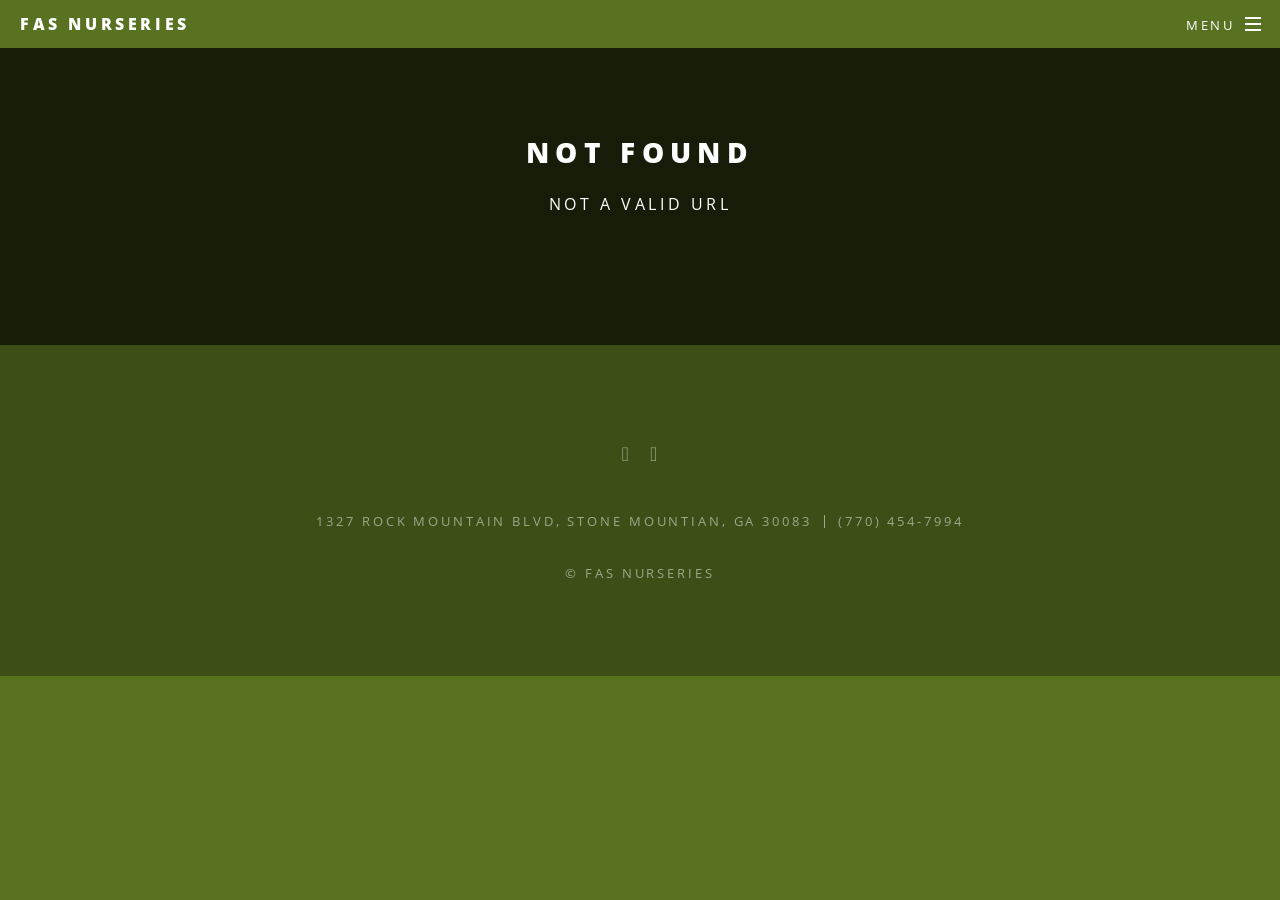
==== docs/404/index.html @ 48971f3d "Publish static site via docs for GitHub Pages" ====
<!DOCTYPE html><html lang="en"><head><meta charSet="utf-8"/><meta http-equiv="x-ua-compatible" content="ie=edge"/><meta name="viewport" content="width=device-width, initial-scale=1, shrink-to-fit=no"/><meta name="theme-color" content="#663399"/><meta data-react-helmet="true" name="keywords" content="site, web"/><meta data-react-helmet="true" name="description" content="FAS"/><meta name="generator" content="Gatsby 4.15.1"/><style data-href="/styles.6d2842a8ac114ab1800e.css" data-identity="gatsby-global-css">@import url(https://fonts.googleapis.com/css?family=Open+Sans:400,400italic,600,600italic,800,800italic);
/*!
 * Font Awesome Free 5.9.0 by @fontawesome - https://fontawesome.com
 * License - https://fontawesome.com/license/free (Icons: CC BY 4.0, Fonts: SIL OFL 1.1, Code: MIT License)
 */.fa,.fab,.fal,.far,.fas{-moz-osx-font-smoothing:grayscale;-webkit-font-smoothing:antialiased;text-rendering:auto;display:inline-block;font-style:normal;font-variant:normal;line-height:1}.fa-lg{font-size:1.33333em;line-height:.75em;vertical-align:-.0667em}.fa-xs{font-size:.75em}.fa-sm{font-size:.875em}.fa-1x{font-size:1em}.fa-2x{font-size:2em}.fa-3x{font-size:3em}.fa-4x{font-size:4em}.fa-5x{font-size:5em}.fa-6x{font-size:6em}.fa-7x{font-size:7em}.fa-8x{font-size:8em}.fa-9x{font-size:9em}.fa-10x{font-size:10em}.fa-fw{text-align:center;width:1.25em}.fa-ul{list-style-type:none;margin-left:2.5em;padding-left:0}.fa-ul>li{position:relative}.fa-li{left:-2em;line-height:inherit;position:absolute;text-align:center;width:2em}.fa-border{border:.08em solid #eee;border-radius:.1em;padding:.2em .25em .15em}.fa-pull-left{float:left}.fa-pull-right{float:right}.fa.fa-pull-left,.fab.fa-pull-left,.fal.fa-pull-left,.far.fa-pull-left,.fas.fa-pull-left{margin-right:.3em}.fa.fa-pull-right,.fab.fa-pull-right,.fal.fa-pull-right,.far.fa-pull-right,.fas.fa-pull-right{margin-left:.3em}.fa-spin{animation:fa-spin 2s linear infinite}.fa-pulse{animation:fa-spin 1s steps(8) infinite}@keyframes fa-spin{0%{transform:rotate(0deg)}to{transform:rotate(1turn)}}.fa-rotate-90{-ms-filter:"progid:DXImageTransform.Microsoft.BasicImage(rotation=1)";transform:rotate(90deg)}.fa-rotate-180{-ms-filter:"progid:DXImageTransform.Microsoft.BasicImage(rotation=2)";transform:rotate(180deg)}.fa-rotate-270{-ms-filter:"progid:DXImageTransform.Microsoft.BasicImage(rotation=3)";transform:rotate(270deg)}.fa-flip-horizontal{-ms-filter:"progid:DXImageTransform.Microsoft.BasicImage(rotation=0, mirror=1)";transform:scaleX(-1)}.fa-flip-vertical{transform:scaleY(-1)}.fa-flip-both,.fa-flip-horizontal.fa-flip-vertical,.fa-flip-vertical{-ms-filter:"progid:DXImageTransform.Microsoft.BasicImage(rotation=2, mirror=1)"}.fa-flip-both,.fa-flip-horizontal.fa-flip-vertical{transform:scale(-1)}:root .fa-flip-both,:root .fa-flip-horizontal,:root .fa-flip-vertical,:root .fa-rotate-180,:root .fa-rotate-270,:root .fa-rotate-90{filter:none}.fa-stack{display:inline-block;height:2em;line-height:2em;position:relative;vertical-align:middle;width:2.5em}.fa-stack-1x,.fa-stack-2x{left:0;position:absolute;text-align:center;width:100%}.fa-stack-1x{line-height:inherit}.fa-stack-2x{font-size:2em}.fa-inverse{color:#fff}.fa-500px:before{content:"\f26e"}.fa-accessible-icon:before{content:"\f368"}.fa-accusoft:before{content:"\f369"}.fa-acquisitions-incorporated:before{content:"\f6af"}.fa-ad:before{content:"\f641"}.fa-address-book:before{content:"\f2b9"}.fa-address-card:before{content:"\f2bb"}.fa-adjust:before{content:"\f042"}.fa-adn:before{content:"\f170"}.fa-adobe:before{content:"\f778"}.fa-adversal:before{content:"\f36a"}.fa-affiliatetheme:before{content:"\f36b"}.fa-air-freshener:before{content:"\f5d0"}.fa-airbnb:before{content:"\f834"}.fa-algolia:before{content:"\f36c"}.fa-align-center:before{content:"\f037"}.fa-align-justify:before{content:"\f039"}.fa-align-left:before{content:"\f036"}.fa-align-right:before{content:"\f038"}.fa-alipay:before{content:"\f642"}.fa-allergies:before{content:"\f461"}.fa-amazon:before{content:"\f270"}.fa-amazon-pay:before{content:"\f42c"}.fa-ambulance:before{content:"\f0f9"}.fa-american-sign-language-interpreting:before{content:"\f2a3"}.fa-amilia:before{content:"\f36d"}.fa-anchor:before{content:"\f13d"}.fa-android:before{content:"\f17b"}.fa-angellist:before{content:"\f209"}.fa-angle-double-down:before{content:"\f103"}.fa-angle-double-left:before{content:"\f100"}.fa-angle-double-right:before{content:"\f101"}.fa-angle-double-up:before{content:"\f102"}.fa-angle-down:before{content:"\f107"}.fa-angle-left:before{content:"\f104"}.fa-angle-right:before{content:"\f105"}.fa-angle-up:before{content:"\f106"}.fa-angry:before{content:"\f556"}.fa-angrycreative:before{content:"\f36e"}.fa-angular:before{content:"\f420"}.fa-ankh:before{content:"\f644"}.fa-app-store:before{content:"\f36f"}.fa-app-store-ios:before{content:"\f370"}.fa-apper:before{content:"\f371"}.fa-apple:before{content:"\f179"}.fa-apple-alt:before{content:"\f5d1"}.fa-apple-pay:before{content:"\f415"}.fa-archive:before{content:"\f187"}.fa-archway:before{content:"\f557"}.fa-arrow-alt-circle-down:before{content:"\f358"}.fa-arrow-alt-circle-left:before{content:"\f359"}.fa-arrow-alt-circle-right:before{content:"\f35a"}.fa-arrow-alt-circle-up:before{content:"\f35b"}.fa-arrow-circle-down:before{content:"\f0ab"}.fa-arrow-circle-left:before{content:"\f0a8"}.fa-arrow-circle-right:before{content:"\f0a9"}.fa-arrow-circle-up:before{content:"\f0aa"}.fa-arrow-down:before{content:"\f063"}.fa-arrow-left:before{content:"\f060"}.fa-arrow-right:before{content:"\f061"}.fa-arrow-up:before{content:"\f062"}.fa-arrows-alt:before{content:"\f0b2"}.fa-arrows-alt-h:before{content:"\f337"}.fa-arrows-alt-v:before{content:"\f338"}.fa-artstation:before{content:"\f77a"}.fa-assistive-listening-systems:before{content:"\f2a2"}.fa-asterisk:before{content:"\f069"}.fa-asymmetrik:before{content:"\f372"}.fa-at:before{content:"\f1fa"}.fa-atlas:before{content:"\f558"}.fa-atlassian:before{content:"\f77b"}.fa-atom:before{content:"\f5d2"}.fa-audible:before{content:"\f373"}.fa-audio-description:before{content:"\f29e"}.fa-autoprefixer:before{content:"\f41c"}.fa-avianex:before{content:"\f374"}.fa-aviato:before{content:"\f421"}.fa-award:before{content:"\f559"}.fa-aws:before{content:"\f375"}.fa-baby:before{content:"\f77c"}.fa-baby-carriage:before{content:"\f77d"}.fa-backspace:before{content:"\f55a"}.fa-backward:before{content:"\f04a"}.fa-bacon:before{content:"\f7e5"}.fa-balance-scale:before{content:"\f24e"}.fa-balance-scale-left:before{content:"\f515"}.fa-balance-scale-right:before{content:"\f516"}.fa-ban:before{content:"\f05e"}.fa-band-aid:before{content:"\f462"}.fa-bandcamp:before{content:"\f2d5"}.fa-barcode:before{content:"\f02a"}.fa-bars:before{content:"\f0c9"}.fa-baseball-ball:before{content:"\f433"}.fa-basketball-ball:before{content:"\f434"}.fa-bath:before{content:"\f2cd"}.fa-battery-empty:before{content:"\f244"}.fa-battery-full:before{content:"\f240"}.fa-battery-half:before{content:"\f242"}.fa-battery-quarter:before{content:"\f243"}.fa-battery-three-quarters:before{content:"\f241"}.fa-battle-net:before{content:"\f835"}.fa-bed:before{content:"\f236"}.fa-beer:before{content:"\f0fc"}.fa-behance:before{content:"\f1b4"}.fa-behance-square:before{content:"\f1b5"}.fa-bell:before{content:"\f0f3"}.fa-bell-slash:before{content:"\f1f6"}.fa-bezier-curve:before{content:"\f55b"}.fa-bible:before{content:"\f647"}.fa-bicycle:before{content:"\f206"}.fa-biking:before{content:"\f84a"}.fa-bimobject:before{content:"\f378"}.fa-binoculars:before{content:"\f1e5"}.fa-biohazard:before{content:"\f780"}.fa-birthday-cake:before{content:"\f1fd"}.fa-bitbucket:before{content:"\f171"}.fa-bitcoin:before{content:"\f379"}.fa-bity:before{content:"\f37a"}.fa-black-tie:before{content:"\f27e"}.fa-blackberry:before{content:"\f37b"}.fa-blender:before{content:"\f517"}.fa-blender-phone:before{content:"\f6b6"}.fa-blind:before{content:"\f29d"}.fa-blog:before{content:"\f781"}.fa-blogger:before{content:"\f37c"}.fa-blogger-b:before{content:"\f37d"}.fa-bluetooth:before{content:"\f293"}.fa-bluetooth-b:before{content:"\f294"}.fa-bold:before{content:"\f032"}.fa-bolt:before{content:"\f0e7"}.fa-bomb:before{content:"\f1e2"}.fa-bone:before{content:"\f5d7"}.fa-bong:before{content:"\f55c"}.fa-book:before{content:"\f02d"}.fa-book-dead:before{content:"\f6b7"}.fa-book-medical:before{content:"\f7e6"}.fa-book-open:before{content:"\f518"}.fa-book-reader:before{content:"\f5da"}.fa-bookmark:before{content:"\f02e"}.fa-bootstrap:before{content:"\f836"}.fa-border-all:before{content:"\f84c"}.fa-border-none:before{content:"\f850"}.fa-border-style:before{content:"\f853"}.fa-bowling-ball:before{content:"\f436"}.fa-box:before{content:"\f466"}.fa-box-open:before{content:"\f49e"}.fa-boxes:before{content:"\f468"}.fa-braille:before{content:"\f2a1"}.fa-brain:before{content:"\f5dc"}.fa-bread-slice:before{content:"\f7ec"}.fa-briefcase:before{content:"\f0b1"}.fa-briefcase-medical:before{content:"\f469"}.fa-broadcast-tower:before{content:"\f519"}.fa-broom:before{content:"\f51a"}.fa-brush:before{content:"\f55d"}.fa-btc:before{content:"\f15a"}.fa-buffer:before{content:"\f837"}.fa-bug:before{content:"\f188"}.fa-building:before{content:"\f1ad"}.fa-bullhorn:before{content:"\f0a1"}.fa-bullseye:before{content:"\f140"}.fa-burn:before{content:"\f46a"}.fa-buromobelexperte:before{content:"\f37f"}.fa-bus:before{content:"\f207"}.fa-bus-alt:before{content:"\f55e"}.fa-business-time:before{content:"\f64a"}.fa-buysellads:before{content:"\f20d"}.fa-calculator:before{content:"\f1ec"}.fa-calendar:before{content:"\f133"}.fa-calendar-alt:before{content:"\f073"}.fa-calendar-check:before{content:"\f274"}.fa-calendar-day:before{content:"\f783"}.fa-calendar-minus:before{content:"\f272"}.fa-calendar-plus:before{content:"\f271"}.fa-calendar-times:before{content:"\f273"}.fa-calendar-week:before{content:"\f784"}.fa-camera:before{content:"\f030"}.fa-camera-retro:before{content:"\f083"}.fa-campground:before{content:"\f6bb"}.fa-canadian-maple-leaf:before{content:"\f785"}.fa-candy-cane:before{content:"\f786"}.fa-cannabis:before{content:"\f55f"}.fa-capsules:before{content:"\f46b"}.fa-car:before{content:"\f1b9"}.fa-car-alt:before{content:"\f5de"}.fa-car-battery:before{content:"\f5df"}.fa-car-crash:before{content:"\f5e1"}.fa-car-side:before{content:"\f5e4"}.fa-caret-down:before{content:"\f0d7"}.fa-caret-left:before{content:"\f0d9"}.fa-caret-right:before{content:"\f0da"}.fa-caret-square-down:before{content:"\f150"}.fa-caret-square-left:before{content:"\f191"}.fa-caret-square-right:before{content:"\f152"}.fa-caret-square-up:before{content:"\f151"}.fa-caret-up:before{content:"\f0d8"}.fa-carrot:before{content:"\f787"}.fa-cart-arrow-down:before{content:"\f218"}.fa-cart-plus:before{content:"\f217"}.fa-cash-register:before{content:"\f788"}.fa-cat:before{content:"\f6be"}.fa-cc-amazon-pay:before{content:"\f42d"}.fa-cc-amex:before{content:"\f1f3"}.fa-cc-apple-pay:before{content:"\f416"}.fa-cc-diners-club:before{content:"\f24c"}.fa-cc-discover:before{content:"\f1f2"}.fa-cc-jcb:before{content:"\f24b"}.fa-cc-mastercard:before{content:"\f1f1"}.fa-cc-paypal:before{content:"\f1f4"}.fa-cc-stripe:before{content:"\f1f5"}.fa-cc-visa:before{content:"\f1f0"}.fa-centercode:before{content:"\f380"}.fa-centos:before{content:"\f789"}.fa-certificate:before{content:"\f0a3"}.fa-chair:before{content:"\f6c0"}.fa-chalkboard:before{content:"\f51b"}.fa-chalkboard-teacher:before{content:"\f51c"}.fa-charging-station:before{content:"\f5e7"}.fa-chart-area:before{content:"\f1fe"}.fa-chart-bar:before{content:"\f080"}.fa-chart-line:before{content:"\f201"}.fa-chart-pie:before{content:"\f200"}.fa-check:before{content:"\f00c"}.fa-check-circle:before{content:"\f058"}.fa-check-double:before{content:"\f560"}.fa-check-square:before{content:"\f14a"}.fa-cheese:before{content:"\f7ef"}.fa-chess:before{content:"\f439"}.fa-chess-bishop:before{content:"\f43a"}.fa-chess-board:before{content:"\f43c"}.fa-chess-king:before{content:"\f43f"}.fa-chess-knight:before{content:"\f441"}.fa-chess-pawn:before{content:"\f443"}.fa-chess-queen:before{content:"\f445"}.fa-chess-rook:before{content:"\f447"}.fa-chevron-circle-down:before{content:"\f13a"}.fa-chevron-circle-left:before{content:"\f137"}.fa-chevron-circle-right:before{content:"\f138"}.fa-chevron-circle-up:before{content:"\f139"}.fa-chevron-down:before{content:"\f078"}.fa-chevron-left:before{content:"\f053"}.fa-chevron-right:before{content:"\f054"}.fa-chevron-up:before{content:"\f077"}.fa-child:before{content:"\f1ae"}.fa-chrome:before{content:"\f268"}.fa-chromecast:before{content:"\f838"}.fa-church:before{content:"\f51d"}.fa-circle:before{content:"\f111"}.fa-circle-notch:before{content:"\f1ce"}.fa-city:before{content:"\f64f"}.fa-clinic-medical:before{content:"\f7f2"}.fa-clipboard:before{content:"\f328"}.fa-clipboard-check:before{content:"\f46c"}.fa-clipboard-list:before{content:"\f46d"}.fa-clock:before{content:"\f017"}.fa-clone:before{content:"\f24d"}.fa-closed-captioning:before{content:"\f20a"}.fa-cloud:before{content:"\f0c2"}.fa-cloud-download-alt:before{content:"\f381"}.fa-cloud-meatball:before{content:"\f73b"}.fa-cloud-moon:before{content:"\f6c3"}.fa-cloud-moon-rain:before{content:"\f73c"}.fa-cloud-rain:before{content:"\f73d"}.fa-cloud-showers-heavy:before{content:"\f740"}.fa-cloud-sun:before{content:"\f6c4"}.fa-cloud-sun-rain:before{content:"\f743"}.fa-cloud-upload-alt:before{content:"\f382"}.fa-cloudscale:before{content:"\f383"}.fa-cloudsmith:before{content:"\f384"}.fa-cloudversify:before{content:"\f385"}.fa-cocktail:before{content:"\f561"}.fa-code:before{content:"\f121"}.fa-code-branch:before{content:"\f126"}.fa-codepen:before{content:"\f1cb"}.fa-codiepie:before{content:"\f284"}.fa-coffee:before{content:"\f0f4"}.fa-cog:before{content:"\f013"}.fa-cogs:before{content:"\f085"}.fa-coins:before{content:"\f51e"}.fa-columns:before{content:"\f0db"}.fa-comment:before{content:"\f075"}.fa-comment-alt:before{content:"\f27a"}.fa-comment-dollar:before{content:"\f651"}.fa-comment-dots:before{content:"\f4ad"}.fa-comment-medical:before{content:"\f7f5"}.fa-comment-slash:before{content:"\f4b3"}.fa-comments:before{content:"\f086"}.fa-comments-dollar:before{content:"\f653"}.fa-compact-disc:before{content:"\f51f"}.fa-compass:before{content:"\f14e"}.fa-compress:before{content:"\f066"}.fa-compress-arrows-alt:before{content:"\f78c"}.fa-concierge-bell:before{content:"\f562"}.fa-confluence:before{content:"\f78d"}.fa-connectdevelop:before{content:"\f20e"}.fa-contao:before{content:"\f26d"}.fa-cookie:before{content:"\f563"}.fa-cookie-bite:before{content:"\f564"}.fa-copy:before{content:"\f0c5"}.fa-copyright:before{content:"\f1f9"}.fa-couch:before{content:"\f4b8"}.fa-cpanel:before{content:"\f388"}.fa-creative-commons:before{content:"\f25e"}.fa-creative-commons-by:before{content:"\f4e7"}.fa-creative-commons-nc:before{content:"\f4e8"}.fa-creative-commons-nc-eu:before{content:"\f4e9"}.fa-creative-commons-nc-jp:before{content:"\f4ea"}.fa-creative-commons-nd:before{content:"\f4eb"}.fa-creative-commons-pd:before{content:"\f4ec"}.fa-creative-commons-pd-alt:before{content:"\f4ed"}.fa-creative-commons-remix:before{content:"\f4ee"}.fa-creative-commons-sa:before{content:"\f4ef"}.fa-creative-commons-sampling:before{content:"\f4f0"}.fa-creative-commons-sampling-plus:before{content:"\f4f1"}.fa-creative-commons-share:before{content:"\f4f2"}.fa-creative-commons-zero:before{content:"\f4f3"}.fa-credit-card:before{content:"\f09d"}.fa-critical-role:before{content:"\f6c9"}.fa-crop:before{content:"\f125"}.fa-crop-alt:before{content:"\f565"}.fa-cross:before{content:"\f654"}.fa-crosshairs:before{content:"\f05b"}.fa-crow:before{content:"\f520"}.fa-crown:before{content:"\f521"}.fa-crutch:before{content:"\f7f7"}.fa-css3:before{content:"\f13c"}.fa-css3-alt:before{content:"\f38b"}.fa-cube:before{content:"\f1b2"}.fa-cubes:before{content:"\f1b3"}.fa-cut:before{content:"\f0c4"}.fa-cuttlefish:before{content:"\f38c"}.fa-d-and-d:before{content:"\f38d"}.fa-d-and-d-beyond:before{content:"\f6ca"}.fa-dashcube:before{content:"\f210"}.fa-database:before{content:"\f1c0"}.fa-deaf:before{content:"\f2a4"}.fa-delicious:before{content:"\f1a5"}.fa-democrat:before{content:"\f747"}.fa-deploydog:before{content:"\f38e"}.fa-deskpro:before{content:"\f38f"}.fa-desktop:before{content:"\f108"}.fa-dev:before{content:"\f6cc"}.fa-deviantart:before{content:"\f1bd"}.fa-dharmachakra:before{content:"\f655"}.fa-dhl:before{content:"\f790"}.fa-diagnoses:before{content:"\f470"}.fa-diaspora:before{content:"\f791"}.fa-dice:before{content:"\f522"}.fa-dice-d20:before{content:"\f6cf"}.fa-dice-d6:before{content:"\f6d1"}.fa-dice-five:before{content:"\f523"}.fa-dice-four:before{content:"\f524"}.fa-dice-one:before{content:"\f525"}.fa-dice-six:before{content:"\f526"}.fa-dice-three:before{content:"\f527"}.fa-dice-two:before{content:"\f528"}.fa-digg:before{content:"\f1a6"}.fa-digital-ocean:before{content:"\f391"}.fa-digital-tachograph:before{content:"\f566"}.fa-directions:before{content:"\f5eb"}.fa-discord:before{content:"\f392"}.fa-discourse:before{content:"\f393"}.fa-divide:before{content:"\f529"}.fa-dizzy:before{content:"\f567"}.fa-dna:before{content:"\f471"}.fa-dochub:before{content:"\f394"}.fa-docker:before{content:"\f395"}.fa-dog:before{content:"\f6d3"}.fa-dollar-sign:before{content:"\f155"}.fa-dolly:before{content:"\f472"}.fa-dolly-flatbed:before{content:"\f474"}.fa-donate:before{content:"\f4b9"}.fa-door-closed:before{content:"\f52a"}.fa-door-open:before{content:"\f52b"}.fa-dot-circle:before{content:"\f192"}.fa-dove:before{content:"\f4ba"}.fa-download:before{content:"\f019"}.fa-draft2digital:before{content:"\f396"}.fa-drafting-compass:before{content:"\f568"}.fa-dragon:before{content:"\f6d5"}.fa-draw-polygon:before{content:"\f5ee"}.fa-dribbble:before{content:"\f17d"}.fa-dribbble-square:before{content:"\f397"}.fa-dropbox:before{content:"\f16b"}.fa-drum:before{content:"\f569"}.fa-drum-steelpan:before{content:"\f56a"}.fa-drumstick-bite:before{content:"\f6d7"}.fa-drupal:before{content:"\f1a9"}.fa-dumbbell:before{content:"\f44b"}.fa-dumpster:before{content:"\f793"}.fa-dumpster-fire:before{content:"\f794"}.fa-dungeon:before{content:"\f6d9"}.fa-dyalog:before{content:"\f399"}.fa-earlybirds:before{content:"\f39a"}.fa-ebay:before{content:"\f4f4"}.fa-edge:before{content:"\f282"}.fa-edit:before{content:"\f044"}.fa-egg:before{content:"\f7fb"}.fa-eject:before{content:"\f052"}.fa-elementor:before{content:"\f430"}.fa-ellipsis-h:before{content:"\f141"}.fa-ellipsis-v:before{content:"\f142"}.fa-ello:before{content:"\f5f1"}.fa-ember:before{content:"\f423"}.fa-empire:before{content:"\f1d1"}.fa-envelope:before{content:"\f0e0"}.fa-envelope-open:before{content:"\f2b6"}.fa-envelope-open-text:before{content:"\f658"}.fa-envelope-square:before{content:"\f199"}.fa-envira:before{content:"\f299"}.fa-equals:before{content:"\f52c"}.fa-eraser:before{content:"\f12d"}.fa-erlang:before{content:"\f39d"}.fa-ethereum:before{content:"\f42e"}.fa-ethernet:before{content:"\f796"}.fa-etsy:before{content:"\f2d7"}.fa-euro-sign:before{content:"\f153"}.fa-evernote:before{content:"\f839"}.fa-exchange-alt:before{content:"\f362"}.fa-exclamation:before{content:"\f12a"}.fa-exclamation-circle:before{content:"\f06a"}.fa-exclamation-triangle:before{content:"\f071"}.fa-expand:before{content:"\f065"}.fa-expand-arrows-alt:before{content:"\f31e"}.fa-expeditedssl:before{content:"\f23e"}.fa-external-link-alt:before{content:"\f35d"}.fa-external-link-square-alt:before{content:"\f360"}.fa-eye:before{content:"\f06e"}.fa-eye-dropper:before{content:"\f1fb"}.fa-eye-slash:before{content:"\f070"}.fa-facebook:before{content:"\f09a"}.fa-facebook-f:before{content:"\f39e"}.fa-facebook-messenger:before{content:"\f39f"}.fa-facebook-square:before{content:"\f082"}.fa-fan:before{content:"\f863"}.fa-fantasy-flight-games:before{content:"\f6dc"}.fa-fast-backward:before{content:"\f049"}.fa-fast-forward:before{content:"\f050"}.fa-fax:before{content:"\f1ac"}.fa-feather:before{content:"\f52d"}.fa-feather-alt:before{content:"\f56b"}.fa-fedex:before{content:"\f797"}.fa-fedora:before{content:"\f798"}.fa-female:before{content:"\f182"}.fa-fighter-jet:before{content:"\f0fb"}.fa-figma:before{content:"\f799"}.fa-file:before{content:"\f15b"}.fa-file-alt:before{content:"\f15c"}.fa-file-archive:before{content:"\f1c6"}.fa-file-audio:before{content:"\f1c7"}.fa-file-code:before{content:"\f1c9"}.fa-file-contract:before{content:"\f56c"}.fa-file-csv:before{content:"\f6dd"}.fa-file-download:before{content:"\f56d"}.fa-file-excel:before{content:"\f1c3"}.fa-file-export:before{content:"\f56e"}.fa-file-image:before{content:"\f1c5"}.fa-file-import:before{content:"\f56f"}.fa-file-invoice:before{content:"\f570"}.fa-file-invoice-dollar:before{content:"\f571"}.fa-file-medical:before{content:"\f477"}.fa-file-medical-alt:before{content:"\f478"}.fa-file-pdf:before{content:"\f1c1"}.fa-file-powerpoint:before{content:"\f1c4"}.fa-file-prescription:before{content:"\f572"}.fa-file-signature:before{content:"\f573"}.fa-file-upload:before{content:"\f574"}.fa-file-video:before{content:"\f1c8"}.fa-file-word:before{content:"\f1c2"}.fa-fill:before{content:"\f575"}.fa-fill-drip:before{content:"\f576"}.fa-film:before{content:"\f008"}.fa-filter:before{content:"\f0b0"}.fa-fingerprint:before{content:"\f577"}.fa-fire:before{content:"\f06d"}.fa-fire-alt:before{content:"\f7e4"}.fa-fire-extinguisher:before{content:"\f134"}.fa-firefox:before{content:"\f269"}.fa-first-aid:before{content:"\f479"}.fa-first-order:before{content:"\f2b0"}.fa-first-order-alt:before{content:"\f50a"}.fa-firstdraft:before{content:"\f3a1"}.fa-fish:before{content:"\f578"}.fa-fist-raised:before{content:"\f6de"}.fa-flag:before{content:"\f024"}.fa-flag-checkered:before{content:"\f11e"}.fa-flag-usa:before{content:"\f74d"}.fa-flask:before{content:"\f0c3"}.fa-flickr:before{content:"\f16e"}.fa-flipboard:before{content:"\f44d"}.fa-flushed:before{content:"\f579"}.fa-fly:before{content:"\f417"}.fa-folder:before{content:"\f07b"}.fa-folder-minus:before{content:"\f65d"}.fa-folder-open:before{content:"\f07c"}.fa-folder-plus:before{content:"\f65e"}.fa-font:before{content:"\f031"}.fa-font-awesome:before{content:"\f2b4"}.fa-font-awesome-alt:before{content:"\f35c"}.fa-font-awesome-flag:before{content:"\f425"}.fa-font-awesome-logo-full:before{content:"\f4e6"}.fa-fonticons:before{content:"\f280"}.fa-fonticons-fi:before{content:"\f3a2"}.fa-football-ball:before{content:"\f44e"}.fa-fort-awesome:before{content:"\f286"}.fa-fort-awesome-alt:before{content:"\f3a3"}.fa-forumbee:before{content:"\f211"}.fa-forward:before{content:"\f04e"}.fa-foursquare:before{content:"\f180"}.fa-free-code-camp:before{content:"\f2c5"}.fa-freebsd:before{content:"\f3a4"}.fa-frog:before{content:"\f52e"}.fa-frown:before{content:"\f119"}.fa-frown-open:before{content:"\f57a"}.fa-fulcrum:before{content:"\f50b"}.fa-funnel-dollar:before{content:"\f662"}.fa-futbol:before{content:"\f1e3"}.fa-galactic-republic:before{content:"\f50c"}.fa-galactic-senate:before{content:"\f50d"}.fa-gamepad:before{content:"\f11b"}.fa-gas-pump:before{content:"\f52f"}.fa-gavel:before{content:"\f0e3"}.fa-gem:before{content:"\f3a5"}.fa-genderless:before{content:"\f22d"}.fa-get-pocket:before{content:"\f265"}.fa-gg:before{content:"\f260"}.fa-gg-circle:before{content:"\f261"}.fa-ghost:before{content:"\f6e2"}.fa-gift:before{content:"\f06b"}.fa-gifts:before{content:"\f79c"}.fa-git:before{content:"\f1d3"}.fa-git-alt:before{content:"\f841"}.fa-git-square:before{content:"\f1d2"}.fa-github:before{content:"\f09b"}.fa-github-alt:before{content:"\f113"}.fa-github-square:before{content:"\f092"}.fa-gitkraken:before{content:"\f3a6"}.fa-gitlab:before{content:"\f296"}.fa-gitter:before{content:"\f426"}.fa-glass-cheers:before{content:"\f79f"}.fa-glass-martini:before{content:"\f000"}.fa-glass-martini-alt:before{content:"\f57b"}.fa-glass-whiskey:before{content:"\f7a0"}.fa-glasses:before{content:"\f530"}.fa-glide:before{content:"\f2a5"}.fa-glide-g:before{content:"\f2a6"}.fa-globe:before{content:"\f0ac"}.fa-globe-africa:before{content:"\f57c"}.fa-globe-americas:before{content:"\f57d"}.fa-globe-asia:before{content:"\f57e"}.fa-globe-europe:before{content:"\f7a2"}.fa-gofore:before{content:"\f3a7"}.fa-golf-ball:before{content:"\f450"}.fa-goodreads:before{content:"\f3a8"}.fa-goodreads-g:before{content:"\f3a9"}.fa-google:before{content:"\f1a0"}.fa-google-drive:before{content:"\f3aa"}.fa-google-play:before{content:"\f3ab"}.fa-google-plus:before{content:"\f2b3"}.fa-google-plus-g:before{content:"\f0d5"}.fa-google-plus-square:before{content:"\f0d4"}.fa-google-wallet:before{content:"\f1ee"}.fa-gopuram:before{content:"\f664"}.fa-graduation-cap:before{content:"\f19d"}.fa-gratipay:before{content:"\f184"}.fa-grav:before{content:"\f2d6"}.fa-greater-than:before{content:"\f531"}.fa-greater-than-equal:before{content:"\f532"}.fa-grimace:before{content:"\f57f"}.fa-grin:before{content:"\f580"}.fa-grin-alt:before{content:"\f581"}.fa-grin-beam:before{content:"\f582"}.fa-grin-beam-sweat:before{content:"\f583"}.fa-grin-hearts:before{content:"\f584"}.fa-grin-squint:before{content:"\f585"}.fa-grin-squint-tears:before{content:"\f586"}.fa-grin-stars:before{content:"\f587"}.fa-grin-tears:before{content:"\f588"}.fa-grin-tongue:before{content:"\f589"}.fa-grin-tongue-squint:before{content:"\f58a"}.fa-grin-tongue-wink:before{content:"\f58b"}.fa-grin-wink:before{content:"\f58c"}.fa-grip-horizontal:before{content:"\f58d"}.fa-grip-lines:before{content:"\f7a4"}.fa-grip-lines-vertical:before{content:"\f7a5"}.fa-grip-vertical:before{content:"\f58e"}.fa-gripfire:before{content:"\f3ac"}.fa-grunt:before{content:"\f3ad"}.fa-guitar:before{content:"\f7a6"}.fa-gulp:before{content:"\f3ae"}.fa-h-square:before{content:"\f0fd"}.fa-hacker-news:before{content:"\f1d4"}.fa-hacker-news-square:before{content:"\f3af"}.fa-hackerrank:before{content:"\f5f7"}.fa-hamburger:before{content:"\f805"}.fa-hammer:before{content:"\f6e3"}.fa-hamsa:before{content:"\f665"}.fa-hand-holding:before{content:"\f4bd"}.fa-hand-holding-heart:before{content:"\f4be"}.fa-hand-holding-usd:before{content:"\f4c0"}.fa-hand-lizard:before{content:"\f258"}.fa-hand-middle-finger:before{content:"\f806"}.fa-hand-paper:before{content:"\f256"}.fa-hand-peace:before{content:"\f25b"}.fa-hand-point-down:before{content:"\f0a7"}.fa-hand-point-left:before{content:"\f0a5"}.fa-hand-point-right:before{content:"\f0a4"}.fa-hand-point-up:before{content:"\f0a6"}.fa-hand-pointer:before{content:"\f25a"}.fa-hand-rock:before{content:"\f255"}.fa-hand-scissors:before{content:"\f257"}.fa-hand-spock:before{content:"\f259"}.fa-hands:before{content:"\f4c2"}.fa-hands-helping:before{content:"\f4c4"}.fa-handshake:before{content:"\f2b5"}.fa-hanukiah:before{content:"\f6e6"}.fa-hard-hat:before{content:"\f807"}.fa-hashtag:before{content:"\f292"}.fa-hat-wizard:before{content:"\f6e8"}.fa-haykal:before{content:"\f666"}.fa-hdd:before{content:"\f0a0"}.fa-heading:before{content:"\f1dc"}.fa-headphones:before{content:"\f025"}.fa-headphones-alt:before{content:"\f58f"}.fa-headset:before{content:"\f590"}.fa-heart:before{content:"\f004"}.fa-heart-broken:before{content:"\f7a9"}.fa-heartbeat:before{content:"\f21e"}.fa-helicopter:before{content:"\f533"}.fa-highlighter:before{content:"\f591"}.fa-hiking:before{content:"\f6ec"}.fa-hippo:before{content:"\f6ed"}.fa-hips:before{content:"\f452"}.fa-hire-a-helper:before{content:"\f3b0"}.fa-history:before{content:"\f1da"}.fa-hockey-puck:before{content:"\f453"}.fa-holly-berry:before{content:"\f7aa"}.fa-home:before{content:"\f015"}.fa-hooli:before{content:"\f427"}.fa-hornbill:before{content:"\f592"}.fa-horse:before{content:"\f6f0"}.fa-horse-head:before{content:"\f7ab"}.fa-hospital:before{content:"\f0f8"}.fa-hospital-alt:before{content:"\f47d"}.fa-hospital-symbol:before{content:"\f47e"}.fa-hot-tub:before{content:"\f593"}.fa-hotdog:before{content:"\f80f"}.fa-hotel:before{content:"\f594"}.fa-hotjar:before{content:"\f3b1"}.fa-hourglass:before{content:"\f254"}.fa-hourglass-end:before{content:"\f253"}.fa-hourglass-half:before{content:"\f252"}.fa-hourglass-start:before{content:"\f251"}.fa-house-damage:before{content:"\f6f1"}.fa-houzz:before{content:"\f27c"}.fa-hryvnia:before{content:"\f6f2"}.fa-html5:before{content:"\f13b"}.fa-hubspot:before{content:"\f3b2"}.fa-i-cursor:before{content:"\f246"}.fa-ice-cream:before{content:"\f810"}.fa-icicles:before{content:"\f7ad"}.fa-icons:before{content:"\f86d"}.fa-id-badge:before{content:"\f2c1"}.fa-id-card:before{content:"\f2c2"}.fa-id-card-alt:before{content:"\f47f"}.fa-igloo:before{content:"\f7ae"}.fa-image:before{content:"\f03e"}.fa-images:before{content:"\f302"}.fa-imdb:before{content:"\f2d8"}.fa-inbox:before{content:"\f01c"}.fa-indent:before{content:"\f03c"}.fa-industry:before{content:"\f275"}.fa-infinity:before{content:"\f534"}.fa-info:before{content:"\f129"}.fa-info-circle:before{content:"\f05a"}.fa-instagram:before{content:"\f16d"}.fa-intercom:before{content:"\f7af"}.fa-internet-explorer:before{content:"\f26b"}.fa-invision:before{content:"\f7b0"}.fa-ioxhost:before{content:"\f208"}.fa-italic:before{content:"\f033"}.fa-itch-io:before{content:"\f83a"}.fa-itunes:before{content:"\f3b4"}.fa-itunes-note:before{content:"\f3b5"}.fa-java:before{content:"\f4e4"}.fa-jedi:before{content:"\f669"}.fa-jedi-order:before{content:"\f50e"}.fa-jenkins:before{content:"\f3b6"}.fa-jira:before{content:"\f7b1"}.fa-joget:before{content:"\f3b7"}.fa-joint:before{content:"\f595"}.fa-joomla:before{content:"\f1aa"}.fa-journal-whills:before{content:"\f66a"}.fa-js:before{content:"\f3b8"}.fa-js-square:before{content:"\f3b9"}.fa-jsfiddle:before{content:"\f1cc"}.fa-kaaba:before{content:"\f66b"}.fa-kaggle:before{content:"\f5fa"}.fa-key:before{content:"\f084"}.fa-keybase:before{content:"\f4f5"}.fa-keyboard:before{content:"\f11c"}.fa-keycdn:before{content:"\f3ba"}.fa-khanda:before{content:"\f66d"}.fa-kickstarter:before{content:"\f3bb"}.fa-kickstarter-k:before{content:"\f3bc"}.fa-kiss:before{content:"\f596"}.fa-kiss-beam:before{content:"\f597"}.fa-kiss-wink-heart:before{content:"\f598"}.fa-kiwi-bird:before{content:"\f535"}.fa-korvue:before{content:"\f42f"}.fa-landmark:before{content:"\f66f"}.fa-language:before{content:"\f1ab"}.fa-laptop:before{content:"\f109"}.fa-laptop-code:before{content:"\f5fc"}.fa-laptop-medical:before{content:"\f812"}.fa-laravel:before{content:"\f3bd"}.fa-lastfm:before{content:"\f202"}.fa-lastfm-square:before{content:"\f203"}.fa-laugh:before{content:"\f599"}.fa-laugh-beam:before{content:"\f59a"}.fa-laugh-squint:before{content:"\f59b"}.fa-laugh-wink:before{content:"\f59c"}.fa-layer-group:before{content:"\f5fd"}.fa-leaf:before{content:"\f06c"}.fa-leanpub:before{content:"\f212"}.fa-lemon:before{content:"\f094"}.fa-less:before{content:"\f41d"}.fa-less-than:before{content:"\f536"}.fa-less-than-equal:before{content:"\f537"}.fa-level-down-alt:before{content:"\f3be"}.fa-level-up-alt:before{content:"\f3bf"}.fa-life-ring:before{content:"\f1cd"}.fa-lightbulb:before{content:"\f0eb"}.fa-line:before{content:"\f3c0"}.fa-link:before{content:"\f0c1"}.fa-linkedin:before{content:"\f08c"}.fa-linkedin-in:before{content:"\f0e1"}.fa-linode:before{content:"\f2b8"}.fa-linux:before{content:"\f17c"}.fa-lira-sign:before{content:"\f195"}.fa-list:before{content:"\f03a"}.fa-list-alt:before{content:"\f022"}.fa-list-ol:before{content:"\f0cb"}.fa-list-ul:before{content:"\f0ca"}.fa-location-arrow:before{content:"\f124"}.fa-lock:before{content:"\f023"}.fa-lock-open:before{content:"\f3c1"}.fa-long-arrow-alt-down:before{content:"\f309"}.fa-long-arrow-alt-left:before{content:"\f30a"}.fa-long-arrow-alt-right:before{content:"\f30b"}.fa-long-arrow-alt-up:before{content:"\f30c"}.fa-low-vision:before{content:"\f2a8"}.fa-luggage-cart:before{content:"\f59d"}.fa-lyft:before{content:"\f3c3"}.fa-magento:before{content:"\f3c4"}.fa-magic:before{content:"\f0d0"}.fa-magnet:before{content:"\f076"}.fa-mail-bulk:before{content:"\f674"}.fa-mailchimp:before{content:"\f59e"}.fa-male:before{content:"\f183"}.fa-mandalorian:before{content:"\f50f"}.fa-map:before{content:"\f279"}.fa-map-marked:before{content:"\f59f"}.fa-map-marked-alt:before{content:"\f5a0"}.fa-map-marker:before{content:"\f041"}.fa-map-marker-alt:before{content:"\f3c5"}.fa-map-pin:before{content:"\f276"}.fa-map-signs:before{content:"\f277"}.fa-markdown:before{content:"\f60f"}.fa-marker:before{content:"\f5a1"}.fa-mars:before{content:"\f222"}.fa-mars-double:before{content:"\f227"}.fa-mars-stroke:before{content:"\f229"}.fa-mars-stroke-h:before{content:"\f22b"}.fa-mars-stroke-v:before{content:"\f22a"}.fa-mask:before{content:"\f6fa"}.fa-mastodon:before{content:"\f4f6"}.fa-maxcdn:before{content:"\f136"}.fa-medal:before{content:"\f5a2"}.fa-medapps:before{content:"\f3c6"}.fa-medium:before{content:"\f23a"}.fa-medium-m:before{content:"\f3c7"}.fa-medkit:before{content:"\f0fa"}.fa-medrt:before{content:"\f3c8"}.fa-meetup:before{content:"\f2e0"}.fa-megaport:before{content:"\f5a3"}.fa-meh:before{content:"\f11a"}.fa-meh-blank:before{content:"\f5a4"}.fa-meh-rolling-eyes:before{content:"\f5a5"}.fa-memory:before{content:"\f538"}.fa-mendeley:before{content:"\f7b3"}.fa-menorah:before{content:"\f676"}.fa-mercury:before{content:"\f223"}.fa-meteor:before{content:"\f753"}.fa-microchip:before{content:"\f2db"}.fa-microphone:before{content:"\f130"}.fa-microphone-alt:before{content:"\f3c9"}.fa-microphone-alt-slash:before{content:"\f539"}.fa-microphone-slash:before{content:"\f131"}.fa-microscope:before{content:"\f610"}.fa-microsoft:before{content:"\f3ca"}.fa-minus:before{content:"\f068"}.fa-minus-circle:before{content:"\f056"}.fa-minus-square:before{content:"\f146"}.fa-mitten:before{content:"\f7b5"}.fa-mix:before{content:"\f3cb"}.fa-mixcloud:before{content:"\f289"}.fa-mizuni:before{content:"\f3cc"}.fa-mobile:before{content:"\f10b"}.fa-mobile-alt:before{content:"\f3cd"}.fa-modx:before{content:"\f285"}.fa-monero:before{content:"\f3d0"}.fa-money-bill:before{content:"\f0d6"}.fa-money-bill-alt:before{content:"\f3d1"}.fa-money-bill-wave:before{content:"\f53a"}.fa-money-bill-wave-alt:before{content:"\f53b"}.fa-money-check:before{content:"\f53c"}.fa-money-check-alt:before{content:"\f53d"}.fa-monument:before{content:"\f5a6"}.fa-moon:before{content:"\f186"}.fa-mortar-pestle:before{content:"\f5a7"}.fa-mosque:before{content:"\f678"}.fa-motorcycle:before{content:"\f21c"}.fa-mountain:before{content:"\f6fc"}.fa-mouse-pointer:before{content:"\f245"}.fa-mug-hot:before{content:"\f7b6"}.fa-music:before{content:"\f001"}.fa-napster:before{content:"\f3d2"}.fa-neos:before{content:"\f612"}.fa-network-wired:before{content:"\f6ff"}.fa-neuter:before{content:"\f22c"}.fa-newspaper:before{content:"\f1ea"}.fa-nimblr:before{content:"\f5a8"}.fa-node:before{content:"\f419"}.fa-node-js:before{content:"\f3d3"}.fa-not-equal:before{content:"\f53e"}.fa-notes-medical:before{content:"\f481"}.fa-npm:before{content:"\f3d4"}.fa-ns8:before{content:"\f3d5"}.fa-nutritionix:before{content:"\f3d6"}.fa-object-group:before{content:"\f247"}.fa-object-ungroup:before{content:"\f248"}.fa-odnoklassniki:before{content:"\f263"}.fa-odnoklassniki-square:before{content:"\f264"}.fa-oil-can:before{content:"\f613"}.fa-old-republic:before{content:"\f510"}.fa-om:before{content:"\f679"}.fa-opencart:before{content:"\f23d"}.fa-openid:before{content:"\f19b"}.fa-opera:before{content:"\f26a"}.fa-optin-monster:before{content:"\f23c"}.fa-osi:before{content:"\f41a"}.fa-otter:before{content:"\f700"}.fa-outdent:before{content:"\f03b"}.fa-page4:before{content:"\f3d7"}.fa-pagelines:before{content:"\f18c"}.fa-pager:before{content:"\f815"}.fa-paint-brush:before{content:"\f1fc"}.fa-paint-roller:before{content:"\f5aa"}.fa-palette:before{content:"\f53f"}.fa-palfed:before{content:"\f3d8"}.fa-pallet:before{content:"\f482"}.fa-paper-plane:before{content:"\f1d8"}.fa-paperclip:before{content:"\f0c6"}.fa-parachute-box:before{content:"\f4cd"}.fa-paragraph:before{content:"\f1dd"}.fa-parking:before{content:"\f540"}.fa-passport:before{content:"\f5ab"}.fa-pastafarianism:before{content:"\f67b"}.fa-paste:before{content:"\f0ea"}.fa-patreon:before{content:"\f3d9"}.fa-pause:before{content:"\f04c"}.fa-pause-circle:before{content:"\f28b"}.fa-paw:before{content:"\f1b0"}.fa-paypal:before{content:"\f1ed"}.fa-peace:before{content:"\f67c"}.fa-pen:before{content:"\f304"}.fa-pen-alt:before{content:"\f305"}.fa-pen-fancy:before{content:"\f5ac"}.fa-pen-nib:before{content:"\f5ad"}.fa-pen-square:before{content:"\f14b"}.fa-pencil-alt:before{content:"\f303"}.fa-pencil-ruler:before{content:"\f5ae"}.fa-penny-arcade:before{content:"\f704"}.fa-people-carry:before{content:"\f4ce"}.fa-pepper-hot:before{content:"\f816"}.fa-percent:before{content:"\f295"}.fa-percentage:before{content:"\f541"}.fa-periscope:before{content:"\f3da"}.fa-person-booth:before{content:"\f756"}.fa-phabricator:before{content:"\f3db"}.fa-phoenix-framework:before{content:"\f3dc"}.fa-phoenix-squadron:before{content:"\f511"}.fa-phone:before{content:"\f095"}.fa-phone-alt:before{content:"\f879"}.fa-phone-slash:before{content:"\f3dd"}.fa-phone-square:before{content:"\f098"}.fa-phone-square-alt:before{content:"\f87b"}.fa-phone-volume:before{content:"\f2a0"}.fa-photo-video:before{content:"\f87c"}.fa-php:before{content:"\f457"}.fa-pied-piper:before{content:"\f2ae"}.fa-pied-piper-alt:before{content:"\f1a8"}.fa-pied-piper-hat:before{content:"\f4e5"}.fa-pied-piper-pp:before{content:"\f1a7"}.fa-piggy-bank:before{content:"\f4d3"}.fa-pills:before{content:"\f484"}.fa-pinterest:before{content:"\f0d2"}.fa-pinterest-p:before{content:"\f231"}.fa-pinterest-square:before{content:"\f0d3"}.fa-pizza-slice:before{content:"\f818"}.fa-place-of-worship:before{content:"\f67f"}.fa-plane:before{content:"\f072"}.fa-plane-arrival:before{content:"\f5af"}.fa-plane-departure:before{content:"\f5b0"}.fa-play:before{content:"\f04b"}.fa-play-circle:before{content:"\f144"}.fa-playstation:before{content:"\f3df"}.fa-plug:before{content:"\f1e6"}.fa-plus:before{content:"\f067"}.fa-plus-circle:before{content:"\f055"}.fa-plus-square:before{content:"\f0fe"}.fa-podcast:before{content:"\f2ce"}.fa-poll:before{content:"\f681"}.fa-poll-h:before{content:"\f682"}.fa-poo:before{content:"\f2fe"}.fa-poo-storm:before{content:"\f75a"}.fa-poop:before{content:"\f619"}.fa-portrait:before{content:"\f3e0"}.fa-pound-sign:before{content:"\f154"}.fa-power-off:before{content:"\f011"}.fa-pray:before{content:"\f683"}.fa-praying-hands:before{content:"\f684"}.fa-prescription:before{content:"\f5b1"}.fa-prescription-bottle:before{content:"\f485"}.fa-prescription-bottle-alt:before{content:"\f486"}.fa-print:before{content:"\f02f"}.fa-procedures:before{content:"\f487"}.fa-product-hunt:before{content:"\f288"}.fa-project-diagram:before{content:"\f542"}.fa-pushed:before{content:"\f3e1"}.fa-puzzle-piece:before{content:"\f12e"}.fa-python:before{content:"\f3e2"}.fa-qq:before{content:"\f1d6"}.fa-qrcode:before{content:"\f029"}.fa-question:before{content:"\f128"}.fa-question-circle:before{content:"\f059"}.fa-quidditch:before{content:"\f458"}.fa-quinscape:before{content:"\f459"}.fa-quora:before{content:"\f2c4"}.fa-quote-left:before{content:"\f10d"}.fa-quote-right:before{content:"\f10e"}.fa-quran:before{content:"\f687"}.fa-r-project:before{content:"\f4f7"}.fa-radiation:before{content:"\f7b9"}.fa-radiation-alt:before{content:"\f7ba"}.fa-rainbow:before{content:"\f75b"}.fa-random:before{content:"\f074"}.fa-raspberry-pi:before{content:"\f7bb"}.fa-ravelry:before{content:"\f2d9"}.fa-react:before{content:"\f41b"}.fa-reacteurope:before{content:"\f75d"}.fa-readme:before{content:"\f4d5"}.fa-rebel:before{content:"\f1d0"}.fa-receipt:before{content:"\f543"}.fa-recycle:before{content:"\f1b8"}.fa-red-river:before{content:"\f3e3"}.fa-reddit:before{content:"\f1a1"}.fa-reddit-alien:before{content:"\f281"}.fa-reddit-square:before{content:"\f1a2"}.fa-redhat:before{content:"\f7bc"}.fa-redo:before{content:"\f01e"}.fa-redo-alt:before{content:"\f2f9"}.fa-registered:before{content:"\f25d"}.fa-remove-format:before{content:"\f87d"}.fa-renren:before{content:"\f18b"}.fa-reply:before{content:"\f3e5"}.fa-reply-all:before{content:"\f122"}.fa-replyd:before{content:"\f3e6"}.fa-republican:before{content:"\f75e"}.fa-researchgate:before{content:"\f4f8"}.fa-resolving:before{content:"\f3e7"}.fa-restroom:before{content:"\f7bd"}.fa-retweet:before{content:"\f079"}.fa-rev:before{content:"\f5b2"}.fa-ribbon:before{content:"\f4d6"}.fa-ring:before{content:"\f70b"}.fa-road:before{content:"\f018"}.fa-robot:before{content:"\f544"}.fa-rocket:before{content:"\f135"}.fa-rocketchat:before{content:"\f3e8"}.fa-rockrms:before{content:"\f3e9"}.fa-route:before{content:"\f4d7"}.fa-rss:before{content:"\f09e"}.fa-rss-square:before{content:"\f143"}.fa-ruble-sign:before{content:"\f158"}.fa-ruler:before{content:"\f545"}.fa-ruler-combined:before{content:"\f546"}.fa-ruler-horizontal:before{content:"\f547"}.fa-ruler-vertical:before{content:"\f548"}.fa-running:before{content:"\f70c"}.fa-rupee-sign:before{content:"\f156"}.fa-sad-cry:before{content:"\f5b3"}.fa-sad-tear:before{content:"\f5b4"}.fa-safari:before{content:"\f267"}.fa-salesforce:before{content:"\f83b"}.fa-sass:before{content:"\f41e"}.fa-satellite:before{content:"\f7bf"}.fa-satellite-dish:before{content:"\f7c0"}.fa-save:before{content:"\f0c7"}.fa-schlix:before{content:"\f3ea"}.fa-school:before{content:"\f549"}.fa-screwdriver:before{content:"\f54a"}.fa-scribd:before{content:"\f28a"}.fa-scroll:before{content:"\f70e"}.fa-sd-card:before{content:"\f7c2"}.fa-search:before{content:"\f002"}.fa-search-dollar:before{content:"\f688"}.fa-search-location:before{content:"\f689"}.fa-search-minus:before{content:"\f010"}.fa-search-plus:before{content:"\f00e"}.fa-searchengin:before{content:"\f3eb"}.fa-seedling:before{content:"\f4d8"}.fa-sellcast:before{content:"\f2da"}.fa-sellsy:before{content:"\f213"}.fa-server:before{content:"\f233"}.fa-servicestack:before{content:"\f3ec"}.fa-shapes:before{content:"\f61f"}.fa-share:before{content:"\f064"}.fa-share-alt:before{content:"\f1e0"}.fa-share-alt-square:before{content:"\f1e1"}.fa-share-square:before{content:"\f14d"}.fa-shekel-sign:before{content:"\f20b"}.fa-shield-alt:before{content:"\f3ed"}.fa-ship:before{content:"\f21a"}.fa-shipping-fast:before{content:"\f48b"}.fa-shirtsinbulk:before{content:"\f214"}.fa-shoe-prints:before{content:"\f54b"}.fa-shopping-bag:before{content:"\f290"}.fa-shopping-basket:before{content:"\f291"}.fa-shopping-cart:before{content:"\f07a"}.fa-shopware:before{content:"\f5b5"}.fa-shower:before{content:"\f2cc"}.fa-shuttle-van:before{content:"\f5b6"}.fa-sign:before{content:"\f4d9"}.fa-sign-in-alt:before{content:"\f2f6"}.fa-sign-language:before{content:"\f2a7"}.fa-sign-out-alt:before{content:"\f2f5"}.fa-signal:before{content:"\f012"}.fa-signature:before{content:"\f5b7"}.fa-sim-card:before{content:"\f7c4"}.fa-simplybuilt:before{content:"\f215"}.fa-sistrix:before{content:"\f3ee"}.fa-sitemap:before{content:"\f0e8"}.fa-sith:before{content:"\f512"}.fa-skating:before{content:"\f7c5"}.fa-sketch:before{content:"\f7c6"}.fa-skiing:before{content:"\f7c9"}.fa-skiing-nordic:before{content:"\f7ca"}.fa-skull:before{content:"\f54c"}.fa-skull-crossbones:before{content:"\f714"}.fa-skyatlas:before{content:"\f216"}.fa-skype:before{content:"\f17e"}.fa-slack:before{content:"\f198"}.fa-slack-hash:before{content:"\f3ef"}.fa-slash:before{content:"\f715"}.fa-sleigh:before{content:"\f7cc"}.fa-sliders-h:before{content:"\f1de"}.fa-slideshare:before{content:"\f1e7"}.fa-smile:before{content:"\f118"}.fa-smile-beam:before{content:"\f5b8"}.fa-smile-wink:before{content:"\f4da"}.fa-smog:before{content:"\f75f"}.fa-smoking:before{content:"\f48d"}.fa-smoking-ban:before{content:"\f54d"}.fa-sms:before{content:"\f7cd"}.fa-snapchat:before{content:"\f2ab"}.fa-snapchat-ghost:before{content:"\f2ac"}.fa-snapchat-square:before{content:"\f2ad"}.fa-snowboarding:before{content:"\f7ce"}.fa-snowflake:before{content:"\f2dc"}.fa-snowman:before{content:"\f7d0"}.fa-snowplow:before{content:"\f7d2"}.fa-socks:before{content:"\f696"}.fa-solar-panel:before{content:"\f5ba"}.fa-sort:before{content:"\f0dc"}.fa-sort-alpha-down:before{content:"\f15d"}.fa-sort-alpha-down-alt:before{content:"\f881"}.fa-sort-alpha-up:before{content:"\f15e"}.fa-sort-alpha-up-alt:before{content:"\f882"}.fa-sort-amount-down:before{content:"\f160"}.fa-sort-amount-down-alt:before{content:"\f884"}.fa-sort-amount-up:before{content:"\f161"}.fa-sort-amount-up-alt:before{content:"\f885"}.fa-sort-down:before{content:"\f0dd"}.fa-sort-numeric-down:before{content:"\f162"}.fa-sort-numeric-down-alt:before{content:"\f886"}.fa-sort-numeric-up:before{content:"\f163"}.fa-sort-numeric-up-alt:before{content:"\f887"}.fa-sort-up:before{content:"\f0de"}.fa-soundcloud:before{content:"\f1be"}.fa-sourcetree:before{content:"\f7d3"}.fa-spa:before{content:"\f5bb"}.fa-space-shuttle:before{content:"\f197"}.fa-speakap:before{content:"\f3f3"}.fa-speaker-deck:before{content:"\f83c"}.fa-spell-check:before{content:"\f891"}.fa-spider:before{content:"\f717"}.fa-spinner:before{content:"\f110"}.fa-splotch:before{content:"\f5bc"}.fa-spotify:before{content:"\f1bc"}.fa-spray-can:before{content:"\f5bd"}.fa-square:before{content:"\f0c8"}.fa-square-full:before{content:"\f45c"}.fa-square-root-alt:before{content:"\f698"}.fa-squarespace:before{content:"\f5be"}.fa-stack-exchange:before{content:"\f18d"}.fa-stack-overflow:before{content:"\f16c"}.fa-stackpath:before{content:"\f842"}.fa-stamp:before{content:"\f5bf"}.fa-star:before{content:"\f005"}.fa-star-and-crescent:before{content:"\f699"}.fa-star-half:before{content:"\f089"}.fa-star-half-alt:before{content:"\f5c0"}.fa-star-of-david:before{content:"\f69a"}.fa-star-of-life:before{content:"\f621"}.fa-staylinked:before{content:"\f3f5"}.fa-steam:before{content:"\f1b6"}.fa-steam-square:before{content:"\f1b7"}.fa-steam-symbol:before{content:"\f3f6"}.fa-step-backward:before{content:"\f048"}.fa-step-forward:before{content:"\f051"}.fa-stethoscope:before{content:"\f0f1"}.fa-sticker-mule:before{content:"\f3f7"}.fa-sticky-note:before{content:"\f249"}.fa-stop:before{content:"\f04d"}.fa-stop-circle:before{content:"\f28d"}.fa-stopwatch:before{content:"\f2f2"}.fa-store:before{content:"\f54e"}.fa-store-alt:before{content:"\f54f"}.fa-strava:before{content:"\f428"}.fa-stream:before{content:"\f550"}.fa-street-view:before{content:"\f21d"}.fa-strikethrough:before{content:"\f0cc"}.fa-stripe:before{content:"\f429"}.fa-stripe-s:before{content:"\f42a"}.fa-stroopwafel:before{content:"\f551"}.fa-studiovinari:before{content:"\f3f8"}.fa-stumbleupon:before{content:"\f1a4"}.fa-stumbleupon-circle:before{content:"\f1a3"}.fa-subscript:before{content:"\f12c"}.fa-subway:before{content:"\f239"}.fa-suitcase:before{content:"\f0f2"}.fa-suitcase-rolling:before{content:"\f5c1"}.fa-sun:before{content:"\f185"}.fa-superpowers:before{content:"\f2dd"}.fa-superscript:before{content:"\f12b"}.fa-supple:before{content:"\f3f9"}.fa-surprise:before{content:"\f5c2"}.fa-suse:before{content:"\f7d6"}.fa-swatchbook:before{content:"\f5c3"}.fa-swimmer:before{content:"\f5c4"}.fa-swimming-pool:before{content:"\f5c5"}.fa-symfony:before{content:"\f83d"}.fa-synagogue:before{content:"\f69b"}.fa-sync:before{content:"\f021"}.fa-sync-alt:before{content:"\f2f1"}.fa-syringe:before{content:"\f48e"}.fa-table:before{content:"\f0ce"}.fa-table-tennis:before{content:"\f45d"}.fa-tablet:before{content:"\f10a"}.fa-tablet-alt:before{content:"\f3fa"}.fa-tablets:before{content:"\f490"}.fa-tachometer-alt:before{content:"\f3fd"}.fa-tag:before{content:"\f02b"}.fa-tags:before{content:"\f02c"}.fa-tape:before{content:"\f4db"}.fa-tasks:before{content:"\f0ae"}.fa-taxi:before{content:"\f1ba"}.fa-teamspeak:before{content:"\f4f9"}.fa-teeth:before{content:"\f62e"}.fa-teeth-open:before{content:"\f62f"}.fa-telegram:before{content:"\f2c6"}.fa-telegram-plane:before{content:"\f3fe"}.fa-temperature-high:before{content:"\f769"}.fa-temperature-low:before{content:"\f76b"}.fa-tencent-weibo:before{content:"\f1d5"}.fa-tenge:before{content:"\f7d7"}.fa-terminal:before{content:"\f120"}.fa-text-height:before{content:"\f034"}.fa-text-width:before{content:"\f035"}.fa-th:before{content:"\f00a"}.fa-th-large:before{content:"\f009"}.fa-th-list:before{content:"\f00b"}.fa-the-red-yeti:before{content:"\f69d"}.fa-theater-masks:before{content:"\f630"}.fa-themeco:before{content:"\f5c6"}.fa-themeisle:before{content:"\f2b2"}.fa-thermometer:before{content:"\f491"}.fa-thermometer-empty:before{content:"\f2cb"}.fa-thermometer-full:before{content:"\f2c7"}.fa-thermometer-half:before{content:"\f2c9"}.fa-thermometer-quarter:before{content:"\f2ca"}.fa-thermometer-three-quarters:before{content:"\f2c8"}.fa-think-peaks:before{content:"\f731"}.fa-thumbs-down:before{content:"\f165"}.fa-thumbs-up:before{content:"\f164"}.fa-thumbtack:before{content:"\f08d"}.fa-ticket-alt:before{content:"\f3ff"}.fa-times:before{content:"\f00d"}.fa-times-circle:before{content:"\f057"}.fa-tint:before{content:"\f043"}.fa-tint-slash:before{content:"\f5c7"}.fa-tired:before{content:"\f5c8"}.fa-toggle-off:before{content:"\f204"}.fa-toggle-on:before{content:"\f205"}.fa-toilet:before{content:"\f7d8"}.fa-toilet-paper:before{content:"\f71e"}.fa-toolbox:before{content:"\f552"}.fa-tools:before{content:"\f7d9"}.fa-tooth:before{content:"\f5c9"}.fa-torah:before{content:"\f6a0"}.fa-torii-gate:before{content:"\f6a1"}.fa-tractor:before{content:"\f722"}.fa-trade-federation:before{content:"\f513"}.fa-trademark:before{content:"\f25c"}.fa-traffic-light:before{content:"\f637"}.fa-train:before{content:"\f238"}.fa-tram:before{content:"\f7da"}.fa-transgender:before{content:"\f224"}.fa-transgender-alt:before{content:"\f225"}.fa-trash:before{content:"\f1f8"}.fa-trash-alt:before{content:"\f2ed"}.fa-trash-restore:before{content:"\f829"}.fa-trash-restore-alt:before{content:"\f82a"}.fa-tree:before{content:"\f1bb"}.fa-trello:before{content:"\f181"}.fa-tripadvisor:before{content:"\f262"}.fa-trophy:before{content:"\f091"}.fa-truck:before{content:"\f0d1"}.fa-truck-loading:before{content:"\f4de"}.fa-truck-monster:before{content:"\f63b"}.fa-truck-moving:before{content:"\f4df"}.fa-truck-pickup:before{content:"\f63c"}.fa-tshirt:before{content:"\f553"}.fa-tty:before{content:"\f1e4"}.fa-tumblr:before{content:"\f173"}.fa-tumblr-square:before{content:"\f174"}.fa-tv:before{content:"\f26c"}.fa-twitch:before{content:"\f1e8"}.fa-twitter:before{content:"\f099"}.fa-twitter-square:before{content:"\f081"}.fa-typo3:before{content:"\f42b"}.fa-uber:before{content:"\f402"}.fa-ubuntu:before{content:"\f7df"}.fa-uikit:before{content:"\f403"}.fa-umbrella:before{content:"\f0e9"}.fa-umbrella-beach:before{content:"\f5ca"}.fa-underline:before{content:"\f0cd"}.fa-undo:before{content:"\f0e2"}.fa-undo-alt:before{content:"\f2ea"}.fa-uniregistry:before{content:"\f404"}.fa-universal-access:before{content:"\f29a"}.fa-university:before{content:"\f19c"}.fa-unlink:before{content:"\f127"}.fa-unlock:before{content:"\f09c"}.fa-unlock-alt:before{content:"\f13e"}.fa-untappd:before{content:"\f405"}.fa-upload:before{content:"\f093"}.fa-ups:before{content:"\f7e0"}.fa-usb:before{content:"\f287"}.fa-user:before{content:"\f007"}.fa-user-alt:before{content:"\f406"}.fa-user-alt-slash:before{content:"\f4fa"}.fa-user-astronaut:before{content:"\f4fb"}.fa-user-check:before{content:"\f4fc"}.fa-user-circle:before{content:"\f2bd"}.fa-user-clock:before{content:"\f4fd"}.fa-user-cog:before{content:"\f4fe"}.fa-user-edit:before{content:"\f4ff"}.fa-user-friends:before{content:"\f500"}.fa-user-graduate:before{content:"\f501"}.fa-user-injured:before{content:"\f728"}.fa-user-lock:before{content:"\f502"}.fa-user-md:before{content:"\f0f0"}.fa-user-minus:before{content:"\f503"}.fa-user-ninja:before{content:"\f504"}.fa-user-nurse:before{content:"\f82f"}.fa-user-plus:before{content:"\f234"}.fa-user-secret:before{content:"\f21b"}.fa-user-shield:before{content:"\f505"}.fa-user-slash:before{content:"\f506"}.fa-user-tag:before{content:"\f507"}.fa-user-tie:before{content:"\f508"}.fa-user-times:before{content:"\f235"}.fa-users:before{content:"\f0c0"}.fa-users-cog:before{content:"\f509"}.fa-usps:before{content:"\f7e1"}.fa-ussunnah:before{content:"\f407"}.fa-utensil-spoon:before{content:"\f2e5"}.fa-utensils:before{content:"\f2e7"}.fa-vaadin:before{content:"\f408"}.fa-vector-square:before{content:"\f5cb"}.fa-venus:before{content:"\f221"}.fa-venus-double:before{content:"\f226"}.fa-venus-mars:before{content:"\f228"}.fa-viacoin:before{content:"\f237"}.fa-viadeo:before{content:"\f2a9"}.fa-viadeo-square:before{content:"\f2aa"}.fa-vial:before{content:"\f492"}.fa-vials:before{content:"\f493"}.fa-viber:before{content:"\f409"}.fa-video:before{content:"\f03d"}.fa-video-slash:before{content:"\f4e2"}.fa-vihara:before{content:"\f6a7"}.fa-vimeo:before{content:"\f40a"}.fa-vimeo-square:before{content:"\f194"}.fa-vimeo-v:before{content:"\f27d"}.fa-vine:before{content:"\f1ca"}.fa-vk:before{content:"\f189"}.fa-vnv:before{content:"\f40b"}.fa-voicemail:before{content:"\f897"}.fa-volleyball-ball:before{content:"\f45f"}.fa-volume-down:before{content:"\f027"}.fa-volume-mute:before{content:"\f6a9"}.fa-volume-off:before{content:"\f026"}.fa-volume-up:before{content:"\f028"}.fa-vote-yea:before{content:"\f772"}.fa-vr-cardboard:before{content:"\f729"}.fa-vuejs:before{content:"\f41f"}.fa-walking:before{content:"\f554"}.fa-wallet:before{content:"\f555"}.fa-warehouse:before{content:"\f494"}.fa-water:before{content:"\f773"}.fa-wave-square:before{content:"\f83e"}.fa-waze:before{content:"\f83f"}.fa-weebly:before{content:"\f5cc"}.fa-weibo:before{content:"\f18a"}.fa-weight:before{content:"\f496"}.fa-weight-hanging:before{content:"\f5cd"}.fa-weixin:before{content:"\f1d7"}.fa-whatsapp:before{content:"\f232"}.fa-whatsapp-square:before{content:"\f40c"}.fa-wheelchair:before{content:"\f193"}.fa-whmcs:before{content:"\f40d"}.fa-wifi:before{content:"\f1eb"}.fa-wikipedia-w:before{content:"\f266"}.fa-wind:before{content:"\f72e"}.fa-window-close:before{content:"\f410"}.fa-window-maximize:before{content:"\f2d0"}.fa-window-minimize:before{content:"\f2d1"}.fa-window-restore:before{content:"\f2d2"}.fa-windows:before{content:"\f17a"}.fa-wine-bottle:before{content:"\f72f"}.fa-wine-glass:before{content:"\f4e3"}.fa-wine-glass-alt:before{content:"\f5ce"}.fa-wix:before{content:"\f5cf"}.fa-wizards-of-the-coast:before{content:"\f730"}.fa-wolf-pack-battalion:before{content:"\f514"}.fa-won-sign:before{content:"\f159"}.fa-wordpress:before{content:"\f19a"}.fa-wordpress-simple:before{content:"\f411"}.fa-wpbeginner:before{content:"\f297"}.fa-wpexplorer:before{content:"\f2de"}.fa-wpforms:before{content:"\f298"}.fa-wpressr:before{content:"\f3e4"}.fa-wrench:before{content:"\f0ad"}.fa-x-ray:before{content:"\f497"}.fa-xbox:before{content:"\f412"}.fa-xing:before{content:"\f168"}.fa-xing-square:before{content:"\f169"}.fa-y-combinator:before{content:"\f23b"}.fa-yahoo:before{content:"\f19e"}.fa-yammer:before{content:"\f840"}.fa-yandex:before{content:"\f413"}.fa-yandex-international:before{content:"\f414"}.fa-yarn:before{content:"\f7e3"}.fa-yelp:before{content:"\f1e9"}.fa-yen-sign:before{content:"\f157"}.fa-yin-yang:before{content:"\f6ad"}.fa-yoast:before{content:"\f2b1"}.fa-youtube:before{content:"\f167"}.fa-youtube-square:before{content:"\f431"}.fa-zhihu:before{content:"\f63f"}.sr-only{clip:rect(0,0,0,0);border:0;height:1px;margin:-1px;overflow:hidden;padding:0;position:absolute;width:1px}.sr-only-focusable:active,.sr-only-focusable:focus{clip:auto;height:auto;margin:0;overflow:visible;position:static;width:auto}@font-face{font-display:auto;font-family:Font Awesome\ 5 Brands;font-style:normal;font-weight:400;src:url(/static/fa-brands-400-85917bf21118aa3f2e149dd4b02924fe.eot);src:url(/static/fa-brands-400-85917bf21118aa3f2e149dd4b02924fe.eot?#iefix) format("embedded-opentype"),url(/static/fa-brands-400-dd7467859e54d3b9dae6f85b0a5e9daf.woff2) format("woff2"),url(/static/fa-brands-400-cac133c03011645ba509b366808cfce1.woff) format("woff"),url(/static/fa-brands-400-70150a2b3a50f84aff707541dc66edf7.ttf) format("truetype"),url(/static/fa-brands-400-83494ca2906755eeae18cc7fd4dba7fb.svg#fontawesome) format("svg")}.fab{font-family:Font Awesome\ 5 Brands}@font-face{font-display:auto;font-family:Font Awesome\ 5 Free;font-style:normal;font-weight:400;src:url(/static/fa-regular-400-6810be1da91e3f34493515246a804d9b.eot);src:url(/static/fa-regular-400-6810be1da91e3f34493515246a804d9b.eot?#iefix) format("embedded-opentype"),url(/static/fa-regular-400-a3f7358b4bd2b708c04d1d503393e3a0.woff2) format("woff2"),url(/static/fa-regular-400-8a7914c9eb0f44af5d33ba0de0138eb4.woff) format("woff"),url(/static/fa-regular-400-a3b4cd30799e10f5fbc2e220fd2f7098.ttf) format("truetype"),url(/static/fa-regular-400-024286359541b224631b59730a819695.svg#fontawesome) format("svg")}.far{font-weight:400}@font-face{font-display:auto;font-family:Font Awesome\ 5 Free;font-style:normal;font-weight:900;src:url(/static/fa-solid-900-2f6dbd9f998fa1413ff7091e0dab10d9.eot);src:url(/static/fa-solid-900-2f6dbd9f998fa1413ff7091e0dab10d9.eot?#iefix) format("embedded-opentype"),url(/static/fa-solid-900-acc6b6bf6c3214aeb3ef33fe323e8b12.woff2) format("woff2"),url(/static/fa-solid-900-e4efd599b7afce2f7b217396f46b2bb3.woff) format("woff"),url(/static/fa-solid-900-9b4d14a5508e9cc4ca886daa383451f8.ttf) format("truetype"),url(/static/fa-solid-900-c8a5f7410ef2a4d6398894d854f0ffa5.svg#fontawesome) format("svg")}.fa,.far,.fas{font-family:Font Awesome\ 5 Free}.fa,.fas{font-weight:900}a,abbr,acronym,address,applet,article,aside,audio,b,big,blockquote,body,canvas,caption,center,cite,code,dd,del,details,dfn,div,dl,dt,em,embed,fieldset,figcaption,figure,footer,form,h1,h2,h3,h4,h5,h6,header,hgroup,html,i,iframe,img,ins,kbd,label,legend,li,mark,menu,nav,object,ol,output,p,pre,q,ruby,s,samp,section,small,span,strike,strong,sub,summary,sup,table,tbody,td,tfoot,th,thead,time,tr,tt,u,ul,var,video{border:0;font-size:100%;font:inherit;margin:0;padding:0;vertical-align:baseline}article,aside,details,figcaption,figure,footer,header,hgroup,menu,nav,section{display:block}body{line-height:1}ol,ul{list-style:none}blockquote,q{quotes:none}blockquote:after,blockquote:before,q:after,q:before{content:"";content:none}table{border-collapse:collapse;border-spacing:0}body{-webkit-text-size-adjust:none}mark{background-color:transparent;color:inherit}input::-moz-focus-inner{border:0;padding:0}input,select,textarea{-webkit-appearance:none;appearance:none}@-ms-viewport{width:device-width}html{box-sizing:border-box}*,:after,:before{box-sizing:inherit}.main-body,body{background:#587221}.main-body.is-preload *,.main-body.is-preload :after,.main-body.is-preload :before,body.is-preload *,body.is-preload :after,body.is-preload :before{-webkit-animation:none!important;animation:none!important;transition:none!important}body,input,select,textarea{color:#fff;font-family:Open Sans,Helvetica,sans-serif;font-size:15pt;font-weight:400;letter-spacing:.075em;line-height:1.65em}@media screen and (max-width:1680px){body,input,select,textarea{font-size:13pt}}@media screen and (max-width:1280px){body,input,select,textarea{font-size:12pt}}@media screen and (max-width:736px){body,input,select,textarea{font-size:11pt;letter-spacing:.0375em}}a{border-bottom:1px dotted;color:inherit;text-decoration:none;transition:color .2s ease,border-bottom-color .2s ease}a:hover{border-bottom-color:transparent}b,strong{color:#fff;font-weight:600}em,i{font-style:italic}p{margin:0 0 2em}h1,h2,h3,h4,h5,h6{color:#fff;font-weight:800;letter-spacing:.225em;line-height:1em;margin:0 0 1em;text-transform:uppercase}h1 a,h2 a,h3 a,h4 a,h5 a,h6 a{color:inherit;text-decoration:none}h2{font-size:1.35em;line-height:1.75em}@media screen and (max-width:736px){h2{font-size:1.1em;line-height:1.65em}}h3{font-size:1.15em;line-height:1.75em}@media screen and (max-width:736px){h3{font-size:1em;line-height:1.65em}}h4{font-size:1em}h4,h5{line-height:1.5em}h5{font-size:.8em}h6{font-size:.7em;line-height:1.5em}sub{top:.5em}sub,sup{font-size:.8em;position:relative}sup{top:-.5em}hr{border:0;border-bottom:2px solid #fff;margin:3em 0}hr.major{margin:4.5em 0}blockquote{border-left:4px solid #fff;font-style:italic;margin:0 0 2em;padding:.5em 0 .5em 2em}code{background:hsla(0,0%,56%,.25);border-radius:3px;letter-spacing:0;margin:0 .25em;padding:.25em .65em}code,pre{font-family:Courier New,monospace;font-size:.9em}pre{-webkit-overflow-scrolling:touch;margin:0 0 2em}pre code{display:block;line-height:1.75em;overflow-x:auto;padding:1em 1.5em}.align-left{text-align:left}.align-center{text-align:center}.align-right{text-align:right}.row{align-items:stretch;display:flex;flex-wrap:wrap}.row,.row>*{box-sizing:border-box}.row.gtr-uniform>*>:last-child{margin-bottom:0}.row.aln-left{justify-content:flex-start}.row.aln-center{justify-content:center}.row.aln-right{justify-content:flex-end}.row.aln-top{align-items:flex-start}.row.aln-middle{align-items:center}.row.aln-bottom{align-items:flex-end}.row>.imp{order:-1}.row>.col-1{width:8.3333333333%}.row>.off-1{margin-left:8.3333333333%}.row>.col-2{width:16.6666666667%}.row>.off-2{margin-left:16.6666666667%}.row>.col-3{width:25%}.row>.off-3{margin-left:25%}.row>.col-4{width:33.3333333333%}.row>.off-4{margin-left:33.3333333333%}.row>.col-5{width:41.6666666667%}.row>.off-5{margin-left:41.6666666667%}.row>.col-6{width:50%}.row>.off-6{margin-left:50%}.row>.col-7{width:58.3333333333%}.row>.off-7{margin-left:58.3333333333%}.row>.col-8{width:66.6666666667%}.row>.off-8{margin-left:66.6666666667%}.row>.col-9{width:75%}.row>.off-9{margin-left:75%}.row>.col-10{width:83.3333333333%}.row>.off-10{margin-left:83.3333333333%}.row>.col-11{width:91.6666666667%}.row>.off-11{margin-left:91.6666666667%}.row>.col-12{width:100%}.row>.off-12{margin-left:100%}.row.gtr-0{margin-left:0;margin-top:0}.row.gtr-0>*{padding:0}.row.gtr-0.gtr-uniform{margin-top:0}.row.gtr-0.gtr-uniform>*{padding-top:0}.row.gtr-25{margin-left:-.375em;margin-top:0}.row.gtr-25>*{padding:0 0 0 .375em}.row.gtr-25.gtr-uniform{margin-top:-.375em}.row.gtr-25.gtr-uniform>*{padding-top:.375em}.row.gtr-50{margin-left:-.75em;margin-top:0}.row.gtr-50>*{padding:0 0 0 .75em}.row.gtr-50.gtr-uniform{margin-top:-.75em}.row.gtr-50.gtr-uniform>*{padding-top:.75em}.row{margin-left:-1.5em;margin-top:0}.row>*{padding:0 0 0 1.5em}.row.gtr-uniform{margin-top:-1.5em}.row.gtr-uniform>*{padding-top:1.5em}.row.gtr-150{margin-left:-2.25em;margin-top:0}.row.gtr-150>*{padding:0 0 0 2.25em}.row.gtr-150.gtr-uniform{margin-top:-2.25em}.row.gtr-150.gtr-uniform>*{padding-top:2.25em}.row.gtr-200{margin-left:-3em;margin-top:0}.row.gtr-200>*{padding:0 0 0 3em}.row.gtr-200.gtr-uniform{margin-top:-3em}.row.gtr-200.gtr-uniform>*{padding-top:3em}@media screen and (max-width:1680px){.row{align-items:stretch;display:flex;flex-wrap:wrap}.row,.row>*{box-sizing:border-box}.row.gtr-uniform>*>:last-child{margin-bottom:0}.row.aln-left{justify-content:flex-start}.row.aln-center{justify-content:center}.row.aln-right{justify-content:flex-end}.row.aln-top{align-items:flex-start}.row.aln-middle{align-items:center}.row.aln-bottom{align-items:flex-end}.row>.imp-xlarge{order:-1}.row>.col-1-xlarge{width:8.3333333333%}.row>.off-1-xlarge{margin-left:8.3333333333%}.row>.col-2-xlarge{width:16.6666666667%}.row>.off-2-xlarge{margin-left:16.6666666667%}.row>.col-3-xlarge{width:25%}.row>.off-3-xlarge{margin-left:25%}.row>.col-4-xlarge{width:33.3333333333%}.row>.off-4-xlarge{margin-left:33.3333333333%}.row>.col-5-xlarge{width:41.6666666667%}.row>.off-5-xlarge{margin-left:41.6666666667%}.row>.col-6-xlarge{width:50%}.row>.off-6-xlarge{margin-left:50%}.row>.col-7-xlarge{width:58.3333333333%}.row>.off-7-xlarge{margin-left:58.3333333333%}.row>.col-8-xlarge{width:66.6666666667%}.row>.off-8-xlarge{margin-left:66.6666666667%}.row>.col-9-xlarge{width:75%}.row>.off-9-xlarge{margin-left:75%}.row>.col-10-xlarge{width:83.3333333333%}.row>.off-10-xlarge{margin-left:83.3333333333%}.row>.col-11-xlarge{width:91.6666666667%}.row>.off-11-xlarge{margin-left:91.6666666667%}.row>.col-12-xlarge{width:100%}.row>.off-12-xlarge{margin-left:100%}.row.gtr-0{margin-left:0;margin-top:0}.row.gtr-0>*{padding:0}.row.gtr-0.gtr-uniform{margin-top:0}.row.gtr-0.gtr-uniform>*{padding-top:0}.row.gtr-25{margin-left:-.375em;margin-top:0}.row.gtr-25>*{padding:0 0 0 .375em}.row.gtr-25.gtr-uniform{margin-top:-.375em}.row.gtr-25.gtr-uniform>*{padding-top:.375em}.row.gtr-50{margin-left:-.75em;margin-top:0}.row.gtr-50>*{padding:0 0 0 .75em}.row.gtr-50.gtr-uniform{margin-top:-.75em}.row.gtr-50.gtr-uniform>*{padding-top:.75em}.row{margin-left:-1.5em;margin-top:0}.row>*{padding:0 0 0 1.5em}.row.gtr-uniform{margin-top:-1.5em}.row.gtr-uniform>*{padding-top:1.5em}.row.gtr-150{margin-left:-2.25em;margin-top:0}.row.gtr-150>*{padding:0 0 0 2.25em}.row.gtr-150.gtr-uniform{margin-top:-2.25em}.row.gtr-150.gtr-uniform>*{padding-top:2.25em}.row.gtr-200{margin-left:-3em;margin-top:0}.row.gtr-200>*{padding:0 0 0 3em}.row.gtr-200.gtr-uniform{margin-top:-3em}.row.gtr-200.gtr-uniform>*{padding-top:3em}}@media screen and (max-width:1280px){.row{align-items:stretch;display:flex;flex-wrap:wrap}.row,.row>*{box-sizing:border-box}.row.gtr-uniform>*>:last-child{margin-bottom:0}.row.aln-left{justify-content:flex-start}.row.aln-center{justify-content:center}.row.aln-right{justify-content:flex-end}.row.aln-top{align-items:flex-start}.row.aln-middle{align-items:center}.row.aln-bottom{align-items:flex-end}.row>.imp-large{order:-1}.row>.col-1-large{width:8.3333333333%}.row>.off-1-large{margin-left:8.3333333333%}.row>.col-2-large{width:16.6666666667%}.row>.off-2-large{margin-left:16.6666666667%}.row>.col-3-large{width:25%}.row>.off-3-large{margin-left:25%}.row>.col-4-large{width:33.3333333333%}.row>.off-4-large{margin-left:33.3333333333%}.row>.col-5-large{width:41.6666666667%}.row>.off-5-large{margin-left:41.6666666667%}.row>.col-6-large{width:50%}.row>.off-6-large{margin-left:50%}.row>.col-7-large{width:58.3333333333%}.row>.off-7-large{margin-left:58.3333333333%}.row>.col-8-large{width:66.6666666667%}.row>.off-8-large{margin-left:66.6666666667%}.row>.col-9-large{width:75%}.row>.off-9-large{margin-left:75%}.row>.col-10-large{width:83.3333333333%}.row>.off-10-large{margin-left:83.3333333333%}.row>.col-11-large{width:91.6666666667%}.row>.off-11-large{margin-left:91.6666666667%}.row>.col-12-large{width:100%}.row>.off-12-large{margin-left:100%}.row.gtr-0{margin-left:0;margin-top:0}.row.gtr-0>*{padding:0}.row.gtr-0.gtr-uniform{margin-top:0}.row.gtr-0.gtr-uniform>*{padding-top:0}.row.gtr-25{margin-left:-.375em;margin-top:0}.row.gtr-25>*{padding:0 0 0 .375em}.row.gtr-25.gtr-uniform{margin-top:-.375em}.row.gtr-25.gtr-uniform>*{padding-top:.375em}.row.gtr-50{margin-left:-.75em;margin-top:0}.row.gtr-50>*{padding:0 0 0 .75em}.row.gtr-50.gtr-uniform{margin-top:-.75em}.row.gtr-50.gtr-uniform>*{padding-top:.75em}.row{margin-left:-1.5em;margin-top:0}.row>*{padding:0 0 0 1.5em}.row.gtr-uniform{margin-top:-1.5em}.row.gtr-uniform>*{padding-top:1.5em}.row.gtr-150{margin-left:-2.25em;margin-top:0}.row.gtr-150>*{padding:0 0 0 2.25em}.row.gtr-150.gtr-uniform{margin-top:-2.25em}.row.gtr-150.gtr-uniform>*{padding-top:2.25em}.row.gtr-200{margin-left:-3em;margin-top:0}.row.gtr-200>*{padding:0 0 0 3em}.row.gtr-200.gtr-uniform{margin-top:-3em}.row.gtr-200.gtr-uniform>*{padding-top:3em}}@media screen and (max-width:980px){.row{align-items:stretch;display:flex;flex-wrap:wrap}.row,.row>*{box-sizing:border-box}.row.gtr-uniform>*>:last-child{margin-bottom:0}.row.aln-left{justify-content:flex-start}.row.aln-center{justify-content:center}.row.aln-right{justify-content:flex-end}.row.aln-top{align-items:flex-start}.row.aln-middle{align-items:center}.row.aln-bottom{align-items:flex-end}.row>.imp-medium{order:-1}.row>.col-1-medium{width:8.3333333333%}.row>.off-1-medium{margin-left:8.3333333333%}.row>.col-2-medium{width:16.6666666667%}.row>.off-2-medium{margin-left:16.6666666667%}.row>.col-3-medium{width:25%}.row>.off-3-medium{margin-left:25%}.row>.col-4-medium{width:33.3333333333%}.row>.off-4-medium{margin-left:33.3333333333%}.row>.col-5-medium{width:41.6666666667%}.row>.off-5-medium{margin-left:41.6666666667%}.row>.col-6-medium{width:50%}.row>.off-6-medium{margin-left:50%}.row>.col-7-medium{width:58.3333333333%}.row>.off-7-medium{margin-left:58.3333333333%}.row>.col-8-medium{width:66.6666666667%}.row>.off-8-medium{margin-left:66.6666666667%}.row>.col-9-medium{width:75%}.row>.off-9-medium{margin-left:75%}.row>.col-10-medium{width:83.3333333333%}.row>.off-10-medium{margin-left:83.3333333333%}.row>.col-11-medium{width:91.6666666667%}.row>.off-11-medium{margin-left:91.6666666667%}.row>.col-12-medium{width:100%}.row>.off-12-medium{margin-left:100%}.row.gtr-0{margin-left:0;margin-top:0}.row.gtr-0>*{padding:0}.row.gtr-0.gtr-uniform{margin-top:0}.row.gtr-0.gtr-uniform>*{padding-top:0}.row.gtr-25{margin-left:-.375em;margin-top:0}.row.gtr-25>*{padding:0 0 0 .375em}.row.gtr-25.gtr-uniform{margin-top:-.375em}.row.gtr-25.gtr-uniform>*{padding-top:.375em}.row.gtr-50{margin-left:-.75em;margin-top:0}.row.gtr-50>*{padding:0 0 0 .75em}.row.gtr-50.gtr-uniform{margin-top:-.75em}.row.gtr-50.gtr-uniform>*{padding-top:.75em}.row{margin-left:-1.5em;margin-top:0}.row>*{padding:0 0 0 1.5em}.row.gtr-uniform{margin-top:-1.5em}.row.gtr-uniform>*{padding-top:1.5em}.row.gtr-150{margin-left:-2.25em;margin-top:0}.row.gtr-150>*{padding:0 0 0 2.25em}.row.gtr-150.gtr-uniform{margin-top:-2.25em}.row.gtr-150.gtr-uniform>*{padding-top:2.25em}.row.gtr-200{margin-left:-3em;margin-top:0}.row.gtr-200>*{padding:0 0 0 3em}.row.gtr-200.gtr-uniform{margin-top:-3em}.row.gtr-200.gtr-uniform>*{padding-top:3em}}@media screen and (max-width:736px){.row{align-items:stretch;display:flex;flex-wrap:wrap}.row,.row>*{box-sizing:border-box}.row.gtr-uniform>*>:last-child{margin-bottom:0}.row.aln-left{justify-content:flex-start}.row.aln-center{justify-content:center}.row.aln-right{justify-content:flex-end}.row.aln-top{align-items:flex-start}.row.aln-middle{align-items:center}.row.aln-bottom{align-items:flex-end}.row>.imp-small{order:-1}.row>.col-1-small{width:8.3333333333%}.row>.off-1-small{margin-left:8.3333333333%}.row>.col-2-small{width:16.6666666667%}.row>.off-2-small{margin-left:16.6666666667%}.row>.col-3-small{width:25%}.row>.off-3-small{margin-left:25%}.row>.col-4-small{width:33.3333333333%}.row>.off-4-small{margin-left:33.3333333333%}.row>.col-5-small{width:41.6666666667%}.row>.off-5-small{margin-left:41.6666666667%}.row>.col-6-small{width:50%}.row>.off-6-small{margin-left:50%}.row>.col-7-small{width:58.3333333333%}.row>.off-7-small{margin-left:58.3333333333%}.row>.col-8-small{width:66.6666666667%}.row>.off-8-small{margin-left:66.6666666667%}.row>.col-9-small{width:75%}.row>.off-9-small{margin-left:75%}.row>.col-10-small{width:83.3333333333%}.row>.off-10-small{margin-left:83.3333333333%}.row>.col-11-small{width:91.6666666667%}.row>.off-11-small{margin-left:91.6666666667%}.row>.col-12-small{width:100%}.row>.off-12-small{margin-left:100%}.row.gtr-0{margin-left:0;margin-top:0}.row.gtr-0>*{padding:0}.row.gtr-0.gtr-uniform{margin-top:0}.row.gtr-0.gtr-uniform>*{padding-top:0}.row.gtr-25{margin-left:-.375em;margin-top:0}.row.gtr-25>*{padding:0 0 0 .375em}.row.gtr-25.gtr-uniform{margin-top:-.375em}.row.gtr-25.gtr-uniform>*{padding-top:.375em}.row.gtr-50{margin-left:-.75em;margin-top:0}.row.gtr-50>*{padding:0 0 0 .75em}.row.gtr-50.gtr-uniform{margin-top:-.75em}.row.gtr-50.gtr-uniform>*{padding-top:.75em}.row{margin-left:-1.5em;margin-top:0}.row>*{padding:0 0 0 1.5em}.row.gtr-uniform{margin-top:-1.5em}.row.gtr-uniform>*{padding-top:1.5em}.row.gtr-150{margin-left:-2.25em;margin-top:0}.row.gtr-150>*{padding:0 0 0 2.25em}.row.gtr-150.gtr-uniform{margin-top:-2.25em}.row.gtr-150.gtr-uniform>*{padding-top:2.25em}.row.gtr-200{margin-left:-3em;margin-top:0}.row.gtr-200>*{padding:0 0 0 3em}.row.gtr-200.gtr-uniform{margin-top:-3em}.row.gtr-200.gtr-uniform>*{padding-top:3em}}@media screen and (max-width:480px){.row{align-items:stretch;display:flex;flex-wrap:wrap}.row,.row>*{box-sizing:border-box}.row.gtr-uniform>*>:last-child{margin-bottom:0}.row.aln-left{justify-content:flex-start}.row.aln-center{justify-content:center}.row.aln-right{justify-content:flex-end}.row.aln-top{align-items:flex-start}.row.aln-middle{align-items:center}.row.aln-bottom{align-items:flex-end}.row>.imp-xsmall{order:-1}.row>.col-1-xsmall{width:8.3333333333%}.row>.off-1-xsmall{margin-left:8.3333333333%}.row>.col-2-xsmall{width:16.6666666667%}.row>.off-2-xsmall{margin-left:16.6666666667%}.row>.col-3-xsmall{width:25%}.row>.off-3-xsmall{margin-left:25%}.row>.col-4-xsmall{width:33.3333333333%}.row>.off-4-xsmall{margin-left:33.3333333333%}.row>.col-5-xsmall{width:41.6666666667%}.row>.off-5-xsmall{margin-left:41.6666666667%}.row>.col-6-xsmall{width:50%}.row>.off-6-xsmall{margin-left:50%}.row>.col-7-xsmall{width:58.3333333333%}.row>.off-7-xsmall{margin-left:58.3333333333%}.row>.col-8-xsmall{width:66.6666666667%}.row>.off-8-xsmall{margin-left:66.6666666667%}.row>.col-9-xsmall{width:75%}.row>.off-9-xsmall{margin-left:75%}.row>.col-10-xsmall{width:83.3333333333%}.row>.off-10-xsmall{margin-left:83.3333333333%}.row>.col-11-xsmall{width:91.6666666667%}.row>.off-11-xsmall{margin-left:91.6666666667%}.row>.col-12-xsmall{width:100%}.row>.off-12-xsmall{margin-left:100%}.row.gtr-0{margin-left:0;margin-top:0}.row.gtr-0>*{padding:0}.row.gtr-0.gtr-uniform{margin-top:0}.row.gtr-0.gtr-uniform>*{padding-top:0}.row.gtr-25{margin-left:-.375em;margin-top:0}.row.gtr-25>*{padding:0 0 0 .375em}.row.gtr-25.gtr-uniform{margin-top:-.375em}.row.gtr-25.gtr-uniform>*{padding-top:.375em}.row.gtr-50{margin-left:-.75em;margin-top:0}.row.gtr-50>*{padding:0 0 0 .75em}.row.gtr-50.gtr-uniform{margin-top:-.75em}.row.gtr-50.gtr-uniform>*{padding-top:.75em}.row{margin-left:-1.5em;margin-top:0}.row>*{padding:0 0 0 1.5em}.row.gtr-uniform{margin-top:-1.5em}.row.gtr-uniform>*{padding-top:1.5em}.row.gtr-150{margin-left:-2.25em;margin-top:0}.row.gtr-150>*{padding:0 0 0 2.25em}.row.gtr-150.gtr-uniform{margin-top:-2.25em}.row.gtr-150.gtr-uniform>*{padding-top:2.25em}.row.gtr-200{margin-left:-3em;margin-top:0}.row.gtr-200>*{padding:0 0 0 3em}.row.gtr-200.gtr-uniform{margin-top:-3em}.row.gtr-200.gtr-uniform>*{padding-top:3em}}article.special,section.special{text-align:left}header p{color:hsla(0,0%,100%,.5);position:relative;top:-.25em}header h3+p{font-size:1.1em}header h4+p,header h5+p,header h6+p{font-size:.9em}header.major{margin:0 0 3.5em}header.major h2,header.major h3,header.major h4,header.major h5,header.major h6{border-bottom:2px solid #fff;display:inline-block;padding-bottom:1em;position:relative}header.major h2:after,header.major h3:after,header.major h4:after,header.major h5:after,header.major h6:after{content:"";display:block;height:1px}header.major p{color:#fff;top:0}@media screen and (max-width:736px){header.major{margin:0 0 2em}}@media screen and (max-width:980px){header br{display:none}}form{margin:0 0 2em}label{color:#fff;display:block;font-size:.9em;font-weight:600;margin:0 0 1em}input[type=email],input[type=password],input[type=text],select,textarea{-webkit-appearance:none;appearance:none;background-color:hsla(0,0%,56%,.25);border:none;border-radius:3px;color:inherit;display:block;outline:0;padding:0 1em;text-decoration:none;width:100%}input[type=email]:invalid,input[type=password]:invalid,input[type=text]:invalid,select:invalid,textarea:invalid{box-shadow:none}input[type=email]:focus,input[type=password]:focus,input[type=text]:focus,select:focus,textarea:focus{box-shadow:0 0 0 2px #587221}select{background-position:calc(100% - 1em);background-repeat:no-repeat;background-size:1.25em;height:2.75em;padding-right:2.75em;text-overflow:ellipsis}select:focus::-ms-value{background-color:transparent}select::-ms-expand{display:none}input[type=email],input[type=password],input[type=text],select{height:2.75em}textarea{padding:.75em 1em}input[type=checkbox],input[type=radio]{-webkit-appearance:none;appearance:none;display:block;float:left;margin-right:-2em;opacity:0;width:1em;z-index:-1}input[type=checkbox]+label,input[type=radio]+label{color:#fff;cursor:pointer;display:inline-block;font-size:1em;font-weight:400;padding-left:2.4em;padding-right:.75em;position:relative;text-decoration:none}input[type=checkbox]+label:before,input[type=radio]+label:before{-moz-osx-font-smoothing:grayscale;-webkit-font-smoothing:antialiased;text-rendering:auto;background:hsla(0,0%,56%,.25);border-radius:3px;content:"";display:inline-block;font-family:Font Awesome\ 5 Free;font-size:.8em;font-style:normal;font-variant:normal;font-weight:900;height:2.0625em;left:0;line-height:1;line-height:2.0625em;position:absolute;text-align:center;text-transform:none!important;top:0;width:2.0625em}input[type=checkbox]:checked+label:before,input[type=radio]:checked+label:before{background:#587221;color:#fff;content:""}input[type=checkbox]:focus+label:before,input[type=radio]:focus+label:before{box-shadow:0 0 0 2px #587221}input[type=checkbox]+label:before{border-radius:3px}input[type=radio]+label:before{border-radius:100%}::-webkit-input-placeholder{color:hsla(0,0%,100%,.5)!important;opacity:1}:-moz-placeholder,::-moz-placeholder{color:hsla(0,0%,100%,.5)!important;opacity:1}:-ms-input-placeholder{color:hsla(0,0%,100%,.5)!important;opacity:1}.box{border:2px solid #fff;border-radius:3px;margin-bottom:2em;padding:1.5em}.box>:last-child,.box>:last-child>:last-child,.box>:last-child>:last-child>:last-child{margin-bottom:0}.box.alt{border:0;border-radius:0;padding:0}.icon{border-bottom:none;position:relative;text-decoration:none}.icon:before{-moz-osx-font-smoothing:grayscale;-webkit-font-smoothing:antialiased;text-rendering:auto;display:inline-block;font-family:Font Awesome\ 5 Free;font-style:normal;font-variant:normal;font-weight:400;line-height:1;text-transform:none!important}.icon>.label{display:none}.icon:before{line-height:inherit}.icon.solid:before{font-weight:900}.icon.brands:before{font-family:Font Awesome\ 5 Brands}.icon.major{border:2px solid #fff;border-radius:3px;display:inline-block;font-size:1.35em;height:calc(3em + 2px);line-height:3em;text-align:center;-webkit-transform:rotate(-45deg);transform:rotate(-45deg);width:calc(3em + 2px)}.icon.major:before{display:inline-block;font-size:1.5em;-webkit-transform:rotate(45deg);transform:rotate(45deg)}@media screen and (max-width:736px){.icon.major{font-size:1em}}.icon.style1{color:#0fc}.icon.style2{color:#00f0ff}.icon.style3{color:#76ddff}.image{border:0;border-radius:3px;display:inline-block;position:relative}.image img{border-radius:3px;display:block}.image.left{float:left;margin:0 2em 2em 0;top:.25em}.image.right{float:right;margin:0 0 2em 2em;top:.25em}.image.left,.image.right{max-width:40%}.image.left img,.image.right img{width:100%}.image.fit{display:block;margin:0 0 2em;width:100%}.image.fit img{width:100%}ol{list-style:decimal;margin:0 0 2em;padding-left:1.25em}ol li{padding-left:.25em}ul{list-style:disc;margin:0 0 2em;padding-left:1em}ul li{padding-left:.5em}ul.alt{list-style:none;padding-left:0}ul.alt li{border-top:1px solid #fff;padding:.5em 0}ul.alt li:first-child{border-top:0;padding-top:0}dl{margin:0 0 2em}ul.actions{cursor:default;display:-moz-flex;display:-ms-flex;display:flex;list-style:none;margin-left:-1em;padding-left:0}ul.actions li{padding:0 0 0 1em;vertical-align:middle}ul.actions.special{-moz-justify-content:center;-ms-justify-content:center;justify-content:center;margin-left:0;width:100%}ul.actions.special li:first-child{padding-left:0}ul.actions.stacked{-moz-flex-direction:column;flex-direction:column;margin-left:0}ul.actions.stacked li{padding:1em 0 0}ul.actions.stacked li:first-child{padding-top:0}ul.actions.fit{width:calc(100% + 1em)}ul.actions.fit li{-moz-flex-grow:1;-ms-flex-grow:1;flex-grow:1;-ms-flex-shrink:1;flex-shrink:1;width:100%}ul.actions.fit li>*,ul.actions.fit.stacked{width:100%}@media screen and (max-width:480px){ul.actions:not(.fixed){-moz-flex-direction:column;flex-direction:column;margin-left:0;width:100%!important}ul.actions:not(.fixed) li{-moz-flex-grow:1;-ms-flex-grow:1;flex-grow:1;-ms-flex-shrink:1;flex-shrink:1;padding:1em 0 0;text-align:center;width:100%}ul.actions:not(.fixed) li>*{width:100%}ul.actions:not(.fixed) li:first-child{padding-top:0}ul.actions:not(.fixed) li .button,ul.actions:not(.fixed) li button,ul.actions:not(.fixed) li input[type=button],ul.actions:not(.fixed) li input[type=reset],ul.actions:not(.fixed) li input[type=submit]{width:100%}ul.actions:not(.fixed) li .button.icon:before,ul.actions:not(.fixed) li button.icon:before,ul.actions:not(.fixed) li input[type=button].icon:before,ul.actions:not(.fixed) li input[type=reset].icon:before,ul.actions:not(.fixed) li input[type=submit].icon:before{margin-left:-.5em}}ul.icons{cursor:default;list-style:none;padding-left:0}ul.icons li{display:inline-block;padding:0 1em 0 0}ul.icons li:last-child{padding-right:0!important}ul.icons.major{padding:1em 0}ul.icons.major li{padding-right:3.5em}@media screen and (max-width:736px){ul.icons.major li{padding:0 1em!important}}.table-wrapper{-webkit-overflow-scrolling:touch;overflow-x:auto}table{margin:0 0 2em;width:100%}table tbody tr{border:1px solid #fff;border-left:0;border-right:0}table tbody tr:nth-child(odd){background-color:hsla(0,0%,56%,.25)}table td{padding:.75em}table th{color:#fff;font-size:.9em;font-weight:600;padding:0 .75em .75em;text-align:left}table thead{border-bottom:2px solid #fff}table tfoot{border-top:2px solid #fff}table.alt{border-collapse:separate}table.alt tbody tr td{border-color:#fff;border-style:solid;border-width:0 1px 1px 0}table.alt tbody tr td:first-child{border-left-width:1px}table.alt tbody tr:first-child td{border-top-width:1px}table.alt thead{border-bottom:0}table.alt tfoot{border-top:0}.button,button,input[type=button],input[type=reset],input[type=submit]{-webkit-appearance:none;appearance:none;background-color:transparent;border:0;border-radius:3px;box-shadow:inset 0 0 0 2px #fff;color:#fff;cursor:pointer;display:inline-block;font-size:.8em;font-weight:600;height:3.125em;letter-spacing:.225em;line-height:3.125em;max-width:30em;overflow:hidden;padding:0 2.75em;text-align:center;text-decoration:none;text-overflow:ellipsis;text-transform:uppercase;transition:background-color .2s ease-in-out,color .2s ease-in-out;white-space:nowrap}.button:hover,button:hover,input[type=button]:hover,input[type=reset]:hover,input[type=submit]:hover{background-color:hsla(0,0%,56%,.25)}.button:active,button:active,input[type=button]:active,input[type=reset]:active,input[type=submit]:active{background-color:hsla(0,0%,56%,.5)}.button.icon:before,button.icon:before,input[type=button].icon:before,input[type=reset].icon:before,input[type=submit].icon:before{margin-right:.5em}.button.fit,button.fit,input[type=button].fit,input[type=reset].fit,input[type=submit].fit{width:100%}.button.small,button.small,input[type=button].small,input[type=reset].small,input[type=submit].small{font-size:.8em}.button.large,button.large,input[type=button].large,input[type=reset].large,input[type=submit].large{font-size:1.35em}.button.primary,button.primary,input[type=button].primary,input[type=reset].primary,input[type=submit].primary{background-color:#ed4933;box-shadow:none!important;color:#fff!important}.button.primary:hover,button.primary:hover,input[type=button].primary:hover,input[type=reset].primary:hover,input[type=submit].primary:hover{background-color:#ef5e4a!important}.button.primary:active,button.primary:active,input[type=button].primary:active,input[type=reset].primary:active,input[type=submit].primary:active{background-color:#eb341c!important}.button.disabled,.button:disabled,button.disabled,button:disabled,input[type=button].disabled,input[type=button]:disabled,input[type=reset].disabled,input[type=reset]:disabled,input[type=submit].disabled,input[type=submit]:disabled{opacity:.25;pointer-events:none}@media screen and (max-width:736px){.button,button,input[type=button],input[type=reset],input[type=submit]{height:3.75em;line-height:3.75em}}.features{display:-moz-flex;display:-ms-flex;display:flex;flex-wrap:wrap;-moz-justify-content:center;-ms-justify-content:center;justify-content:center;list-style:none;padding:0;width:100%}.features li{display:block;padding:4em 4em 2em 6em;position:relative;text-align:left;width:50%}.features li:first-child{background-color:rgba(0,0,0,.035)}.features li:nth-child(2){background-color:rgba(0,0,0,.07)}.features li:nth-child(3){background-color:rgba(0,0,0,.105)}.features li:nth-child(4){background-color:rgba(0,0,0,.14)}.features li:nth-child(5){background-color:rgba(0,0,0,.175)}.features li:nth-child(6){background-color:rgba(0,0,0,.21)}.features li:nth-child(7){background-color:rgba(0,0,0,.245)}.features li:nth-child(8){background-color:rgba(0,0,0,.28)}.features li:nth-child(9){background-color:rgba(0,0,0,.315)}.features li:nth-child(10){background-color:rgba(0,0,0,.35)}.features li:before{color:#0fc;display:block;font-size:1.5em;left:1.75em;position:absolute;top:2.75em}.features li:first-child{border-top-left-radius:3px}.features li:nth-child(2){border-top-right-radius:3px}.features li:last-child{border-bottom-right-radius:3px}.features li:nth-last-child(2){border-bottom-left-radius:3px}@media screen and (max-width:980px){.features li{padding:3em 2em 1em;text-align:center}.features li:before{left:0;margin:0 0 1em;position:relative;top:0}}@media screen and (max-width:736px){.features li{background-color:transparent!important;border-top:2px solid #fff;padding:3em 0 1em;width:100%}.features li:first-child{border-top:0}}.spotlight{-moz-align-items:center;-ms-align-items:center;align-items:center;display:-moz-flex;display:-ms-flex;display:flex}.spotlight .image{border-radius:0;-moz-order:1;-ms-order:1;order:1;width:40%}.spotlight .image img{border-radius:0;width:100%}.spotlight .content{max-width:48em;-moz-order:2;-ms-order:2;order:2;padding:2em 4em .1em;width:60%}.spotlight:nth-child(2n){-moz-flex-direction:row-reverse;flex-direction:row-reverse}.spotlight:first-child{background-color:rgba(0,0,0,.075)}.spotlight:nth-child(2){background-color:rgba(0,0,0,.15)}.spotlight:nth-child(3){background-color:rgba(0,0,0,.225)}.spotlight:nth-child(4){background-color:rgba(0,0,0,.3)}.spotlight:nth-child(5){background-color:rgba(0,0,0,.375)}.spotlight:nth-child(6){background-color:rgba(0,0,0,.45)}.spotlight:nth-child(7){background-color:rgba(0,0,0,.525)}.spotlight:nth-child(8){background-color:rgba(0,0,0,.6)}.spotlight:nth-child(9){background-color:rgba(0,0,0,.675)}.spotlight:nth-child(10){background-color:rgba(0,0,0,.75)}@media screen and (max-width:1280px){.spotlight .image{width:45%}.spotlight .content{width:55%}}@media screen and (max-width:980px){.spotlight{display:block}.spotlight br{display:none}.spotlight .image{width:100%}.spotlight .content{max-width:none;padding:4em 3em 2em;text-align:center;width:100%}}@media screen and (max-width:736px){.spotlight .content{padding:3em 2em 1em}}.wrapper{padding:6em 0 4em}.wrapper>.inner{margin:0 auto;width:60em}@media screen and (max-width:1280px){.wrapper>.inner{width:90%}}@media screen and (max-width:980px){.wrapper>.inner{width:100%}}.wrapper.alt{padding:0}.wrapper.style1{background-color:#587221;color:#c2cecd}.wrapper.style1 b,.wrapper.style1 h2,.wrapper.style1 h3,.wrapper.style1 h4,.wrapper.style1 h5,.wrapper.style1 h6,.wrapper.style1 strong{color:#fff}.wrapper.style1 blockquote,.wrapper.style1 hr{border-color:rgba(0,0,0,.125)}.wrapper.style1 code{background:hsla(0,0%,100%,.075)}.wrapper.style1 header p{color:#9db0af}.wrapper.style1 header.major h2,.wrapper.style1 header.major h3,.wrapper.style1 header.major h4,.wrapper.style1 header.major h5,.wrapper.style1 header.major h6{border-color:rgba(0,0,0,.125)}.wrapper.style1 header.major p{color:#c2cecd}.wrapper.style1 label{color:#fff}.wrapper.style1 input[type=email],.wrapper.style1 input[type=password],.wrapper.style1 input[type=text],.wrapper.style1 select,.wrapper.style1 textarea{background-color:hsla(0,0%,100%,.075)}.wrapper.style1 select{background-image:url("data:image/svg+xml;charset=utf8,%3Csvg xmlns='http://www.w3.org/2000/svg' width='40' height='40' preserveAspectRatio='none' viewBox='0 0 40 40'%3E%3Cpath d='M9.4,12.3l10.4,10.4l10.4-10.4c0.2-0.2,0.5-0.4,0.9-0.4c0.3,0,0.6,0.1,0.9,0.4l3.3,3.3c0.2,0.2,0.4,0.5,0.4,0.9 c0,0.4-0.1,0.6-0.4,0.9L20.7,31.9c-0.2,0.2-0.5,0.4-0.9,0.4c-0.3,0-0.6-0.1-0.9-0.4L4.3,17.3c-0.2-0.2-0.4-0.5-0.4-0.9 c0-0.4,0.1-0.6,0.4-0.9l3.3-3.3c0.2-0.2,0.5-0.4,0.9-0.4S9.1,12.1,9.4,12.3z' fill='rgba(0, 0, 0, 0.125)' /%3E%3C/svg%3E")}.wrapper.style1 select option{background:#587221;color:#fff}.wrapper.style1 input[type=checkbox]+label,.wrapper.style1 input[type=radio]+label{color:#c2cecd}.wrapper.style1 input[type=checkbox]+label:before,.wrapper.style1 input[type=radio]+label:before{background:hsla(0,0%,100%,.075)}.wrapper.style1 input[type=checkbox]:checked+label:before,.wrapper.style1 input[type=radio]:checked+label:before{background:#fff;color:#587221}.wrapper.style1 ::-webkit-input-placeholder{color:#9db0af!important}.wrapper.style1 :-moz-placeholder,.wrapper.style1 ::-moz-placeholder{color:#9db0af!important}.wrapper.style1 :-ms-input-placeholder{color:#9db0af!important}.wrapper.style1 .formerize-placeholder{color:#9db0af!important}.wrapper.style1 .icon.major,.wrapper.style1 table tbody tr,.wrapper.style1 ul.alt li{border-color:rgba(0,0,0,.125)}.wrapper.style1 table tbody tr:nth-child(odd){background-color:hsla(0,0%,100%,.075)}.wrapper.style1 table th{color:#fff}.wrapper.style1 table tfoot,.wrapper.style1 table thead,.wrapper.style1 table.alt tbody tr td{border-color:rgba(0,0,0,.125)}.wrapper.style1 .button,.wrapper.style1 button,.wrapper.style1 input[type=button],.wrapper.style1 input[type=reset],.wrapper.style1 input[type=submit]{box-shadow:inset 0 0 0 2px rgba(0,0,0,.125);color:#fff}.wrapper.style1 .button:hover,.wrapper.style1 button:hover,.wrapper.style1 input[type=button]:hover,.wrapper.style1 input[type=reset]:hover,.wrapper.style1 input[type=submit]:hover{background-color:hsla(0,0%,100%,.075)}.wrapper.style1 .button:active,.wrapper.style1 button:active,.wrapper.style1 input[type=button]:active,.wrapper.style1 input[type=reset]:active,.wrapper.style1 input[type=submit]:active{background-color:hsla(0,0%,100%,.2)}@media screen and (max-width:736px){.wrapper.style1 .features li{border-top-color:rgba(0,0,0,.125)}}.wrapper.style2{background-color:#587221}.wrapper.style3{background-color:#3b4c16;color:#ced2c5}.wrapper.style3 b,.wrapper.style3 h2,.wrapper.style3 h3,.wrapper.style3 h4,.wrapper.style3 h5,.wrapper.style3 h6,.wrapper.style3 strong{color:#fff}.wrapper.style3 blockquote,.wrapper.style3 hr{border-color:rgba(0,0,0,.125)}.wrapper.style3 code{background:hsla(0,0%,100%,.075)}.wrapper.style3 header p{color:#b1b7a2}.wrapper.style3 header.major h2,.wrapper.style3 header.major h3,.wrapper.style3 header.major h4,.wrapper.style3 header.major h5,.wrapper.style3 header.major h6{border-color:rgba(0,0,0,.125)}.wrapper.style3 header.major p{color:#ced2c5}.wrapper.style3 label{color:#fff}.wrapper.style3 input[type=email],.wrapper.style3 input[type=password],.wrapper.style3 input[type=text],.wrapper.style3 select,.wrapper.style3 textarea{background-color:hsla(0,0%,100%,.075)}.wrapper.style3 select{background-image:url("data:image/svg+xml;charset=utf8,%3Csvg xmlns='http://www.w3.org/2000/svg' width='40' height='40' preserveAspectRatio='none' viewBox='0 0 40 40'%3E%3Cpath d='M9.4,12.3l10.4,10.4l10.4-10.4c0.2-0.2,0.5-0.4,0.9-0.4c0.3,0,0.6,0.1,0.9,0.4l3.3,3.3c0.2,0.2,0.4,0.5,0.4,0.9 c0,0.4-0.1,0.6-0.4,0.9L20.7,31.9c-0.2,0.2-0.5,0.4-0.9,0.4c-0.3,0-0.6-0.1-0.9-0.4L4.3,17.3c-0.2-0.2-0.4-0.5-0.4-0.9 c0-0.4,0.1-0.6,0.4-0.9l3.3-3.3c0.2-0.2,0.5-0.4,0.9-0.4S9.1,12.1,9.4,12.3z' fill='rgba(0, 0, 0, 0.125)' /%3E%3C/svg%3E")}.wrapper.style3 select option{background:#3b4c16;color:#fff}.wrapper.style3 input[type=checkbox]+label,.wrapper.style3 input[type=radio]+label{color:#ced2c5}.wrapper.style3 input[type=checkbox]+label:before,.wrapper.style3 input[type=radio]+label:before{background:hsla(0,0%,100%,.075)}.wrapper.style3 input[type=checkbox]:checked+label:before,.wrapper.style3 input[type=radio]:checked+label:before{background:#fff;color:#3b4c16}.wrapper.style3 ::-webkit-input-placeholder{color:#b1b7a2!important}.wrapper.style3 :-moz-placeholder,.wrapper.style3 ::-moz-placeholder{color:#b1b7a2!important}.wrapper.style3 :-ms-input-placeholder{color:#b1b7a2!important}.wrapper.style3 .formerize-placeholder{color:#b1b7a2!important}.wrapper.style3 .icon.major,.wrapper.style3 table tbody tr,.wrapper.style3 ul.alt li{border-color:rgba(0,0,0,.125)}.wrapper.style3 table tbody tr:nth-child(odd){background-color:hsla(0,0%,100%,.075)}.wrapper.style3 table th{color:#fff}.wrapper.style3 table tfoot,.wrapper.style3 table thead,.wrapper.style3 table.alt tbody tr td{border-color:rgba(0,0,0,.125)}.wrapper.style3 .button,.wrapper.style3 button,.wrapper.style3 input[type=button],.wrapper.style3 input[type=reset],.wrapper.style3 input[type=submit]{box-shadow:inset 0 0 0 2px rgba(0,0,0,.125);color:#fff}.wrapper.style3 .button:hover,.wrapper.style3 button:hover,.wrapper.style3 input[type=button]:hover,.wrapper.style3 input[type=reset]:hover,.wrapper.style3 input[type=submit]:hover{background-color:hsla(0,0%,100%,.075)}.wrapper.style3 .button:active,.wrapper.style3 button:active,.wrapper.style3 input[type=button]:active,.wrapper.style3 input[type=reset]:active,.wrapper.style3 input[type=submit]:active{background-color:hsla(0,0%,100%,.2)}@media screen and (max-width:736px){.wrapper.style3 .features li{border-top-color:rgba(0,0,0,.125)}}.wrapper.style4{background-color:transparent}.wrapper.style5{background-color:#fff;color:#4e4852}.wrapper.style5 b,.wrapper.style5 h2,.wrapper.style5 h3,.wrapper.style5 h4,.wrapper.style5 h5,.wrapper.style5 h6,.wrapper.style5 strong{color:#587221}.wrapper.style5 blockquote,.wrapper.style5 hr{border-color:#dfdfdf}.wrapper.style5 code{background:rgba(0,0,0,.038)}.wrapper.style5 header p{color:#8e8892}.wrapper.style5 header.major h2,.wrapper.style5 header.major h3,.wrapper.style5 header.major h4,.wrapper.style5 header.major h5,.wrapper.style5 header.major h6{border-color:#dfdfdf}.wrapper.style5 header.major p{color:#4e4852}.wrapper.style5 label{color:#587221}.wrapper.style5 input[type=email],.wrapper.style5 input[type=password],.wrapper.style5 input[type=text],.wrapper.style5 select,.wrapper.style5 textarea{background-color:rgba(0,0,0,.038)}.wrapper.style5 select{background-image:url("data:image/svg+xml;charset=utf8,%3Csvg xmlns='http://www.w3.org/2000/svg' width='40' height='40' preserveAspectRatio='none' viewBox='0 0 40 40'%3E%3Cpath d='M9.4,12.3l10.4,10.4l10.4-10.4c0.2-0.2,0.5-0.4,0.9-0.4c0.3,0,0.6,0.1,0.9,0.4l3.3,3.3c0.2,0.2,0.4,0.5,0.4,0.9 c0,0.4-0.1,0.6-0.4,0.9L20.7,31.9c-0.2,0.2-0.5,0.4-0.9,0.4c-0.3,0-0.6-0.1-0.9-0.4L4.3,17.3c-0.2-0.2-0.4-0.5-0.4-0.9 c0-0.4,0.1-0.6,0.4-0.9l3.3-3.3c0.2-0.2,0.5-0.4,0.9-0.4S9.1,12.1,9.4,12.3z' fill='%23dfdfdf' /%3E%3C/svg%3E")}.wrapper.style5 select option{background:#fff;color:#587221}.wrapper.style5 input[type=checkbox]+label,.wrapper.style5 input[type=radio]+label{color:#4e4852}.wrapper.style5 input[type=checkbox]+label:before,.wrapper.style5 input[type=radio]+label:before{background:rgba(0,0,0,.038)}.wrapper.style5 input[type=checkbox]:checked+label:before,.wrapper.style5 input[type=radio]:checked+label:before{background:#587221;color:#fff}.wrapper.style5 ::-webkit-input-placeholder{color:#8e8892!important}.wrapper.style5 :-moz-placeholder,.wrapper.style5 ::-moz-placeholder{color:#8e8892!important}.wrapper.style5 :-ms-input-placeholder{color:#8e8892!important}.wrapper.style5 .formerize-placeholder{color:#8e8892!important}.wrapper.style5 .icon.major,.wrapper.style5 table tbody tr,.wrapper.style5 ul.alt li{border-color:#dfdfdf}.wrapper.style5 table tbody tr:nth-child(odd){background-color:rgba(0,0,0,.038)}.wrapper.style5 table th{color:#587221}.wrapper.style5 table tfoot,.wrapper.style5 table thead,.wrapper.style5 table.alt tbody tr td{border-color:#dfdfdf}.wrapper.style5 .button,.wrapper.style5 button,.wrapper.style5 input[type=button],.wrapper.style5 input[type=reset],.wrapper.style5 input[type=submit]{box-shadow:inset 0 0 0 2px #dfdfdf;color:#587221}.wrapper.style5 .button:hover,.wrapper.style5 button:hover,.wrapper.style5 input[type=button]:hover,.wrapper.style5 input[type=reset]:hover,.wrapper.style5 input[type=submit]:hover{background-color:rgba(0,0,0,.038)}.wrapper.style5 .button:active,.wrapper.style5 button:active,.wrapper.style5 input[type=button]:active,.wrapper.style5 input[type=reset]:active,.wrapper.style5 input[type=submit]:active{background-color:rgba(0,0,0,.1)}@media screen and (max-width:736px){.wrapper.style5 .features li{border-top-color:#dfdfdf}}@media screen and (max-width:980px){.wrapper{padding:4em 3em 2em}}@media screen and (max-width:736px){.wrapper{padding:3em 2em 1em}}#page-wrapper{opacity:1;padding-top:3em;transition:opacity .5s ease}#page-wrapper:before{background:transparent;content:"";display:block;display:none;left:0;width:100%;z-index:10001}#menu,#page-wrapper:before{height:100%;position:fixed;top:0}#menu{-webkit-overflow-scrolling:touch;background:#587221;color:#fff;max-width:80%;overflow-y:auto;padding:3em 2em;right:0;-webkit-transform:translateX(20em);transform:translateX(20em);transition:-webkit-transform .5s ease;transition:transform .5s ease;transition:transform .5s ease,-webkit-transform .5s ease;width:20em;z-index:10002}#menu ul{list-style:none;padding:0}#menu ul>li{border-top:1px solid rgba(0,0,0,.125);margin:.5em 0 0;padding:.5em 0 0}#menu ul>li:first-child{border-top:0!important;margin-top:0!important;padding-top:0!important}#menu ul>li>a{border:0;color:inherit;display:block;font-size:.8em;letter-spacing:.225em;outline:0;text-decoration:none;text-transform:uppercase}@media screen and (max-width:736px){#menu ul>li>a{line-height:3em}}#menu .close{background-image:url([data-uri]);background-position:4.85em 1em;background-repeat:no-repeat;border:0;cursor:pointer;display:block;height:3em;position:absolute;right:0;top:0;vertical-align:middle;width:7em}@media screen and (max-width:736px){#menu{padding:3em 1.5em}}.is-menu-visible #page-wrapper{opacity:.35}.is-menu-visible #page-wrapper:before{display:block}.is-menu-visible #menu{-webkit-transform:translateX(0);transform:translateX(0)}#header{background:#587221;height:3em;left:0;line-height:3em;position:fixed;top:0;transition:background-color .2s ease;width:100%;z-index:10000}#header h1{left:1.25em;position:absolute;top:0;transition:opacity .2s ease}#header h1,#header h1 a{height:inherit;line-height:inherit}#header h1 a{border:0;display:block}@media screen and (max-width:736px){#header h1 a{font-size:.8em}}#header nav{height:inherit;line-height:inherit;position:absolute;right:0;top:0}#header nav>ul{list-style:none;margin:0;padding:0;white-space:nowrap}#header nav>ul>li{display:inline-block;padding:0}#header nav>ul>li>a{border:0;color:#fff;display:block;font-size:.8em;letter-spacing:.225em;padding:0 1.5em;text-transform:uppercase}#header nav>ul>li>a.menuToggle{outline:0;position:relative}#header nav>ul>li>a.menuToggle:after{background-image:url([data-uri]);background-position:100%;background-repeat:no-repeat;content:"";display:inline-block;height:3.75em;vertical-align:top;width:2em}@media screen and (max-width:736px){#header nav>ul>li>a.menuToggle{padding:0 1.5em}#header nav>ul>li>a.menuToggle span{display:none}#header nav>ul>li>a{padding:0 0 0 1.5em}}#header nav>ul>li:first-child{margin-left:0}#header.alt{background:transparent}#header.alt h1{opacity:0;pointer-events:none}#banner{cursor:default;display:-moz-flex;display:-ms-flex;display:flex;-moz-flex-direction:column;flex-direction:column;height:100vh;-moz-justify-content:center;-ms-justify-content:center;justify-content:center;min-height:35em;overflow:hidden;position:relative;text-align:center}#banner h2{display:inline-block;font-size:1.75em;opacity:1;padding:.35em 1em;position:relative;-webkit-transform:scale(1);transform:scale(1);transition:opacity .5s ease,-webkit-transform .5s ease;transition:transform .5s ease,opacity .5s ease;transition:transform .5s ease,opacity .5s ease,-webkit-transform .5s ease;z-index:1}#banner h2:after,#banner h2:before{background:#fff;content:"";display:block;height:2px;position:absolute;transition:width .85s ease;transition-delay:.25s;width:100%}#banner h2:before{left:0;top:0}#banner h2:after{bottom:0;right:0}#banner p{letter-spacing:.225em;text-transform:uppercase}#banner p a{color:inherit}#banner .more{border:none;bottom:0;color:inherit;font-size:.8em;height:8.5em;left:50%;letter-spacing:.225em;margin-left:-8.5em;opacity:1;outline:0;padding-left:.225em;position:absolute;text-align:center;text-transform:uppercase;-webkit-transform:translateY(0);transform:translateY(0);transition:opacity .75s ease,-webkit-transform .75s ease;transition:transform .75s ease,opacity .75s ease;transition:transform .75s ease,opacity .75s ease,-webkit-transform .75s ease;transition-delay:3.5s;width:16em;z-index:1}#banner .more:after{background-image:url([data-uri]);background-position:50%;background-repeat:no-repeat;background-size:contain;bottom:4em;height:1.5em;left:50%;margin:0 0 0 -.75em;width:1.5em}#banner .more:after,#banner:after{content:"";display:block;position:absolute}#banner:after{background:#587221;height:100%;left:0;opacity:0;pointer-events:none;top:0;transition:opacity 3s ease-in-out;transition-delay:1.25s;width:100%}@media screen and (max-width:736px){#banner{height:auto;min-height:0;padding:7em 3em 5em}#banner h2{font-size:1.25em}#banner .more,#banner br{display:none}}.main-body.is-preload #banner h2,body.is-preload #banner h2{opacity:0;-webkit-transform:scale(.95);transform:scale(.95)}.main-body.is-preload #banner h2:after,.main-body.is-preload #banner h2:before,body.is-preload #banner h2:after,body.is-preload #banner h2:before{width:0}.main-body.is-preload #banner .more,body.is-preload #banner .more{opacity:0;-webkit-transform:translateY(8.5em);transform:translateY(8.5em)}.main-body.is-preload #banner:after,body.is-preload #banner:after{opacity:1}#cta .inner{display:-moz-flex;display:-ms-flex;display:flex;max-width:45em}#cta .inner header{-moz-order:1;-ms-order:1;order:1;padding-right:3em;width:70%}#cta .inner header p{color:inherit}#cta .inner .actions{-moz-order:2;-ms-order:2;order:2;width:30%}@media screen and (max-width:980px){#cta .inner{display:block;text-align:center}#cta .inner header{padding-right:0;width:100%}#cta .inner .actions{margin-left:auto;margin-right:auto;max-width:20em;width:100%}}@media screen and (max-width:736px){#cta .inner .actions{max-width:none}}#main>header{background-attachment:fixed;background-image:linear-gradient(0deg,rgba(0,0,0,.5),rgba(0,0,0,.5)),url(/static/banner-bb904a5dbb14a81014f22e438d21f417.jpg);background-position:50%;background-repeat:no-repeat;background-size:cover;padding:12em 0 10em;text-align:center}#main>header h2{font-size:1.75em;margin:0 0 .5em}#main>header p{color:inherit;letter-spacing:.225em;text-transform:uppercase;top:0}#main>header p a{color:inherit}@media screen and (max-width:1680px){#main>header{padding:10em 0 8em}}@media screen and (max-width:1280px){#main>header{padding:8em 3em 6em}}@media screen and (max-width:980px){#main>header{padding:10em 3em 8em}}@media screen and (max-width:736px){#main>header{padding:5em 3em 3em}#main>header h2{font-size:1.25em;margin:0 0 1em}}body.is-mobile #main>header{background-attachment:scroll}#footer{background-color:#405218;padding:6em 0 4em;text-align:center}#footer .icons{font-size:1.25em}#footer .icons a{color:hsla(0,0%,100%,.5)}#footer .icons a:hover{color:#fff}#footer .copyright{color:hsla(0,0%,100%,.5);font-size:.8em;letter-spacing:.225em;list-style:none;padding:0;text-transform:uppercase}#footer .copyright li{border-left:1px solid hsla(0,0%,100%,.5);display:inline-block;line-height:1em;margin-left:1em;padding-left:1em}#footer .copyright li:first-child{border-left:0;margin-left:0;padding-left:0}#footer .copyright li a{color:inherit}#footer .copyright li a:hover{color:#fff}@media screen and (max-width:480px){#footer .copyright li{border:0;display:block;line-height:1.65em;margin:0;padding:.5em 0}}@media screen and (max-width:980px){#footer{padding:4em 3em 2em}}@media screen and (max-width:736px){#footer{padding:3em 2em 1em}}.main-body.landing #page-wrapper,body.landing #page-wrapper{background-attachment:fixed;background-image:linear-gradient(0deg,rgba(0,0,0,.5),rgba(0,0,0,.5)),url(/static/banner-bb904a5dbb14a81014f22e438d21f417.jpg);background-position:50%;background-repeat:no-repeat;background-size:cover;padding-top:0}.main-body.landing #footer,body.landing #footer{background-color:rgba(64,82,24,.9)}body.is-mobile.landing #page-wrapper{background:none}body.is-mobile.landing #banner,body.is-mobile.landing .wrapper.style4{background-image:linear-gradient(0deg,rgba(0,0,0,.5),rgba(0,0,0,.5)),url(/static/banner-bb904a5dbb14a81014f22e438d21f417.jpg);background-position:50%;background-repeat:no-repeat;background-size:cover}body.is-mobile.landing #footer{background-color:#405218}</style><title data-react-helmet="true">Frank A. Smith Nurseries</title><link rel="icon" href="/favicon-32x32.png?v=0e2cd606a67398b635c252e6bd12498b" type="image/png"/><link rel="manifest" href="/manifest.webmanifest" crossorigin="anonymous"/><link rel="apple-touch-icon" sizes="48x48" href="/icons/icon-48x48.png?v=0e2cd606a67398b635c252e6bd12498b"/><link rel="apple-touch-icon" sizes="72x72" href="/icons/icon-72x72.png?v=0e2cd606a67398b635c252e6bd12498b"/><link rel="apple-touch-icon" sizes="96x96" href="/icons/icon-96x96.png?v=0e2cd606a67398b635c252e6bd12498b"/><link rel="apple-touch-icon" sizes="144x144" href="/icons/icon-144x144.png?v=0e2cd606a67398b635c252e6bd12498b"/><link rel="apple-touch-icon" sizes="192x192" href="/icons/icon-192x192.png?v=0e2cd606a67398b635c252e6bd12498b"/><link rel="apple-touch-icon" sizes="256x256" href="/icons/icon-256x256.png?v=0e2cd606a67398b635c252e6bd12498b"/><link rel="apple-touch-icon" sizes="384x384" href="/icons/icon-384x384.png?v=0e2cd606a67398b635c252e6bd12498b"/><link rel="apple-touch-icon" sizes="512x512" href="/icons/icon-512x512.png?v=0e2cd606a67398b635c252e6bd12498b"/></head><body><div id="___gatsby"><div style="outline:none" tabindex="-1" id="gatsby-focus-wrapper"><div class="landing main-body is-preload"><div id="page-wrapper"><header id="header" class=""><h1><a href="/">FAS Nurseries</a></h1><div class=" "><nav id="nav"><ul><li class="special"><a href="#menu" class="menuToggle"><span>Menu</span></a><div id="menu"><ul><li><a href="/">Home</a></li><li><a href="/growing">What we&#x27;re growing</a></li></ul><a class="close" href="#menu"></a></div></li></ul></nav></div></header><article id="main"><header><h2>Not Found</h2><p>Not a Valid URL</p></header></article><footer id="footer"><ul class="icons"><li><a href="https://www.facebook.com/Frank-A-Smith-Nurseries-Inc-237835649948718" class="icon brands fa-facebook-f"><span class="label">Facebook</span></a></li><li><a href="mailto:darren@fasnurseries.com" class="icon solid fa-envelope"><span class="label">Email</span></a></li></ul><ul class="copyright"><li>1327 Rock Mountain Blvd, Stone Mountian, GA  30083</li><li>(770) 454-7994</li></ul><ul class="copyright"><li>© FAS Nurseries</li></ul></footer></div></div></div><div id="gatsby-announcer" style="position:absolute;top:0;width:1px;height:1px;padding:0;overflow:hidden;clip:rect(0, 0, 0, 0);white-space:nowrap;border:0" aria-live="assertive" aria-atomic="true"></div></div><script id="gatsby-script-loader">/*<![CDATA[*/window.pagePath="/404/";window.___webpackCompilationHash="3b2cdf6941f15280e6c6";/*]]>*/</script><script id="gatsby-chunk-mapping">/*<![CDATA[*/window.___chunkMapping={"polyfill":["/polyfill-3d039168e74cac84fd91.js"],"app":["/app-82c1d95715caa00cd79b.js"],"component---cache-caches-gatsby-plugin-offline-app-shell-js":["/component---cache-caches-gatsby-plugin-offline-app-shell-js-92e35c0bbb46fd3f6855.js"],"component---src-pages-404-js":["/component---src-pages-404-js-251b29f9c0ad7fb5896e.js"],"component---src-pages-growing-js":["/component---src-pages-growing-js-918982e24dd9fb4e2fed.js"],"component---src-pages-index-js":["/component---src-pages-index-js-d0275c6d5af5896d938f.js"],"component---src-pages-register-js":["/component---src-pages-register-js-8a14ee1576db16112f25.js"],"component---src-pages-sent-js":["/component---src-pages-sent-js-5337ed7d6584ccf3e6ec.js"]};/*]]>*/</script><script src="/polyfill-3d039168e74cac84fd91.js" nomodule=""></script><script src="/app-82c1d95715caa00cd79b.js" async=""></script><script src="/framework-72118aa2512f6ecb55f2.js" async=""></script><script src="/webpack-runtime-aadf3935296f5986ac17.js" async=""></script></body></html>
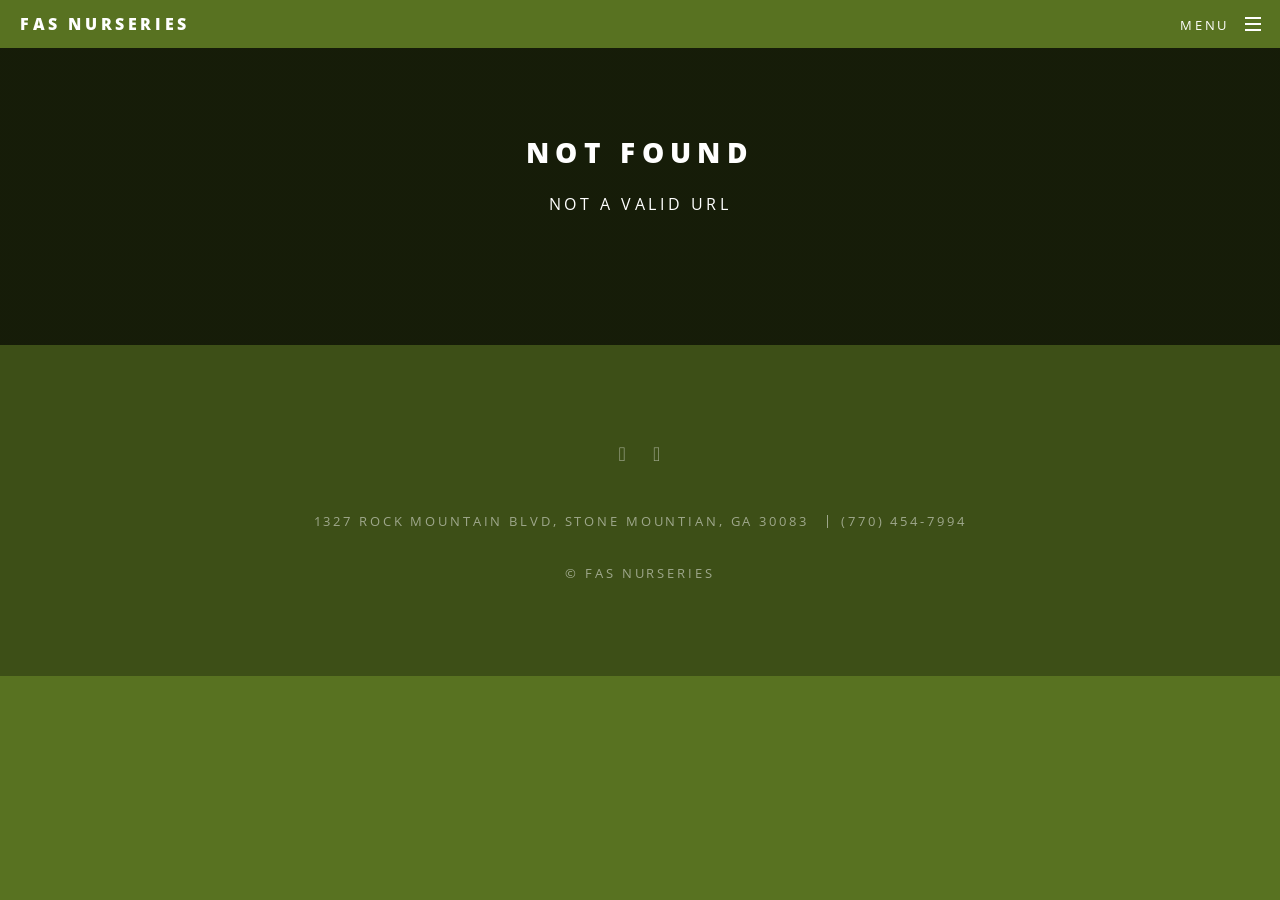
==== commit 712ab20a: "Clarify docs workflow and reformat editable HTML pages" ====
--- a/docs/404/index.html
+++ b/docs/404/index.html
@@ -1,5 +1,105 @@
-<!DOCTYPE html><html lang="en"><head><meta charSet="utf-8"/><meta http-equiv="x-ua-compatible" content="ie=edge"/><meta name="viewport" content="width=device-width, initial-scale=1, shrink-to-fit=no"/><meta name="theme-color" content="#663399"/><meta data-react-helmet="true" name="keywords" content="site, web"/><meta data-react-helmet="true" name="description" content="FAS"/><meta name="generator" content="Gatsby 4.15.1"/><style data-href="/styles.6d2842a8ac114ab1800e.css" data-identity="gatsby-global-css">@import url(https://fonts.googleapis.com/css?family=Open+Sans:400,400italic,600,600italic,800,800italic);
+<!DOCTYPE html>
+<html lang="en">
+<head>
+<meta charSet="utf-8"/>
+<meta http-equiv="x-ua-compatible" content="ie=edge"/>
+<meta name="viewport" content="width=device-width, initial-scale=1, shrink-to-fit=no"/>
+<meta name="theme-color" content="#663399"/>
+<meta data-react-helmet="true" name="keywords" content="site, web"/>
+<meta data-react-helmet="true" name="description" content="FAS"/>
+<meta name="generator" content="Gatsby 4.15.1"/>
+<style data-href="/styles.6d2842a8ac114ab1800e.css" data-identity="gatsby-global-css">@import url(https://fonts.googleapis.com/css?family=Open+Sans:400,400italic,600,600italic,800,800italic);
 /*!
  * Font Awesome Free 5.9.0 by @fontawesome - https://fontawesome.com
  * License - https://fontawesome.com/license/free (Icons: CC BY 4.0, Fonts: SIL OFL 1.1, Code: MIT License)
- */.fa,.fab,.fal,.far,.fas{-moz-osx-font-smoothing:grayscale;-webkit-font-smoothing:antialiased;text-rendering:auto;display:inline-block;font-style:normal;font-variant:normal;line-height:1}.fa-lg{font-size:1.33333em;line-height:.75em;vertical-align:-.0667em}.fa-xs{font-size:.75em}.fa-sm{font-size:.875em}.fa-1x{font-size:1em}.fa-2x{font-size:2em}.fa-3x{font-size:3em}.fa-4x{font-size:4em}.fa-5x{font-size:5em}.fa-6x{font-size:6em}.fa-7x{font-size:7em}.fa-8x{font-size:8em}.fa-9x{font-size:9em}.fa-10x{font-size:10em}.fa-fw{text-align:center;width:1.25em}.fa-ul{list-style-type:none;margin-left:2.5em;padding-left:0}.fa-ul>li{position:relative}.fa-li{left:-2em;line-height:inherit;position:absolute;text-align:center;width:2em}.fa-border{border:.08em solid #eee;border-radius:.1em;padding:.2em .25em .15em}.fa-pull-left{float:left}.fa-pull-right{float:right}.fa.fa-pull-left,.fab.fa-pull-left,.fal.fa-pull-left,.far.fa-pull-left,.fas.fa-pull-left{margin-right:.3em}.fa.fa-pull-right,.fab.fa-pull-right,.fal.fa-pull-right,.far.fa-pull-right,.fas.fa-pull-right{margin-left:.3em}.fa-spin{animation:fa-spin 2s linear infinite}.fa-pulse{animation:fa-spin 1s steps(8) infinite}@keyframes fa-spin{0%{transform:rotate(0deg)}to{transform:rotate(1turn)}}.fa-rotate-90{-ms-filter:"progid:DXImageTransform.Microsoft.BasicImage(rotation=1)";transform:rotate(90deg)}.fa-rotate-180{-ms-filter:"progid:DXImageTransform.Microsoft.BasicImage(rotation=2)";transform:rotate(180deg)}.fa-rotate-270{-ms-filter:"progid:DXImageTransform.Microsoft.BasicImage(rotation=3)";transform:rotate(270deg)}.fa-flip-horizontal{-ms-filter:"progid:DXImageTransform.Microsoft.BasicImage(rotation=0, mirror=1)";transform:scaleX(-1)}.fa-flip-vertical{transform:scaleY(-1)}.fa-flip-both,.fa-flip-horizontal.fa-flip-vertical,.fa-flip-vertical{-ms-filter:"progid:DXImageTransform.Microsoft.BasicImage(rotation=2, mirror=1)"}.fa-flip-both,.fa-flip-horizontal.fa-flip-vertical{transform:scale(-1)}:root .fa-flip-both,:root .fa-flip-horizontal,:root .fa-flip-vertical,:root .fa-rotate-180,:root .fa-rotate-270,:root .fa-rotate-90{filter:none}.fa-stack{display:inline-block;height:2em;line-height:2em;position:relative;vertical-align:middle;width:2.5em}.fa-stack-1x,.fa-stack-2x{left:0;position:absolute;text-align:center;width:100%}.fa-stack-1x{line-height:inherit}.fa-stack-2x{font-size:2em}.fa-inverse{color:#fff}.fa-500px:before{content:"\f26e"}.fa-accessible-icon:before{content:"\f368"}.fa-accusoft:before{content:"\f369"}.fa-acquisitions-incorporated:before{content:"\f6af"}.fa-ad:before{content:"\f641"}.fa-address-book:before{content:"\f2b9"}.fa-address-card:before{content:"\f2bb"}.fa-adjust:before{content:"\f042"}.fa-adn:before{content:"\f170"}.fa-adobe:before{content:"\f778"}.fa-adversal:before{content:"\f36a"}.fa-affiliatetheme:before{content:"\f36b"}.fa-air-freshener:before{content:"\f5d0"}.fa-airbnb:before{content:"\f834"}.fa-algolia:before{content:"\f36c"}.fa-align-center:before{content:"\f037"}.fa-align-justify:before{content:"\f039"}.fa-align-left:before{content:"\f036"}.fa-align-right:before{content:"\f038"}.fa-alipay:before{content:"\f642"}.fa-allergies:before{content:"\f461"}.fa-amazon:before{content:"\f270"}.fa-amazon-pay:before{content:"\f42c"}.fa-ambulance:before{content:"\f0f9"}.fa-american-sign-language-interpreting:before{content:"\f2a3"}.fa-amilia:before{content:"\f36d"}.fa-anchor:before{content:"\f13d"}.fa-android:before{content:"\f17b"}.fa-angellist:before{content:"\f209"}.fa-angle-double-down:before{content:"\f103"}.fa-angle-double-left:before{content:"\f100"}.fa-angle-double-right:before{content:"\f101"}.fa-angle-double-up:before{content:"\f102"}.fa-angle-down:before{content:"\f107"}.fa-angle-left:before{content:"\f104"}.fa-angle-right:before{content:"\f105"}.fa-angle-up:before{content:"\f106"}.fa-angry:before{content:"\f556"}.fa-angrycreative:before{content:"\f36e"}.fa-angular:before{content:"\f420"}.fa-ankh:before{content:"\f644"}.fa-app-store:before{content:"\f36f"}.fa-app-store-ios:before{content:"\f370"}.fa-apper:before{content:"\f371"}.fa-apple:before{content:"\f179"}.fa-apple-alt:before{content:"\f5d1"}.fa-apple-pay:before{content:"\f415"}.fa-archive:before{content:"\f187"}.fa-archway:before{content:"\f557"}.fa-arrow-alt-circle-down:before{content:"\f358"}.fa-arrow-alt-circle-left:before{content:"\f359"}.fa-arrow-alt-circle-right:before{content:"\f35a"}.fa-arrow-alt-circle-up:before{content:"\f35b"}.fa-arrow-circle-down:before{content:"\f0ab"}.fa-arrow-circle-left:before{content:"\f0a8"}.fa-arrow-circle-right:before{content:"\f0a9"}.fa-arrow-circle-up:before{content:"\f0aa"}.fa-arrow-down:before{content:"\f063"}.fa-arrow-left:before{content:"\f060"}.fa-arrow-right:before{content:"\f061"}.fa-arrow-up:before{content:"\f062"}.fa-arrows-alt:before{content:"\f0b2"}.fa-arrows-alt-h:before{content:"\f337"}.fa-arrows-alt-v:before{content:"\f338"}.fa-artstation:before{content:"\f77a"}.fa-assistive-listening-systems:before{content:"\f2a2"}.fa-asterisk:before{content:"\f069"}.fa-asymmetrik:before{content:"\f372"}.fa-at:before{content:"\f1fa"}.fa-atlas:before{content:"\f558"}.fa-atlassian:before{content:"\f77b"}.fa-atom:before{content:"\f5d2"}.fa-audible:before{content:"\f373"}.fa-audio-description:before{content:"\f29e"}.fa-autoprefixer:before{content:"\f41c"}.fa-avianex:before{content:"\f374"}.fa-aviato:before{content:"\f421"}.fa-award:before{content:"\f559"}.fa-aws:before{content:"\f375"}.fa-baby:before{content:"\f77c"}.fa-baby-carriage:before{content:"\f77d"}.fa-backspace:before{content:"\f55a"}.fa-backward:before{content:"\f04a"}.fa-bacon:before{content:"\f7e5"}.fa-balance-scale:before{content:"\f24e"}.fa-balance-scale-left:before{content:"\f515"}.fa-balance-scale-right:before{content:"\f516"}.fa-ban:before{content:"\f05e"}.fa-band-aid:before{content:"\f462"}.fa-bandcamp:before{content:"\f2d5"}.fa-barcode:before{content:"\f02a"}.fa-bars:before{content:"\f0c9"}.fa-baseball-ball:before{content:"\f433"}.fa-basketball-ball:before{content:"\f434"}.fa-bath:before{content:"\f2cd"}.fa-battery-empty:before{content:"\f244"}.fa-battery-full:before{content:"\f240"}.fa-battery-half:before{content:"\f242"}.fa-battery-quarter:before{content:"\f243"}.fa-battery-three-quarters:before{content:"\f241"}.fa-battle-net:before{content:"\f835"}.fa-bed:before{content:"\f236"}.fa-beer:before{content:"\f0fc"}.fa-behance:before{content:"\f1b4"}.fa-behance-square:before{content:"\f1b5"}.fa-bell:before{content:"\f0f3"}.fa-bell-slash:before{content:"\f1f6"}.fa-bezier-curve:before{content:"\f55b"}.fa-bible:before{content:"\f647"}.fa-bicycle:before{content:"\f206"}.fa-biking:before{content:"\f84a"}.fa-bimobject:before{content:"\f378"}.fa-binoculars:before{content:"\f1e5"}.fa-biohazard:before{content:"\f780"}.fa-birthday-cake:before{content:"\f1fd"}.fa-bitbucket:before{content:"\f171"}.fa-bitcoin:before{content:"\f379"}.fa-bity:before{content:"\f37a"}.fa-black-tie:before{content:"\f27e"}.fa-blackberry:before{content:"\f37b"}.fa-blender:before{content:"\f517"}.fa-blender-phone:before{content:"\f6b6"}.fa-blind:before{content:"\f29d"}.fa-blog:before{content:"\f781"}.fa-blogger:before{content:"\f37c"}.fa-blogger-b:before{content:"\f37d"}.fa-bluetooth:before{content:"\f293"}.fa-bluetooth-b:before{content:"\f294"}.fa-bold:before{content:"\f032"}.fa-bolt:before{content:"\f0e7"}.fa-bomb:before{content:"\f1e2"}.fa-bone:before{content:"\f5d7"}.fa-bong:before{content:"\f55c"}.fa-book:before{content:"\f02d"}.fa-book-dead:before{content:"\f6b7"}.fa-book-medical:before{content:"\f7e6"}.fa-book-open:before{content:"\f518"}.fa-book-reader:before{content:"\f5da"}.fa-bookmark:before{content:"\f02e"}.fa-bootstrap:before{content:"\f836"}.fa-border-all:before{content:"\f84c"}.fa-border-none:before{content:"\f850"}.fa-border-style:before{content:"\f853"}.fa-bowling-ball:before{content:"\f436"}.fa-box:before{content:"\f466"}.fa-box-open:before{content:"\f49e"}.fa-boxes:before{content:"\f468"}.fa-braille:before{content:"\f2a1"}.fa-brain:before{content:"\f5dc"}.fa-bread-slice:before{content:"\f7ec"}.fa-briefcase:before{content:"\f0b1"}.fa-briefcase-medical:before{content:"\f469"}.fa-broadcast-tower:before{content:"\f519"}.fa-broom:before{content:"\f51a"}.fa-brush:before{content:"\f55d"}.fa-btc:before{content:"\f15a"}.fa-buffer:before{content:"\f837"}.fa-bug:before{content:"\f188"}.fa-building:before{content:"\f1ad"}.fa-bullhorn:before{content:"\f0a1"}.fa-bullseye:before{content:"\f140"}.fa-burn:before{content:"\f46a"}.fa-buromobelexperte:before{content:"\f37f"}.fa-bus:before{content:"\f207"}.fa-bus-alt:before{content:"\f55e"}.fa-business-time:before{content:"\f64a"}.fa-buysellads:before{content:"\f20d"}.fa-calculator:before{content:"\f1ec"}.fa-calendar:before{content:"\f133"}.fa-calendar-alt:before{content:"\f073"}.fa-calendar-check:before{content:"\f274"}.fa-calendar-day:before{content:"\f783"}.fa-calendar-minus:before{content:"\f272"}.fa-calendar-plus:before{content:"\f271"}.fa-calendar-times:before{content:"\f273"}.fa-calendar-week:before{content:"\f784"}.fa-camera:before{content:"\f030"}.fa-camera-retro:before{content:"\f083"}.fa-campground:before{content:"\f6bb"}.fa-canadian-maple-leaf:before{content:"\f785"}.fa-candy-cane:before{content:"\f786"}.fa-cannabis:before{content:"\f55f"}.fa-capsules:before{content:"\f46b"}.fa-car:before{content:"\f1b9"}.fa-car-alt:before{content:"\f5de"}.fa-car-battery:before{content:"\f5df"}.fa-car-crash:before{content:"\f5e1"}.fa-car-side:before{content:"\f5e4"}.fa-caret-down:before{content:"\f0d7"}.fa-caret-left:before{content:"\f0d9"}.fa-caret-right:before{content:"\f0da"}.fa-caret-square-down:before{content:"\f150"}.fa-caret-square-left:before{content:"\f191"}.fa-caret-square-right:before{content:"\f152"}.fa-caret-square-up:before{content:"\f151"}.fa-caret-up:before{content:"\f0d8"}.fa-carrot:before{content:"\f787"}.fa-cart-arrow-down:before{content:"\f218"}.fa-cart-plus:before{content:"\f217"}.fa-cash-register:before{content:"\f788"}.fa-cat:before{content:"\f6be"}.fa-cc-amazon-pay:before{content:"\f42d"}.fa-cc-amex:before{content:"\f1f3"}.fa-cc-apple-pay:before{content:"\f416"}.fa-cc-diners-club:before{content:"\f24c"}.fa-cc-discover:before{content:"\f1f2"}.fa-cc-jcb:before{content:"\f24b"}.fa-cc-mastercard:before{content:"\f1f1"}.fa-cc-paypal:before{content:"\f1f4"}.fa-cc-stripe:before{content:"\f1f5"}.fa-cc-visa:before{content:"\f1f0"}.fa-centercode:before{content:"\f380"}.fa-centos:before{content:"\f789"}.fa-certificate:before{content:"\f0a3"}.fa-chair:before{content:"\f6c0"}.fa-chalkboard:before{content:"\f51b"}.fa-chalkboard-teacher:before{content:"\f51c"}.fa-charging-station:before{content:"\f5e7"}.fa-chart-area:before{content:"\f1fe"}.fa-chart-bar:before{content:"\f080"}.fa-chart-line:before{content:"\f201"}.fa-chart-pie:before{content:"\f200"}.fa-check:before{content:"\f00c"}.fa-check-circle:before{content:"\f058"}.fa-check-double:before{content:"\f560"}.fa-check-square:before{content:"\f14a"}.fa-cheese:before{content:"\f7ef"}.fa-chess:before{content:"\f439"}.fa-chess-bishop:before{content:"\f43a"}.fa-chess-board:before{content:"\f43c"}.fa-chess-king:before{content:"\f43f"}.fa-chess-knight:before{content:"\f441"}.fa-chess-pawn:before{content:"\f443"}.fa-chess-queen:before{content:"\f445"}.fa-chess-rook:before{content:"\f447"}.fa-chevron-circle-down:before{content:"\f13a"}.fa-chevron-circle-left:before{content:"\f137"}.fa-chevron-circle-right:before{content:"\f138"}.fa-chevron-circle-up:before{content:"\f139"}.fa-chevron-down:before{content:"\f078"}.fa-chevron-left:before{content:"\f053"}.fa-chevron-right:before{content:"\f054"}.fa-chevron-up:before{content:"\f077"}.fa-child:before{content:"\f1ae"}.fa-chrome:before{content:"\f268"}.fa-chromecast:before{content:"\f838"}.fa-church:before{content:"\f51d"}.fa-circle:before{content:"\f111"}.fa-circle-notch:before{content:"\f1ce"}.fa-city:before{content:"\f64f"}.fa-clinic-medical:before{content:"\f7f2"}.fa-clipboard:before{content:"\f328"}.fa-clipboard-check:before{content:"\f46c"}.fa-clipboard-list:before{content:"\f46d"}.fa-clock:before{content:"\f017"}.fa-clone:before{content:"\f24d"}.fa-closed-captioning:before{content:"\f20a"}.fa-cloud:before{content:"\f0c2"}.fa-cloud-download-alt:before{content:"\f381"}.fa-cloud-meatball:before{content:"\f73b"}.fa-cloud-moon:before{content:"\f6c3"}.fa-cloud-moon-rain:before{content:"\f73c"}.fa-cloud-rain:before{content:"\f73d"}.fa-cloud-showers-heavy:before{content:"\f740"}.fa-cloud-sun:before{content:"\f6c4"}.fa-cloud-sun-rain:before{content:"\f743"}.fa-cloud-upload-alt:before{content:"\f382"}.fa-cloudscale:before{content:"\f383"}.fa-cloudsmith:before{content:"\f384"}.fa-cloudversify:before{content:"\f385"}.fa-cocktail:before{content:"\f561"}.fa-code:before{content:"\f121"}.fa-code-branch:before{content:"\f126"}.fa-codepen:before{content:"\f1cb"}.fa-codiepie:before{content:"\f284"}.fa-coffee:before{content:"\f0f4"}.fa-cog:before{content:"\f013"}.fa-cogs:before{content:"\f085"}.fa-coins:before{content:"\f51e"}.fa-columns:before{content:"\f0db"}.fa-comment:before{content:"\f075"}.fa-comment-alt:before{content:"\f27a"}.fa-comment-dollar:before{content:"\f651"}.fa-comment-dots:before{content:"\f4ad"}.fa-comment-medical:before{content:"\f7f5"}.fa-comment-slash:before{content:"\f4b3"}.fa-comments:before{content:"\f086"}.fa-comments-dollar:before{content:"\f653"}.fa-compact-disc:before{content:"\f51f"}.fa-compass:before{content:"\f14e"}.fa-compress:before{content:"\f066"}.fa-compress-arrows-alt:before{content:"\f78c"}.fa-concierge-bell:before{content:"\f562"}.fa-confluence:before{content:"\f78d"}.fa-connectdevelop:before{content:"\f20e"}.fa-contao:before{content:"\f26d"}.fa-cookie:before{content:"\f563"}.fa-cookie-bite:before{content:"\f564"}.fa-copy:before{content:"\f0c5"}.fa-copyright:before{content:"\f1f9"}.fa-couch:before{content:"\f4b8"}.fa-cpanel:before{content:"\f388"}.fa-creative-commons:before{content:"\f25e"}.fa-creative-commons-by:before{content:"\f4e7"}.fa-creative-commons-nc:before{content:"\f4e8"}.fa-creative-commons-nc-eu:before{content:"\f4e9"}.fa-creative-commons-nc-jp:before{content:"\f4ea"}.fa-creative-commons-nd:before{content:"\f4eb"}.fa-creative-commons-pd:before{content:"\f4ec"}.fa-creative-commons-pd-alt:before{content:"\f4ed"}.fa-creative-commons-remix:before{content:"\f4ee"}.fa-creative-commons-sa:before{content:"\f4ef"}.fa-creative-commons-sampling:before{content:"\f4f0"}.fa-creative-commons-sampling-plus:before{content:"\f4f1"}.fa-creative-commons-share:before{content:"\f4f2"}.fa-creative-commons-zero:before{content:"\f4f3"}.fa-credit-card:before{content:"\f09d"}.fa-critical-role:before{content:"\f6c9"}.fa-crop:before{content:"\f125"}.fa-crop-alt:before{content:"\f565"}.fa-cross:before{content:"\f654"}.fa-crosshairs:before{content:"\f05b"}.fa-crow:before{content:"\f520"}.fa-crown:before{content:"\f521"}.fa-crutch:before{content:"\f7f7"}.fa-css3:before{content:"\f13c"}.fa-css3-alt:before{content:"\f38b"}.fa-cube:before{content:"\f1b2"}.fa-cubes:before{content:"\f1b3"}.fa-cut:before{content:"\f0c4"}.fa-cuttlefish:before{content:"\f38c"}.fa-d-and-d:before{content:"\f38d"}.fa-d-and-d-beyond:before{content:"\f6ca"}.fa-dashcube:before{content:"\f210"}.fa-database:before{content:"\f1c0"}.fa-deaf:before{content:"\f2a4"}.fa-delicious:before{content:"\f1a5"}.fa-democrat:before{content:"\f747"}.fa-deploydog:before{content:"\f38e"}.fa-deskpro:before{content:"\f38f"}.fa-desktop:before{content:"\f108"}.fa-dev:before{content:"\f6cc"}.fa-deviantart:before{content:"\f1bd"}.fa-dharmachakra:before{content:"\f655"}.fa-dhl:before{content:"\f790"}.fa-diagnoses:before{content:"\f470"}.fa-diaspora:before{content:"\f791"}.fa-dice:before{content:"\f522"}.fa-dice-d20:before{content:"\f6cf"}.fa-dice-d6:before{content:"\f6d1"}.fa-dice-five:before{content:"\f523"}.fa-dice-four:before{content:"\f524"}.fa-dice-one:before{content:"\f525"}.fa-dice-six:before{content:"\f526"}.fa-dice-three:before{content:"\f527"}.fa-dice-two:before{content:"\f528"}.fa-digg:before{content:"\f1a6"}.fa-digital-ocean:before{content:"\f391"}.fa-digital-tachograph:before{content:"\f566"}.fa-directions:before{content:"\f5eb"}.fa-discord:before{content:"\f392"}.fa-discourse:before{content:"\f393"}.fa-divide:before{content:"\f529"}.fa-dizzy:before{content:"\f567"}.fa-dna:before{content:"\f471"}.fa-dochub:before{content:"\f394"}.fa-docker:before{content:"\f395"}.fa-dog:before{content:"\f6d3"}.fa-dollar-sign:before{content:"\f155"}.fa-dolly:before{content:"\f472"}.fa-dolly-flatbed:before{content:"\f474"}.fa-donate:before{content:"\f4b9"}.fa-door-closed:before{content:"\f52a"}.fa-door-open:before{content:"\f52b"}.fa-dot-circle:before{content:"\f192"}.fa-dove:before{content:"\f4ba"}.fa-download:before{content:"\f019"}.fa-draft2digital:before{content:"\f396"}.fa-drafting-compass:before{content:"\f568"}.fa-dragon:before{content:"\f6d5"}.fa-draw-polygon:before{content:"\f5ee"}.fa-dribbble:before{content:"\f17d"}.fa-dribbble-square:before{content:"\f397"}.fa-dropbox:before{content:"\f16b"}.fa-drum:before{content:"\f569"}.fa-drum-steelpan:before{content:"\f56a"}.fa-drumstick-bite:before{content:"\f6d7"}.fa-drupal:before{content:"\f1a9"}.fa-dumbbell:before{content:"\f44b"}.fa-dumpster:before{content:"\f793"}.fa-dumpster-fire:before{content:"\f794"}.fa-dungeon:before{content:"\f6d9"}.fa-dyalog:before{content:"\f399"}.fa-earlybirds:before{content:"\f39a"}.fa-ebay:before{content:"\f4f4"}.fa-edge:before{content:"\f282"}.fa-edit:before{content:"\f044"}.fa-egg:before{content:"\f7fb"}.fa-eject:before{content:"\f052"}.fa-elementor:before{content:"\f430"}.fa-ellipsis-h:before{content:"\f141"}.fa-ellipsis-v:before{content:"\f142"}.fa-ello:before{content:"\f5f1"}.fa-ember:before{content:"\f423"}.fa-empire:before{content:"\f1d1"}.fa-envelope:before{content:"\f0e0"}.fa-envelope-open:before{content:"\f2b6"}.fa-envelope-open-text:before{content:"\f658"}.fa-envelope-square:before{content:"\f199"}.fa-envira:before{content:"\f299"}.fa-equals:before{content:"\f52c"}.fa-eraser:before{content:"\f12d"}.fa-erlang:before{content:"\f39d"}.fa-ethereum:before{content:"\f42e"}.fa-ethernet:before{content:"\f796"}.fa-etsy:before{content:"\f2d7"}.fa-euro-sign:before{content:"\f153"}.fa-evernote:before{content:"\f839"}.fa-exchange-alt:before{content:"\f362"}.fa-exclamation:before{content:"\f12a"}.fa-exclamation-circle:before{content:"\f06a"}.fa-exclamation-triangle:before{content:"\f071"}.fa-expand:before{content:"\f065"}.fa-expand-arrows-alt:before{content:"\f31e"}.fa-expeditedssl:before{content:"\f23e"}.fa-external-link-alt:before{content:"\f35d"}.fa-external-link-square-alt:before{content:"\f360"}.fa-eye:before{content:"\f06e"}.fa-eye-dropper:before{content:"\f1fb"}.fa-eye-slash:before{content:"\f070"}.fa-facebook:before{content:"\f09a"}.fa-facebook-f:before{content:"\f39e"}.fa-facebook-messenger:before{content:"\f39f"}.fa-facebook-square:before{content:"\f082"}.fa-fan:before{content:"\f863"}.fa-fantasy-flight-games:before{content:"\f6dc"}.fa-fast-backward:before{content:"\f049"}.fa-fast-forward:before{content:"\f050"}.fa-fax:before{content:"\f1ac"}.fa-feather:before{content:"\f52d"}.fa-feather-alt:before{content:"\f56b"}.fa-fedex:before{content:"\f797"}.fa-fedora:before{content:"\f798"}.fa-female:before{content:"\f182"}.fa-fighter-jet:before{content:"\f0fb"}.fa-figma:before{content:"\f799"}.fa-file:before{content:"\f15b"}.fa-file-alt:before{content:"\f15c"}.fa-file-archive:before{content:"\f1c6"}.fa-file-audio:before{content:"\f1c7"}.fa-file-code:before{content:"\f1c9"}.fa-file-contract:before{content:"\f56c"}.fa-file-csv:before{content:"\f6dd"}.fa-file-download:before{content:"\f56d"}.fa-file-excel:before{content:"\f1c3"}.fa-file-export:before{content:"\f56e"}.fa-file-image:before{content:"\f1c5"}.fa-file-import:before{content:"\f56f"}.fa-file-invoice:before{content:"\f570"}.fa-file-invoice-dollar:before{content:"\f571"}.fa-file-medical:before{content:"\f477"}.fa-file-medical-alt:before{content:"\f478"}.fa-file-pdf:before{content:"\f1c1"}.fa-file-powerpoint:before{content:"\f1c4"}.fa-file-prescription:before{content:"\f572"}.fa-file-signature:before{content:"\f573"}.fa-file-upload:before{content:"\f574"}.fa-file-video:before{content:"\f1c8"}.fa-file-word:before{content:"\f1c2"}.fa-fill:before{content:"\f575"}.fa-fill-drip:before{content:"\f576"}.fa-film:before{content:"\f008"}.fa-filter:before{content:"\f0b0"}.fa-fingerprint:before{content:"\f577"}.fa-fire:before{content:"\f06d"}.fa-fire-alt:before{content:"\f7e4"}.fa-fire-extinguisher:before{content:"\f134"}.fa-firefox:before{content:"\f269"}.fa-first-aid:before{content:"\f479"}.fa-first-order:before{content:"\f2b0"}.fa-first-order-alt:before{content:"\f50a"}.fa-firstdraft:before{content:"\f3a1"}.fa-fish:before{content:"\f578"}.fa-fist-raised:before{content:"\f6de"}.fa-flag:before{content:"\f024"}.fa-flag-checkered:before{content:"\f11e"}.fa-flag-usa:before{content:"\f74d"}.fa-flask:before{content:"\f0c3"}.fa-flickr:before{content:"\f16e"}.fa-flipboard:before{content:"\f44d"}.fa-flushed:before{content:"\f579"}.fa-fly:before{content:"\f417"}.fa-folder:before{content:"\f07b"}.fa-folder-minus:before{content:"\f65d"}.fa-folder-open:before{content:"\f07c"}.fa-folder-plus:before{content:"\f65e"}.fa-font:before{content:"\f031"}.fa-font-awesome:before{content:"\f2b4"}.fa-font-awesome-alt:before{content:"\f35c"}.fa-font-awesome-flag:before{content:"\f425"}.fa-font-awesome-logo-full:before{content:"\f4e6"}.fa-fonticons:before{content:"\f280"}.fa-fonticons-fi:before{content:"\f3a2"}.fa-football-ball:before{content:"\f44e"}.fa-fort-awesome:before{content:"\f286"}.fa-fort-awesome-alt:before{content:"\f3a3"}.fa-forumbee:before{content:"\f211"}.fa-forward:before{content:"\f04e"}.fa-foursquare:before{content:"\f180"}.fa-free-code-camp:before{content:"\f2c5"}.fa-freebsd:before{content:"\f3a4"}.fa-frog:before{content:"\f52e"}.fa-frown:before{content:"\f119"}.fa-frown-open:before{content:"\f57a"}.fa-fulcrum:before{content:"\f50b"}.fa-funnel-dollar:before{content:"\f662"}.fa-futbol:before{content:"\f1e3"}.fa-galactic-republic:before{content:"\f50c"}.fa-galactic-senate:before{content:"\f50d"}.fa-gamepad:before{content:"\f11b"}.fa-gas-pump:before{content:"\f52f"}.fa-gavel:before{content:"\f0e3"}.fa-gem:before{content:"\f3a5"}.fa-genderless:before{content:"\f22d"}.fa-get-pocket:before{content:"\f265"}.fa-gg:before{content:"\f260"}.fa-gg-circle:before{content:"\f261"}.fa-ghost:before{content:"\f6e2"}.fa-gift:before{content:"\f06b"}.fa-gifts:before{content:"\f79c"}.fa-git:before{content:"\f1d3"}.fa-git-alt:before{content:"\f841"}.fa-git-square:before{content:"\f1d2"}.fa-github:before{content:"\f09b"}.fa-github-alt:before{content:"\f113"}.fa-github-square:before{content:"\f092"}.fa-gitkraken:before{content:"\f3a6"}.fa-gitlab:before{content:"\f296"}.fa-gitter:before{content:"\f426"}.fa-glass-cheers:before{content:"\f79f"}.fa-glass-martini:before{content:"\f000"}.fa-glass-martini-alt:before{content:"\f57b"}.fa-glass-whiskey:before{content:"\f7a0"}.fa-glasses:before{content:"\f530"}.fa-glide:before{content:"\f2a5"}.fa-glide-g:before{content:"\f2a6"}.fa-globe:before{content:"\f0ac"}.fa-globe-africa:before{content:"\f57c"}.fa-globe-americas:before{content:"\f57d"}.fa-globe-asia:before{content:"\f57e"}.fa-globe-europe:before{content:"\f7a2"}.fa-gofore:before{content:"\f3a7"}.fa-golf-ball:before{content:"\f450"}.fa-goodreads:before{content:"\f3a8"}.fa-goodreads-g:before{content:"\f3a9"}.fa-google:before{content:"\f1a0"}.fa-google-drive:before{content:"\f3aa"}.fa-google-play:before{content:"\f3ab"}.fa-google-plus:before{content:"\f2b3"}.fa-google-plus-g:before{content:"\f0d5"}.fa-google-plus-square:before{content:"\f0d4"}.fa-google-wallet:before{content:"\f1ee"}.fa-gopuram:before{content:"\f664"}.fa-graduation-cap:before{content:"\f19d"}.fa-gratipay:before{content:"\f184"}.fa-grav:before{content:"\f2d6"}.fa-greater-than:before{content:"\f531"}.fa-greater-than-equal:before{content:"\f532"}.fa-grimace:before{content:"\f57f"}.fa-grin:before{content:"\f580"}.fa-grin-alt:before{content:"\f581"}.fa-grin-beam:before{content:"\f582"}.fa-grin-beam-sweat:before{content:"\f583"}.fa-grin-hearts:before{content:"\f584"}.fa-grin-squint:before{content:"\f585"}.fa-grin-squint-tears:before{content:"\f586"}.fa-grin-stars:before{content:"\f587"}.fa-grin-tears:before{content:"\f588"}.fa-grin-tongue:before{content:"\f589"}.fa-grin-tongue-squint:before{content:"\f58a"}.fa-grin-tongue-wink:before{content:"\f58b"}.fa-grin-wink:before{content:"\f58c"}.fa-grip-horizontal:before{content:"\f58d"}.fa-grip-lines:before{content:"\f7a4"}.fa-grip-lines-vertical:before{content:"\f7a5"}.fa-grip-vertical:before{content:"\f58e"}.fa-gripfire:before{content:"\f3ac"}.fa-grunt:before{content:"\f3ad"}.fa-guitar:before{content:"\f7a6"}.fa-gulp:before{content:"\f3ae"}.fa-h-square:before{content:"\f0fd"}.fa-hacker-news:before{content:"\f1d4"}.fa-hacker-news-square:before{content:"\f3af"}.fa-hackerrank:before{content:"\f5f7"}.fa-hamburger:before{content:"\f805"}.fa-hammer:before{content:"\f6e3"}.fa-hamsa:before{content:"\f665"}.fa-hand-holding:before{content:"\f4bd"}.fa-hand-holding-heart:before{content:"\f4be"}.fa-hand-holding-usd:before{content:"\f4c0"}.fa-hand-lizard:before{content:"\f258"}.fa-hand-middle-finger:before{content:"\f806"}.fa-hand-paper:before{content:"\f256"}.fa-hand-peace:before{content:"\f25b"}.fa-hand-point-down:before{content:"\f0a7"}.fa-hand-point-left:before{content:"\f0a5"}.fa-hand-point-right:before{content:"\f0a4"}.fa-hand-point-up:before{content:"\f0a6"}.fa-hand-pointer:before{content:"\f25a"}.fa-hand-rock:before{content:"\f255"}.fa-hand-scissors:before{content:"\f257"}.fa-hand-spock:before{content:"\f259"}.fa-hands:before{content:"\f4c2"}.fa-hands-helping:before{content:"\f4c4"}.fa-handshake:before{content:"\f2b5"}.fa-hanukiah:before{content:"\f6e6"}.fa-hard-hat:before{content:"\f807"}.fa-hashtag:before{content:"\f292"}.fa-hat-wizard:before{content:"\f6e8"}.fa-haykal:before{content:"\f666"}.fa-hdd:before{content:"\f0a0"}.fa-heading:before{content:"\f1dc"}.fa-headphones:before{content:"\f025"}.fa-headphones-alt:before{content:"\f58f"}.fa-headset:before{content:"\f590"}.fa-heart:before{content:"\f004"}.fa-heart-broken:before{content:"\f7a9"}.fa-heartbeat:before{content:"\f21e"}.fa-helicopter:before{content:"\f533"}.fa-highlighter:before{content:"\f591"}.fa-hiking:before{content:"\f6ec"}.fa-hippo:before{content:"\f6ed"}.fa-hips:before{content:"\f452"}.fa-hire-a-helper:before{content:"\f3b0"}.fa-history:before{content:"\f1da"}.fa-hockey-puck:before{content:"\f453"}.fa-holly-berry:before{content:"\f7aa"}.fa-home:before{content:"\f015"}.fa-hooli:before{content:"\f427"}.fa-hornbill:before{content:"\f592"}.fa-horse:before{content:"\f6f0"}.fa-horse-head:before{content:"\f7ab"}.fa-hospital:before{content:"\f0f8"}.fa-hospital-alt:before{content:"\f47d"}.fa-hospital-symbol:before{content:"\f47e"}.fa-hot-tub:before{content:"\f593"}.fa-hotdog:before{content:"\f80f"}.fa-hotel:before{content:"\f594"}.fa-hotjar:before{content:"\f3b1"}.fa-hourglass:before{content:"\f254"}.fa-hourglass-end:before{content:"\f253"}.fa-hourglass-half:before{content:"\f252"}.fa-hourglass-start:before{content:"\f251"}.fa-house-damage:before{content:"\f6f1"}.fa-houzz:before{content:"\f27c"}.fa-hryvnia:before{content:"\f6f2"}.fa-html5:before{content:"\f13b"}.fa-hubspot:before{content:"\f3b2"}.fa-i-cursor:before{content:"\f246"}.fa-ice-cream:before{content:"\f810"}.fa-icicles:before{content:"\f7ad"}.fa-icons:before{content:"\f86d"}.fa-id-badge:before{content:"\f2c1"}.fa-id-card:before{content:"\f2c2"}.fa-id-card-alt:before{content:"\f47f"}.fa-igloo:before{content:"\f7ae"}.fa-image:before{content:"\f03e"}.fa-images:before{content:"\f302"}.fa-imdb:before{content:"\f2d8"}.fa-inbox:before{content:"\f01c"}.fa-indent:before{content:"\f03c"}.fa-industry:before{content:"\f275"}.fa-infinity:before{content:"\f534"}.fa-info:before{content:"\f129"}.fa-info-circle:before{content:"\f05a"}.fa-instagram:before{content:"\f16d"}.fa-intercom:before{content:"\f7af"}.fa-internet-explorer:before{content:"\f26b"}.fa-invision:before{content:"\f7b0"}.fa-ioxhost:before{content:"\f208"}.fa-italic:before{content:"\f033"}.fa-itch-io:before{content:"\f83a"}.fa-itunes:before{content:"\f3b4"}.fa-itunes-note:before{content:"\f3b5"}.fa-java:before{content:"\f4e4"}.fa-jedi:before{content:"\f669"}.fa-jedi-order:before{content:"\f50e"}.fa-jenkins:before{content:"\f3b6"}.fa-jira:before{content:"\f7b1"}.fa-joget:before{content:"\f3b7"}.fa-joint:before{content:"\f595"}.fa-joomla:before{content:"\f1aa"}.fa-journal-whills:before{content:"\f66a"}.fa-js:before{content:"\f3b8"}.fa-js-square:before{content:"\f3b9"}.fa-jsfiddle:before{content:"\f1cc"}.fa-kaaba:before{content:"\f66b"}.fa-kaggle:before{content:"\f5fa"}.fa-key:before{content:"\f084"}.fa-keybase:before{content:"\f4f5"}.fa-keyboard:before{content:"\f11c"}.fa-keycdn:before{content:"\f3ba"}.fa-khanda:before{content:"\f66d"}.fa-kickstarter:before{content:"\f3bb"}.fa-kickstarter-k:before{content:"\f3bc"}.fa-kiss:before{content:"\f596"}.fa-kiss-beam:before{content:"\f597"}.fa-kiss-wink-heart:before{content:"\f598"}.fa-kiwi-bird:before{content:"\f535"}.fa-korvue:before{content:"\f42f"}.fa-landmark:before{content:"\f66f"}.fa-language:before{content:"\f1ab"}.fa-laptop:before{content:"\f109"}.fa-laptop-code:before{content:"\f5fc"}.fa-laptop-medical:before{content:"\f812"}.fa-laravel:before{content:"\f3bd"}.fa-lastfm:before{content:"\f202"}.fa-lastfm-square:before{content:"\f203"}.fa-laugh:before{content:"\f599"}.fa-laugh-beam:before{content:"\f59a"}.fa-laugh-squint:before{content:"\f59b"}.fa-laugh-wink:before{content:"\f59c"}.fa-layer-group:before{content:"\f5fd"}.fa-leaf:before{content:"\f06c"}.fa-leanpub:before{content:"\f212"}.fa-lemon:before{content:"\f094"}.fa-less:before{content:"\f41d"}.fa-less-than:before{content:"\f536"}.fa-less-than-equal:before{content:"\f537"}.fa-level-down-alt:before{content:"\f3be"}.fa-level-up-alt:before{content:"\f3bf"}.fa-life-ring:before{content:"\f1cd"}.fa-lightbulb:before{content:"\f0eb"}.fa-line:before{content:"\f3c0"}.fa-link:before{content:"\f0c1"}.fa-linkedin:before{content:"\f08c"}.fa-linkedin-in:before{content:"\f0e1"}.fa-linode:before{content:"\f2b8"}.fa-linux:before{content:"\f17c"}.fa-lira-sign:before{content:"\f195"}.fa-list:before{content:"\f03a"}.fa-list-alt:before{content:"\f022"}.fa-list-ol:before{content:"\f0cb"}.fa-list-ul:before{content:"\f0ca"}.fa-location-arrow:before{content:"\f124"}.fa-lock:before{content:"\f023"}.fa-lock-open:before{content:"\f3c1"}.fa-long-arrow-alt-down:before{content:"\f309"}.fa-long-arrow-alt-left:before{content:"\f30a"}.fa-long-arrow-alt-right:before{content:"\f30b"}.fa-long-arrow-alt-up:before{content:"\f30c"}.fa-low-vision:before{content:"\f2a8"}.fa-luggage-cart:before{content:"\f59d"}.fa-lyft:before{content:"\f3c3"}.fa-magento:before{content:"\f3c4"}.fa-magic:before{content:"\f0d0"}.fa-magnet:before{content:"\f076"}.fa-mail-bulk:before{content:"\f674"}.fa-mailchimp:before{content:"\f59e"}.fa-male:before{content:"\f183"}.fa-mandalorian:before{content:"\f50f"}.fa-map:before{content:"\f279"}.fa-map-marked:before{content:"\f59f"}.fa-map-marked-alt:before{content:"\f5a0"}.fa-map-marker:before{content:"\f041"}.fa-map-marker-alt:before{content:"\f3c5"}.fa-map-pin:before{content:"\f276"}.fa-map-signs:before{content:"\f277"}.fa-markdown:before{content:"\f60f"}.fa-marker:before{content:"\f5a1"}.fa-mars:before{content:"\f222"}.fa-mars-double:before{content:"\f227"}.fa-mars-stroke:before{content:"\f229"}.fa-mars-stroke-h:before{content:"\f22b"}.fa-mars-stroke-v:before{content:"\f22a"}.fa-mask:before{content:"\f6fa"}.fa-mastodon:before{content:"\f4f6"}.fa-maxcdn:before{content:"\f136"}.fa-medal:before{content:"\f5a2"}.fa-medapps:before{content:"\f3c6"}.fa-medium:before{content:"\f23a"}.fa-medium-m:before{content:"\f3c7"}.fa-medkit:before{content:"\f0fa"}.fa-medrt:before{content:"\f3c8"}.fa-meetup:before{content:"\f2e0"}.fa-megaport:before{content:"\f5a3"}.fa-meh:before{content:"\f11a"}.fa-meh-blank:before{content:"\f5a4"}.fa-meh-rolling-eyes:before{content:"\f5a5"}.fa-memory:before{content:"\f538"}.fa-mendeley:before{content:"\f7b3"}.fa-menorah:before{content:"\f676"}.fa-mercury:before{content:"\f223"}.fa-meteor:before{content:"\f753"}.fa-microchip:before{content:"\f2db"}.fa-microphone:before{content:"\f130"}.fa-microphone-alt:before{content:"\f3c9"}.fa-microphone-alt-slash:before{content:"\f539"}.fa-microphone-slash:before{content:"\f131"}.fa-microscope:before{content:"\f610"}.fa-microsoft:before{content:"\f3ca"}.fa-minus:before{content:"\f068"}.fa-minus-circle:before{content:"\f056"}.fa-minus-square:before{content:"\f146"}.fa-mitten:before{content:"\f7b5"}.fa-mix:before{content:"\f3cb"}.fa-mixcloud:before{content:"\f289"}.fa-mizuni:before{content:"\f3cc"}.fa-mobile:before{content:"\f10b"}.fa-mobile-alt:before{content:"\f3cd"}.fa-modx:before{content:"\f285"}.fa-monero:before{content:"\f3d0"}.fa-money-bill:before{content:"\f0d6"}.fa-money-bill-alt:before{content:"\f3d1"}.fa-money-bill-wave:before{content:"\f53a"}.fa-money-bill-wave-alt:before{content:"\f53b"}.fa-money-check:before{content:"\f53c"}.fa-money-check-alt:before{content:"\f53d"}.fa-monument:before{content:"\f5a6"}.fa-moon:before{content:"\f186"}.fa-mortar-pestle:before{content:"\f5a7"}.fa-mosque:before{content:"\f678"}.fa-motorcycle:before{content:"\f21c"}.fa-mountain:before{content:"\f6fc"}.fa-mouse-pointer:before{content:"\f245"}.fa-mug-hot:before{content:"\f7b6"}.fa-music:before{content:"\f001"}.fa-napster:before{content:"\f3d2"}.fa-neos:before{content:"\f612"}.fa-network-wired:before{content:"\f6ff"}.fa-neuter:before{content:"\f22c"}.fa-newspaper:before{content:"\f1ea"}.fa-nimblr:before{content:"\f5a8"}.fa-node:before{content:"\f419"}.fa-node-js:before{content:"\f3d3"}.fa-not-equal:before{content:"\f53e"}.fa-notes-medical:before{content:"\f481"}.fa-npm:before{content:"\f3d4"}.fa-ns8:before{content:"\f3d5"}.fa-nutritionix:before{content:"\f3d6"}.fa-object-group:before{content:"\f247"}.fa-object-ungroup:before{content:"\f248"}.fa-odnoklassniki:before{content:"\f263"}.fa-odnoklassniki-square:before{content:"\f264"}.fa-oil-can:before{content:"\f613"}.fa-old-republic:before{content:"\f510"}.fa-om:before{content:"\f679"}.fa-opencart:before{content:"\f23d"}.fa-openid:before{content:"\f19b"}.fa-opera:before{content:"\f26a"}.fa-optin-monster:before{content:"\f23c"}.fa-osi:before{content:"\f41a"}.fa-otter:before{content:"\f700"}.fa-outdent:before{content:"\f03b"}.fa-page4:before{content:"\f3d7"}.fa-pagelines:before{content:"\f18c"}.fa-pager:before{content:"\f815"}.fa-paint-brush:before{content:"\f1fc"}.fa-paint-roller:before{content:"\f5aa"}.fa-palette:before{content:"\f53f"}.fa-palfed:before{content:"\f3d8"}.fa-pallet:before{content:"\f482"}.fa-paper-plane:before{content:"\f1d8"}.fa-paperclip:before{content:"\f0c6"}.fa-parachute-box:before{content:"\f4cd"}.fa-paragraph:before{content:"\f1dd"}.fa-parking:before{content:"\f540"}.fa-passport:before{content:"\f5ab"}.fa-pastafarianism:before{content:"\f67b"}.fa-paste:before{content:"\f0ea"}.fa-patreon:before{content:"\f3d9"}.fa-pause:before{content:"\f04c"}.fa-pause-circle:before{content:"\f28b"}.fa-paw:before{content:"\f1b0"}.fa-paypal:before{content:"\f1ed"}.fa-peace:before{content:"\f67c"}.fa-pen:before{content:"\f304"}.fa-pen-alt:before{content:"\f305"}.fa-pen-fancy:before{content:"\f5ac"}.fa-pen-nib:before{content:"\f5ad"}.fa-pen-square:before{content:"\f14b"}.fa-pencil-alt:before{content:"\f303"}.fa-pencil-ruler:before{content:"\f5ae"}.fa-penny-arcade:before{content:"\f704"}.fa-people-carry:before{content:"\f4ce"}.fa-pepper-hot:before{content:"\f816"}.fa-percent:before{content:"\f295"}.fa-percentage:before{content:"\f541"}.fa-periscope:before{content:"\f3da"}.fa-person-booth:before{content:"\f756"}.fa-phabricator:before{content:"\f3db"}.fa-phoenix-framework:before{content:"\f3dc"}.fa-phoenix-squadron:before{content:"\f511"}.fa-phone:before{content:"\f095"}.fa-phone-alt:before{content:"\f879"}.fa-phone-slash:before{content:"\f3dd"}.fa-phone-square:before{content:"\f098"}.fa-phone-square-alt:before{content:"\f87b"}.fa-phone-volume:before{content:"\f2a0"}.fa-photo-video:before{content:"\f87c"}.fa-php:before{content:"\f457"}.fa-pied-piper:before{content:"\f2ae"}.fa-pied-piper-alt:before{content:"\f1a8"}.fa-pied-piper-hat:before{content:"\f4e5"}.fa-pied-piper-pp:before{content:"\f1a7"}.fa-piggy-bank:before{content:"\f4d3"}.fa-pills:before{content:"\f484"}.fa-pinterest:before{content:"\f0d2"}.fa-pinterest-p:before{content:"\f231"}.fa-pinterest-square:before{content:"\f0d3"}.fa-pizza-slice:before{content:"\f818"}.fa-place-of-worship:before{content:"\f67f"}.fa-plane:before{content:"\f072"}.fa-plane-arrival:before{content:"\f5af"}.fa-plane-departure:before{content:"\f5b0"}.fa-play:before{content:"\f04b"}.fa-play-circle:before{content:"\f144"}.fa-playstation:before{content:"\f3df"}.fa-plug:before{content:"\f1e6"}.fa-plus:before{content:"\f067"}.fa-plus-circle:before{content:"\f055"}.fa-plus-square:before{content:"\f0fe"}.fa-podcast:before{content:"\f2ce"}.fa-poll:before{content:"\f681"}.fa-poll-h:before{content:"\f682"}.fa-poo:before{content:"\f2fe"}.fa-poo-storm:before{content:"\f75a"}.fa-poop:before{content:"\f619"}.fa-portrait:before{content:"\f3e0"}.fa-pound-sign:before{content:"\f154"}.fa-power-off:before{content:"\f011"}.fa-pray:before{content:"\f683"}.fa-praying-hands:before{content:"\f684"}.fa-prescription:before{content:"\f5b1"}.fa-prescription-bottle:before{content:"\f485"}.fa-prescription-bottle-alt:before{content:"\f486"}.fa-print:before{content:"\f02f"}.fa-procedures:before{content:"\f487"}.fa-product-hunt:before{content:"\f288"}.fa-project-diagram:before{content:"\f542"}.fa-pushed:before{content:"\f3e1"}.fa-puzzle-piece:before{content:"\f12e"}.fa-python:before{content:"\f3e2"}.fa-qq:before{content:"\f1d6"}.fa-qrcode:before{content:"\f029"}.fa-question:before{content:"\f128"}.fa-question-circle:before{content:"\f059"}.fa-quidditch:before{content:"\f458"}.fa-quinscape:before{content:"\f459"}.fa-quora:before{content:"\f2c4"}.fa-quote-left:before{content:"\f10d"}.fa-quote-right:before{content:"\f10e"}.fa-quran:before{content:"\f687"}.fa-r-project:before{content:"\f4f7"}.fa-radiation:before{content:"\f7b9"}.fa-radiation-alt:before{content:"\f7ba"}.fa-rainbow:before{content:"\f75b"}.fa-random:before{content:"\f074"}.fa-raspberry-pi:before{content:"\f7bb"}.fa-ravelry:before{content:"\f2d9"}.fa-react:before{content:"\f41b"}.fa-reacteurope:before{content:"\f75d"}.fa-readme:before{content:"\f4d5"}.fa-rebel:before{content:"\f1d0"}.fa-receipt:before{content:"\f543"}.fa-recycle:before{content:"\f1b8"}.fa-red-river:before{content:"\f3e3"}.fa-reddit:before{content:"\f1a1"}.fa-reddit-alien:before{content:"\f281"}.fa-reddit-square:before{content:"\f1a2"}.fa-redhat:before{content:"\f7bc"}.fa-redo:before{content:"\f01e"}.fa-redo-alt:before{content:"\f2f9"}.fa-registered:before{content:"\f25d"}.fa-remove-format:before{content:"\f87d"}.fa-renren:before{content:"\f18b"}.fa-reply:before{content:"\f3e5"}.fa-reply-all:before{content:"\f122"}.fa-replyd:before{content:"\f3e6"}.fa-republican:before{content:"\f75e"}.fa-researchgate:before{content:"\f4f8"}.fa-resolving:before{content:"\f3e7"}.fa-restroom:before{content:"\f7bd"}.fa-retweet:before{content:"\f079"}.fa-rev:before{content:"\f5b2"}.fa-ribbon:before{content:"\f4d6"}.fa-ring:before{content:"\f70b"}.fa-road:before{content:"\f018"}.fa-robot:before{content:"\f544"}.fa-rocket:before{content:"\f135"}.fa-rocketchat:before{content:"\f3e8"}.fa-rockrms:before{content:"\f3e9"}.fa-route:before{content:"\f4d7"}.fa-rss:before{content:"\f09e"}.fa-rss-square:before{content:"\f143"}.fa-ruble-sign:before{content:"\f158"}.fa-ruler:before{content:"\f545"}.fa-ruler-combined:before{content:"\f546"}.fa-ruler-horizontal:before{content:"\f547"}.fa-ruler-vertical:before{content:"\f548"}.fa-running:before{content:"\f70c"}.fa-rupee-sign:before{content:"\f156"}.fa-sad-cry:before{content:"\f5b3"}.fa-sad-tear:before{content:"\f5b4"}.fa-safari:before{content:"\f267"}.fa-salesforce:before{content:"\f83b"}.fa-sass:before{content:"\f41e"}.fa-satellite:before{content:"\f7bf"}.fa-satellite-dish:before{content:"\f7c0"}.fa-save:before{content:"\f0c7"}.fa-schlix:before{content:"\f3ea"}.fa-school:before{content:"\f549"}.fa-screwdriver:before{content:"\f54a"}.fa-scribd:before{content:"\f28a"}.fa-scroll:before{content:"\f70e"}.fa-sd-card:before{content:"\f7c2"}.fa-search:before{content:"\f002"}.fa-search-dollar:before{content:"\f688"}.fa-search-location:before{content:"\f689"}.fa-search-minus:before{content:"\f010"}.fa-search-plus:before{content:"\f00e"}.fa-searchengin:before{content:"\f3eb"}.fa-seedling:before{content:"\f4d8"}.fa-sellcast:before{content:"\f2da"}.fa-sellsy:before{content:"\f213"}.fa-server:before{content:"\f233"}.fa-servicestack:before{content:"\f3ec"}.fa-shapes:before{content:"\f61f"}.fa-share:before{content:"\f064"}.fa-share-alt:before{content:"\f1e0"}.fa-share-alt-square:before{content:"\f1e1"}.fa-share-square:before{content:"\f14d"}.fa-shekel-sign:before{content:"\f20b"}.fa-shield-alt:before{content:"\f3ed"}.fa-ship:before{content:"\f21a"}.fa-shipping-fast:before{content:"\f48b"}.fa-shirtsinbulk:before{content:"\f214"}.fa-shoe-prints:before{content:"\f54b"}.fa-shopping-bag:before{content:"\f290"}.fa-shopping-basket:before{content:"\f291"}.fa-shopping-cart:before{content:"\f07a"}.fa-shopware:before{content:"\f5b5"}.fa-shower:before{content:"\f2cc"}.fa-shuttle-van:before{content:"\f5b6"}.fa-sign:before{content:"\f4d9"}.fa-sign-in-alt:before{content:"\f2f6"}.fa-sign-language:before{content:"\f2a7"}.fa-sign-out-alt:before{content:"\f2f5"}.fa-signal:before{content:"\f012"}.fa-signature:before{content:"\f5b7"}.fa-sim-card:before{content:"\f7c4"}.fa-simplybuilt:before{content:"\f215"}.fa-sistrix:before{content:"\f3ee"}.fa-sitemap:before{content:"\f0e8"}.fa-sith:before{content:"\f512"}.fa-skating:before{content:"\f7c5"}.fa-sketch:before{content:"\f7c6"}.fa-skiing:before{content:"\f7c9"}.fa-skiing-nordic:before{content:"\f7ca"}.fa-skull:before{content:"\f54c"}.fa-skull-crossbones:before{content:"\f714"}.fa-skyatlas:before{content:"\f216"}.fa-skype:before{content:"\f17e"}.fa-slack:before{content:"\f198"}.fa-slack-hash:before{content:"\f3ef"}.fa-slash:before{content:"\f715"}.fa-sleigh:before{content:"\f7cc"}.fa-sliders-h:before{content:"\f1de"}.fa-slideshare:before{content:"\f1e7"}.fa-smile:before{content:"\f118"}.fa-smile-beam:before{content:"\f5b8"}.fa-smile-wink:before{content:"\f4da"}.fa-smog:before{content:"\f75f"}.fa-smoking:before{content:"\f48d"}.fa-smoking-ban:before{content:"\f54d"}.fa-sms:before{content:"\f7cd"}.fa-snapchat:before{content:"\f2ab"}.fa-snapchat-ghost:before{content:"\f2ac"}.fa-snapchat-square:before{content:"\f2ad"}.fa-snowboarding:before{content:"\f7ce"}.fa-snowflake:before{content:"\f2dc"}.fa-snowman:before{content:"\f7d0"}.fa-snowplow:before{content:"\f7d2"}.fa-socks:before{content:"\f696"}.fa-solar-panel:before{content:"\f5ba"}.fa-sort:before{content:"\f0dc"}.fa-sort-alpha-down:before{content:"\f15d"}.fa-sort-alpha-down-alt:before{content:"\f881"}.fa-sort-alpha-up:before{content:"\f15e"}.fa-sort-alpha-up-alt:before{content:"\f882"}.fa-sort-amount-down:before{content:"\f160"}.fa-sort-amount-down-alt:before{content:"\f884"}.fa-sort-amount-up:before{content:"\f161"}.fa-sort-amount-up-alt:before{content:"\f885"}.fa-sort-down:before{content:"\f0dd"}.fa-sort-numeric-down:before{content:"\f162"}.fa-sort-numeric-down-alt:before{content:"\f886"}.fa-sort-numeric-up:before{content:"\f163"}.fa-sort-numeric-up-alt:before{content:"\f887"}.fa-sort-up:before{content:"\f0de"}.fa-soundcloud:before{content:"\f1be"}.fa-sourcetree:before{content:"\f7d3"}.fa-spa:before{content:"\f5bb"}.fa-space-shuttle:before{content:"\f197"}.fa-speakap:before{content:"\f3f3"}.fa-speaker-deck:before{content:"\f83c"}.fa-spell-check:before{content:"\f891"}.fa-spider:before{content:"\f717"}.fa-spinner:before{content:"\f110"}.fa-splotch:before{content:"\f5bc"}.fa-spotify:before{content:"\f1bc"}.fa-spray-can:before{content:"\f5bd"}.fa-square:before{content:"\f0c8"}.fa-square-full:before{content:"\f45c"}.fa-square-root-alt:before{content:"\f698"}.fa-squarespace:before{content:"\f5be"}.fa-stack-exchange:before{content:"\f18d"}.fa-stack-overflow:before{content:"\f16c"}.fa-stackpath:before{content:"\f842"}.fa-stamp:before{content:"\f5bf"}.fa-star:before{content:"\f005"}.fa-star-and-crescent:before{content:"\f699"}.fa-star-half:before{content:"\f089"}.fa-star-half-alt:before{content:"\f5c0"}.fa-star-of-david:before{content:"\f69a"}.fa-star-of-life:before{content:"\f621"}.fa-staylinked:before{content:"\f3f5"}.fa-steam:before{content:"\f1b6"}.fa-steam-square:before{content:"\f1b7"}.fa-steam-symbol:before{content:"\f3f6"}.fa-step-backward:before{content:"\f048"}.fa-step-forward:before{content:"\f051"}.fa-stethoscope:before{content:"\f0f1"}.fa-sticker-mule:before{content:"\f3f7"}.fa-sticky-note:before{content:"\f249"}.fa-stop:before{content:"\f04d"}.fa-stop-circle:before{content:"\f28d"}.fa-stopwatch:before{content:"\f2f2"}.fa-store:before{content:"\f54e"}.fa-store-alt:before{content:"\f54f"}.fa-strava:before{content:"\f428"}.fa-stream:before{content:"\f550"}.fa-street-view:before{content:"\f21d"}.fa-strikethrough:before{content:"\f0cc"}.fa-stripe:before{content:"\f429"}.fa-stripe-s:before{content:"\f42a"}.fa-stroopwafel:before{content:"\f551"}.fa-studiovinari:before{content:"\f3f8"}.fa-stumbleupon:before{content:"\f1a4"}.fa-stumbleupon-circle:before{content:"\f1a3"}.fa-subscript:before{content:"\f12c"}.fa-subway:before{content:"\f239"}.fa-suitcase:before{content:"\f0f2"}.fa-suitcase-rolling:before{content:"\f5c1"}.fa-sun:before{content:"\f185"}.fa-superpowers:before{content:"\f2dd"}.fa-superscript:before{content:"\f12b"}.fa-supple:before{content:"\f3f9"}.fa-surprise:before{content:"\f5c2"}.fa-suse:before{content:"\f7d6"}.fa-swatchbook:before{content:"\f5c3"}.fa-swimmer:before{content:"\f5c4"}.fa-swimming-pool:before{content:"\f5c5"}.fa-symfony:before{content:"\f83d"}.fa-synagogue:before{content:"\f69b"}.fa-sync:before{content:"\f021"}.fa-sync-alt:before{content:"\f2f1"}.fa-syringe:before{content:"\f48e"}.fa-table:before{content:"\f0ce"}.fa-table-tennis:before{content:"\f45d"}.fa-tablet:before{content:"\f10a"}.fa-tablet-alt:before{content:"\f3fa"}.fa-tablets:before{content:"\f490"}.fa-tachometer-alt:before{content:"\f3fd"}.fa-tag:before{content:"\f02b"}.fa-tags:before{content:"\f02c"}.fa-tape:before{content:"\f4db"}.fa-tasks:before{content:"\f0ae"}.fa-taxi:before{content:"\f1ba"}.fa-teamspeak:before{content:"\f4f9"}.fa-teeth:before{content:"\f62e"}.fa-teeth-open:before{content:"\f62f"}.fa-telegram:before{content:"\f2c6"}.fa-telegram-plane:before{content:"\f3fe"}.fa-temperature-high:before{content:"\f769"}.fa-temperature-low:before{content:"\f76b"}.fa-tencent-weibo:before{content:"\f1d5"}.fa-tenge:before{content:"\f7d7"}.fa-terminal:before{content:"\f120"}.fa-text-height:before{content:"\f034"}.fa-text-width:before{content:"\f035"}.fa-th:before{content:"\f00a"}.fa-th-large:before{content:"\f009"}.fa-th-list:before{content:"\f00b"}.fa-the-red-yeti:before{content:"\f69d"}.fa-theater-masks:before{content:"\f630"}.fa-themeco:before{content:"\f5c6"}.fa-themeisle:before{content:"\f2b2"}.fa-thermometer:before{content:"\f491"}.fa-thermometer-empty:before{content:"\f2cb"}.fa-thermometer-full:before{content:"\f2c7"}.fa-thermometer-half:before{content:"\f2c9"}.fa-thermometer-quarter:before{content:"\f2ca"}.fa-thermometer-three-quarters:before{content:"\f2c8"}.fa-think-peaks:before{content:"\f731"}.fa-thumbs-down:before{content:"\f165"}.fa-thumbs-up:before{content:"\f164"}.fa-thumbtack:before{content:"\f08d"}.fa-ticket-alt:before{content:"\f3ff"}.fa-times:before{content:"\f00d"}.fa-times-circle:before{content:"\f057"}.fa-tint:before{content:"\f043"}.fa-tint-slash:before{content:"\f5c7"}.fa-tired:before{content:"\f5c8"}.fa-toggle-off:before{content:"\f204"}.fa-toggle-on:before{content:"\f205"}.fa-toilet:before{content:"\f7d8"}.fa-toilet-paper:before{content:"\f71e"}.fa-toolbox:before{content:"\f552"}.fa-tools:before{content:"\f7d9"}.fa-tooth:before{content:"\f5c9"}.fa-torah:before{content:"\f6a0"}.fa-torii-gate:before{content:"\f6a1"}.fa-tractor:before{content:"\f722"}.fa-trade-federation:before{content:"\f513"}.fa-trademark:before{content:"\f25c"}.fa-traffic-light:before{content:"\f637"}.fa-train:before{content:"\f238"}.fa-tram:before{content:"\f7da"}.fa-transgender:before{content:"\f224"}.fa-transgender-alt:before{content:"\f225"}.fa-trash:before{content:"\f1f8"}.fa-trash-alt:before{content:"\f2ed"}.fa-trash-restore:before{content:"\f829"}.fa-trash-restore-alt:before{content:"\f82a"}.fa-tree:before{content:"\f1bb"}.fa-trello:before{content:"\f181"}.fa-tripadvisor:before{content:"\f262"}.fa-trophy:before{content:"\f091"}.fa-truck:before{content:"\f0d1"}.fa-truck-loading:before{content:"\f4de"}.fa-truck-monster:before{content:"\f63b"}.fa-truck-moving:before{content:"\f4df"}.fa-truck-pickup:before{content:"\f63c"}.fa-tshirt:before{content:"\f553"}.fa-tty:before{content:"\f1e4"}.fa-tumblr:before{content:"\f173"}.fa-tumblr-square:before{content:"\f174"}.fa-tv:before{content:"\f26c"}.fa-twitch:before{content:"\f1e8"}.fa-twitter:before{content:"\f099"}.fa-twitter-square:before{content:"\f081"}.fa-typo3:before{content:"\f42b"}.fa-uber:before{content:"\f402"}.fa-ubuntu:before{content:"\f7df"}.fa-uikit:before{content:"\f403"}.fa-umbrella:before{content:"\f0e9"}.fa-umbrella-beach:before{content:"\f5ca"}.fa-underline:before{content:"\f0cd"}.fa-undo:before{content:"\f0e2"}.fa-undo-alt:before{content:"\f2ea"}.fa-uniregistry:before{content:"\f404"}.fa-universal-access:before{content:"\f29a"}.fa-university:before{content:"\f19c"}.fa-unlink:before{content:"\f127"}.fa-unlock:before{content:"\f09c"}.fa-unlock-alt:before{content:"\f13e"}.fa-untappd:before{content:"\f405"}.fa-upload:before{content:"\f093"}.fa-ups:before{content:"\f7e0"}.fa-usb:before{content:"\f287"}.fa-user:before{content:"\f007"}.fa-user-alt:before{content:"\f406"}.fa-user-alt-slash:before{content:"\f4fa"}.fa-user-astronaut:before{content:"\f4fb"}.fa-user-check:before{content:"\f4fc"}.fa-user-circle:before{content:"\f2bd"}.fa-user-clock:before{content:"\f4fd"}.fa-user-cog:before{content:"\f4fe"}.fa-user-edit:before{content:"\f4ff"}.fa-user-friends:before{content:"\f500"}.fa-user-graduate:before{content:"\f501"}.fa-user-injured:before{content:"\f728"}.fa-user-lock:before{content:"\f502"}.fa-user-md:before{content:"\f0f0"}.fa-user-minus:before{content:"\f503"}.fa-user-ninja:before{content:"\f504"}.fa-user-nurse:before{content:"\f82f"}.fa-user-plus:before{content:"\f234"}.fa-user-secret:before{content:"\f21b"}.fa-user-shield:before{content:"\f505"}.fa-user-slash:before{content:"\f506"}.fa-user-tag:before{content:"\f507"}.fa-user-tie:before{content:"\f508"}.fa-user-times:before{content:"\f235"}.fa-users:before{content:"\f0c0"}.fa-users-cog:before{content:"\f509"}.fa-usps:before{content:"\f7e1"}.fa-ussunnah:before{content:"\f407"}.fa-utensil-spoon:before{content:"\f2e5"}.fa-utensils:before{content:"\f2e7"}.fa-vaadin:before{content:"\f408"}.fa-vector-square:before{content:"\f5cb"}.fa-venus:before{content:"\f221"}.fa-venus-double:before{content:"\f226"}.fa-venus-mars:before{content:"\f228"}.fa-viacoin:before{content:"\f237"}.fa-viadeo:before{content:"\f2a9"}.fa-viadeo-square:before{content:"\f2aa"}.fa-vial:before{content:"\f492"}.fa-vials:before{content:"\f493"}.fa-viber:before{content:"\f409"}.fa-video:before{content:"\f03d"}.fa-video-slash:before{content:"\f4e2"}.fa-vihara:before{content:"\f6a7"}.fa-vimeo:before{content:"\f40a"}.fa-vimeo-square:before{content:"\f194"}.fa-vimeo-v:before{content:"\f27d"}.fa-vine:before{content:"\f1ca"}.fa-vk:before{content:"\f189"}.fa-vnv:before{content:"\f40b"}.fa-voicemail:before{content:"\f897"}.fa-volleyball-ball:before{content:"\f45f"}.fa-volume-down:before{content:"\f027"}.fa-volume-mute:before{content:"\f6a9"}.fa-volume-off:before{content:"\f026"}.fa-volume-up:before{content:"\f028"}.fa-vote-yea:before{content:"\f772"}.fa-vr-cardboard:before{content:"\f729"}.fa-vuejs:before{content:"\f41f"}.fa-walking:before{content:"\f554"}.fa-wallet:before{content:"\f555"}.fa-warehouse:before{content:"\f494"}.fa-water:before{content:"\f773"}.fa-wave-square:before{content:"\f83e"}.fa-waze:before{content:"\f83f"}.fa-weebly:before{content:"\f5cc"}.fa-weibo:before{content:"\f18a"}.fa-weight:before{content:"\f496"}.fa-weight-hanging:before{content:"\f5cd"}.fa-weixin:before{content:"\f1d7"}.fa-whatsapp:before{content:"\f232"}.fa-whatsapp-square:before{content:"\f40c"}.fa-wheelchair:before{content:"\f193"}.fa-whmcs:before{content:"\f40d"}.fa-wifi:before{content:"\f1eb"}.fa-wikipedia-w:before{content:"\f266"}.fa-wind:before{content:"\f72e"}.fa-window-close:before{content:"\f410"}.fa-window-maximize:before{content:"\f2d0"}.fa-window-minimize:before{content:"\f2d1"}.fa-window-restore:before{content:"\f2d2"}.fa-windows:before{content:"\f17a"}.fa-wine-bottle:before{content:"\f72f"}.fa-wine-glass:before{content:"\f4e3"}.fa-wine-glass-alt:before{content:"\f5ce"}.fa-wix:before{content:"\f5cf"}.fa-wizards-of-the-coast:before{content:"\f730"}.fa-wolf-pack-battalion:before{content:"\f514"}.fa-won-sign:before{content:"\f159"}.fa-wordpress:before{content:"\f19a"}.fa-wordpress-simple:before{content:"\f411"}.fa-wpbeginner:before{content:"\f297"}.fa-wpexplorer:before{content:"\f2de"}.fa-wpforms:before{content:"\f298"}.fa-wpressr:before{content:"\f3e4"}.fa-wrench:before{content:"\f0ad"}.fa-x-ray:before{content:"\f497"}.fa-xbox:before{content:"\f412"}.fa-xing:before{content:"\f168"}.fa-xing-square:before{content:"\f169"}.fa-y-combinator:before{content:"\f23b"}.fa-yahoo:before{content:"\f19e"}.fa-yammer:before{content:"\f840"}.fa-yandex:before{content:"\f413"}.fa-yandex-international:before{content:"\f414"}.fa-yarn:before{content:"\f7e3"}.fa-yelp:before{content:"\f1e9"}.fa-yen-sign:before{content:"\f157"}.fa-yin-yang:before{content:"\f6ad"}.fa-yoast:before{content:"\f2b1"}.fa-youtube:before{content:"\f167"}.fa-youtube-square:before{content:"\f431"}.fa-zhihu:before{content:"\f63f"}.sr-only{clip:rect(0,0,0,0);border:0;height:1px;margin:-1px;overflow:hidden;padding:0;position:absolute;width:1px}.sr-only-focusable:active,.sr-only-focusable:focus{clip:auto;height:auto;margin:0;overflow:visible;position:static;width:auto}@font-face{font-display:auto;font-family:Font Awesome\ 5 Brands;font-style:normal;font-weight:400;src:url(/static/fa-brands-400-85917bf21118aa3f2e149dd4b02924fe.eot);src:url(/static/fa-brands-400-85917bf21118aa3f2e149dd4b02924fe.eot?#iefix) format("embedded-opentype"),url(/static/fa-brands-400-dd7467859e54d3b9dae6f85b0a5e9daf.woff2) format("woff2"),url(/static/fa-brands-400-cac133c03011645ba509b366808cfce1.woff) format("woff"),url(/static/fa-brands-400-70150a2b3a50f84aff707541dc66edf7.ttf) format("truetype"),url(/static/fa-brands-400-83494ca2906755eeae18cc7fd4dba7fb.svg#fontawesome) format("svg")}.fab{font-family:Font Awesome\ 5 Brands}@font-face{font-display:auto;font-family:Font Awesome\ 5 Free;font-style:normal;font-weight:400;src:url(/static/fa-regular-400-6810be1da91e3f34493515246a804d9b.eot);src:url(/static/fa-regular-400-6810be1da91e3f34493515246a804d9b.eot?#iefix) format("embedded-opentype"),url(/static/fa-regular-400-a3f7358b4bd2b708c04d1d503393e3a0.woff2) format("woff2"),url(/static/fa-regular-400-8a7914c9eb0f44af5d33ba0de0138eb4.woff) format("woff"),url(/static/fa-regular-400-a3b4cd30799e10f5fbc2e220fd2f7098.ttf) format("truetype"),url(/static/fa-regular-400-024286359541b224631b59730a819695.svg#fontawesome) format("svg")}.far{font-weight:400}@font-face{font-display:auto;font-family:Font Awesome\ 5 Free;font-style:normal;font-weight:900;src:url(/static/fa-solid-900-2f6dbd9f998fa1413ff7091e0dab10d9.eot);src:url(/static/fa-solid-900-2f6dbd9f998fa1413ff7091e0dab10d9.eot?#iefix) format("embedded-opentype"),url(/static/fa-solid-900-acc6b6bf6c3214aeb3ef33fe323e8b12.woff2) format("woff2"),url(/static/fa-solid-900-e4efd599b7afce2f7b217396f46b2bb3.woff) format("woff"),url(/static/fa-solid-900-9b4d14a5508e9cc4ca886daa383451f8.ttf) format("truetype"),url(/static/fa-solid-900-c8a5f7410ef2a4d6398894d854f0ffa5.svg#fontawesome) format("svg")}.fa,.far,.fas{font-family:Font Awesome\ 5 Free}.fa,.fas{font-weight:900}a,abbr,acronym,address,applet,article,aside,audio,b,big,blockquote,body,canvas,caption,center,cite,code,dd,del,details,dfn,div,dl,dt,em,embed,fieldset,figcaption,figure,footer,form,h1,h2,h3,h4,h5,h6,header,hgroup,html,i,iframe,img,ins,kbd,label,legend,li,mark,menu,nav,object,ol,output,p,pre,q,ruby,s,samp,section,small,span,strike,strong,sub,summary,sup,table,tbody,td,tfoot,th,thead,time,tr,tt,u,ul,var,video{border:0;font-size:100%;font:inherit;margin:0;padding:0;vertical-align:baseline}article,aside,details,figcaption,figure,footer,header,hgroup,menu,nav,section{display:block}body{line-height:1}ol,ul{list-style:none}blockquote,q{quotes:none}blockquote:after,blockquote:before,q:after,q:before{content:"";content:none}table{border-collapse:collapse;border-spacing:0}body{-webkit-text-size-adjust:none}mark{background-color:transparent;color:inherit}input::-moz-focus-inner{border:0;padding:0}input,select,textarea{-webkit-appearance:none;appearance:none}@-ms-viewport{width:device-width}html{box-sizing:border-box}*,:after,:before{box-sizing:inherit}.main-body,body{background:#587221}.main-body.is-preload *,.main-body.is-preload :after,.main-body.is-preload :before,body.is-preload *,body.is-preload :after,body.is-preload :before{-webkit-animation:none!important;animation:none!important;transition:none!important}body,input,select,textarea{color:#fff;font-family:Open Sans,Helvetica,sans-serif;font-size:15pt;font-weight:400;letter-spacing:.075em;line-height:1.65em}@media screen and (max-width:1680px){body,input,select,textarea{font-size:13pt}}@media screen and (max-width:1280px){body,input,select,textarea{font-size:12pt}}@media screen and (max-width:736px){body,input,select,textarea{font-size:11pt;letter-spacing:.0375em}}a{border-bottom:1px dotted;color:inherit;text-decoration:none;transition:color .2s ease,border-bottom-color .2s ease}a:hover{border-bottom-color:transparent}b,strong{color:#fff;font-weight:600}em,i{font-style:italic}p{margin:0 0 2em}h1,h2,h3,h4,h5,h6{color:#fff;font-weight:800;letter-spacing:.225em;line-height:1em;margin:0 0 1em;text-transform:uppercase}h1 a,h2 a,h3 a,h4 a,h5 a,h6 a{color:inherit;text-decoration:none}h2{font-size:1.35em;line-height:1.75em}@media screen and (max-width:736px){h2{font-size:1.1em;line-height:1.65em}}h3{font-size:1.15em;line-height:1.75em}@media screen and (max-width:736px){h3{font-size:1em;line-height:1.65em}}h4{font-size:1em}h4,h5{line-height:1.5em}h5{font-size:.8em}h6{font-size:.7em;line-height:1.5em}sub{top:.5em}sub,sup{font-size:.8em;position:relative}sup{top:-.5em}hr{border:0;border-bottom:2px solid #fff;margin:3em 0}hr.major{margin:4.5em 0}blockquote{border-left:4px solid #fff;font-style:italic;margin:0 0 2em;padding:.5em 0 .5em 2em}code{background:hsla(0,0%,56%,.25);border-radius:3px;letter-spacing:0;margin:0 .25em;padding:.25em .65em}code,pre{font-family:Courier New,monospace;font-size:.9em}pre{-webkit-overflow-scrolling:touch;margin:0 0 2em}pre code{display:block;line-height:1.75em;overflow-x:auto;padding:1em 1.5em}.align-left{text-align:left}.align-center{text-align:center}.align-right{text-align:right}.row{align-items:stretch;display:flex;flex-wrap:wrap}.row,.row>*{box-sizing:border-box}.row.gtr-uniform>*>:last-child{margin-bottom:0}.row.aln-left{justify-content:flex-start}.row.aln-center{justify-content:center}.row.aln-right{justify-content:flex-end}.row.aln-top{align-items:flex-start}.row.aln-middle{align-items:center}.row.aln-bottom{align-items:flex-end}.row>.imp{order:-1}.row>.col-1{width:8.3333333333%}.row>.off-1{margin-left:8.3333333333%}.row>.col-2{width:16.6666666667%}.row>.off-2{margin-left:16.6666666667%}.row>.col-3{width:25%}.row>.off-3{margin-left:25%}.row>.col-4{width:33.3333333333%}.row>.off-4{margin-left:33.3333333333%}.row>.col-5{width:41.6666666667%}.row>.off-5{margin-left:41.6666666667%}.row>.col-6{width:50%}.row>.off-6{margin-left:50%}.row>.col-7{width:58.3333333333%}.row>.off-7{margin-left:58.3333333333%}.row>.col-8{width:66.6666666667%}.row>.off-8{margin-left:66.6666666667%}.row>.col-9{width:75%}.row>.off-9{margin-left:75%}.row>.col-10{width:83.3333333333%}.row>.off-10{margin-left:83.3333333333%}.row>.col-11{width:91.6666666667%}.row>.off-11{margin-left:91.6666666667%}.row>.col-12{width:100%}.row>.off-12{margin-left:100%}.row.gtr-0{margin-left:0;margin-top:0}.row.gtr-0>*{padding:0}.row.gtr-0.gtr-uniform{margin-top:0}.row.gtr-0.gtr-uniform>*{padding-top:0}.row.gtr-25{margin-left:-.375em;margin-top:0}.row.gtr-25>*{padding:0 0 0 .375em}.row.gtr-25.gtr-uniform{margin-top:-.375em}.row.gtr-25.gtr-uniform>*{padding-top:.375em}.row.gtr-50{margin-left:-.75em;margin-top:0}.row.gtr-50>*{padding:0 0 0 .75em}.row.gtr-50.gtr-uniform{margin-top:-.75em}.row.gtr-50.gtr-uniform>*{padding-top:.75em}.row{margin-left:-1.5em;margin-top:0}.row>*{padding:0 0 0 1.5em}.row.gtr-uniform{margin-top:-1.5em}.row.gtr-uniform>*{padding-top:1.5em}.row.gtr-150{margin-left:-2.25em;margin-top:0}.row.gtr-150>*{padding:0 0 0 2.25em}.row.gtr-150.gtr-uniform{margin-top:-2.25em}.row.gtr-150.gtr-uniform>*{padding-top:2.25em}.row.gtr-200{margin-left:-3em;margin-top:0}.row.gtr-200>*{padding:0 0 0 3em}.row.gtr-200.gtr-uniform{margin-top:-3em}.row.gtr-200.gtr-uniform>*{padding-top:3em}@media screen and (max-width:1680px){.row{align-items:stretch;display:flex;flex-wrap:wrap}.row,.row>*{box-sizing:border-box}.row.gtr-uniform>*>:last-child{margin-bottom:0}.row.aln-left{justify-content:flex-start}.row.aln-center{justify-content:center}.row.aln-right{justify-content:flex-end}.row.aln-top{align-items:flex-start}.row.aln-middle{align-items:center}.row.aln-bottom{align-items:flex-end}.row>.imp-xlarge{order:-1}.row>.col-1-xlarge{width:8.3333333333%}.row>.off-1-xlarge{margin-left:8.3333333333%}.row>.col-2-xlarge{width:16.6666666667%}.row>.off-2-xlarge{margin-left:16.6666666667%}.row>.col-3-xlarge{width:25%}.row>.off-3-xlarge{margin-left:25%}.row>.col-4-xlarge{width:33.3333333333%}.row>.off-4-xlarge{margin-left:33.3333333333%}.row>.col-5-xlarge{width:41.6666666667%}.row>.off-5-xlarge{margin-left:41.6666666667%}.row>.col-6-xlarge{width:50%}.row>.off-6-xlarge{margin-left:50%}.row>.col-7-xlarge{width:58.3333333333%}.row>.off-7-xlarge{margin-left:58.3333333333%}.row>.col-8-xlarge{width:66.6666666667%}.row>.off-8-xlarge{margin-left:66.6666666667%}.row>.col-9-xlarge{width:75%}.row>.off-9-xlarge{margin-left:75%}.row>.col-10-xlarge{width:83.3333333333%}.row>.off-10-xlarge{margin-left:83.3333333333%}.row>.col-11-xlarge{width:91.6666666667%}.row>.off-11-xlarge{margin-left:91.6666666667%}.row>.col-12-xlarge{width:100%}.row>.off-12-xlarge{margin-left:100%}.row.gtr-0{margin-left:0;margin-top:0}.row.gtr-0>*{padding:0}.row.gtr-0.gtr-uniform{margin-top:0}.row.gtr-0.gtr-uniform>*{padding-top:0}.row.gtr-25{margin-left:-.375em;margin-top:0}.row.gtr-25>*{padding:0 0 0 .375em}.row.gtr-25.gtr-uniform{margin-top:-.375em}.row.gtr-25.gtr-uniform>*{padding-top:.375em}.row.gtr-50{margin-left:-.75em;margin-top:0}.row.gtr-50>*{padding:0 0 0 .75em}.row.gtr-50.gtr-uniform{margin-top:-.75em}.row.gtr-50.gtr-uniform>*{padding-top:.75em}.row{margin-left:-1.5em;margin-top:0}.row>*{padding:0 0 0 1.5em}.row.gtr-uniform{margin-top:-1.5em}.row.gtr-uniform>*{padding-top:1.5em}.row.gtr-150{margin-left:-2.25em;margin-top:0}.row.gtr-150>*{padding:0 0 0 2.25em}.row.gtr-150.gtr-uniform{margin-top:-2.25em}.row.gtr-150.gtr-uniform>*{padding-top:2.25em}.row.gtr-200{margin-left:-3em;margin-top:0}.row.gtr-200>*{padding:0 0 0 3em}.row.gtr-200.gtr-uniform{margin-top:-3em}.row.gtr-200.gtr-uniform>*{padding-top:3em}}@media screen and (max-width:1280px){.row{align-items:stretch;display:flex;flex-wrap:wrap}.row,.row>*{box-sizing:border-box}.row.gtr-uniform>*>:last-child{margin-bottom:0}.row.aln-left{justify-content:flex-start}.row.aln-center{justify-content:center}.row.aln-right{justify-content:flex-end}.row.aln-top{align-items:flex-start}.row.aln-middle{align-items:center}.row.aln-bottom{align-items:flex-end}.row>.imp-large{order:-1}.row>.col-1-large{width:8.3333333333%}.row>.off-1-large{margin-left:8.3333333333%}.row>.col-2-large{width:16.6666666667%}.row>.off-2-large{margin-left:16.6666666667%}.row>.col-3-large{width:25%}.row>.off-3-large{margin-left:25%}.row>.col-4-large{width:33.3333333333%}.row>.off-4-large{margin-left:33.3333333333%}.row>.col-5-large{width:41.6666666667%}.row>.off-5-large{margin-left:41.6666666667%}.row>.col-6-large{width:50%}.row>.off-6-large{margin-left:50%}.row>.col-7-large{width:58.3333333333%}.row>.off-7-large{margin-left:58.3333333333%}.row>.col-8-large{width:66.6666666667%}.row>.off-8-large{margin-left:66.6666666667%}.row>.col-9-large{width:75%}.row>.off-9-large{margin-left:75%}.row>.col-10-large{width:83.3333333333%}.row>.off-10-large{margin-left:83.3333333333%}.row>.col-11-large{width:91.6666666667%}.row>.off-11-large{margin-left:91.6666666667%}.row>.col-12-large{width:100%}.row>.off-12-large{margin-left:100%}.row.gtr-0{margin-left:0;margin-top:0}.row.gtr-0>*{padding:0}.row.gtr-0.gtr-uniform{margin-top:0}.row.gtr-0.gtr-uniform>*{padding-top:0}.row.gtr-25{margin-left:-.375em;margin-top:0}.row.gtr-25>*{padding:0 0 0 .375em}.row.gtr-25.gtr-uniform{margin-top:-.375em}.row.gtr-25.gtr-uniform>*{padding-top:.375em}.row.gtr-50{margin-left:-.75em;margin-top:0}.row.gtr-50>*{padding:0 0 0 .75em}.row.gtr-50.gtr-uniform{margin-top:-.75em}.row.gtr-50.gtr-uniform>*{padding-top:.75em}.row{margin-left:-1.5em;margin-top:0}.row>*{padding:0 0 0 1.5em}.row.gtr-uniform{margin-top:-1.5em}.row.gtr-uniform>*{padding-top:1.5em}.row.gtr-150{margin-left:-2.25em;margin-top:0}.row.gtr-150>*{padding:0 0 0 2.25em}.row.gtr-150.gtr-uniform{margin-top:-2.25em}.row.gtr-150.gtr-uniform>*{padding-top:2.25em}.row.gtr-200{margin-left:-3em;margin-top:0}.row.gtr-200>*{padding:0 0 0 3em}.row.gtr-200.gtr-uniform{margin-top:-3em}.row.gtr-200.gtr-uniform>*{padding-top:3em}}@media screen and (max-width:980px){.row{align-items:stretch;display:flex;flex-wrap:wrap}.row,.row>*{box-sizing:border-box}.row.gtr-uniform>*>:last-child{margin-bottom:0}.row.aln-left{justify-content:flex-start}.row.aln-center{justify-content:center}.row.aln-right{justify-content:flex-end}.row.aln-top{align-items:flex-start}.row.aln-middle{align-items:center}.row.aln-bottom{align-items:flex-end}.row>.imp-medium{order:-1}.row>.col-1-medium{width:8.3333333333%}.row>.off-1-medium{margin-left:8.3333333333%}.row>.col-2-medium{width:16.6666666667%}.row>.off-2-medium{margin-left:16.6666666667%}.row>.col-3-medium{width:25%}.row>.off-3-medium{margin-left:25%}.row>.col-4-medium{width:33.3333333333%}.row>.off-4-medium{margin-left:33.3333333333%}.row>.col-5-medium{width:41.6666666667%}.row>.off-5-medium{margin-left:41.6666666667%}.row>.col-6-medium{width:50%}.row>.off-6-medium{margin-left:50%}.row>.col-7-medium{width:58.3333333333%}.row>.off-7-medium{margin-left:58.3333333333%}.row>.col-8-medium{width:66.6666666667%}.row>.off-8-medium{margin-left:66.6666666667%}.row>.col-9-medium{width:75%}.row>.off-9-medium{margin-left:75%}.row>.col-10-medium{width:83.3333333333%}.row>.off-10-medium{margin-left:83.3333333333%}.row>.col-11-medium{width:91.6666666667%}.row>.off-11-medium{margin-left:91.6666666667%}.row>.col-12-medium{width:100%}.row>.off-12-medium{margin-left:100%}.row.gtr-0{margin-left:0;margin-top:0}.row.gtr-0>*{padding:0}.row.gtr-0.gtr-uniform{margin-top:0}.row.gtr-0.gtr-uniform>*{padding-top:0}.row.gtr-25{margin-left:-.375em;margin-top:0}.row.gtr-25>*{padding:0 0 0 .375em}.row.gtr-25.gtr-uniform{margin-top:-.375em}.row.gtr-25.gtr-uniform>*{padding-top:.375em}.row.gtr-50{margin-left:-.75em;margin-top:0}.row.gtr-50>*{padding:0 0 0 .75em}.row.gtr-50.gtr-uniform{margin-top:-.75em}.row.gtr-50.gtr-uniform>*{padding-top:.75em}.row{margin-left:-1.5em;margin-top:0}.row>*{padding:0 0 0 1.5em}.row.gtr-uniform{margin-top:-1.5em}.row.gtr-uniform>*{padding-top:1.5em}.row.gtr-150{margin-left:-2.25em;margin-top:0}.row.gtr-150>*{padding:0 0 0 2.25em}.row.gtr-150.gtr-uniform{margin-top:-2.25em}.row.gtr-150.gtr-uniform>*{padding-top:2.25em}.row.gtr-200{margin-left:-3em;margin-top:0}.row.gtr-200>*{padding:0 0 0 3em}.row.gtr-200.gtr-uniform{margin-top:-3em}.row.gtr-200.gtr-uniform>*{padding-top:3em}}@media screen and (max-width:736px){.row{align-items:stretch;display:flex;flex-wrap:wrap}.row,.row>*{box-sizing:border-box}.row.gtr-uniform>*>:last-child{margin-bottom:0}.row.aln-left{justify-content:flex-start}.row.aln-center{justify-content:center}.row.aln-right{justify-content:flex-end}.row.aln-top{align-items:flex-start}.row.aln-middle{align-items:center}.row.aln-bottom{align-items:flex-end}.row>.imp-small{order:-1}.row>.col-1-small{width:8.3333333333%}.row>.off-1-small{margin-left:8.3333333333%}.row>.col-2-small{width:16.6666666667%}.row>.off-2-small{margin-left:16.6666666667%}.row>.col-3-small{width:25%}.row>.off-3-small{margin-left:25%}.row>.col-4-small{width:33.3333333333%}.row>.off-4-small{margin-left:33.3333333333%}.row>.col-5-small{width:41.6666666667%}.row>.off-5-small{margin-left:41.6666666667%}.row>.col-6-small{width:50%}.row>.off-6-small{margin-left:50%}.row>.col-7-small{width:58.3333333333%}.row>.off-7-small{margin-left:58.3333333333%}.row>.col-8-small{width:66.6666666667%}.row>.off-8-small{margin-left:66.6666666667%}.row>.col-9-small{width:75%}.row>.off-9-small{margin-left:75%}.row>.col-10-small{width:83.3333333333%}.row>.off-10-small{margin-left:83.3333333333%}.row>.col-11-small{width:91.6666666667%}.row>.off-11-small{margin-left:91.6666666667%}.row>.col-12-small{width:100%}.row>.off-12-small{margin-left:100%}.row.gtr-0{margin-left:0;margin-top:0}.row.gtr-0>*{padding:0}.row.gtr-0.gtr-uniform{margin-top:0}.row.gtr-0.gtr-uniform>*{padding-top:0}.row.gtr-25{margin-left:-.375em;margin-top:0}.row.gtr-25>*{padding:0 0 0 .375em}.row.gtr-25.gtr-uniform{margin-top:-.375em}.row.gtr-25.gtr-uniform>*{padding-top:.375em}.row.gtr-50{margin-left:-.75em;margin-top:0}.row.gtr-50>*{padding:0 0 0 .75em}.row.gtr-50.gtr-uniform{margin-top:-.75em}.row.gtr-50.gtr-uniform>*{padding-top:.75em}.row{margin-left:-1.5em;margin-top:0}.row>*{padding:0 0 0 1.5em}.row.gtr-uniform{margin-top:-1.5em}.row.gtr-uniform>*{padding-top:1.5em}.row.gtr-150{margin-left:-2.25em;margin-top:0}.row.gtr-150>*{padding:0 0 0 2.25em}.row.gtr-150.gtr-uniform{margin-top:-2.25em}.row.gtr-150.gtr-uniform>*{padding-top:2.25em}.row.gtr-200{margin-left:-3em;margin-top:0}.row.gtr-200>*{padding:0 0 0 3em}.row.gtr-200.gtr-uniform{margin-top:-3em}.row.gtr-200.gtr-uniform>*{padding-top:3em}}@media screen and (max-width:480px){.row{align-items:stretch;display:flex;flex-wrap:wrap}.row,.row>*{box-sizing:border-box}.row.gtr-uniform>*>:last-child{margin-bottom:0}.row.aln-left{justify-content:flex-start}.row.aln-center{justify-content:center}.row.aln-right{justify-content:flex-end}.row.aln-top{align-items:flex-start}.row.aln-middle{align-items:center}.row.aln-bottom{align-items:flex-end}.row>.imp-xsmall{order:-1}.row>.col-1-xsmall{width:8.3333333333%}.row>.off-1-xsmall{margin-left:8.3333333333%}.row>.col-2-xsmall{width:16.6666666667%}.row>.off-2-xsmall{margin-left:16.6666666667%}.row>.col-3-xsmall{width:25%}.row>.off-3-xsmall{margin-left:25%}.row>.col-4-xsmall{width:33.3333333333%}.row>.off-4-xsmall{margin-left:33.3333333333%}.row>.col-5-xsmall{width:41.6666666667%}.row>.off-5-xsmall{margin-left:41.6666666667%}.row>.col-6-xsmall{width:50%}.row>.off-6-xsmall{margin-left:50%}.row>.col-7-xsmall{width:58.3333333333%}.row>.off-7-xsmall{margin-left:58.3333333333%}.row>.col-8-xsmall{width:66.6666666667%}.row>.off-8-xsmall{margin-left:66.6666666667%}.row>.col-9-xsmall{width:75%}.row>.off-9-xsmall{margin-left:75%}.row>.col-10-xsmall{width:83.3333333333%}.row>.off-10-xsmall{margin-left:83.3333333333%}.row>.col-11-xsmall{width:91.6666666667%}.row>.off-11-xsmall{margin-left:91.6666666667%}.row>.col-12-xsmall{width:100%}.row>.off-12-xsmall{margin-left:100%}.row.gtr-0{margin-left:0;margin-top:0}.row.gtr-0>*{padding:0}.row.gtr-0.gtr-uniform{margin-top:0}.row.gtr-0.gtr-uniform>*{padding-top:0}.row.gtr-25{margin-left:-.375em;margin-top:0}.row.gtr-25>*{padding:0 0 0 .375em}.row.gtr-25.gtr-uniform{margin-top:-.375em}.row.gtr-25.gtr-uniform>*{padding-top:.375em}.row.gtr-50{margin-left:-.75em;margin-top:0}.row.gtr-50>*{padding:0 0 0 .75em}.row.gtr-50.gtr-uniform{margin-top:-.75em}.row.gtr-50.gtr-uniform>*{padding-top:.75em}.row{margin-left:-1.5em;margin-top:0}.row>*{padding:0 0 0 1.5em}.row.gtr-uniform{margin-top:-1.5em}.row.gtr-uniform>*{padding-top:1.5em}.row.gtr-150{margin-left:-2.25em;margin-top:0}.row.gtr-150>*{padding:0 0 0 2.25em}.row.gtr-150.gtr-uniform{margin-top:-2.25em}.row.gtr-150.gtr-uniform>*{padding-top:2.25em}.row.gtr-200{margin-left:-3em;margin-top:0}.row.gtr-200>*{padding:0 0 0 3em}.row.gtr-200.gtr-uniform{margin-top:-3em}.row.gtr-200.gtr-uniform>*{padding-top:3em}}article.special,section.special{text-align:left}header p{color:hsla(0,0%,100%,.5);position:relative;top:-.25em}header h3+p{font-size:1.1em}header h4+p,header h5+p,header h6+p{font-size:.9em}header.major{margin:0 0 3.5em}header.major h2,header.major h3,header.major h4,header.major h5,header.major h6{border-bottom:2px solid #fff;display:inline-block;padding-bottom:1em;position:relative}header.major h2:after,header.major h3:after,header.major h4:after,header.major h5:after,header.major h6:after{content:"";display:block;height:1px}header.major p{color:#fff;top:0}@media screen and (max-width:736px){header.major{margin:0 0 2em}}@media screen and (max-width:980px){header br{display:none}}form{margin:0 0 2em}label{color:#fff;display:block;font-size:.9em;font-weight:600;margin:0 0 1em}input[type=email],input[type=password],input[type=text],select,textarea{-webkit-appearance:none;appearance:none;background-color:hsla(0,0%,56%,.25);border:none;border-radius:3px;color:inherit;display:block;outline:0;padding:0 1em;text-decoration:none;width:100%}input[type=email]:invalid,input[type=password]:invalid,input[type=text]:invalid,select:invalid,textarea:invalid{box-shadow:none}input[type=email]:focus,input[type=password]:focus,input[type=text]:focus,select:focus,textarea:focus{box-shadow:0 0 0 2px #587221}select{background-position:calc(100% - 1em);background-repeat:no-repeat;background-size:1.25em;height:2.75em;padding-right:2.75em;text-overflow:ellipsis}select:focus::-ms-value{background-color:transparent}select::-ms-expand{display:none}input[type=email],input[type=password],input[type=text],select{height:2.75em}textarea{padding:.75em 1em}input[type=checkbox],input[type=radio]{-webkit-appearance:none;appearance:none;display:block;float:left;margin-right:-2em;opacity:0;width:1em;z-index:-1}input[type=checkbox]+label,input[type=radio]+label{color:#fff;cursor:pointer;display:inline-block;font-size:1em;font-weight:400;padding-left:2.4em;padding-right:.75em;position:relative;text-decoration:none}input[type=checkbox]+label:before,input[type=radio]+label:before{-moz-osx-font-smoothing:grayscale;-webkit-font-smoothing:antialiased;text-rendering:auto;background:hsla(0,0%,56%,.25);border-radius:3px;content:"";display:inline-block;font-family:Font Awesome\ 5 Free;font-size:.8em;font-style:normal;font-variant:normal;font-weight:900;height:2.0625em;left:0;line-height:1;line-height:2.0625em;position:absolute;text-align:center;text-transform:none!important;top:0;width:2.0625em}input[type=checkbox]:checked+label:before,input[type=radio]:checked+label:before{background:#587221;color:#fff;content:""}input[type=checkbox]:focus+label:before,input[type=radio]:focus+label:before{box-shadow:0 0 0 2px #587221}input[type=checkbox]+label:before{border-radius:3px}input[type=radio]+label:before{border-radius:100%}::-webkit-input-placeholder{color:hsla(0,0%,100%,.5)!important;opacity:1}:-moz-placeholder,::-moz-placeholder{color:hsla(0,0%,100%,.5)!important;opacity:1}:-ms-input-placeholder{color:hsla(0,0%,100%,.5)!important;opacity:1}.box{border:2px solid #fff;border-radius:3px;margin-bottom:2em;padding:1.5em}.box>:last-child,.box>:last-child>:last-child,.box>:last-child>:last-child>:last-child{margin-bottom:0}.box.alt{border:0;border-radius:0;padding:0}.icon{border-bottom:none;position:relative;text-decoration:none}.icon:before{-moz-osx-font-smoothing:grayscale;-webkit-font-smoothing:antialiased;text-rendering:auto;display:inline-block;font-family:Font Awesome\ 5 Free;font-style:normal;font-variant:normal;font-weight:400;line-height:1;text-transform:none!important}.icon>.label{display:none}.icon:before{line-height:inherit}.icon.solid:before{font-weight:900}.icon.brands:before{font-family:Font Awesome\ 5 Brands}.icon.major{border:2px solid #fff;border-radius:3px;display:inline-block;font-size:1.35em;height:calc(3em + 2px);line-height:3em;text-align:center;-webkit-transform:rotate(-45deg);transform:rotate(-45deg);width:calc(3em + 2px)}.icon.major:before{display:inline-block;font-size:1.5em;-webkit-transform:rotate(45deg);transform:rotate(45deg)}@media screen and (max-width:736px){.icon.major{font-size:1em}}.icon.style1{color:#0fc}.icon.style2{color:#00f0ff}.icon.style3{color:#76ddff}.image{border:0;border-radius:3px;display:inline-block;position:relative}.image img{border-radius:3px;display:block}.image.left{float:left;margin:0 2em 2em 0;top:.25em}.image.right{float:right;margin:0 0 2em 2em;top:.25em}.image.left,.image.right{max-width:40%}.image.left img,.image.right img{width:100%}.image.fit{display:block;margin:0 0 2em;width:100%}.image.fit img{width:100%}ol{list-style:decimal;margin:0 0 2em;padding-left:1.25em}ol li{padding-left:.25em}ul{list-style:disc;margin:0 0 2em;padding-left:1em}ul li{padding-left:.5em}ul.alt{list-style:none;padding-left:0}ul.alt li{border-top:1px solid #fff;padding:.5em 0}ul.alt li:first-child{border-top:0;padding-top:0}dl{margin:0 0 2em}ul.actions{cursor:default;display:-moz-flex;display:-ms-flex;display:flex;list-style:none;margin-left:-1em;padding-left:0}ul.actions li{padding:0 0 0 1em;vertical-align:middle}ul.actions.special{-moz-justify-content:center;-ms-justify-content:center;justify-content:center;margin-left:0;width:100%}ul.actions.special li:first-child{padding-left:0}ul.actions.stacked{-moz-flex-direction:column;flex-direction:column;margin-left:0}ul.actions.stacked li{padding:1em 0 0}ul.actions.stacked li:first-child{padding-top:0}ul.actions.fit{width:calc(100% + 1em)}ul.actions.fit li{-moz-flex-grow:1;-ms-flex-grow:1;flex-grow:1;-ms-flex-shrink:1;flex-shrink:1;width:100%}ul.actions.fit li>*,ul.actions.fit.stacked{width:100%}@media screen and (max-width:480px){ul.actions:not(.fixed){-moz-flex-direction:column;flex-direction:column;margin-left:0;width:100%!important}ul.actions:not(.fixed) li{-moz-flex-grow:1;-ms-flex-grow:1;flex-grow:1;-ms-flex-shrink:1;flex-shrink:1;padding:1em 0 0;text-align:center;width:100%}ul.actions:not(.fixed) li>*{width:100%}ul.actions:not(.fixed) li:first-child{padding-top:0}ul.actions:not(.fixed) li .button,ul.actions:not(.fixed) li button,ul.actions:not(.fixed) li input[type=button],ul.actions:not(.fixed) li input[type=reset],ul.actions:not(.fixed) li input[type=submit]{width:100%}ul.actions:not(.fixed) li .button.icon:before,ul.actions:not(.fixed) li button.icon:before,ul.actions:not(.fixed) li input[type=button].icon:before,ul.actions:not(.fixed) li input[type=reset].icon:before,ul.actions:not(.fixed) li input[type=submit].icon:before{margin-left:-.5em}}ul.icons{cursor:default;list-style:none;padding-left:0}ul.icons li{display:inline-block;padding:0 1em 0 0}ul.icons li:last-child{padding-right:0!important}ul.icons.major{padding:1em 0}ul.icons.major li{padding-right:3.5em}@media screen and (max-width:736px){ul.icons.major li{padding:0 1em!important}}.table-wrapper{-webkit-overflow-scrolling:touch;overflow-x:auto}table{margin:0 0 2em;width:100%}table tbody tr{border:1px solid #fff;border-left:0;border-right:0}table tbody tr:nth-child(odd){background-color:hsla(0,0%,56%,.25)}table td{padding:.75em}table th{color:#fff;font-size:.9em;font-weight:600;padding:0 .75em .75em;text-align:left}table thead{border-bottom:2px solid #fff}table tfoot{border-top:2px solid #fff}table.alt{border-collapse:separate}table.alt tbody tr td{border-color:#fff;border-style:solid;border-width:0 1px 1px 0}table.alt tbody tr td:first-child{border-left-width:1px}table.alt tbody tr:first-child td{border-top-width:1px}table.alt thead{border-bottom:0}table.alt tfoot{border-top:0}.button,button,input[type=button],input[type=reset],input[type=submit]{-webkit-appearance:none;appearance:none;background-color:transparent;border:0;border-radius:3px;box-shadow:inset 0 0 0 2px #fff;color:#fff;cursor:pointer;display:inline-block;font-size:.8em;font-weight:600;height:3.125em;letter-spacing:.225em;line-height:3.125em;max-width:30em;overflow:hidden;padding:0 2.75em;text-align:center;text-decoration:none;text-overflow:ellipsis;text-transform:uppercase;transition:background-color .2s ease-in-out,color .2s ease-in-out;white-space:nowrap}.button:hover,button:hover,input[type=button]:hover,input[type=reset]:hover,input[type=submit]:hover{background-color:hsla(0,0%,56%,.25)}.button:active,button:active,input[type=button]:active,input[type=reset]:active,input[type=submit]:active{background-color:hsla(0,0%,56%,.5)}.button.icon:before,button.icon:before,input[type=button].icon:before,input[type=reset].icon:before,input[type=submit].icon:before{margin-right:.5em}.button.fit,button.fit,input[type=button].fit,input[type=reset].fit,input[type=submit].fit{width:100%}.button.small,button.small,input[type=button].small,input[type=reset].small,input[type=submit].small{font-size:.8em}.button.large,button.large,input[type=button].large,input[type=reset].large,input[type=submit].large{font-size:1.35em}.button.primary,button.primary,input[type=button].primary,input[type=reset].primary,input[type=submit].primary{background-color:#ed4933;box-shadow:none!important;color:#fff!important}.button.primary:hover,button.primary:hover,input[type=button].primary:hover,input[type=reset].primary:hover,input[type=submit].primary:hover{background-color:#ef5e4a!important}.button.primary:active,button.primary:active,input[type=button].primary:active,input[type=reset].primary:active,input[type=submit].primary:active{background-color:#eb341c!important}.button.disabled,.button:disabled,button.disabled,button:disabled,input[type=button].disabled,input[type=button]:disabled,input[type=reset].disabled,input[type=reset]:disabled,input[type=submit].disabled,input[type=submit]:disabled{opacity:.25;pointer-events:none}@media screen and (max-width:736px){.button,button,input[type=button],input[type=reset],input[type=submit]{height:3.75em;line-height:3.75em}}.features{display:-moz-flex;display:-ms-flex;display:flex;flex-wrap:wrap;-moz-justify-content:center;-ms-justify-content:center;justify-content:center;list-style:none;padding:0;width:100%}.features li{display:block;padding:4em 4em 2em 6em;position:relative;text-align:left;width:50%}.features li:first-child{background-color:rgba(0,0,0,.035)}.features li:nth-child(2){background-color:rgba(0,0,0,.07)}.features li:nth-child(3){background-color:rgba(0,0,0,.105)}.features li:nth-child(4){background-color:rgba(0,0,0,.14)}.features li:nth-child(5){background-color:rgba(0,0,0,.175)}.features li:nth-child(6){background-color:rgba(0,0,0,.21)}.features li:nth-child(7){background-color:rgba(0,0,0,.245)}.features li:nth-child(8){background-color:rgba(0,0,0,.28)}.features li:nth-child(9){background-color:rgba(0,0,0,.315)}.features li:nth-child(10){background-color:rgba(0,0,0,.35)}.features li:before{color:#0fc;display:block;font-size:1.5em;left:1.75em;position:absolute;top:2.75em}.features li:first-child{border-top-left-radius:3px}.features li:nth-child(2){border-top-right-radius:3px}.features li:last-child{border-bottom-right-radius:3px}.features li:nth-last-child(2){border-bottom-left-radius:3px}@media screen and (max-width:980px){.features li{padding:3em 2em 1em;text-align:center}.features li:before{left:0;margin:0 0 1em;position:relative;top:0}}@media screen and (max-width:736px){.features li{background-color:transparent!important;border-top:2px solid #fff;padding:3em 0 1em;width:100%}.features li:first-child{border-top:0}}.spotlight{-moz-align-items:center;-ms-align-items:center;align-items:center;display:-moz-flex;display:-ms-flex;display:flex}.spotlight .image{border-radius:0;-moz-order:1;-ms-order:1;order:1;width:40%}.spotlight .image img{border-radius:0;width:100%}.spotlight .content{max-width:48em;-moz-order:2;-ms-order:2;order:2;padding:2em 4em .1em;width:60%}.spotlight:nth-child(2n){-moz-flex-direction:row-reverse;flex-direction:row-reverse}.spotlight:first-child{background-color:rgba(0,0,0,.075)}.spotlight:nth-child(2){background-color:rgba(0,0,0,.15)}.spotlight:nth-child(3){background-color:rgba(0,0,0,.225)}.spotlight:nth-child(4){background-color:rgba(0,0,0,.3)}.spotlight:nth-child(5){background-color:rgba(0,0,0,.375)}.spotlight:nth-child(6){background-color:rgba(0,0,0,.45)}.spotlight:nth-child(7){background-color:rgba(0,0,0,.525)}.spotlight:nth-child(8){background-color:rgba(0,0,0,.6)}.spotlight:nth-child(9){background-color:rgba(0,0,0,.675)}.spotlight:nth-child(10){background-color:rgba(0,0,0,.75)}@media screen and (max-width:1280px){.spotlight .image{width:45%}.spotlight .content{width:55%}}@media screen and (max-width:980px){.spotlight{display:block}.spotlight br{display:none}.spotlight .image{width:100%}.spotlight .content{max-width:none;padding:4em 3em 2em;text-align:center;width:100%}}@media screen and (max-width:736px){.spotlight .content{padding:3em 2em 1em}}.wrapper{padding:6em 0 4em}.wrapper>.inner{margin:0 auto;width:60em}@media screen and (max-width:1280px){.wrapper>.inner{width:90%}}@media screen and (max-width:980px){.wrapper>.inner{width:100%}}.wrapper.alt{padding:0}.wrapper.style1{background-color:#587221;color:#c2cecd}.wrapper.style1 b,.wrapper.style1 h2,.wrapper.style1 h3,.wrapper.style1 h4,.wrapper.style1 h5,.wrapper.style1 h6,.wrapper.style1 strong{color:#fff}.wrapper.style1 blockquote,.wrapper.style1 hr{border-color:rgba(0,0,0,.125)}.wrapper.style1 code{background:hsla(0,0%,100%,.075)}.wrapper.style1 header p{color:#9db0af}.wrapper.style1 header.major h2,.wrapper.style1 header.major h3,.wrapper.style1 header.major h4,.wrapper.style1 header.major h5,.wrapper.style1 header.major h6{border-color:rgba(0,0,0,.125)}.wrapper.style1 header.major p{color:#c2cecd}.wrapper.style1 label{color:#fff}.wrapper.style1 input[type=email],.wrapper.style1 input[type=password],.wrapper.style1 input[type=text],.wrapper.style1 select,.wrapper.style1 textarea{background-color:hsla(0,0%,100%,.075)}.wrapper.style1 select{background-image:url("data:image/svg+xml;charset=utf8,%3Csvg xmlns='http://www.w3.org/2000/svg' width='40' height='40' preserveAspectRatio='none' viewBox='0 0 40 40'%3E%3Cpath d='M9.4,12.3l10.4,10.4l10.4-10.4c0.2-0.2,0.5-0.4,0.9-0.4c0.3,0,0.6,0.1,0.9,0.4l3.3,3.3c0.2,0.2,0.4,0.5,0.4,0.9 c0,0.4-0.1,0.6-0.4,0.9L20.7,31.9c-0.2,0.2-0.5,0.4-0.9,0.4c-0.3,0-0.6-0.1-0.9-0.4L4.3,17.3c-0.2-0.2-0.4-0.5-0.4-0.9 c0-0.4,0.1-0.6,0.4-0.9l3.3-3.3c0.2-0.2,0.5-0.4,0.9-0.4S9.1,12.1,9.4,12.3z' fill='rgba(0, 0, 0, 0.125)' /%3E%3C/svg%3E")}.wrapper.style1 select option{background:#587221;color:#fff}.wrapper.style1 input[type=checkbox]+label,.wrapper.style1 input[type=radio]+label{color:#c2cecd}.wrapper.style1 input[type=checkbox]+label:before,.wrapper.style1 input[type=radio]+label:before{background:hsla(0,0%,100%,.075)}.wrapper.style1 input[type=checkbox]:checked+label:before,.wrapper.style1 input[type=radio]:checked+label:before{background:#fff;color:#587221}.wrapper.style1 ::-webkit-input-placeholder{color:#9db0af!important}.wrapper.style1 :-moz-placeholder,.wrapper.style1 ::-moz-placeholder{color:#9db0af!important}.wrapper.style1 :-ms-input-placeholder{color:#9db0af!important}.wrapper.style1 .formerize-placeholder{color:#9db0af!important}.wrapper.style1 .icon.major,.wrapper.style1 table tbody tr,.wrapper.style1 ul.alt li{border-color:rgba(0,0,0,.125)}.wrapper.style1 table tbody tr:nth-child(odd){background-color:hsla(0,0%,100%,.075)}.wrapper.style1 table th{color:#fff}.wrapper.style1 table tfoot,.wrapper.style1 table thead,.wrapper.style1 table.alt tbody tr td{border-color:rgba(0,0,0,.125)}.wrapper.style1 .button,.wrapper.style1 button,.wrapper.style1 input[type=button],.wrapper.style1 input[type=reset],.wrapper.style1 input[type=submit]{box-shadow:inset 0 0 0 2px rgba(0,0,0,.125);color:#fff}.wrapper.style1 .button:hover,.wrapper.style1 button:hover,.wrapper.style1 input[type=button]:hover,.wrapper.style1 input[type=reset]:hover,.wrapper.style1 input[type=submit]:hover{background-color:hsla(0,0%,100%,.075)}.wrapper.style1 .button:active,.wrapper.style1 button:active,.wrapper.style1 input[type=button]:active,.wrapper.style1 input[type=reset]:active,.wrapper.style1 input[type=submit]:active{background-color:hsla(0,0%,100%,.2)}@media screen and (max-width:736px){.wrapper.style1 .features li{border-top-color:rgba(0,0,0,.125)}}.wrapper.style2{background-color:#587221}.wrapper.style3{background-color:#3b4c16;color:#ced2c5}.wrapper.style3 b,.wrapper.style3 h2,.wrapper.style3 h3,.wrapper.style3 h4,.wrapper.style3 h5,.wrapper.style3 h6,.wrapper.style3 strong{color:#fff}.wrapper.style3 blockquote,.wrapper.style3 hr{border-color:rgba(0,0,0,.125)}.wrapper.style3 code{background:hsla(0,0%,100%,.075)}.wrapper.style3 header p{color:#b1b7a2}.wrapper.style3 header.major h2,.wrapper.style3 header.major h3,.wrapper.style3 header.major h4,.wrapper.style3 header.major h5,.wrapper.style3 header.major h6{border-color:rgba(0,0,0,.125)}.wrapper.style3 header.major p{color:#ced2c5}.wrapper.style3 label{color:#fff}.wrapper.style3 input[type=email],.wrapper.style3 input[type=password],.wrapper.style3 input[type=text],.wrapper.style3 select,.wrapper.style3 textarea{background-color:hsla(0,0%,100%,.075)}.wrapper.style3 select{background-image:url("data:image/svg+xml;charset=utf8,%3Csvg xmlns='http://www.w3.org/2000/svg' width='40' height='40' preserveAspectRatio='none' viewBox='0 0 40 40'%3E%3Cpath d='M9.4,12.3l10.4,10.4l10.4-10.4c0.2-0.2,0.5-0.4,0.9-0.4c0.3,0,0.6,0.1,0.9,0.4l3.3,3.3c0.2,0.2,0.4,0.5,0.4,0.9 c0,0.4-0.1,0.6-0.4,0.9L20.7,31.9c-0.2,0.2-0.5,0.4-0.9,0.4c-0.3,0-0.6-0.1-0.9-0.4L4.3,17.3c-0.2-0.2-0.4-0.5-0.4-0.9 c0-0.4,0.1-0.6,0.4-0.9l3.3-3.3c0.2-0.2,0.5-0.4,0.9-0.4S9.1,12.1,9.4,12.3z' fill='rgba(0, 0, 0, 0.125)' /%3E%3C/svg%3E")}.wrapper.style3 select option{background:#3b4c16;color:#fff}.wrapper.style3 input[type=checkbox]+label,.wrapper.style3 input[type=radio]+label{color:#ced2c5}.wrapper.style3 input[type=checkbox]+label:before,.wrapper.style3 input[type=radio]+label:before{background:hsla(0,0%,100%,.075)}.wrapper.style3 input[type=checkbox]:checked+label:before,.wrapper.style3 input[type=radio]:checked+label:before{background:#fff;color:#3b4c16}.wrapper.style3 ::-webkit-input-placeholder{color:#b1b7a2!important}.wrapper.style3 :-moz-placeholder,.wrapper.style3 ::-moz-placeholder{color:#b1b7a2!important}.wrapper.style3 :-ms-input-placeholder{color:#b1b7a2!important}.wrapper.style3 .formerize-placeholder{color:#b1b7a2!important}.wrapper.style3 .icon.major,.wrapper.style3 table tbody tr,.wrapper.style3 ul.alt li{border-color:rgba(0,0,0,.125)}.wrapper.style3 table tbody tr:nth-child(odd){background-color:hsla(0,0%,100%,.075)}.wrapper.style3 table th{color:#fff}.wrapper.style3 table tfoot,.wrapper.style3 table thead,.wrapper.style3 table.alt tbody tr td{border-color:rgba(0,0,0,.125)}.wrapper.style3 .button,.wrapper.style3 button,.wrapper.style3 input[type=button],.wrapper.style3 input[type=reset],.wrapper.style3 input[type=submit]{box-shadow:inset 0 0 0 2px rgba(0,0,0,.125);color:#fff}.wrapper.style3 .button:hover,.wrapper.style3 button:hover,.wrapper.style3 input[type=button]:hover,.wrapper.style3 input[type=reset]:hover,.wrapper.style3 input[type=submit]:hover{background-color:hsla(0,0%,100%,.075)}.wrapper.style3 .button:active,.wrapper.style3 button:active,.wrapper.style3 input[type=button]:active,.wrapper.style3 input[type=reset]:active,.wrapper.style3 input[type=submit]:active{background-color:hsla(0,0%,100%,.2)}@media screen and (max-width:736px){.wrapper.style3 .features li{border-top-color:rgba(0,0,0,.125)}}.wrapper.style4{background-color:transparent}.wrapper.style5{background-color:#fff;color:#4e4852}.wrapper.style5 b,.wrapper.style5 h2,.wrapper.style5 h3,.wrapper.style5 h4,.wrapper.style5 h5,.wrapper.style5 h6,.wrapper.style5 strong{color:#587221}.wrapper.style5 blockquote,.wrapper.style5 hr{border-color:#dfdfdf}.wrapper.style5 code{background:rgba(0,0,0,.038)}.wrapper.style5 header p{color:#8e8892}.wrapper.style5 header.major h2,.wrapper.style5 header.major h3,.wrapper.style5 header.major h4,.wrapper.style5 header.major h5,.wrapper.style5 header.major h6{border-color:#dfdfdf}.wrapper.style5 header.major p{color:#4e4852}.wrapper.style5 label{color:#587221}.wrapper.style5 input[type=email],.wrapper.style5 input[type=password],.wrapper.style5 input[type=text],.wrapper.style5 select,.wrapper.style5 textarea{background-color:rgba(0,0,0,.038)}.wrapper.style5 select{background-image:url("data:image/svg+xml;charset=utf8,%3Csvg xmlns='http://www.w3.org/2000/svg' width='40' height='40' preserveAspectRatio='none' viewBox='0 0 40 40'%3E%3Cpath d='M9.4,12.3l10.4,10.4l10.4-10.4c0.2-0.2,0.5-0.4,0.9-0.4c0.3,0,0.6,0.1,0.9,0.4l3.3,3.3c0.2,0.2,0.4,0.5,0.4,0.9 c0,0.4-0.1,0.6-0.4,0.9L20.7,31.9c-0.2,0.2-0.5,0.4-0.9,0.4c-0.3,0-0.6-0.1-0.9-0.4L4.3,17.3c-0.2-0.2-0.4-0.5-0.4-0.9 c0-0.4,0.1-0.6,0.4-0.9l3.3-3.3c0.2-0.2,0.5-0.4,0.9-0.4S9.1,12.1,9.4,12.3z' fill='%23dfdfdf' /%3E%3C/svg%3E")}.wrapper.style5 select option{background:#fff;color:#587221}.wrapper.style5 input[type=checkbox]+label,.wrapper.style5 input[type=radio]+label{color:#4e4852}.wrapper.style5 input[type=checkbox]+label:before,.wrapper.style5 input[type=radio]+label:before{background:rgba(0,0,0,.038)}.wrapper.style5 input[type=checkbox]:checked+label:before,.wrapper.style5 input[type=radio]:checked+label:before{background:#587221;color:#fff}.wrapper.style5 ::-webkit-input-placeholder{color:#8e8892!important}.wrapper.style5 :-moz-placeholder,.wrapper.style5 ::-moz-placeholder{color:#8e8892!important}.wrapper.style5 :-ms-input-placeholder{color:#8e8892!important}.wrapper.style5 .formerize-placeholder{color:#8e8892!important}.wrapper.style5 .icon.major,.wrapper.style5 table tbody tr,.wrapper.style5 ul.alt li{border-color:#dfdfdf}.wrapper.style5 table tbody tr:nth-child(odd){background-color:rgba(0,0,0,.038)}.wrapper.style5 table th{color:#587221}.wrapper.style5 table tfoot,.wrapper.style5 table thead,.wrapper.style5 table.alt tbody tr td{border-color:#dfdfdf}.wrapper.style5 .button,.wrapper.style5 button,.wrapper.style5 input[type=button],.wrapper.style5 input[type=reset],.wrapper.style5 input[type=submit]{box-shadow:inset 0 0 0 2px #dfdfdf;color:#587221}.wrapper.style5 .button:hover,.wrapper.style5 button:hover,.wrapper.style5 input[type=button]:hover,.wrapper.style5 input[type=reset]:hover,.wrapper.style5 input[type=submit]:hover{background-color:rgba(0,0,0,.038)}.wrapper.style5 .button:active,.wrapper.style5 button:active,.wrapper.style5 input[type=button]:active,.wrapper.style5 input[type=reset]:active,.wrapper.style5 input[type=submit]:active{background-color:rgba(0,0,0,.1)}@media screen and (max-width:736px){.wrapper.style5 .features li{border-top-color:#dfdfdf}}@media screen and (max-width:980px){.wrapper{padding:4em 3em 2em}}@media screen and (max-width:736px){.wrapper{padding:3em 2em 1em}}#page-wrapper{opacity:1;padding-top:3em;transition:opacity .5s ease}#page-wrapper:before{background:transparent;content:"";display:block;display:none;left:0;width:100%;z-index:10001}#menu,#page-wrapper:before{height:100%;position:fixed;top:0}#menu{-webkit-overflow-scrolling:touch;background:#587221;color:#fff;max-width:80%;overflow-y:auto;padding:3em 2em;right:0;-webkit-transform:translateX(20em);transform:translateX(20em);transition:-webkit-transform .5s ease;transition:transform .5s ease;transition:transform .5s ease,-webkit-transform .5s ease;width:20em;z-index:10002}#menu ul{list-style:none;padding:0}#menu ul>li{border-top:1px solid rgba(0,0,0,.125);margin:.5em 0 0;padding:.5em 0 0}#menu ul>li:first-child{border-top:0!important;margin-top:0!important;padding-top:0!important}#menu ul>li>a{border:0;color:inherit;display:block;font-size:.8em;letter-spacing:.225em;outline:0;text-decoration:none;text-transform:uppercase}@media screen and (max-width:736px){#menu ul>li>a{line-height:3em}}#menu .close{background-image:url([data-uri]);background-position:4.85em 1em;background-repeat:no-repeat;border:0;cursor:pointer;display:block;height:3em;position:absolute;right:0;top:0;vertical-align:middle;width:7em}@media screen and (max-width:736px){#menu{padding:3em 1.5em}}.is-menu-visible #page-wrapper{opacity:.35}.is-menu-visible #page-wrapper:before{display:block}.is-menu-visible #menu{-webkit-transform:translateX(0);transform:translateX(0)}#header{background:#587221;height:3em;left:0;line-height:3em;position:fixed;top:0;transition:background-color .2s ease;width:100%;z-index:10000}#header h1{left:1.25em;position:absolute;top:0;transition:opacity .2s ease}#header h1,#header h1 a{height:inherit;line-height:inherit}#header h1 a{border:0;display:block}@media screen and (max-width:736px){#header h1 a{font-size:.8em}}#header nav{height:inherit;line-height:inherit;position:absolute;right:0;top:0}#header nav>ul{list-style:none;margin:0;padding:0;white-space:nowrap}#header nav>ul>li{display:inline-block;padding:0}#header nav>ul>li>a{border:0;color:#fff;display:block;font-size:.8em;letter-spacing:.225em;padding:0 1.5em;text-transform:uppercase}#header nav>ul>li>a.menuToggle{outline:0;position:relative}#header nav>ul>li>a.menuToggle:after{background-image:url([data-uri]);background-position:100%;background-repeat:no-repeat;content:"";display:inline-block;height:3.75em;vertical-align:top;width:2em}@media screen and (max-width:736px){#header nav>ul>li>a.menuToggle{padding:0 1.5em}#header nav>ul>li>a.menuToggle span{display:none}#header nav>ul>li>a{padding:0 0 0 1.5em}}#header nav>ul>li:first-child{margin-left:0}#header.alt{background:transparent}#header.alt h1{opacity:0;pointer-events:none}#banner{cursor:default;display:-moz-flex;display:-ms-flex;display:flex;-moz-flex-direction:column;flex-direction:column;height:100vh;-moz-justify-content:center;-ms-justify-content:center;justify-content:center;min-height:35em;overflow:hidden;position:relative;text-align:center}#banner h2{display:inline-block;font-size:1.75em;opacity:1;padding:.35em 1em;position:relative;-webkit-transform:scale(1);transform:scale(1);transition:opacity .5s ease,-webkit-transform .5s ease;transition:transform .5s ease,opacity .5s ease;transition:transform .5s ease,opacity .5s ease,-webkit-transform .5s ease;z-index:1}#banner h2:after,#banner h2:before{background:#fff;content:"";display:block;height:2px;position:absolute;transition:width .85s ease;transition-delay:.25s;width:100%}#banner h2:before{left:0;top:0}#banner h2:after{bottom:0;right:0}#banner p{letter-spacing:.225em;text-transform:uppercase}#banner p a{color:inherit}#banner .more{border:none;bottom:0;color:inherit;font-size:.8em;height:8.5em;left:50%;letter-spacing:.225em;margin-left:-8.5em;opacity:1;outline:0;padding-left:.225em;position:absolute;text-align:center;text-transform:uppercase;-webkit-transform:translateY(0);transform:translateY(0);transition:opacity .75s ease,-webkit-transform .75s ease;transition:transform .75s ease,opacity .75s ease;transition:transform .75s ease,opacity .75s ease,-webkit-transform .75s ease;transition-delay:3.5s;width:16em;z-index:1}#banner .more:after{background-image:url([data-uri]);background-position:50%;background-repeat:no-repeat;background-size:contain;bottom:4em;height:1.5em;left:50%;margin:0 0 0 -.75em;width:1.5em}#banner .more:after,#banner:after{content:"";display:block;position:absolute}#banner:after{background:#587221;height:100%;left:0;opacity:0;pointer-events:none;top:0;transition:opacity 3s ease-in-out;transition-delay:1.25s;width:100%}@media screen and (max-width:736px){#banner{height:auto;min-height:0;padding:7em 3em 5em}#banner h2{font-size:1.25em}#banner .more,#banner br{display:none}}.main-body.is-preload #banner h2,body.is-preload #banner h2{opacity:0;-webkit-transform:scale(.95);transform:scale(.95)}.main-body.is-preload #banner h2:after,.main-body.is-preload #banner h2:before,body.is-preload #banner h2:after,body.is-preload #banner h2:before{width:0}.main-body.is-preload #banner .more,body.is-preload #banner .more{opacity:0;-webkit-transform:translateY(8.5em);transform:translateY(8.5em)}.main-body.is-preload #banner:after,body.is-preload #banner:after{opacity:1}#cta .inner{display:-moz-flex;display:-ms-flex;display:flex;max-width:45em}#cta .inner header{-moz-order:1;-ms-order:1;order:1;padding-right:3em;width:70%}#cta .inner header p{color:inherit}#cta .inner .actions{-moz-order:2;-ms-order:2;order:2;width:30%}@media screen and (max-width:980px){#cta .inner{display:block;text-align:center}#cta .inner header{padding-right:0;width:100%}#cta .inner .actions{margin-left:auto;margin-right:auto;max-width:20em;width:100%}}@media screen and (max-width:736px){#cta .inner .actions{max-width:none}}#main>header{background-attachment:fixed;background-image:linear-gradient(0deg,rgba(0,0,0,.5),rgba(0,0,0,.5)),url(/static/banner-bb904a5dbb14a81014f22e438d21f417.jpg);background-position:50%;background-repeat:no-repeat;background-size:cover;padding:12em 0 10em;text-align:center}#main>header h2{font-size:1.75em;margin:0 0 .5em}#main>header p{color:inherit;letter-spacing:.225em;text-transform:uppercase;top:0}#main>header p a{color:inherit}@media screen and (max-width:1680px){#main>header{padding:10em 0 8em}}@media screen and (max-width:1280px){#main>header{padding:8em 3em 6em}}@media screen and (max-width:980px){#main>header{padding:10em 3em 8em}}@media screen and (max-width:736px){#main>header{padding:5em 3em 3em}#main>header h2{font-size:1.25em;margin:0 0 1em}}body.is-mobile #main>header{background-attachment:scroll}#footer{background-color:#405218;padding:6em 0 4em;text-align:center}#footer .icons{font-size:1.25em}#footer .icons a{color:hsla(0,0%,100%,.5)}#footer .icons a:hover{color:#fff}#footer .copyright{color:hsla(0,0%,100%,.5);font-size:.8em;letter-spacing:.225em;list-style:none;padding:0;text-transform:uppercase}#footer .copyright li{border-left:1px solid hsla(0,0%,100%,.5);display:inline-block;line-height:1em;margin-left:1em;padding-left:1em}#footer .copyright li:first-child{border-left:0;margin-left:0;padding-left:0}#footer .copyright li a{color:inherit}#footer .copyright li a:hover{color:#fff}@media screen and (max-width:480px){#footer .copyright li{border:0;display:block;line-height:1.65em;margin:0;padding:.5em 0}}@media screen and (max-width:980px){#footer{padding:4em 3em 2em}}@media screen and (max-width:736px){#footer{padding:3em 2em 1em}}.main-body.landing #page-wrapper,body.landing #page-wrapper{background-attachment:fixed;background-image:linear-gradient(0deg,rgba(0,0,0,.5),rgba(0,0,0,.5)),url(/static/banner-bb904a5dbb14a81014f22e438d21f417.jpg);background-position:50%;background-repeat:no-repeat;background-size:cover;padding-top:0}.main-body.landing #footer,body.landing #footer{background-color:rgba(64,82,24,.9)}body.is-mobile.landing #page-wrapper{background:none}body.is-mobile.landing #banner,body.is-mobile.landing .wrapper.style4{background-image:linear-gradient(0deg,rgba(0,0,0,.5),rgba(0,0,0,.5)),url(/static/banner-bb904a5dbb14a81014f22e438d21f417.jpg);background-position:50%;background-repeat:no-repeat;background-size:cover}body.is-mobile.landing #footer{background-color:#405218}</style><title data-react-helmet="true">Frank A. Smith Nurseries</title><link rel="icon" href="/favicon-32x32.png?v=0e2cd606a67398b635c252e6bd12498b" type="image/png"/><link rel="manifest" href="/manifest.webmanifest" crossorigin="anonymous"/><link rel="apple-touch-icon" sizes="48x48" href="/icons/icon-48x48.png?v=0e2cd606a67398b635c252e6bd12498b"/><link rel="apple-touch-icon" sizes="72x72" href="/icons/icon-72x72.png?v=0e2cd606a67398b635c252e6bd12498b"/><link rel="apple-touch-icon" sizes="96x96" href="/icons/icon-96x96.png?v=0e2cd606a67398b635c252e6bd12498b"/><link rel="apple-touch-icon" sizes="144x144" href="/icons/icon-144x144.png?v=0e2cd606a67398b635c252e6bd12498b"/><link rel="apple-touch-icon" sizes="192x192" href="/icons/icon-192x192.png?v=0e2cd606a67398b635c252e6bd12498b"/><link rel="apple-touch-icon" sizes="256x256" href="/icons/icon-256x256.png?v=0e2cd606a67398b635c252e6bd12498b"/><link rel="apple-touch-icon" sizes="384x384" href="/icons/icon-384x384.png?v=0e2cd606a67398b635c252e6bd12498b"/><link rel="apple-touch-icon" sizes="512x512" href="/icons/icon-512x512.png?v=0e2cd606a67398b635c252e6bd12498b"/></head><body><div id="___gatsby"><div style="outline:none" tabindex="-1" id="gatsby-focus-wrapper"><div class="landing main-body is-preload"><div id="page-wrapper"><header id="header" class=""><h1><a href="/">FAS Nurseries</a></h1><div class=" "><nav id="nav"><ul><li class="special"><a href="#menu" class="menuToggle"><span>Menu</span></a><div id="menu"><ul><li><a href="/">Home</a></li><li><a href="/growing">What we&#x27;re growing</a></li></ul><a class="close" href="#menu"></a></div></li></ul></nav></div></header><article id="main"><header><h2>Not Found</h2><p>Not a Valid URL</p></header></article><footer id="footer"><ul class="icons"><li><a href="https://www.facebook.com/Frank-A-Smith-Nurseries-Inc-237835649948718" class="icon brands fa-facebook-f"><span class="label">Facebook</span></a></li><li><a href="mailto:darren@fasnurseries.com" class="icon solid fa-envelope"><span class="label">Email</span></a></li></ul><ul class="copyright"><li>1327 Rock Mountain Blvd, Stone Mountian, GA  30083</li><li>(770) 454-7994</li></ul><ul class="copyright"><li>© FAS Nurseries</li></ul></footer></div></div></div><div id="gatsby-announcer" style="position:absolute;top:0;width:1px;height:1px;padding:0;overflow:hidden;clip:rect(0, 0, 0, 0);white-space:nowrap;border:0" aria-live="assertive" aria-atomic="true"></div></div><script id="gatsby-script-loader">/*<![CDATA[*/window.pagePath="/404/";window.___webpackCompilationHash="3b2cdf6941f15280e6c6";/*]]>*/</script><script id="gatsby-chunk-mapping">/*<![CDATA[*/window.___chunkMapping={"polyfill":["/polyfill-3d039168e74cac84fd91.js"],"app":["/app-82c1d95715caa00cd79b.js"],"component---cache-caches-gatsby-plugin-offline-app-shell-js":["/component---cache-caches-gatsby-plugin-offline-app-shell-js-92e35c0bbb46fd3f6855.js"],"component---src-pages-404-js":["/component---src-pages-404-js-251b29f9c0ad7fb5896e.js"],"component---src-pages-growing-js":["/component---src-pages-growing-js-918982e24dd9fb4e2fed.js"],"component---src-pages-index-js":["/component---src-pages-index-js-d0275c6d5af5896d938f.js"],"component---src-pages-register-js":["/component---src-pages-register-js-8a14ee1576db16112f25.js"],"component---src-pages-sent-js":["/component---src-pages-sent-js-5337ed7d6584ccf3e6ec.js"]};/*]]>*/</script><script src="/polyfill-3d039168e74cac84fd91.js" nomodule=""></script><script src="/app-82c1d95715caa00cd79b.js" async=""></script><script src="/framework-72118aa2512f6ecb55f2.js" async=""></script><script src="/webpack-runtime-aadf3935296f5986ac17.js" async=""></script></body></html>+ */.fa,.fab,.fal,.far,.fas{-moz-osx-font-smoothing:grayscale;-webkit-font-smoothing:antialiased;text-rendering:auto;display:inline-block;font-style:normal;font-variant:normal;line-height:1}.fa-lg{font-size:1.33333em;line-height:.75em;vertical-align:-.0667em}.fa-xs{font-size:.75em}.fa-sm{font-size:.875em}.fa-1x{font-size:1em}.fa-2x{font-size:2em}.fa-3x{font-size:3em}.fa-4x{font-size:4em}.fa-5x{font-size:5em}.fa-6x{font-size:6em}.fa-7x{font-size:7em}.fa-8x{font-size:8em}.fa-9x{font-size:9em}.fa-10x{font-size:10em}.fa-fw{text-align:center;width:1.25em}.fa-ul{list-style-type:none;margin-left:2.5em;padding-left:0}.fa-ul>li{position:relative}.fa-li{left:-2em;line-height:inherit;position:absolute;text-align:center;width:2em}.fa-border{border:.08em solid #eee;border-radius:.1em;padding:.2em .25em .15em}.fa-pull-left{float:left}.fa-pull-right{float:right}.fa.fa-pull-left,.fab.fa-pull-left,.fal.fa-pull-left,.far.fa-pull-left,.fas.fa-pull-left{margin-right:.3em}.fa.fa-pull-right,.fab.fa-pull-right,.fal.fa-pull-right,.far.fa-pull-right,.fas.fa-pull-right{margin-left:.3em}.fa-spin{animation:fa-spin 2s linear infinite}.fa-pulse{animation:fa-spin 1s steps(8) infinite}@keyframes fa-spin{0%{transform:rotate(0deg)}to{transform:rotate(1turn)}}.fa-rotate-90{-ms-filter:"progid:DXImageTransform.Microsoft.BasicImage(rotation=1)";transform:rotate(90deg)}.fa-rotate-180{-ms-filter:"progid:DXImageTransform.Microsoft.BasicImage(rotation=2)";transform:rotate(180deg)}.fa-rotate-270{-ms-filter:"progid:DXImageTransform.Microsoft.BasicImage(rotation=3)";transform:rotate(270deg)}.fa-flip-horizontal{-ms-filter:"progid:DXImageTransform.Microsoft.BasicImage(rotation=0, mirror=1)";transform:scaleX(-1)}.fa-flip-vertical{transform:scaleY(-1)}.fa-flip-both,.fa-flip-horizontal.fa-flip-vertical,.fa-flip-vertical{-ms-filter:"progid:DXImageTransform.Microsoft.BasicImage(rotation=2, mirror=1)"}.fa-flip-both,.fa-flip-horizontal.fa-flip-vertical{transform:scale(-1)}:root .fa-flip-both,:root .fa-flip-horizontal,:root .fa-flip-vertical,:root .fa-rotate-180,:root .fa-rotate-270,:root .fa-rotate-90{filter:none}.fa-stack{display:inline-block;height:2em;line-height:2em;position:relative;vertical-align:middle;width:2.5em}.fa-stack-1x,.fa-stack-2x{left:0;position:absolute;text-align:center;width:100%}.fa-stack-1x{line-height:inherit}.fa-stack-2x{font-size:2em}.fa-inverse{color:#fff}.fa-500px:before{content:"\f26e"}.fa-accessible-icon:before{content:"\f368"}.fa-accusoft:before{content:"\f369"}.fa-acquisitions-incorporated:before{content:"\f6af"}.fa-ad:before{content:"\f641"}.fa-address-book:before{content:"\f2b9"}.fa-address-card:before{content:"\f2bb"}.fa-adjust:before{content:"\f042"}.fa-adn:before{content:"\f170"}.fa-adobe:before{content:"\f778"}.fa-adversal:before{content:"\f36a"}.fa-affiliatetheme:before{content:"\f36b"}.fa-air-freshener:before{content:"\f5d0"}.fa-airbnb:before{content:"\f834"}.fa-algolia:before{content:"\f36c"}.fa-align-center:before{content:"\f037"}.fa-align-justify:before{content:"\f039"}.fa-align-left:before{content:"\f036"}.fa-align-right:before{content:"\f038"}.fa-alipay:before{content:"\f642"}.fa-allergies:before{content:"\f461"}.fa-amazon:before{content:"\f270"}.fa-amazon-pay:before{content:"\f42c"}.fa-ambulance:before{content:"\f0f9"}.fa-american-sign-language-interpreting:before{content:"\f2a3"}.fa-amilia:before{content:"\f36d"}.fa-anchor:before{content:"\f13d"}.fa-android:before{content:"\f17b"}.fa-angellist:before{content:"\f209"}.fa-angle-double-down:before{content:"\f103"}.fa-angle-double-left:before{content:"\f100"}.fa-angle-double-right:before{content:"\f101"}.fa-angle-double-up:before{content:"\f102"}.fa-angle-down:before{content:"\f107"}.fa-angle-left:before{content:"\f104"}.fa-angle-right:before{content:"\f105"}.fa-angle-up:before{content:"\f106"}.fa-angry:before{content:"\f556"}.fa-angrycreative:before{content:"\f36e"}.fa-angular:before{content:"\f420"}.fa-ankh:before{content:"\f644"}.fa-app-store:before{content:"\f36f"}.fa-app-store-ios:before{content:"\f370"}.fa-apper:before{content:"\f371"}.fa-apple:before{content:"\f179"}.fa-apple-alt:before{content:"\f5d1"}.fa-apple-pay:before{content:"\f415"}.fa-archive:before{content:"\f187"}.fa-archway:before{content:"\f557"}.fa-arrow-alt-circle-down:before{content:"\f358"}.fa-arrow-alt-circle-left:before{content:"\f359"}.fa-arrow-alt-circle-right:before{content:"\f35a"}.fa-arrow-alt-circle-up:before{content:"\f35b"}.fa-arrow-circle-down:before{content:"\f0ab"}.fa-arrow-circle-left:before{content:"\f0a8"}.fa-arrow-circle-right:before{content:"\f0a9"}.fa-arrow-circle-up:before{content:"\f0aa"}.fa-arrow-down:before{content:"\f063"}.fa-arrow-left:before{content:"\f060"}.fa-arrow-right:before{content:"\f061"}.fa-arrow-up:before{content:"\f062"}.fa-arrows-alt:before{content:"\f0b2"}.fa-arrows-alt-h:before{content:"\f337"}.fa-arrows-alt-v:before{content:"\f338"}.fa-artstation:before{content:"\f77a"}.fa-assistive-listening-systems:before{content:"\f2a2"}.fa-asterisk:before{content:"\f069"}.fa-asymmetrik:before{content:"\f372"}.fa-at:before{content:"\f1fa"}.fa-atlas:before{content:"\f558"}.fa-atlassian:before{content:"\f77b"}.fa-atom:before{content:"\f5d2"}.fa-audible:before{content:"\f373"}.fa-audio-description:before{content:"\f29e"}.fa-autoprefixer:before{content:"\f41c"}.fa-avianex:before{content:"\f374"}.fa-aviato:before{content:"\f421"}.fa-award:before{content:"\f559"}.fa-aws:before{content:"\f375"}.fa-baby:before{content:"\f77c"}.fa-baby-carriage:before{content:"\f77d"}.fa-backspace:before{content:"\f55a"}.fa-backward:before{content:"\f04a"}.fa-bacon:before{content:"\f7e5"}.fa-balance-scale:before{content:"\f24e"}.fa-balance-scale-left:before{content:"\f515"}.fa-balance-scale-right:before{content:"\f516"}.fa-ban:before{content:"\f05e"}.fa-band-aid:before{content:"\f462"}.fa-bandcamp:before{content:"\f2d5"}.fa-barcode:before{content:"\f02a"}.fa-bars:before{content:"\f0c9"}.fa-baseball-ball:before{content:"\f433"}.fa-basketball-ball:before{content:"\f434"}.fa-bath:before{content:"\f2cd"}.fa-battery-empty:before{content:"\f244"}.fa-battery-full:before{content:"\f240"}.fa-battery-half:before{content:"\f242"}.fa-battery-quarter:before{content:"\f243"}.fa-battery-three-quarters:before{content:"\f241"}.fa-battle-net:before{content:"\f835"}.fa-bed:before{content:"\f236"}.fa-beer:before{content:"\f0fc"}.fa-behance:before{content:"\f1b4"}.fa-behance-square:before{content:"\f1b5"}.fa-bell:before{content:"\f0f3"}.fa-bell-slash:before{content:"\f1f6"}.fa-bezier-curve:before{content:"\f55b"}.fa-bible:before{content:"\f647"}.fa-bicycle:before{content:"\f206"}.fa-biking:before{content:"\f84a"}.fa-bimobject:before{content:"\f378"}.fa-binoculars:before{content:"\f1e5"}.fa-biohazard:before{content:"\f780"}.fa-birthday-cake:before{content:"\f1fd"}.fa-bitbucket:before{content:"\f171"}.fa-bitcoin:before{content:"\f379"}.fa-bity:before{content:"\f37a"}.fa-black-tie:before{content:"\f27e"}.fa-blackberry:before{content:"\f37b"}.fa-blender:before{content:"\f517"}.fa-blender-phone:before{content:"\f6b6"}.fa-blind:before{content:"\f29d"}.fa-blog:before{content:"\f781"}.fa-blogger:before{content:"\f37c"}.fa-blogger-b:before{content:"\f37d"}.fa-bluetooth:before{content:"\f293"}.fa-bluetooth-b:before{content:"\f294"}.fa-bold:before{content:"\f032"}.fa-bolt:before{content:"\f0e7"}.fa-bomb:before{content:"\f1e2"}.fa-bone:before{content:"\f5d7"}.fa-bong:before{content:"\f55c"}.fa-book:before{content:"\f02d"}.fa-book-dead:before{content:"\f6b7"}.fa-book-medical:before{content:"\f7e6"}.fa-book-open:before{content:"\f518"}.fa-book-reader:before{content:"\f5da"}.fa-bookmark:before{content:"\f02e"}.fa-bootstrap:before{content:"\f836"}.fa-border-all:before{content:"\f84c"}.fa-border-none:before{content:"\f850"}.fa-border-style:before{content:"\f853"}.fa-bowling-ball:before{content:"\f436"}.fa-box:before{content:"\f466"}.fa-box-open:before{content:"\f49e"}.fa-boxes:before{content:"\f468"}.fa-braille:before{content:"\f2a1"}.fa-brain:before{content:"\f5dc"}.fa-bread-slice:before{content:"\f7ec"}.fa-briefcase:before{content:"\f0b1"}.fa-briefcase-medical:before{content:"\f469"}.fa-broadcast-tower:before{content:"\f519"}.fa-broom:before{content:"\f51a"}.fa-brush:before{content:"\f55d"}.fa-btc:before{content:"\f15a"}.fa-buffer:before{content:"\f837"}.fa-bug:before{content:"\f188"}.fa-building:before{content:"\f1ad"}.fa-bullhorn:before{content:"\f0a1"}.fa-bullseye:before{content:"\f140"}.fa-burn:before{content:"\f46a"}.fa-buromobelexperte:before{content:"\f37f"}.fa-bus:before{content:"\f207"}.fa-bus-alt:before{content:"\f55e"}.fa-business-time:before{content:"\f64a"}.fa-buysellads:before{content:"\f20d"}.fa-calculator:before{content:"\f1ec"}.fa-calendar:before{content:"\f133"}.fa-calendar-alt:before{content:"\f073"}.fa-calendar-check:before{content:"\f274"}.fa-calendar-day:before{content:"\f783"}.fa-calendar-minus:before{content:"\f272"}.fa-calendar-plus:before{content:"\f271"}.fa-calendar-times:before{content:"\f273"}.fa-calendar-week:before{content:"\f784"}.fa-camera:before{content:"\f030"}.fa-camera-retro:before{content:"\f083"}.fa-campground:before{content:"\f6bb"}.fa-canadian-maple-leaf:before{content:"\f785"}.fa-candy-cane:before{content:"\f786"}.fa-cannabis:before{content:"\f55f"}.fa-capsules:before{content:"\f46b"}.fa-car:before{content:"\f1b9"}.fa-car-alt:before{content:"\f5de"}.fa-car-battery:before{content:"\f5df"}.fa-car-crash:before{content:"\f5e1"}.fa-car-side:before{content:"\f5e4"}.fa-caret-down:before{content:"\f0d7"}.fa-caret-left:before{content:"\f0d9"}.fa-caret-right:before{content:"\f0da"}.fa-caret-square-down:before{content:"\f150"}.fa-caret-square-left:before{content:"\f191"}.fa-caret-square-right:before{content:"\f152"}.fa-caret-square-up:before{content:"\f151"}.fa-caret-up:before{content:"\f0d8"}.fa-carrot:before{content:"\f787"}.fa-cart-arrow-down:before{content:"\f218"}.fa-cart-plus:before{content:"\f217"}.fa-cash-register:before{content:"\f788"}.fa-cat:before{content:"\f6be"}.fa-cc-amazon-pay:before{content:"\f42d"}.fa-cc-amex:before{content:"\f1f3"}.fa-cc-apple-pay:before{content:"\f416"}.fa-cc-diners-club:before{content:"\f24c"}.fa-cc-discover:before{content:"\f1f2"}.fa-cc-jcb:before{content:"\f24b"}.fa-cc-mastercard:before{content:"\f1f1"}.fa-cc-paypal:before{content:"\f1f4"}.fa-cc-stripe:before{content:"\f1f5"}.fa-cc-visa:before{content:"\f1f0"}.fa-centercode:before{content:"\f380"}.fa-centos:before{content:"\f789"}.fa-certificate:before{content:"\f0a3"}.fa-chair:before{content:"\f6c0"}.fa-chalkboard:before{content:"\f51b"}.fa-chalkboard-teacher:before{content:"\f51c"}.fa-charging-station:before{content:"\f5e7"}.fa-chart-area:before{content:"\f1fe"}.fa-chart-bar:before{content:"\f080"}.fa-chart-line:before{content:"\f201"}.fa-chart-pie:before{content:"\f200"}.fa-check:before{content:"\f00c"}.fa-check-circle:before{content:"\f058"}.fa-check-double:before{content:"\f560"}.fa-check-square:before{content:"\f14a"}.fa-cheese:before{content:"\f7ef"}.fa-chess:before{content:"\f439"}.fa-chess-bishop:before{content:"\f43a"}.fa-chess-board:before{content:"\f43c"}.fa-chess-king:before{content:"\f43f"}.fa-chess-knight:before{content:"\f441"}.fa-chess-pawn:before{content:"\f443"}.fa-chess-queen:before{content:"\f445"}.fa-chess-rook:before{content:"\f447"}.fa-chevron-circle-down:before{content:"\f13a"}.fa-chevron-circle-left:before{content:"\f137"}.fa-chevron-circle-right:before{content:"\f138"}.fa-chevron-circle-up:before{content:"\f139"}.fa-chevron-down:before{content:"\f078"}.fa-chevron-left:before{content:"\f053"}.fa-chevron-right:before{content:"\f054"}.fa-chevron-up:before{content:"\f077"}.fa-child:before{content:"\f1ae"}.fa-chrome:before{content:"\f268"}.fa-chromecast:before{content:"\f838"}.fa-church:before{content:"\f51d"}.fa-circle:before{content:"\f111"}.fa-circle-notch:before{content:"\f1ce"}.fa-city:before{content:"\f64f"}.fa-clinic-medical:before{content:"\f7f2"}.fa-clipboard:before{content:"\f328"}.fa-clipboard-check:before{content:"\f46c"}.fa-clipboard-list:before{content:"\f46d"}.fa-clock:before{content:"\f017"}.fa-clone:before{content:"\f24d"}.fa-closed-captioning:before{content:"\f20a"}.fa-cloud:before{content:"\f0c2"}.fa-cloud-download-alt:before{content:"\f381"}.fa-cloud-meatball:before{content:"\f73b"}.fa-cloud-moon:before{content:"\f6c3"}.fa-cloud-moon-rain:before{content:"\f73c"}.fa-cloud-rain:before{content:"\f73d"}.fa-cloud-showers-heavy:before{content:"\f740"}.fa-cloud-sun:before{content:"\f6c4"}.fa-cloud-sun-rain:before{content:"\f743"}.fa-cloud-upload-alt:before{content:"\f382"}.fa-cloudscale:before{content:"\f383"}.fa-cloudsmith:before{content:"\f384"}.fa-cloudversify:before{content:"\f385"}.fa-cocktail:before{content:"\f561"}.fa-code:before{content:"\f121"}.fa-code-branch:before{content:"\f126"}.fa-codepen:before{content:"\f1cb"}.fa-codiepie:before{content:"\f284"}.fa-coffee:before{content:"\f0f4"}.fa-cog:before{content:"\f013"}.fa-cogs:before{content:"\f085"}.fa-coins:before{content:"\f51e"}.fa-columns:before{content:"\f0db"}.fa-comment:before{content:"\f075"}.fa-comment-alt:before{content:"\f27a"}.fa-comment-dollar:before{content:"\f651"}.fa-comment-dots:before{content:"\f4ad"}.fa-comment-medical:before{content:"\f7f5"}.fa-comment-slash:before{content:"\f4b3"}.fa-comments:before{content:"\f086"}.fa-comments-dollar:before{content:"\f653"}.fa-compact-disc:before{content:"\f51f"}.fa-compass:before{content:"\f14e"}.fa-compress:before{content:"\f066"}.fa-compress-arrows-alt:before{content:"\f78c"}.fa-concierge-bell:before{content:"\f562"}.fa-confluence:before{content:"\f78d"}.fa-connectdevelop:before{content:"\f20e"}.fa-contao:before{content:"\f26d"}.fa-cookie:before{content:"\f563"}.fa-cookie-bite:before{content:"\f564"}.fa-copy:before{content:"\f0c5"}.fa-copyright:before{content:"\f1f9"}.fa-couch:before{content:"\f4b8"}.fa-cpanel:before{content:"\f388"}.fa-creative-commons:before{content:"\f25e"}.fa-creative-commons-by:before{content:"\f4e7"}.fa-creative-commons-nc:before{content:"\f4e8"}.fa-creative-commons-nc-eu:before{content:"\f4e9"}.fa-creative-commons-nc-jp:before{content:"\f4ea"}.fa-creative-commons-nd:before{content:"\f4eb"}.fa-creative-commons-pd:before{content:"\f4ec"}.fa-creative-commons-pd-alt:before{content:"\f4ed"}.fa-creative-commons-remix:before{content:"\f4ee"}.fa-creative-commons-sa:before{content:"\f4ef"}.fa-creative-commons-sampling:before{content:"\f4f0"}.fa-creative-commons-sampling-plus:before{content:"\f4f1"}.fa-creative-commons-share:before{content:"\f4f2"}.fa-creative-commons-zero:before{content:"\f4f3"}.fa-credit-card:before{content:"\f09d"}.fa-critical-role:before{content:"\f6c9"}.fa-crop:before{content:"\f125"}.fa-crop-alt:before{content:"\f565"}.fa-cross:before{content:"\f654"}.fa-crosshairs:before{content:"\f05b"}.fa-crow:before{content:"\f520"}.fa-crown:before{content:"\f521"}.fa-crutch:before{content:"\f7f7"}.fa-css3:before{content:"\f13c"}.fa-css3-alt:before{content:"\f38b"}.fa-cube:before{content:"\f1b2"}.fa-cubes:before{content:"\f1b3"}.fa-cut:before{content:"\f0c4"}.fa-cuttlefish:before{content:"\f38c"}.fa-d-and-d:before{content:"\f38d"}.fa-d-and-d-beyond:before{content:"\f6ca"}.fa-dashcube:before{content:"\f210"}.fa-database:before{content:"\f1c0"}.fa-deaf:before{content:"\f2a4"}.fa-delicious:before{content:"\f1a5"}.fa-democrat:before{content:"\f747"}.fa-deploydog:before{content:"\f38e"}.fa-deskpro:before{content:"\f38f"}.fa-desktop:before{content:"\f108"}.fa-dev:before{content:"\f6cc"}.fa-deviantart:before{content:"\f1bd"}.fa-dharmachakra:before{content:"\f655"}.fa-dhl:before{content:"\f790"}.fa-diagnoses:before{content:"\f470"}.fa-diaspora:before{content:"\f791"}.fa-dice:before{content:"\f522"}.fa-dice-d20:before{content:"\f6cf"}.fa-dice-d6:before{content:"\f6d1"}.fa-dice-five:before{content:"\f523"}.fa-dice-four:before{content:"\f524"}.fa-dice-one:before{content:"\f525"}.fa-dice-six:before{content:"\f526"}.fa-dice-three:before{content:"\f527"}.fa-dice-two:before{content:"\f528"}.fa-digg:before{content:"\f1a6"}.fa-digital-ocean:before{content:"\f391"}.fa-digital-tachograph:before{content:"\f566"}.fa-directions:before{content:"\f5eb"}.fa-discord:before{content:"\f392"}.fa-discourse:before{content:"\f393"}.fa-divide:before{content:"\f529"}.fa-dizzy:before{content:"\f567"}.fa-dna:before{content:"\f471"}.fa-dochub:before{content:"\f394"}.fa-docker:before{content:"\f395"}.fa-dog:before{content:"\f6d3"}.fa-dollar-sign:before{content:"\f155"}.fa-dolly:before{content:"\f472"}.fa-dolly-flatbed:before{content:"\f474"}.fa-donate:before{content:"\f4b9"}.fa-door-closed:before{content:"\f52a"}.fa-door-open:before{content:"\f52b"}.fa-dot-circle:before{content:"\f192"}.fa-dove:before{content:"\f4ba"}.fa-download:before{content:"\f019"}.fa-draft2digital:before{content:"\f396"}.fa-drafting-compass:before{content:"\f568"}.fa-dragon:before{content:"\f6d5"}.fa-draw-polygon:before{content:"\f5ee"}.fa-dribbble:before{content:"\f17d"}.fa-dribbble-square:before{content:"\f397"}.fa-dropbox:before{content:"\f16b"}.fa-drum:before{content:"\f569"}.fa-drum-steelpan:before{content:"\f56a"}.fa-drumstick-bite:before{content:"\f6d7"}.fa-drupal:before{content:"\f1a9"}.fa-dumbbell:before{content:"\f44b"}.fa-dumpster:before{content:"\f793"}.fa-dumpster-fire:before{content:"\f794"}.fa-dungeon:before{content:"\f6d9"}.fa-dyalog:before{content:"\f399"}.fa-earlybirds:before{content:"\f39a"}.fa-ebay:before{content:"\f4f4"}.fa-edge:before{content:"\f282"}.fa-edit:before{content:"\f044"}.fa-egg:before{content:"\f7fb"}.fa-eject:before{content:"\f052"}.fa-elementor:before{content:"\f430"}.fa-ellipsis-h:before{content:"\f141"}.fa-ellipsis-v:before{content:"\f142"}.fa-ello:before{content:"\f5f1"}.fa-ember:before{content:"\f423"}.fa-empire:before{content:"\f1d1"}.fa-envelope:before{content:"\f0e0"}.fa-envelope-open:before{content:"\f2b6"}.fa-envelope-open-text:before{content:"\f658"}.fa-envelope-square:before{content:"\f199"}.fa-envira:before{content:"\f299"}.fa-equals:before{content:"\f52c"}.fa-eraser:before{content:"\f12d"}.fa-erlang:before{content:"\f39d"}.fa-ethereum:before{content:"\f42e"}.fa-ethernet:before{content:"\f796"}.fa-etsy:before{content:"\f2d7"}.fa-euro-sign:before{content:"\f153"}.fa-evernote:before{content:"\f839"}.fa-exchange-alt:before{content:"\f362"}.fa-exclamation:before{content:"\f12a"}.fa-exclamation-circle:before{content:"\f06a"}.fa-exclamation-triangle:before{content:"\f071"}.fa-expand:before{content:"\f065"}.fa-expand-arrows-alt:before{content:"\f31e"}.fa-expeditedssl:before{content:"\f23e"}.fa-external-link-alt:before{content:"\f35d"}.fa-external-link-square-alt:before{content:"\f360"}.fa-eye:before{content:"\f06e"}.fa-eye-dropper:before{content:"\f1fb"}.fa-eye-slash:before{content:"\f070"}.fa-facebook:before{content:"\f09a"}.fa-facebook-f:before{content:"\f39e"}.fa-facebook-messenger:before{content:"\f39f"}.fa-facebook-square:before{content:"\f082"}.fa-fan:before{content:"\f863"}.fa-fantasy-flight-games:before{content:"\f6dc"}.fa-fast-backward:before{content:"\f049"}.fa-fast-forward:before{content:"\f050"}.fa-fax:before{content:"\f1ac"}.fa-feather:before{content:"\f52d"}.fa-feather-alt:before{content:"\f56b"}.fa-fedex:before{content:"\f797"}.fa-fedora:before{content:"\f798"}.fa-female:before{content:"\f182"}.fa-fighter-jet:before{content:"\f0fb"}.fa-figma:before{content:"\f799"}.fa-file:before{content:"\f15b"}.fa-file-alt:before{content:"\f15c"}.fa-file-archive:before{content:"\f1c6"}.fa-file-audio:before{content:"\f1c7"}.fa-file-code:before{content:"\f1c9"}.fa-file-contract:before{content:"\f56c"}.fa-file-csv:before{content:"\f6dd"}.fa-file-download:before{content:"\f56d"}.fa-file-excel:before{content:"\f1c3"}.fa-file-export:before{content:"\f56e"}.fa-file-image:before{content:"\f1c5"}.fa-file-import:before{content:"\f56f"}.fa-file-invoice:before{content:"\f570"}.fa-file-invoice-dollar:before{content:"\f571"}.fa-file-medical:before{content:"\f477"}.fa-file-medical-alt:before{content:"\f478"}.fa-file-pdf:before{content:"\f1c1"}.fa-file-powerpoint:before{content:"\f1c4"}.fa-file-prescription:before{content:"\f572"}.fa-file-signature:before{content:"\f573"}.fa-file-upload:before{content:"\f574"}.fa-file-video:before{content:"\f1c8"}.fa-file-word:before{content:"\f1c2"}.fa-fill:before{content:"\f575"}.fa-fill-drip:before{content:"\f576"}.fa-film:before{content:"\f008"}.fa-filter:before{content:"\f0b0"}.fa-fingerprint:before{content:"\f577"}.fa-fire:before{content:"\f06d"}.fa-fire-alt:before{content:"\f7e4"}.fa-fire-extinguisher:before{content:"\f134"}.fa-firefox:before{content:"\f269"}.fa-first-aid:before{content:"\f479"}.fa-first-order:before{content:"\f2b0"}.fa-first-order-alt:before{content:"\f50a"}.fa-firstdraft:before{content:"\f3a1"}.fa-fish:before{content:"\f578"}.fa-fist-raised:before{content:"\f6de"}.fa-flag:before{content:"\f024"}.fa-flag-checkered:before{content:"\f11e"}.fa-flag-usa:before{content:"\f74d"}.fa-flask:before{content:"\f0c3"}.fa-flickr:before{content:"\f16e"}.fa-flipboard:before{content:"\f44d"}.fa-flushed:before{content:"\f579"}.fa-fly:before{content:"\f417"}.fa-folder:before{content:"\f07b"}.fa-folder-minus:before{content:"\f65d"}.fa-folder-open:before{content:"\f07c"}.fa-folder-plus:before{content:"\f65e"}.fa-font:before{content:"\f031"}.fa-font-awesome:before{content:"\f2b4"}.fa-font-awesome-alt:before{content:"\f35c"}.fa-font-awesome-flag:before{content:"\f425"}.fa-font-awesome-logo-full:before{content:"\f4e6"}.fa-fonticons:before{content:"\f280"}.fa-fonticons-fi:before{content:"\f3a2"}.fa-football-ball:before{content:"\f44e"}.fa-fort-awesome:before{content:"\f286"}.fa-fort-awesome-alt:before{content:"\f3a3"}.fa-forumbee:before{content:"\f211"}.fa-forward:before{content:"\f04e"}.fa-foursquare:before{content:"\f180"}.fa-free-code-camp:before{content:"\f2c5"}.fa-freebsd:before{content:"\f3a4"}.fa-frog:before{content:"\f52e"}.fa-frown:before{content:"\f119"}.fa-frown-open:before{content:"\f57a"}.fa-fulcrum:before{content:"\f50b"}.fa-funnel-dollar:before{content:"\f662"}.fa-futbol:before{content:"\f1e3"}.fa-galactic-republic:before{content:"\f50c"}.fa-galactic-senate:before{content:"\f50d"}.fa-gamepad:before{content:"\f11b"}.fa-gas-pump:before{content:"\f52f"}.fa-gavel:before{content:"\f0e3"}.fa-gem:before{content:"\f3a5"}.fa-genderless:before{content:"\f22d"}.fa-get-pocket:before{content:"\f265"}.fa-gg:before{content:"\f260"}.fa-gg-circle:before{content:"\f261"}.fa-ghost:before{content:"\f6e2"}.fa-gift:before{content:"\f06b"}.fa-gifts:before{content:"\f79c"}.fa-git:before{content:"\f1d3"}.fa-git-alt:before{content:"\f841"}.fa-git-square:before{content:"\f1d2"}.fa-github:before{content:"\f09b"}.fa-github-alt:before{content:"\f113"}.fa-github-square:before{content:"\f092"}.fa-gitkraken:before{content:"\f3a6"}.fa-gitlab:before{content:"\f296"}.fa-gitter:before{content:"\f426"}.fa-glass-cheers:before{content:"\f79f"}.fa-glass-martini:before{content:"\f000"}.fa-glass-martini-alt:before{content:"\f57b"}.fa-glass-whiskey:before{content:"\f7a0"}.fa-glasses:before{content:"\f530"}.fa-glide:before{content:"\f2a5"}.fa-glide-g:before{content:"\f2a6"}.fa-globe:before{content:"\f0ac"}.fa-globe-africa:before{content:"\f57c"}.fa-globe-americas:before{content:"\f57d"}.fa-globe-asia:before{content:"\f57e"}.fa-globe-europe:before{content:"\f7a2"}.fa-gofore:before{content:"\f3a7"}.fa-golf-ball:before{content:"\f450"}.fa-goodreads:before{content:"\f3a8"}.fa-goodreads-g:before{content:"\f3a9"}.fa-google:before{content:"\f1a0"}.fa-google-drive:before{content:"\f3aa"}.fa-google-play:before{content:"\f3ab"}.fa-google-plus:before{content:"\f2b3"}.fa-google-plus-g:before{content:"\f0d5"}.fa-google-plus-square:before{content:"\f0d4"}.fa-google-wallet:before{content:"\f1ee"}.fa-gopuram:before{content:"\f664"}.fa-graduation-cap:before{content:"\f19d"}.fa-gratipay:before{content:"\f184"}.fa-grav:before{content:"\f2d6"}.fa-greater-than:before{content:"\f531"}.fa-greater-than-equal:before{content:"\f532"}.fa-grimace:before{content:"\f57f"}.fa-grin:before{content:"\f580"}.fa-grin-alt:before{content:"\f581"}.fa-grin-beam:before{content:"\f582"}.fa-grin-beam-sweat:before{content:"\f583"}.fa-grin-hearts:before{content:"\f584"}.fa-grin-squint:before{content:"\f585"}.fa-grin-squint-tears:before{content:"\f586"}.fa-grin-stars:before{content:"\f587"}.fa-grin-tears:before{content:"\f588"}.fa-grin-tongue:before{content:"\f589"}.fa-grin-tongue-squint:before{content:"\f58a"}.fa-grin-tongue-wink:before{content:"\f58b"}.fa-grin-wink:before{content:"\f58c"}.fa-grip-horizontal:before{content:"\f58d"}.fa-grip-lines:before{content:"\f7a4"}.fa-grip-lines-vertical:before{content:"\f7a5"}.fa-grip-vertical:before{content:"\f58e"}.fa-gripfire:before{content:"\f3ac"}.fa-grunt:before{content:"\f3ad"}.fa-guitar:before{content:"\f7a6"}.fa-gulp:before{content:"\f3ae"}.fa-h-square:before{content:"\f0fd"}.fa-hacker-news:before{content:"\f1d4"}.fa-hacker-news-square:before{content:"\f3af"}.fa-hackerrank:before{content:"\f5f7"}.fa-hamburger:before{content:"\f805"}.fa-hammer:before{content:"\f6e3"}.fa-hamsa:before{content:"\f665"}.fa-hand-holding:before{content:"\f4bd"}.fa-hand-holding-heart:before{content:"\f4be"}.fa-hand-holding-usd:before{content:"\f4c0"}.fa-hand-lizard:before{content:"\f258"}.fa-hand-middle-finger:before{content:"\f806"}.fa-hand-paper:before{content:"\f256"}.fa-hand-peace:before{content:"\f25b"}.fa-hand-point-down:before{content:"\f0a7"}.fa-hand-point-left:before{content:"\f0a5"}.fa-hand-point-right:before{content:"\f0a4"}.fa-hand-point-up:before{content:"\f0a6"}.fa-hand-pointer:before{content:"\f25a"}.fa-hand-rock:before{content:"\f255"}.fa-hand-scissors:before{content:"\f257"}.fa-hand-spock:before{content:"\f259"}.fa-hands:before{content:"\f4c2"}.fa-hands-helping:before{content:"\f4c4"}.fa-handshake:before{content:"\f2b5"}.fa-hanukiah:before{content:"\f6e6"}.fa-hard-hat:before{content:"\f807"}.fa-hashtag:before{content:"\f292"}.fa-hat-wizard:before{content:"\f6e8"}.fa-haykal:before{content:"\f666"}.fa-hdd:before{content:"\f0a0"}.fa-heading:before{content:"\f1dc"}.fa-headphones:before{content:"\f025"}.fa-headphones-alt:before{content:"\f58f"}.fa-headset:before{content:"\f590"}.fa-heart:before{content:"\f004"}.fa-heart-broken:before{content:"\f7a9"}.fa-heartbeat:before{content:"\f21e"}.fa-helicopter:before{content:"\f533"}.fa-highlighter:before{content:"\f591"}.fa-hiking:before{content:"\f6ec"}.fa-hippo:before{content:"\f6ed"}.fa-hips:before{content:"\f452"}.fa-hire-a-helper:before{content:"\f3b0"}.fa-history:before{content:"\f1da"}.fa-hockey-puck:before{content:"\f453"}.fa-holly-berry:before{content:"\f7aa"}.fa-home:before{content:"\f015"}.fa-hooli:before{content:"\f427"}.fa-hornbill:before{content:"\f592"}.fa-horse:before{content:"\f6f0"}.fa-horse-head:before{content:"\f7ab"}.fa-hospital:before{content:"\f0f8"}.fa-hospital-alt:before{content:"\f47d"}.fa-hospital-symbol:before{content:"\f47e"}.fa-hot-tub:before{content:"\f593"}.fa-hotdog:before{content:"\f80f"}.fa-hotel:before{content:"\f594"}.fa-hotjar:before{content:"\f3b1"}.fa-hourglass:before{content:"\f254"}.fa-hourglass-end:before{content:"\f253"}.fa-hourglass-half:before{content:"\f252"}.fa-hourglass-start:before{content:"\f251"}.fa-house-damage:before{content:"\f6f1"}.fa-houzz:before{content:"\f27c"}.fa-hryvnia:before{content:"\f6f2"}.fa-html5:before{content:"\f13b"}.fa-hubspot:before{content:"\f3b2"}.fa-i-cursor:before{content:"\f246"}.fa-ice-cream:before{content:"\f810"}.fa-icicles:before{content:"\f7ad"}.fa-icons:before{content:"\f86d"}.fa-id-badge:before{content:"\f2c1"}.fa-id-card:before{content:"\f2c2"}.fa-id-card-alt:before{content:"\f47f"}.fa-igloo:before{content:"\f7ae"}.fa-image:before{content:"\f03e"}.fa-images:before{content:"\f302"}.fa-imdb:before{content:"\f2d8"}.fa-inbox:before{content:"\f01c"}.fa-indent:before{content:"\f03c"}.fa-industry:before{content:"\f275"}.fa-infinity:before{content:"\f534"}.fa-info:before{content:"\f129"}.fa-info-circle:before{content:"\f05a"}.fa-instagram:before{content:"\f16d"}.fa-intercom:before{content:"\f7af"}.fa-internet-explorer:before{content:"\f26b"}.fa-invision:before{content:"\f7b0"}.fa-ioxhost:before{content:"\f208"}.fa-italic:before{content:"\f033"}.fa-itch-io:before{content:"\f83a"}.fa-itunes:before{content:"\f3b4"}.fa-itunes-note:before{content:"\f3b5"}.fa-java:before{content:"\f4e4"}.fa-jedi:before{content:"\f669"}.fa-jedi-order:before{content:"\f50e"}.fa-jenkins:before{content:"\f3b6"}.fa-jira:before{content:"\f7b1"}.fa-joget:before{content:"\f3b7"}.fa-joint:before{content:"\f595"}.fa-joomla:before{content:"\f1aa"}.fa-journal-whills:before{content:"\f66a"}.fa-js:before{content:"\f3b8"}.fa-js-square:before{content:"\f3b9"}.fa-jsfiddle:before{content:"\f1cc"}.fa-kaaba:before{content:"\f66b"}.fa-kaggle:before{content:"\f5fa"}.fa-key:before{content:"\f084"}.fa-keybase:before{content:"\f4f5"}.fa-keyboard:before{content:"\f11c"}.fa-keycdn:before{content:"\f3ba"}.fa-khanda:before{content:"\f66d"}.fa-kickstarter:before{content:"\f3bb"}.fa-kickstarter-k:before{content:"\f3bc"}.fa-kiss:before{content:"\f596"}.fa-kiss-beam:before{content:"\f597"}.fa-kiss-wink-heart:before{content:"\f598"}.fa-kiwi-bird:before{content:"\f535"}.fa-korvue:before{content:"\f42f"}.fa-landmark:before{content:"\f66f"}.fa-language:before{content:"\f1ab"}.fa-laptop:before{content:"\f109"}.fa-laptop-code:before{content:"\f5fc"}.fa-laptop-medical:before{content:"\f812"}.fa-laravel:before{content:"\f3bd"}.fa-lastfm:before{content:"\f202"}.fa-lastfm-square:before{content:"\f203"}.fa-laugh:before{content:"\f599"}.fa-laugh-beam:before{content:"\f59a"}.fa-laugh-squint:before{content:"\f59b"}.fa-laugh-wink:before{content:"\f59c"}.fa-layer-group:before{content:"\f5fd"}.fa-leaf:before{content:"\f06c"}.fa-leanpub:before{content:"\f212"}.fa-lemon:before{content:"\f094"}.fa-less:before{content:"\f41d"}.fa-less-than:before{content:"\f536"}.fa-less-than-equal:before{content:"\f537"}.fa-level-down-alt:before{content:"\f3be"}.fa-level-up-alt:before{content:"\f3bf"}.fa-life-ring:before{content:"\f1cd"}.fa-lightbulb:before{content:"\f0eb"}.fa-line:before{content:"\f3c0"}.fa-link:before{content:"\f0c1"}.fa-linkedin:before{content:"\f08c"}.fa-linkedin-in:before{content:"\f0e1"}.fa-linode:before{content:"\f2b8"}.fa-linux:before{content:"\f17c"}.fa-lira-sign:before{content:"\f195"}.fa-list:before{content:"\f03a"}.fa-list-alt:before{content:"\f022"}.fa-list-ol:before{content:"\f0cb"}.fa-list-ul:before{content:"\f0ca"}.fa-location-arrow:before{content:"\f124"}.fa-lock:before{content:"\f023"}.fa-lock-open:before{content:"\f3c1"}.fa-long-arrow-alt-down:before{content:"\f309"}.fa-long-arrow-alt-left:before{content:"\f30a"}.fa-long-arrow-alt-right:before{content:"\f30b"}.fa-long-arrow-alt-up:before{content:"\f30c"}.fa-low-vision:before{content:"\f2a8"}.fa-luggage-cart:before{content:"\f59d"}.fa-lyft:before{content:"\f3c3"}.fa-magento:before{content:"\f3c4"}.fa-magic:before{content:"\f0d0"}.fa-magnet:before{content:"\f076"}.fa-mail-bulk:before{content:"\f674"}.fa-mailchimp:before{content:"\f59e"}.fa-male:before{content:"\f183"}.fa-mandalorian:before{content:"\f50f"}.fa-map:before{content:"\f279"}.fa-map-marked:before{content:"\f59f"}.fa-map-marked-alt:before{content:"\f5a0"}.fa-map-marker:before{content:"\f041"}.fa-map-marker-alt:before{content:"\f3c5"}.fa-map-pin:before{content:"\f276"}.fa-map-signs:before{content:"\f277"}.fa-markdown:before{content:"\f60f"}.fa-marker:before{content:"\f5a1"}.fa-mars:before{content:"\f222"}.fa-mars-double:before{content:"\f227"}.fa-mars-stroke:before{content:"\f229"}.fa-mars-stroke-h:before{content:"\f22b"}.fa-mars-stroke-v:before{content:"\f22a"}.fa-mask:before{content:"\f6fa"}.fa-mastodon:before{content:"\f4f6"}.fa-maxcdn:before{content:"\f136"}.fa-medal:before{content:"\f5a2"}.fa-medapps:before{content:"\f3c6"}.fa-medium:before{content:"\f23a"}.fa-medium-m:before{content:"\f3c7"}.fa-medkit:before{content:"\f0fa"}.fa-medrt:before{content:"\f3c8"}.fa-meetup:before{content:"\f2e0"}.fa-megaport:before{content:"\f5a3"}.fa-meh:before{content:"\f11a"}.fa-meh-blank:before{content:"\f5a4"}.fa-meh-rolling-eyes:before{content:"\f5a5"}.fa-memory:before{content:"\f538"}.fa-mendeley:before{content:"\f7b3"}.fa-menorah:before{content:"\f676"}.fa-mercury:before{content:"\f223"}.fa-meteor:before{content:"\f753"}.fa-microchip:before{content:"\f2db"}.fa-microphone:before{content:"\f130"}.fa-microphone-alt:before{content:"\f3c9"}.fa-microphone-alt-slash:before{content:"\f539"}.fa-microphone-slash:before{content:"\f131"}.fa-microscope:before{content:"\f610"}.fa-microsoft:before{content:"\f3ca"}.fa-minus:before{content:"\f068"}.fa-minus-circle:before{content:"\f056"}.fa-minus-square:before{content:"\f146"}.fa-mitten:before{content:"\f7b5"}.fa-mix:before{content:"\f3cb"}.fa-mixcloud:before{content:"\f289"}.fa-mizuni:before{content:"\f3cc"}.fa-mobile:before{content:"\f10b"}.fa-mobile-alt:before{content:"\f3cd"}.fa-modx:before{content:"\f285"}.fa-monero:before{content:"\f3d0"}.fa-money-bill:before{content:"\f0d6"}.fa-money-bill-alt:before{content:"\f3d1"}.fa-money-bill-wave:before{content:"\f53a"}.fa-money-bill-wave-alt:before{content:"\f53b"}.fa-money-check:before{content:"\f53c"}.fa-money-check-alt:before{content:"\f53d"}.fa-monument:before{content:"\f5a6"}.fa-moon:before{content:"\f186"}.fa-mortar-pestle:before{content:"\f5a7"}.fa-mosque:before{content:"\f678"}.fa-motorcycle:before{content:"\f21c"}.fa-mountain:before{content:"\f6fc"}.fa-mouse-pointer:before{content:"\f245"}.fa-mug-hot:before{content:"\f7b6"}.fa-music:before{content:"\f001"}.fa-napster:before{content:"\f3d2"}.fa-neos:before{content:"\f612"}.fa-network-wired:before{content:"\f6ff"}.fa-neuter:before{content:"\f22c"}.fa-newspaper:before{content:"\f1ea"}.fa-nimblr:before{content:"\f5a8"}.fa-node:before{content:"\f419"}.fa-node-js:before{content:"\f3d3"}.fa-not-equal:before{content:"\f53e"}.fa-notes-medical:before{content:"\f481"}.fa-npm:before{content:"\f3d4"}.fa-ns8:before{content:"\f3d5"}.fa-nutritionix:before{content:"\f3d6"}.fa-object-group:before{content:"\f247"}.fa-object-ungroup:before{content:"\f248"}.fa-odnoklassniki:before{content:"\f263"}.fa-odnoklassniki-square:before{content:"\f264"}.fa-oil-can:before{content:"\f613"}.fa-old-republic:before{content:"\f510"}.fa-om:before{content:"\f679"}.fa-opencart:before{content:"\f23d"}.fa-openid:before{content:"\f19b"}.fa-opera:before{content:"\f26a"}.fa-optin-monster:before{content:"\f23c"}.fa-osi:before{content:"\f41a"}.fa-otter:before{content:"\f700"}.fa-outdent:before{content:"\f03b"}.fa-page4:before{content:"\f3d7"}.fa-pagelines:before{content:"\f18c"}.fa-pager:before{content:"\f815"}.fa-paint-brush:before{content:"\f1fc"}.fa-paint-roller:before{content:"\f5aa"}.fa-palette:before{content:"\f53f"}.fa-palfed:before{content:"\f3d8"}.fa-pallet:before{content:"\f482"}.fa-paper-plane:before{content:"\f1d8"}.fa-paperclip:before{content:"\f0c6"}.fa-parachute-box:before{content:"\f4cd"}.fa-paragraph:before{content:"\f1dd"}.fa-parking:before{content:"\f540"}.fa-passport:before{content:"\f5ab"}.fa-pastafarianism:before{content:"\f67b"}.fa-paste:before{content:"\f0ea"}.fa-patreon:before{content:"\f3d9"}.fa-pause:before{content:"\f04c"}.fa-pause-circle:before{content:"\f28b"}.fa-paw:before{content:"\f1b0"}.fa-paypal:before{content:"\f1ed"}.fa-peace:before{content:"\f67c"}.fa-pen:before{content:"\f304"}.fa-pen-alt:before{content:"\f305"}.fa-pen-fancy:before{content:"\f5ac"}.fa-pen-nib:before{content:"\f5ad"}.fa-pen-square:before{content:"\f14b"}.fa-pencil-alt:before{content:"\f303"}.fa-pencil-ruler:before{content:"\f5ae"}.fa-penny-arcade:before{content:"\f704"}.fa-people-carry:before{content:"\f4ce"}.fa-pepper-hot:before{content:"\f816"}.fa-percent:before{content:"\f295"}.fa-percentage:before{content:"\f541"}.fa-periscope:before{content:"\f3da"}.fa-person-booth:before{content:"\f756"}.fa-phabricator:before{content:"\f3db"}.fa-phoenix-framework:before{content:"\f3dc"}.fa-phoenix-squadron:before{content:"\f511"}.fa-phone:before{content:"\f095"}.fa-phone-alt:before{content:"\f879"}.fa-phone-slash:before{content:"\f3dd"}.fa-phone-square:before{content:"\f098"}.fa-phone-square-alt:before{content:"\f87b"}.fa-phone-volume:before{content:"\f2a0"}.fa-photo-video:before{content:"\f87c"}.fa-php:before{content:"\f457"}.fa-pied-piper:before{content:"\f2ae"}.fa-pied-piper-alt:before{content:"\f1a8"}.fa-pied-piper-hat:before{content:"\f4e5"}.fa-pied-piper-pp:before{content:"\f1a7"}.fa-piggy-bank:before{content:"\f4d3"}.fa-pills:before{content:"\f484"}.fa-pinterest:before{content:"\f0d2"}.fa-pinterest-p:before{content:"\f231"}.fa-pinterest-square:before{content:"\f0d3"}.fa-pizza-slice:before{content:"\f818"}.fa-place-of-worship:before{content:"\f67f"}.fa-plane:before{content:"\f072"}.fa-plane-arrival:before{content:"\f5af"}.fa-plane-departure:before{content:"\f5b0"}.fa-play:before{content:"\f04b"}.fa-play-circle:before{content:"\f144"}.fa-playstation:before{content:"\f3df"}.fa-plug:before{content:"\f1e6"}.fa-plus:before{content:"\f067"}.fa-plus-circle:before{content:"\f055"}.fa-plus-square:before{content:"\f0fe"}.fa-podcast:before{content:"\f2ce"}.fa-poll:before{content:"\f681"}.fa-poll-h:before{content:"\f682"}.fa-poo:before{content:"\f2fe"}.fa-poo-storm:before{content:"\f75a"}.fa-poop:before{content:"\f619"}.fa-portrait:before{content:"\f3e0"}.fa-pound-sign:before{content:"\f154"}.fa-power-off:before{content:"\f011"}.fa-pray:before{content:"\f683"}.fa-praying-hands:before{content:"\f684"}.fa-prescription:before{content:"\f5b1"}.fa-prescription-bottle:before{content:"\f485"}.fa-prescription-bottle-alt:before{content:"\f486"}.fa-print:before{content:"\f02f"}.fa-procedures:before{content:"\f487"}.fa-product-hunt:before{content:"\f288"}.fa-project-diagram:before{content:"\f542"}.fa-pushed:before{content:"\f3e1"}.fa-puzzle-piece:before{content:"\f12e"}.fa-python:before{content:"\f3e2"}.fa-qq:before{content:"\f1d6"}.fa-qrcode:before{content:"\f029"}.fa-question:before{content:"\f128"}.fa-question-circle:before{content:"\f059"}.fa-quidditch:before{content:"\f458"}.fa-quinscape:before{content:"\f459"}.fa-quora:before{content:"\f2c4"}.fa-quote-left:before{content:"\f10d"}.fa-quote-right:before{content:"\f10e"}.fa-quran:before{content:"\f687"}.fa-r-project:before{content:"\f4f7"}.fa-radiation:before{content:"\f7b9"}.fa-radiation-alt:before{content:"\f7ba"}.fa-rainbow:before{content:"\f75b"}.fa-random:before{content:"\f074"}.fa-raspberry-pi:before{content:"\f7bb"}.fa-ravelry:before{content:"\f2d9"}.fa-react:before{content:"\f41b"}.fa-reacteurope:before{content:"\f75d"}.fa-readme:before{content:"\f4d5"}.fa-rebel:before{content:"\f1d0"}.fa-receipt:before{content:"\f543"}.fa-recycle:before{content:"\f1b8"}.fa-red-river:before{content:"\f3e3"}.fa-reddit:before{content:"\f1a1"}.fa-reddit-alien:before{content:"\f281"}.fa-reddit-square:before{content:"\f1a2"}.fa-redhat:before{content:"\f7bc"}.fa-redo:before{content:"\f01e"}.fa-redo-alt:before{content:"\f2f9"}.fa-registered:before{content:"\f25d"}.fa-remove-format:before{content:"\f87d"}.fa-renren:before{content:"\f18b"}.fa-reply:before{content:"\f3e5"}.fa-reply-all:before{content:"\f122"}.fa-replyd:before{content:"\f3e6"}.fa-republican:before{content:"\f75e"}.fa-researchgate:before{content:"\f4f8"}.fa-resolving:before{content:"\f3e7"}.fa-restroom:before{content:"\f7bd"}.fa-retweet:before{content:"\f079"}.fa-rev:before{content:"\f5b2"}.fa-ribbon:before{content:"\f4d6"}.fa-ring:before{content:"\f70b"}.fa-road:before{content:"\f018"}.fa-robot:before{content:"\f544"}.fa-rocket:before{content:"\f135"}.fa-rocketchat:before{content:"\f3e8"}.fa-rockrms:before{content:"\f3e9"}.fa-route:before{content:"\f4d7"}.fa-rss:before{content:"\f09e"}.fa-rss-square:before{content:"\f143"}.fa-ruble-sign:before{content:"\f158"}.fa-ruler:before{content:"\f545"}.fa-ruler-combined:before{content:"\f546"}.fa-ruler-horizontal:before{content:"\f547"}.fa-ruler-vertical:before{content:"\f548"}.fa-running:before{content:"\f70c"}.fa-rupee-sign:before{content:"\f156"}.fa-sad-cry:before{content:"\f5b3"}.fa-sad-tear:before{content:"\f5b4"}.fa-safari:before{content:"\f267"}.fa-salesforce:before{content:"\f83b"}.fa-sass:before{content:"\f41e"}.fa-satellite:before{content:"\f7bf"}.fa-satellite-dish:before{content:"\f7c0"}.fa-save:before{content:"\f0c7"}.fa-schlix:before{content:"\f3ea"}.fa-school:before{content:"\f549"}.fa-screwdriver:before{content:"\f54a"}.fa-scribd:before{content:"\f28a"}.fa-scroll:before{content:"\f70e"}.fa-sd-card:before{content:"\f7c2"}.fa-search:before{content:"\f002"}.fa-search-dollar:before{content:"\f688"}.fa-search-location:before{content:"\f689"}.fa-search-minus:before{content:"\f010"}.fa-search-plus:before{content:"\f00e"}.fa-searchengin:before{content:"\f3eb"}.fa-seedling:before{content:"\f4d8"}.fa-sellcast:before{content:"\f2da"}.fa-sellsy:before{content:"\f213"}.fa-server:before{content:"\f233"}.fa-servicestack:before{content:"\f3ec"}.fa-shapes:before{content:"\f61f"}.fa-share:before{content:"\f064"}.fa-share-alt:before{content:"\f1e0"}.fa-share-alt-square:before{content:"\f1e1"}.fa-share-square:before{content:"\f14d"}.fa-shekel-sign:before{content:"\f20b"}.fa-shield-alt:before{content:"\f3ed"}.fa-ship:before{content:"\f21a"}.fa-shipping-fast:before{content:"\f48b"}.fa-shirtsinbulk:before{content:"\f214"}.fa-shoe-prints:before{content:"\f54b"}.fa-shopping-bag:before{content:"\f290"}.fa-shopping-basket:before{content:"\f291"}.fa-shopping-cart:before{content:"\f07a"}.fa-shopware:before{content:"\f5b5"}.fa-shower:before{content:"\f2cc"}.fa-shuttle-van:before{content:"\f5b6"}.fa-sign:before{content:"\f4d9"}.fa-sign-in-alt:before{content:"\f2f6"}.fa-sign-language:before{content:"\f2a7"}.fa-sign-out-alt:before{content:"\f2f5"}.fa-signal:before{content:"\f012"}.fa-signature:before{content:"\f5b7"}.fa-sim-card:before{content:"\f7c4"}.fa-simplybuilt:before{content:"\f215"}.fa-sistrix:before{content:"\f3ee"}.fa-sitemap:before{content:"\f0e8"}.fa-sith:before{content:"\f512"}.fa-skating:before{content:"\f7c5"}.fa-sketch:before{content:"\f7c6"}.fa-skiing:before{content:"\f7c9"}.fa-skiing-nordic:before{content:"\f7ca"}.fa-skull:before{content:"\f54c"}.fa-skull-crossbones:before{content:"\f714"}.fa-skyatlas:before{content:"\f216"}.fa-skype:before{content:"\f17e"}.fa-slack:before{content:"\f198"}.fa-slack-hash:before{content:"\f3ef"}.fa-slash:before{content:"\f715"}.fa-sleigh:before{content:"\f7cc"}.fa-sliders-h:before{content:"\f1de"}.fa-slideshare:before{content:"\f1e7"}.fa-smile:before{content:"\f118"}.fa-smile-beam:before{content:"\f5b8"}.fa-smile-wink:before{content:"\f4da"}.fa-smog:before{content:"\f75f"}.fa-smoking:before{content:"\f48d"}.fa-smoking-ban:before{content:"\f54d"}.fa-sms:before{content:"\f7cd"}.fa-snapchat:before{content:"\f2ab"}.fa-snapchat-ghost:before{content:"\f2ac"}.fa-snapchat-square:before{content:"\f2ad"}.fa-snowboarding:before{content:"\f7ce"}.fa-snowflake:before{content:"\f2dc"}.fa-snowman:before{content:"\f7d0"}.fa-snowplow:before{content:"\f7d2"}.fa-socks:before{content:"\f696"}.fa-solar-panel:before{content:"\f5ba"}.fa-sort:before{content:"\f0dc"}.fa-sort-alpha-down:before{content:"\f15d"}.fa-sort-alpha-down-alt:before{content:"\f881"}.fa-sort-alpha-up:before{content:"\f15e"}.fa-sort-alpha-up-alt:before{content:"\f882"}.fa-sort-amount-down:before{content:"\f160"}.fa-sort-amount-down-alt:before{content:"\f884"}.fa-sort-amount-up:before{content:"\f161"}.fa-sort-amount-up-alt:before{content:"\f885"}.fa-sort-down:before{content:"\f0dd"}.fa-sort-numeric-down:before{content:"\f162"}.fa-sort-numeric-down-alt:before{content:"\f886"}.fa-sort-numeric-up:before{content:"\f163"}.fa-sort-numeric-up-alt:before{content:"\f887"}.fa-sort-up:before{content:"\f0de"}.fa-soundcloud:before{content:"\f1be"}.fa-sourcetree:before{content:"\f7d3"}.fa-spa:before{content:"\f5bb"}.fa-space-shuttle:before{content:"\f197"}.fa-speakap:before{content:"\f3f3"}.fa-speaker-deck:before{content:"\f83c"}.fa-spell-check:before{content:"\f891"}.fa-spider:before{content:"\f717"}.fa-spinner:before{content:"\f110"}.fa-splotch:before{content:"\f5bc"}.fa-spotify:before{content:"\f1bc"}.fa-spray-can:before{content:"\f5bd"}.fa-square:before{content:"\f0c8"}.fa-square-full:before{content:"\f45c"}.fa-square-root-alt:before{content:"\f698"}.fa-squarespace:before{content:"\f5be"}.fa-stack-exchange:before{content:"\f18d"}.fa-stack-overflow:before{content:"\f16c"}.fa-stackpath:before{content:"\f842"}.fa-stamp:before{content:"\f5bf"}.fa-star:before{content:"\f005"}.fa-star-and-crescent:before{content:"\f699"}.fa-star-half:before{content:"\f089"}.fa-star-half-alt:before{content:"\f5c0"}.fa-star-of-david:before{content:"\f69a"}.fa-star-of-life:before{content:"\f621"}.fa-staylinked:before{content:"\f3f5"}.fa-steam:before{content:"\f1b6"}.fa-steam-square:before{content:"\f1b7"}.fa-steam-symbol:before{content:"\f3f6"}.fa-step-backward:before{content:"\f048"}.fa-step-forward:before{content:"\f051"}.fa-stethoscope:before{content:"\f0f1"}.fa-sticker-mule:before{content:"\f3f7"}.fa-sticky-note:before{content:"\f249"}.fa-stop:before{content:"\f04d"}.fa-stop-circle:before{content:"\f28d"}.fa-stopwatch:before{content:"\f2f2"}.fa-store:before{content:"\f54e"}.fa-store-alt:before{content:"\f54f"}.fa-strava:before{content:"\f428"}.fa-stream:before{content:"\f550"}.fa-street-view:before{content:"\f21d"}.fa-strikethrough:before{content:"\f0cc"}.fa-stripe:before{content:"\f429"}.fa-stripe-s:before{content:"\f42a"}.fa-stroopwafel:before{content:"\f551"}.fa-studiovinari:before{content:"\f3f8"}.fa-stumbleupon:before{content:"\f1a4"}.fa-stumbleupon-circle:before{content:"\f1a3"}.fa-subscript:before{content:"\f12c"}.fa-subway:before{content:"\f239"}.fa-suitcase:before{content:"\f0f2"}.fa-suitcase-rolling:before{content:"\f5c1"}.fa-sun:before{content:"\f185"}.fa-superpowers:before{content:"\f2dd"}.fa-superscript:before{content:"\f12b"}.fa-supple:before{content:"\f3f9"}.fa-surprise:before{content:"\f5c2"}.fa-suse:before{content:"\f7d6"}.fa-swatchbook:before{content:"\f5c3"}.fa-swimmer:before{content:"\f5c4"}.fa-swimming-pool:before{content:"\f5c5"}.fa-symfony:before{content:"\f83d"}.fa-synagogue:before{content:"\f69b"}.fa-sync:before{content:"\f021"}.fa-sync-alt:before{content:"\f2f1"}.fa-syringe:before{content:"\f48e"}.fa-table:before{content:"\f0ce"}.fa-table-tennis:before{content:"\f45d"}.fa-tablet:before{content:"\f10a"}.fa-tablet-alt:before{content:"\f3fa"}.fa-tablets:before{content:"\f490"}.fa-tachometer-alt:before{content:"\f3fd"}.fa-tag:before{content:"\f02b"}.fa-tags:before{content:"\f02c"}.fa-tape:before{content:"\f4db"}.fa-tasks:before{content:"\f0ae"}.fa-taxi:before{content:"\f1ba"}.fa-teamspeak:before{content:"\f4f9"}.fa-teeth:before{content:"\f62e"}.fa-teeth-open:before{content:"\f62f"}.fa-telegram:before{content:"\f2c6"}.fa-telegram-plane:before{content:"\f3fe"}.fa-temperature-high:before{content:"\f769"}.fa-temperature-low:before{content:"\f76b"}.fa-tencent-weibo:before{content:"\f1d5"}.fa-tenge:before{content:"\f7d7"}.fa-terminal:before{content:"\f120"}.fa-text-height:before{content:"\f034"}.fa-text-width:before{content:"\f035"}.fa-th:before{content:"\f00a"}.fa-th-large:before{content:"\f009"}.fa-th-list:before{content:"\f00b"}.fa-the-red-yeti:before{content:"\f69d"}.fa-theater-masks:before{content:"\f630"}.fa-themeco:before{content:"\f5c6"}.fa-themeisle:before{content:"\f2b2"}.fa-thermometer:before{content:"\f491"}.fa-thermometer-empty:before{content:"\f2cb"}.fa-thermometer-full:before{content:"\f2c7"}.fa-thermometer-half:before{content:"\f2c9"}.fa-thermometer-quarter:before{content:"\f2ca"}.fa-thermometer-three-quarters:before{content:"\f2c8"}.fa-think-peaks:before{content:"\f731"}.fa-thumbs-down:before{content:"\f165"}.fa-thumbs-up:before{content:"\f164"}.fa-thumbtack:before{content:"\f08d"}.fa-ticket-alt:before{content:"\f3ff"}.fa-times:before{content:"\f00d"}.fa-times-circle:before{content:"\f057"}.fa-tint:before{content:"\f043"}.fa-tint-slash:before{content:"\f5c7"}.fa-tired:before{content:"\f5c8"}.fa-toggle-off:before{content:"\f204"}.fa-toggle-on:before{content:"\f205"}.fa-toilet:before{content:"\f7d8"}.fa-toilet-paper:before{content:"\f71e"}.fa-toolbox:before{content:"\f552"}.fa-tools:before{content:"\f7d9"}.fa-tooth:before{content:"\f5c9"}.fa-torah:before{content:"\f6a0"}.fa-torii-gate:before{content:"\f6a1"}.fa-tractor:before{content:"\f722"}.fa-trade-federation:before{content:"\f513"}.fa-trademark:before{content:"\f25c"}.fa-traffic-light:before{content:"\f637"}.fa-train:before{content:"\f238"}.fa-tram:before{content:"\f7da"}.fa-transgender:before{content:"\f224"}.fa-transgender-alt:before{content:"\f225"}.fa-trash:before{content:"\f1f8"}.fa-trash-alt:before{content:"\f2ed"}.fa-trash-restore:before{content:"\f829"}.fa-trash-restore-alt:before{content:"\f82a"}.fa-tree:before{content:"\f1bb"}.fa-trello:before{content:"\f181"}.fa-tripadvisor:before{content:"\f262"}.fa-trophy:before{content:"\f091"}.fa-truck:before{content:"\f0d1"}.fa-truck-loading:before{content:"\f4de"}.fa-truck-monster:before{content:"\f63b"}.fa-truck-moving:before{content:"\f4df"}.fa-truck-pickup:before{content:"\f63c"}.fa-tshirt:before{content:"\f553"}.fa-tty:before{content:"\f1e4"}.fa-tumblr:before{content:"\f173"}.fa-tumblr-square:before{content:"\f174"}.fa-tv:before{content:"\f26c"}.fa-twitch:before{content:"\f1e8"}.fa-twitter:before{content:"\f099"}.fa-twitter-square:before{content:"\f081"}.fa-typo3:before{content:"\f42b"}.fa-uber:before{content:"\f402"}.fa-ubuntu:before{content:"\f7df"}.fa-uikit:before{content:"\f403"}.fa-umbrella:before{content:"\f0e9"}.fa-umbrella-beach:before{content:"\f5ca"}.fa-underline:before{content:"\f0cd"}.fa-undo:before{content:"\f0e2"}.fa-undo-alt:before{content:"\f2ea"}.fa-uniregistry:before{content:"\f404"}.fa-universal-access:before{content:"\f29a"}.fa-university:before{content:"\f19c"}.fa-unlink:before{content:"\f127"}.fa-unlock:before{content:"\f09c"}.fa-unlock-alt:before{content:"\f13e"}.fa-untappd:before{content:"\f405"}.fa-upload:before{content:"\f093"}.fa-ups:before{content:"\f7e0"}.fa-usb:before{content:"\f287"}.fa-user:before{content:"\f007"}.fa-user-alt:before{content:"\f406"}.fa-user-alt-slash:before{content:"\f4fa"}.fa-user-astronaut:before{content:"\f4fb"}.fa-user-check:before{content:"\f4fc"}.fa-user-circle:before{content:"\f2bd"}.fa-user-clock:before{content:"\f4fd"}.fa-user-cog:before{content:"\f4fe"}.fa-user-edit:before{content:"\f4ff"}.fa-user-friends:before{content:"\f500"}.fa-user-graduate:before{content:"\f501"}.fa-user-injured:before{content:"\f728"}.fa-user-lock:before{content:"\f502"}.fa-user-md:before{content:"\f0f0"}.fa-user-minus:before{content:"\f503"}.fa-user-ninja:before{content:"\f504"}.fa-user-nurse:before{content:"\f82f"}.fa-user-plus:before{content:"\f234"}.fa-user-secret:before{content:"\f21b"}.fa-user-shield:before{content:"\f505"}.fa-user-slash:before{content:"\f506"}.fa-user-tag:before{content:"\f507"}.fa-user-tie:before{content:"\f508"}.fa-user-times:before{content:"\f235"}.fa-users:before{content:"\f0c0"}.fa-users-cog:before{content:"\f509"}.fa-usps:before{content:"\f7e1"}.fa-ussunnah:before{content:"\f407"}.fa-utensil-spoon:before{content:"\f2e5"}.fa-utensils:before{content:"\f2e7"}.fa-vaadin:before{content:"\f408"}.fa-vector-square:before{content:"\f5cb"}.fa-venus:before{content:"\f221"}.fa-venus-double:before{content:"\f226"}.fa-venus-mars:before{content:"\f228"}.fa-viacoin:before{content:"\f237"}.fa-viadeo:before{content:"\f2a9"}.fa-viadeo-square:before{content:"\f2aa"}.fa-vial:before{content:"\f492"}.fa-vials:before{content:"\f493"}.fa-viber:before{content:"\f409"}.fa-video:before{content:"\f03d"}.fa-video-slash:before{content:"\f4e2"}.fa-vihara:before{content:"\f6a7"}.fa-vimeo:before{content:"\f40a"}.fa-vimeo-square:before{content:"\f194"}.fa-vimeo-v:before{content:"\f27d"}.fa-vine:before{content:"\f1ca"}.fa-vk:before{content:"\f189"}.fa-vnv:before{content:"\f40b"}.fa-voicemail:before{content:"\f897"}.fa-volleyball-ball:before{content:"\f45f"}.fa-volume-down:before{content:"\f027"}.fa-volume-mute:before{content:"\f6a9"}.fa-volume-off:before{content:"\f026"}.fa-volume-up:before{content:"\f028"}.fa-vote-yea:before{content:"\f772"}.fa-vr-cardboard:before{content:"\f729"}.fa-vuejs:before{content:"\f41f"}.fa-walking:before{content:"\f554"}.fa-wallet:before{content:"\f555"}.fa-warehouse:before{content:"\f494"}.fa-water:before{content:"\f773"}.fa-wave-square:before{content:"\f83e"}.fa-waze:before{content:"\f83f"}.fa-weebly:before{content:"\f5cc"}.fa-weibo:before{content:"\f18a"}.fa-weight:before{content:"\f496"}.fa-weight-hanging:before{content:"\f5cd"}.fa-weixin:before{content:"\f1d7"}.fa-whatsapp:before{content:"\f232"}.fa-whatsapp-square:before{content:"\f40c"}.fa-wheelchair:before{content:"\f193"}.fa-whmcs:before{content:"\f40d"}.fa-wifi:before{content:"\f1eb"}.fa-wikipedia-w:before{content:"\f266"}.fa-wind:before{content:"\f72e"}.fa-window-close:before{content:"\f410"}.fa-window-maximize:before{content:"\f2d0"}.fa-window-minimize:before{content:"\f2d1"}.fa-window-restore:before{content:"\f2d2"}.fa-windows:before{content:"\f17a"}.fa-wine-bottle:before{content:"\f72f"}.fa-wine-glass:before{content:"\f4e3"}.fa-wine-glass-alt:before{content:"\f5ce"}.fa-wix:before{content:"\f5cf"}.fa-wizards-of-the-coast:before{content:"\f730"}.fa-wolf-pack-battalion:before{content:"\f514"}.fa-won-sign:before{content:"\f159"}.fa-wordpress:before{content:"\f19a"}.fa-wordpress-simple:before{content:"\f411"}.fa-wpbeginner:before{content:"\f297"}.fa-wpexplorer:before{content:"\f2de"}.fa-wpforms:before{content:"\f298"}.fa-wpressr:before{content:"\f3e4"}.fa-wrench:before{content:"\f0ad"}.fa-x-ray:before{content:"\f497"}.fa-xbox:before{content:"\f412"}.fa-xing:before{content:"\f168"}.fa-xing-square:before{content:"\f169"}.fa-y-combinator:before{content:"\f23b"}.fa-yahoo:before{content:"\f19e"}.fa-yammer:before{content:"\f840"}.fa-yandex:before{content:"\f413"}.fa-yandex-international:before{content:"\f414"}.fa-yarn:before{content:"\f7e3"}.fa-yelp:before{content:"\f1e9"}.fa-yen-sign:before{content:"\f157"}.fa-yin-yang:before{content:"\f6ad"}.fa-yoast:before{content:"\f2b1"}.fa-youtube:before{content:"\f167"}.fa-youtube-square:before{content:"\f431"}.fa-zhihu:before{content:"\f63f"}.sr-only{clip:rect(0,0,0,0);border:0;height:1px;margin:-1px;overflow:hidden;padding:0;position:absolute;width:1px}.sr-only-focusable:active,.sr-only-focusable:focus{clip:auto;height:auto;margin:0;overflow:visible;position:static;width:auto}@font-face{font-display:auto;font-family:Font Awesome\ 5 Brands;font-style:normal;font-weight:400;src:url(/static/fa-brands-400-85917bf21118aa3f2e149dd4b02924fe.eot);src:url(/static/fa-brands-400-85917bf21118aa3f2e149dd4b02924fe.eot?#iefix) format("embedded-opentype"),url(/static/fa-brands-400-dd7467859e54d3b9dae6f85b0a5e9daf.woff2) format("woff2"),url(/static/fa-brands-400-cac133c03011645ba509b366808cfce1.woff) format("woff"),url(/static/fa-brands-400-70150a2b3a50f84aff707541dc66edf7.ttf) format("truetype"),url(/static/fa-brands-400-83494ca2906755eeae18cc7fd4dba7fb.svg#fontawesome) format("svg")}.fab{font-family:Font Awesome\ 5 Brands}@font-face{font-display:auto;font-family:Font Awesome\ 5 Free;font-style:normal;font-weight:400;src:url(/static/fa-regular-400-6810be1da91e3f34493515246a804d9b.eot);src:url(/static/fa-regular-400-6810be1da91e3f34493515246a804d9b.eot?#iefix) format("embedded-opentype"),url(/static/fa-regular-400-a3f7358b4bd2b708c04d1d503393e3a0.woff2) format("woff2"),url(/static/fa-regular-400-8a7914c9eb0f44af5d33ba0de0138eb4.woff) format("woff"),url(/static/fa-regular-400-a3b4cd30799e10f5fbc2e220fd2f7098.ttf) format("truetype"),url(/static/fa-regular-400-024286359541b224631b59730a819695.svg#fontawesome) format("svg")}.far{font-weight:400}@font-face{font-display:auto;font-family:Font Awesome\ 5 Free;font-style:normal;font-weight:900;src:url(/static/fa-solid-900-2f6dbd9f998fa1413ff7091e0dab10d9.eot);src:url(/static/fa-solid-900-2f6dbd9f998fa1413ff7091e0dab10d9.eot?#iefix) format("embedded-opentype"),url(/static/fa-solid-900-acc6b6bf6c3214aeb3ef33fe323e8b12.woff2) format("woff2"),url(/static/fa-solid-900-e4efd599b7afce2f7b217396f46b2bb3.woff) format("woff"),url(/static/fa-solid-900-9b4d14a5508e9cc4ca886daa383451f8.ttf) format("truetype"),url(/static/fa-solid-900-c8a5f7410ef2a4d6398894d854f0ffa5.svg#fontawesome) format("svg")}.fa,.far,.fas{font-family:Font Awesome\ 5 Free}.fa,.fas{font-weight:900}a,abbr,acronym,address,applet,article,aside,audio,b,big,blockquote,body,canvas,caption,center,cite,code,dd,del,details,dfn,div,dl,dt,em,embed,fieldset,figcaption,figure,footer,form,h1,h2,h3,h4,h5,h6,header,hgroup,html,i,iframe,img,ins,kbd,label,legend,li,mark,menu,nav,object,ol,output,p,pre,q,ruby,s,samp,section,small,span,strike,strong,sub,summary,sup,table,tbody,td,tfoot,th,thead,time,tr,tt,u,ul,var,video{border:0;font-size:100%;font:inherit;margin:0;padding:0;vertical-align:baseline}article,aside,details,figcaption,figure,footer,header,hgroup,menu,nav,section{display:block}body{line-height:1}ol,ul{list-style:none}blockquote,q{quotes:none}blockquote:after,blockquote:before,q:after,q:before{content:"";content:none}table{border-collapse:collapse;border-spacing:0}body{-webkit-text-size-adjust:none}mark{background-color:transparent;color:inherit}input::-moz-focus-inner{border:0;padding:0}input,select,textarea{-webkit-appearance:none;appearance:none}@-ms-viewport{width:device-width}html{box-sizing:border-box}*,:after,:before{box-sizing:inherit}.main-body,body{background:#587221}.main-body.is-preload *,.main-body.is-preload :after,.main-body.is-preload :before,body.is-preload *,body.is-preload :after,body.is-preload :before{-webkit-animation:none!important;animation:none!important;transition:none!important}body,input,select,textarea{color:#fff;font-family:Open Sans,Helvetica,sans-serif;font-size:15pt;font-weight:400;letter-spacing:.075em;line-height:1.65em}@media screen and (max-width:1680px){body,input,select,textarea{font-size:13pt}}@media screen and (max-width:1280px){body,input,select,textarea{font-size:12pt}}@media screen and (max-width:736px){body,input,select,textarea{font-size:11pt;letter-spacing:.0375em}}a{border-bottom:1px dotted;color:inherit;text-decoration:none;transition:color .2s ease,border-bottom-color .2s ease}a:hover{border-bottom-color:transparent}b,strong{color:#fff;font-weight:600}em,i{font-style:italic}p{margin:0 0 2em}h1,h2,h3,h4,h5,h6{color:#fff;font-weight:800;letter-spacing:.225em;line-height:1em;margin:0 0 1em;text-transform:uppercase}h1 a,h2 a,h3 a,h4 a,h5 a,h6 a{color:inherit;text-decoration:none}h2{font-size:1.35em;line-height:1.75em}@media screen and (max-width:736px){h2{font-size:1.1em;line-height:1.65em}}h3{font-size:1.15em;line-height:1.75em}@media screen and (max-width:736px){h3{font-size:1em;line-height:1.65em}}h4{font-size:1em}h4,h5{line-height:1.5em}h5{font-size:.8em}h6{font-size:.7em;line-height:1.5em}sub{top:.5em}sub,sup{font-size:.8em;position:relative}sup{top:-.5em}hr{border:0;border-bottom:2px solid #fff;margin:3em 0}hr.major{margin:4.5em 0}blockquote{border-left:4px solid #fff;font-style:italic;margin:0 0 2em;padding:.5em 0 .5em 2em}code{background:hsla(0,0%,56%,.25);border-radius:3px;letter-spacing:0;margin:0 .25em;padding:.25em .65em}code,pre{font-family:Courier New,monospace;font-size:.9em}pre{-webkit-overflow-scrolling:touch;margin:0 0 2em}pre code{display:block;line-height:1.75em;overflow-x:auto;padding:1em 1.5em}.align-left{text-align:left}.align-center{text-align:center}.align-right{text-align:right}.row{align-items:stretch;display:flex;flex-wrap:wrap}.row,.row>*{box-sizing:border-box}.row.gtr-uniform>*>:last-child{margin-bottom:0}.row.aln-left{justify-content:flex-start}.row.aln-center{justify-content:center}.row.aln-right{justify-content:flex-end}.row.aln-top{align-items:flex-start}.row.aln-middle{align-items:center}.row.aln-bottom{align-items:flex-end}.row>.imp{order:-1}.row>.col-1{width:8.3333333333%}.row>.off-1{margin-left:8.3333333333%}.row>.col-2{width:16.6666666667%}.row>.off-2{margin-left:16.6666666667%}.row>.col-3{width:25%}.row>.off-3{margin-left:25%}.row>.col-4{width:33.3333333333%}.row>.off-4{margin-left:33.3333333333%}.row>.col-5{width:41.6666666667%}.row>.off-5{margin-left:41.6666666667%}.row>.col-6{width:50%}.row>.off-6{margin-left:50%}.row>.col-7{width:58.3333333333%}.row>.off-7{margin-left:58.3333333333%}.row>.col-8{width:66.6666666667%}.row>.off-8{margin-left:66.6666666667%}.row>.col-9{width:75%}.row>.off-9{margin-left:75%}.row>.col-10{width:83.3333333333%}.row>.off-10{margin-left:83.3333333333%}.row>.col-11{width:91.6666666667%}.row>.off-11{margin-left:91.6666666667%}.row>.col-12{width:100%}.row>.off-12{margin-left:100%}.row.gtr-0{margin-left:0;margin-top:0}.row.gtr-0>*{padding:0}.row.gtr-0.gtr-uniform{margin-top:0}.row.gtr-0.gtr-uniform>*{padding-top:0}.row.gtr-25{margin-left:-.375em;margin-top:0}.row.gtr-25>*{padding:0 0 0 .375em}.row.gtr-25.gtr-uniform{margin-top:-.375em}.row.gtr-25.gtr-uniform>*{padding-top:.375em}.row.gtr-50{margin-left:-.75em;margin-top:0}.row.gtr-50>*{padding:0 0 0 .75em}.row.gtr-50.gtr-uniform{margin-top:-.75em}.row.gtr-50.gtr-uniform>*{padding-top:.75em}.row{margin-left:-1.5em;margin-top:0}.row>*{padding:0 0 0 1.5em}.row.gtr-uniform{margin-top:-1.5em}.row.gtr-uniform>*{padding-top:1.5em}.row.gtr-150{margin-left:-2.25em;margin-top:0}.row.gtr-150>*{padding:0 0 0 2.25em}.row.gtr-150.gtr-uniform{margin-top:-2.25em}.row.gtr-150.gtr-uniform>*{padding-top:2.25em}.row.gtr-200{margin-left:-3em;margin-top:0}.row.gtr-200>*{padding:0 0 0 3em}.row.gtr-200.gtr-uniform{margin-top:-3em}.row.gtr-200.gtr-uniform>*{padding-top:3em}@media screen and (max-width:1680px){.row{align-items:stretch;display:flex;flex-wrap:wrap}.row,.row>*{box-sizing:border-box}.row.gtr-uniform>*>:last-child{margin-bottom:0}.row.aln-left{justify-content:flex-start}.row.aln-center{justify-content:center}.row.aln-right{justify-content:flex-end}.row.aln-top{align-items:flex-start}.row.aln-middle{align-items:center}.row.aln-bottom{align-items:flex-end}.row>.imp-xlarge{order:-1}.row>.col-1-xlarge{width:8.3333333333%}.row>.off-1-xlarge{margin-left:8.3333333333%}.row>.col-2-xlarge{width:16.6666666667%}.row>.off-2-xlarge{margin-left:16.6666666667%}.row>.col-3-xlarge{width:25%}.row>.off-3-xlarge{margin-left:25%}.row>.col-4-xlarge{width:33.3333333333%}.row>.off-4-xlarge{margin-left:33.3333333333%}.row>.col-5-xlarge{width:41.6666666667%}.row>.off-5-xlarge{margin-left:41.6666666667%}.row>.col-6-xlarge{width:50%}.row>.off-6-xlarge{margin-left:50%}.row>.col-7-xlarge{width:58.3333333333%}.row>.off-7-xlarge{margin-left:58.3333333333%}.row>.col-8-xlarge{width:66.6666666667%}.row>.off-8-xlarge{margin-left:66.6666666667%}.row>.col-9-xlarge{width:75%}.row>.off-9-xlarge{margin-left:75%}.row>.col-10-xlarge{width:83.3333333333%}.row>.off-10-xlarge{margin-left:83.3333333333%}.row>.col-11-xlarge{width:91.6666666667%}.row>.off-11-xlarge{margin-left:91.6666666667%}.row>.col-12-xlarge{width:100%}.row>.off-12-xlarge{margin-left:100%}.row.gtr-0{margin-left:0;margin-top:0}.row.gtr-0>*{padding:0}.row.gtr-0.gtr-uniform{margin-top:0}.row.gtr-0.gtr-uniform>*{padding-top:0}.row.gtr-25{margin-left:-.375em;margin-top:0}.row.gtr-25>*{padding:0 0 0 .375em}.row.gtr-25.gtr-uniform{margin-top:-.375em}.row.gtr-25.gtr-uniform>*{padding-top:.375em}.row.gtr-50{margin-left:-.75em;margin-top:0}.row.gtr-50>*{padding:0 0 0 .75em}.row.gtr-50.gtr-uniform{margin-top:-.75em}.row.gtr-50.gtr-uniform>*{padding-top:.75em}.row{margin-left:-1.5em;margin-top:0}.row>*{padding:0 0 0 1.5em}.row.gtr-uniform{margin-top:-1.5em}.row.gtr-uniform>*{padding-top:1.5em}.row.gtr-150{margin-left:-2.25em;margin-top:0}.row.gtr-150>*{padding:0 0 0 2.25em}.row.gtr-150.gtr-uniform{margin-top:-2.25em}.row.gtr-150.gtr-uniform>*{padding-top:2.25em}.row.gtr-200{margin-left:-3em;margin-top:0}.row.gtr-200>*{padding:0 0 0 3em}.row.gtr-200.gtr-uniform{margin-top:-3em}.row.gtr-200.gtr-uniform>*{padding-top:3em}}@media screen and (max-width:1280px){.row{align-items:stretch;display:flex;flex-wrap:wrap}.row,.row>*{box-sizing:border-box}.row.gtr-uniform>*>:last-child{margin-bottom:0}.row.aln-left{justify-content:flex-start}.row.aln-center{justify-content:center}.row.aln-right{justify-content:flex-end}.row.aln-top{align-items:flex-start}.row.aln-middle{align-items:center}.row.aln-bottom{align-items:flex-end}.row>.imp-large{order:-1}.row>.col-1-large{width:8.3333333333%}.row>.off-1-large{margin-left:8.3333333333%}.row>.col-2-large{width:16.6666666667%}.row>.off-2-large{margin-left:16.6666666667%}.row>.col-3-large{width:25%}.row>.off-3-large{margin-left:25%}.row>.col-4-large{width:33.3333333333%}.row>.off-4-large{margin-left:33.3333333333%}.row>.col-5-large{width:41.6666666667%}.row>.off-5-large{margin-left:41.6666666667%}.row>.col-6-large{width:50%}.row>.off-6-large{margin-left:50%}.row>.col-7-large{width:58.3333333333%}.row>.off-7-large{margin-left:58.3333333333%}.row>.col-8-large{width:66.6666666667%}.row>.off-8-large{margin-left:66.6666666667%}.row>.col-9-large{width:75%}.row>.off-9-large{margin-left:75%}.row>.col-10-large{width:83.3333333333%}.row>.off-10-large{margin-left:83.3333333333%}.row>.col-11-large{width:91.6666666667%}.row>.off-11-large{margin-left:91.6666666667%}.row>.col-12-large{width:100%}.row>.off-12-large{margin-left:100%}.row.gtr-0{margin-left:0;margin-top:0}.row.gtr-0>*{padding:0}.row.gtr-0.gtr-uniform{margin-top:0}.row.gtr-0.gtr-uniform>*{padding-top:0}.row.gtr-25{margin-left:-.375em;margin-top:0}.row.gtr-25>*{padding:0 0 0 .375em}.row.gtr-25.gtr-uniform{margin-top:-.375em}.row.gtr-25.gtr-uniform>*{padding-top:.375em}.row.gtr-50{margin-left:-.75em;margin-top:0}.row.gtr-50>*{padding:0 0 0 .75em}.row.gtr-50.gtr-uniform{margin-top:-.75em}.row.gtr-50.gtr-uniform>*{padding-top:.75em}.row{margin-left:-1.5em;margin-top:0}.row>*{padding:0 0 0 1.5em}.row.gtr-uniform{margin-top:-1.5em}.row.gtr-uniform>*{padding-top:1.5em}.row.gtr-150{margin-left:-2.25em;margin-top:0}.row.gtr-150>*{padding:0 0 0 2.25em}.row.gtr-150.gtr-uniform{margin-top:-2.25em}.row.gtr-150.gtr-uniform>*{padding-top:2.25em}.row.gtr-200{margin-left:-3em;margin-top:0}.row.gtr-200>*{padding:0 0 0 3em}.row.gtr-200.gtr-uniform{margin-top:-3em}.row.gtr-200.gtr-uniform>*{padding-top:3em}}@media screen and (max-width:980px){.row{align-items:stretch;display:flex;flex-wrap:wrap}.row,.row>*{box-sizing:border-box}.row.gtr-uniform>*>:last-child{margin-bottom:0}.row.aln-left{justify-content:flex-start}.row.aln-center{justify-content:center}.row.aln-right{justify-content:flex-end}.row.aln-top{align-items:flex-start}.row.aln-middle{align-items:center}.row.aln-bottom{align-items:flex-end}.row>.imp-medium{order:-1}.row>.col-1-medium{width:8.3333333333%}.row>.off-1-medium{margin-left:8.3333333333%}.row>.col-2-medium{width:16.6666666667%}.row>.off-2-medium{margin-left:16.6666666667%}.row>.col-3-medium{width:25%}.row>.off-3-medium{margin-left:25%}.row>.col-4-medium{width:33.3333333333%}.row>.off-4-medium{margin-left:33.3333333333%}.row>.col-5-medium{width:41.6666666667%}.row>.off-5-medium{margin-left:41.6666666667%}.row>.col-6-medium{width:50%}.row>.off-6-medium{margin-left:50%}.row>.col-7-medium{width:58.3333333333%}.row>.off-7-medium{margin-left:58.3333333333%}.row>.col-8-medium{width:66.6666666667%}.row>.off-8-medium{margin-left:66.6666666667%}.row>.col-9-medium{width:75%}.row>.off-9-medium{margin-left:75%}.row>.col-10-medium{width:83.3333333333%}.row>.off-10-medium{margin-left:83.3333333333%}.row>.col-11-medium{width:91.6666666667%}.row>.off-11-medium{margin-left:91.6666666667%}.row>.col-12-medium{width:100%}.row>.off-12-medium{margin-left:100%}.row.gtr-0{margin-left:0;margin-top:0}.row.gtr-0>*{padding:0}.row.gtr-0.gtr-uniform{margin-top:0}.row.gtr-0.gtr-uniform>*{padding-top:0}.row.gtr-25{margin-left:-.375em;margin-top:0}.row.gtr-25>*{padding:0 0 0 .375em}.row.gtr-25.gtr-uniform{margin-top:-.375em}.row.gtr-25.gtr-uniform>*{padding-top:.375em}.row.gtr-50{margin-left:-.75em;margin-top:0}.row.gtr-50>*{padding:0 0 0 .75em}.row.gtr-50.gtr-uniform{margin-top:-.75em}.row.gtr-50.gtr-uniform>*{padding-top:.75em}.row{margin-left:-1.5em;margin-top:0}.row>*{padding:0 0 0 1.5em}.row.gtr-uniform{margin-top:-1.5em}.row.gtr-uniform>*{padding-top:1.5em}.row.gtr-150{margin-left:-2.25em;margin-top:0}.row.gtr-150>*{padding:0 0 0 2.25em}.row.gtr-150.gtr-uniform{margin-top:-2.25em}.row.gtr-150.gtr-uniform>*{padding-top:2.25em}.row.gtr-200{margin-left:-3em;margin-top:0}.row.gtr-200>*{padding:0 0 0 3em}.row.gtr-200.gtr-uniform{margin-top:-3em}.row.gtr-200.gtr-uniform>*{padding-top:3em}}@media screen and (max-width:736px){.row{align-items:stretch;display:flex;flex-wrap:wrap}.row,.row>*{box-sizing:border-box}.row.gtr-uniform>*>:last-child{margin-bottom:0}.row.aln-left{justify-content:flex-start}.row.aln-center{justify-content:center}.row.aln-right{justify-content:flex-end}.row.aln-top{align-items:flex-start}.row.aln-middle{align-items:center}.row.aln-bottom{align-items:flex-end}.row>.imp-small{order:-1}.row>.col-1-small{width:8.3333333333%}.row>.off-1-small{margin-left:8.3333333333%}.row>.col-2-small{width:16.6666666667%}.row>.off-2-small{margin-left:16.6666666667%}.row>.col-3-small{width:25%}.row>.off-3-small{margin-left:25%}.row>.col-4-small{width:33.3333333333%}.row>.off-4-small{margin-left:33.3333333333%}.row>.col-5-small{width:41.6666666667%}.row>.off-5-small{margin-left:41.6666666667%}.row>.col-6-small{width:50%}.row>.off-6-small{margin-left:50%}.row>.col-7-small{width:58.3333333333%}.row>.off-7-small{margin-left:58.3333333333%}.row>.col-8-small{width:66.6666666667%}.row>.off-8-small{margin-left:66.6666666667%}.row>.col-9-small{width:75%}.row>.off-9-small{margin-left:75%}.row>.col-10-small{width:83.3333333333%}.row>.off-10-small{margin-left:83.3333333333%}.row>.col-11-small{width:91.6666666667%}.row>.off-11-small{margin-left:91.6666666667%}.row>.col-12-small{width:100%}.row>.off-12-small{margin-left:100%}.row.gtr-0{margin-left:0;margin-top:0}.row.gtr-0>*{padding:0}.row.gtr-0.gtr-uniform{margin-top:0}.row.gtr-0.gtr-uniform>*{padding-top:0}.row.gtr-25{margin-left:-.375em;margin-top:0}.row.gtr-25>*{padding:0 0 0 .375em}.row.gtr-25.gtr-uniform{margin-top:-.375em}.row.gtr-25.gtr-uniform>*{padding-top:.375em}.row.gtr-50{margin-left:-.75em;margin-top:0}.row.gtr-50>*{padding:0 0 0 .75em}.row.gtr-50.gtr-uniform{margin-top:-.75em}.row.gtr-50.gtr-uniform>*{padding-top:.75em}.row{margin-left:-1.5em;margin-top:0}.row>*{padding:0 0 0 1.5em}.row.gtr-uniform{margin-top:-1.5em}.row.gtr-uniform>*{padding-top:1.5em}.row.gtr-150{margin-left:-2.25em;margin-top:0}.row.gtr-150>*{padding:0 0 0 2.25em}.row.gtr-150.gtr-uniform{margin-top:-2.25em}.row.gtr-150.gtr-uniform>*{padding-top:2.25em}.row.gtr-200{margin-left:-3em;margin-top:0}.row.gtr-200>*{padding:0 0 0 3em}.row.gtr-200.gtr-uniform{margin-top:-3em}.row.gtr-200.gtr-uniform>*{padding-top:3em}}@media screen and (max-width:480px){.row{align-items:stretch;display:flex;flex-wrap:wrap}.row,.row>*{box-sizing:border-box}.row.gtr-uniform>*>:last-child{margin-bottom:0}.row.aln-left{justify-content:flex-start}.row.aln-center{justify-content:center}.row.aln-right{justify-content:flex-end}.row.aln-top{align-items:flex-start}.row.aln-middle{align-items:center}.row.aln-bottom{align-items:flex-end}.row>.imp-xsmall{order:-1}.row>.col-1-xsmall{width:8.3333333333%}.row>.off-1-xsmall{margin-left:8.3333333333%}.row>.col-2-xsmall{width:16.6666666667%}.row>.off-2-xsmall{margin-left:16.6666666667%}.row>.col-3-xsmall{width:25%}.row>.off-3-xsmall{margin-left:25%}.row>.col-4-xsmall{width:33.3333333333%}.row>.off-4-xsmall{margin-left:33.3333333333%}.row>.col-5-xsmall{width:41.6666666667%}.row>.off-5-xsmall{margin-left:41.6666666667%}.row>.col-6-xsmall{width:50%}.row>.off-6-xsmall{margin-left:50%}.row>.col-7-xsmall{width:58.3333333333%}.row>.off-7-xsmall{margin-left:58.3333333333%}.row>.col-8-xsmall{width:66.6666666667%}.row>.off-8-xsmall{margin-left:66.6666666667%}.row>.col-9-xsmall{width:75%}.row>.off-9-xsmall{margin-left:75%}.row>.col-10-xsmall{width:83.3333333333%}.row>.off-10-xsmall{margin-left:83.3333333333%}.row>.col-11-xsmall{width:91.6666666667%}.row>.off-11-xsmall{margin-left:91.6666666667%}.row>.col-12-xsmall{width:100%}.row>.off-12-xsmall{margin-left:100%}.row.gtr-0{margin-left:0;margin-top:0}.row.gtr-0>*{padding:0}.row.gtr-0.gtr-uniform{margin-top:0}.row.gtr-0.gtr-uniform>*{padding-top:0}.row.gtr-25{margin-left:-.375em;margin-top:0}.row.gtr-25>*{padding:0 0 0 .375em}.row.gtr-25.gtr-uniform{margin-top:-.375em}.row.gtr-25.gtr-uniform>*{padding-top:.375em}.row.gtr-50{margin-left:-.75em;margin-top:0}.row.gtr-50>*{padding:0 0 0 .75em}.row.gtr-50.gtr-uniform{margin-top:-.75em}.row.gtr-50.gtr-uniform>*{padding-top:.75em}.row{margin-left:-1.5em;margin-top:0}.row>*{padding:0 0 0 1.5em}.row.gtr-uniform{margin-top:-1.5em}.row.gtr-uniform>*{padding-top:1.5em}.row.gtr-150{margin-left:-2.25em;margin-top:0}.row.gtr-150>*{padding:0 0 0 2.25em}.row.gtr-150.gtr-uniform{margin-top:-2.25em}.row.gtr-150.gtr-uniform>*{padding-top:2.25em}.row.gtr-200{margin-left:-3em;margin-top:0}.row.gtr-200>*{padding:0 0 0 3em}.row.gtr-200.gtr-uniform{margin-top:-3em}.row.gtr-200.gtr-uniform>*{padding-top:3em}}article.special,section.special{text-align:left}header p{color:hsla(0,0%,100%,.5);position:relative;top:-.25em}header h3+p{font-size:1.1em}header h4+p,header h5+p,header h6+p{font-size:.9em}header.major{margin:0 0 3.5em}header.major h2,header.major h3,header.major h4,header.major h5,header.major h6{border-bottom:2px solid #fff;display:inline-block;padding-bottom:1em;position:relative}header.major h2:after,header.major h3:after,header.major h4:after,header.major h5:after,header.major h6:after{content:"";display:block;height:1px}header.major p{color:#fff;top:0}@media screen and (max-width:736px){header.major{margin:0 0 2em}}@media screen and (max-width:980px){header br{display:none}}form{margin:0 0 2em}label{color:#fff;display:block;font-size:.9em;font-weight:600;margin:0 0 1em}input[type=email],input[type=password],input[type=text],select,textarea{-webkit-appearance:none;appearance:none;background-color:hsla(0,0%,56%,.25);border:none;border-radius:3px;color:inherit;display:block;outline:0;padding:0 1em;text-decoration:none;width:100%}input[type=email]:invalid,input[type=password]:invalid,input[type=text]:invalid,select:invalid,textarea:invalid{box-shadow:none}input[type=email]:focus,input[type=password]:focus,input[type=text]:focus,select:focus,textarea:focus{box-shadow:0 0 0 2px #587221}select{background-position:calc(100% - 1em);background-repeat:no-repeat;background-size:1.25em;height:2.75em;padding-right:2.75em;text-overflow:ellipsis}select:focus::-ms-value{background-color:transparent}select::-ms-expand{display:none}input[type=email],input[type=password],input[type=text],select{height:2.75em}textarea{padding:.75em 1em}input[type=checkbox],input[type=radio]{-webkit-appearance:none;appearance:none;display:block;float:left;margin-right:-2em;opacity:0;width:1em;z-index:-1}input[type=checkbox]+label,input[type=radio]+label{color:#fff;cursor:pointer;display:inline-block;font-size:1em;font-weight:400;padding-left:2.4em;padding-right:.75em;position:relative;text-decoration:none}input[type=checkbox]+label:before,input[type=radio]+label:before{-moz-osx-font-smoothing:grayscale;-webkit-font-smoothing:antialiased;text-rendering:auto;background:hsla(0,0%,56%,.25);border-radius:3px;content:"";display:inline-block;font-family:Font Awesome\ 5 Free;font-size:.8em;font-style:normal;font-variant:normal;font-weight:900;height:2.0625em;left:0;line-height:1;line-height:2.0625em;position:absolute;text-align:center;text-transform:none!important;top:0;width:2.0625em}input[type=checkbox]:checked+label:before,input[type=radio]:checked+label:before{background:#587221;color:#fff;content:""}input[type=checkbox]:focus+label:before,input[type=radio]:focus+label:before{box-shadow:0 0 0 2px #587221}input[type=checkbox]+label:before{border-radius:3px}input[type=radio]+label:before{border-radius:100%}::-webkit-input-placeholder{color:hsla(0,0%,100%,.5)!important;opacity:1}:-moz-placeholder,::-moz-placeholder{color:hsla(0,0%,100%,.5)!important;opacity:1}:-ms-input-placeholder{color:hsla(0,0%,100%,.5)!important;opacity:1}.box{border:2px solid #fff;border-radius:3px;margin-bottom:2em;padding:1.5em}.box>:last-child,.box>:last-child>:last-child,.box>:last-child>:last-child>:last-child{margin-bottom:0}.box.alt{border:0;border-radius:0;padding:0}.icon{border-bottom:none;position:relative;text-decoration:none}.icon:before{-moz-osx-font-smoothing:grayscale;-webkit-font-smoothing:antialiased;text-rendering:auto;display:inline-block;font-family:Font Awesome\ 5 Free;font-style:normal;font-variant:normal;font-weight:400;line-height:1;text-transform:none!important}.icon>.label{display:none}.icon:before{line-height:inherit}.icon.solid:before{font-weight:900}.icon.brands:before{font-family:Font Awesome\ 5 Brands}.icon.major{border:2px solid #fff;border-radius:3px;display:inline-block;font-size:1.35em;height:calc(3em + 2px);line-height:3em;text-align:center;-webkit-transform:rotate(-45deg);transform:rotate(-45deg);width:calc(3em + 2px)}.icon.major:before{display:inline-block;font-size:1.5em;-webkit-transform:rotate(45deg);transform:rotate(45deg)}@media screen and (max-width:736px){.icon.major{font-size:1em}}.icon.style1{color:#0fc}.icon.style2{color:#00f0ff}.icon.style3{color:#76ddff}.image{border:0;border-radius:3px;display:inline-block;position:relative}.image img{border-radius:3px;display:block}.image.left{float:left;margin:0 2em 2em 0;top:.25em}.image.right{float:right;margin:0 0 2em 2em;top:.25em}.image.left,.image.right{max-width:40%}.image.left img,.image.right img{width:100%}.image.fit{display:block;margin:0 0 2em;width:100%}.image.fit img{width:100%}ol{list-style:decimal;margin:0 0 2em;padding-left:1.25em}ol li{padding-left:.25em}ul{list-style:disc;margin:0 0 2em;padding-left:1em}ul li{padding-left:.5em}ul.alt{list-style:none;padding-left:0}ul.alt li{border-top:1px solid #fff;padding:.5em 0}ul.alt li:first-child{border-top:0;padding-top:0}dl{margin:0 0 2em}ul.actions{cursor:default;display:-moz-flex;display:-ms-flex;display:flex;list-style:none;margin-left:-1em;padding-left:0}ul.actions li{padding:0 0 0 1em;vertical-align:middle}ul.actions.special{-moz-justify-content:center;-ms-justify-content:center;justify-content:center;margin-left:0;width:100%}ul.actions.special li:first-child{padding-left:0}ul.actions.stacked{-moz-flex-direction:column;flex-direction:column;margin-left:0}ul.actions.stacked li{padding:1em 0 0}ul.actions.stacked li:first-child{padding-top:0}ul.actions.fit{width:calc(100% + 1em)}ul.actions.fit li{-moz-flex-grow:1;-ms-flex-grow:1;flex-grow:1;-ms-flex-shrink:1;flex-shrink:1;width:100%}ul.actions.fit li>*,ul.actions.fit.stacked{width:100%}@media screen and (max-width:480px){ul.actions:not(.fixed){-moz-flex-direction:column;flex-direction:column;margin-left:0;width:100%!important}ul.actions:not(.fixed) li{-moz-flex-grow:1;-ms-flex-grow:1;flex-grow:1;-ms-flex-shrink:1;flex-shrink:1;padding:1em 0 0;text-align:center;width:100%}ul.actions:not(.fixed) li>*{width:100%}ul.actions:not(.fixed) li:first-child{padding-top:0}ul.actions:not(.fixed) li .button,ul.actions:not(.fixed) li button,ul.actions:not(.fixed) li input[type=button],ul.actions:not(.fixed) li input[type=reset],ul.actions:not(.fixed) li input[type=submit]{width:100%}ul.actions:not(.fixed) li .button.icon:before,ul.actions:not(.fixed) li button.icon:before,ul.actions:not(.fixed) li input[type=button].icon:before,ul.actions:not(.fixed) li input[type=reset].icon:before,ul.actions:not(.fixed) li input[type=submit].icon:before{margin-left:-.5em}}ul.icons{cursor:default;list-style:none;padding-left:0}ul.icons li{display:inline-block;padding:0 1em 0 0}ul.icons li:last-child{padding-right:0!important}ul.icons.major{padding:1em 0}ul.icons.major li{padding-right:3.5em}@media screen and (max-width:736px){ul.icons.major li{padding:0 1em!important}}.table-wrapper{-webkit-overflow-scrolling:touch;overflow-x:auto}table{margin:0 0 2em;width:100%}table tbody tr{border:1px solid #fff;border-left:0;border-right:0}table tbody tr:nth-child(odd){background-color:hsla(0,0%,56%,.25)}table td{padding:.75em}table th{color:#fff;font-size:.9em;font-weight:600;padding:0 .75em .75em;text-align:left}table thead{border-bottom:2px solid #fff}table tfoot{border-top:2px solid #fff}table.alt{border-collapse:separate}table.alt tbody tr td{border-color:#fff;border-style:solid;border-width:0 1px 1px 0}table.alt tbody tr td:first-child{border-left-width:1px}table.alt tbody tr:first-child td{border-top-width:1px}table.alt thead{border-bottom:0}table.alt tfoot{border-top:0}.button,button,input[type=button],input[type=reset],input[type=submit]{-webkit-appearance:none;appearance:none;background-color:transparent;border:0;border-radius:3px;box-shadow:inset 0 0 0 2px #fff;color:#fff;cursor:pointer;display:inline-block;font-size:.8em;font-weight:600;height:3.125em;letter-spacing:.225em;line-height:3.125em;max-width:30em;overflow:hidden;padding:0 2.75em;text-align:center;text-decoration:none;text-overflow:ellipsis;text-transform:uppercase;transition:background-color .2s ease-in-out,color .2s ease-in-out;white-space:nowrap}.button:hover,button:hover,input[type=button]:hover,input[type=reset]:hover,input[type=submit]:hover{background-color:hsla(0,0%,56%,.25)}.button:active,button:active,input[type=button]:active,input[type=reset]:active,input[type=submit]:active{background-color:hsla(0,0%,56%,.5)}.button.icon:before,button.icon:before,input[type=button].icon:before,input[type=reset].icon:before,input[type=submit].icon:before{margin-right:.5em}.button.fit,button.fit,input[type=button].fit,input[type=reset].fit,input[type=submit].fit{width:100%}.button.small,button.small,input[type=button].small,input[type=reset].small,input[type=submit].small{font-size:.8em}.button.large,button.large,input[type=button].large,input[type=reset].large,input[type=submit].large{font-size:1.35em}.button.primary,button.primary,input[type=button].primary,input[type=reset].primary,input[type=submit].primary{background-color:#ed4933;box-shadow:none!important;color:#fff!important}.button.primary:hover,button.primary:hover,input[type=button].primary:hover,input[type=reset].primary:hover,input[type=submit].primary:hover{background-color:#ef5e4a!important}.button.primary:active,button.primary:active,input[type=button].primary:active,input[type=reset].primary:active,input[type=submit].primary:active{background-color:#eb341c!important}.button.disabled,.button:disabled,button.disabled,button:disabled,input[type=button].disabled,input[type=button]:disabled,input[type=reset].disabled,input[type=reset]:disabled,input[type=submit].disabled,input[type=submit]:disabled{opacity:.25;pointer-events:none}@media screen and (max-width:736px){.button,button,input[type=button],input[type=reset],input[type=submit]{height:3.75em;line-height:3.75em}}.features{display:-moz-flex;display:-ms-flex;display:flex;flex-wrap:wrap;-moz-justify-content:center;-ms-justify-content:center;justify-content:center;list-style:none;padding:0;width:100%}.features li{display:block;padding:4em 4em 2em 6em;position:relative;text-align:left;width:50%}.features li:first-child{background-color:rgba(0,0,0,.035)}.features li:nth-child(2){background-color:rgba(0,0,0,.07)}.features li:nth-child(3){background-color:rgba(0,0,0,.105)}.features li:nth-child(4){background-color:rgba(0,0,0,.14)}.features li:nth-child(5){background-color:rgba(0,0,0,.175)}.features li:nth-child(6){background-color:rgba(0,0,0,.21)}.features li:nth-child(7){background-color:rgba(0,0,0,.245)}.features li:nth-child(8){background-color:rgba(0,0,0,.28)}.features li:nth-child(9){background-color:rgba(0,0,0,.315)}.features li:nth-child(10){background-color:rgba(0,0,0,.35)}.features li:before{color:#0fc;display:block;font-size:1.5em;left:1.75em;position:absolute;top:2.75em}.features li:first-child{border-top-left-radius:3px}.features li:nth-child(2){border-top-right-radius:3px}.features li:last-child{border-bottom-right-radius:3px}.features li:nth-last-child(2){border-bottom-left-radius:3px}@media screen and (max-width:980px){.features li{padding:3em 2em 1em;text-align:center}.features li:before{left:0;margin:0 0 1em;position:relative;top:0}}@media screen and (max-width:736px){.features li{background-color:transparent!important;border-top:2px solid #fff;padding:3em 0 1em;width:100%}.features li:first-child{border-top:0}}.spotlight{-moz-align-items:center;-ms-align-items:center;align-items:center;display:-moz-flex;display:-ms-flex;display:flex}.spotlight .image{border-radius:0;-moz-order:1;-ms-order:1;order:1;width:40%}.spotlight .image img{border-radius:0;width:100%}.spotlight .content{max-width:48em;-moz-order:2;-ms-order:2;order:2;padding:2em 4em .1em;width:60%}.spotlight:nth-child(2n){-moz-flex-direction:row-reverse;flex-direction:row-reverse}.spotlight:first-child{background-color:rgba(0,0,0,.075)}.spotlight:nth-child(2){background-color:rgba(0,0,0,.15)}.spotlight:nth-child(3){background-color:rgba(0,0,0,.225)}.spotlight:nth-child(4){background-color:rgba(0,0,0,.3)}.spotlight:nth-child(5){background-color:rgba(0,0,0,.375)}.spotlight:nth-child(6){background-color:rgba(0,0,0,.45)}.spotlight:nth-child(7){background-color:rgba(0,0,0,.525)}.spotlight:nth-child(8){background-color:rgba(0,0,0,.6)}.spotlight:nth-child(9){background-color:rgba(0,0,0,.675)}.spotlight:nth-child(10){background-color:rgba(0,0,0,.75)}@media screen and (max-width:1280px){.spotlight .image{width:45%}.spotlight .content{width:55%}}@media screen and (max-width:980px){.spotlight{display:block}.spotlight br{display:none}.spotlight .image{width:100%}.spotlight .content{max-width:none;padding:4em 3em 2em;text-align:center;width:100%}}@media screen and (max-width:736px){.spotlight .content{padding:3em 2em 1em}}.wrapper{padding:6em 0 4em}.wrapper>.inner{margin:0 auto;width:60em}@media screen and (max-width:1280px){.wrapper>.inner{width:90%}}@media screen and (max-width:980px){.wrapper>.inner{width:100%}}.wrapper.alt{padding:0}.wrapper.style1{background-color:#587221;color:#c2cecd}.wrapper.style1 b,.wrapper.style1 h2,.wrapper.style1 h3,.wrapper.style1 h4,.wrapper.style1 h5,.wrapper.style1 h6,.wrapper.style1 strong{color:#fff}.wrapper.style1 blockquote,.wrapper.style1 hr{border-color:rgba(0,0,0,.125)}.wrapper.style1 code{background:hsla(0,0%,100%,.075)}.wrapper.style1 header p{color:#9db0af}.wrapper.style1 header.major h2,.wrapper.style1 header.major h3,.wrapper.style1 header.major h4,.wrapper.style1 header.major h5,.wrapper.style1 header.major h6{border-color:rgba(0,0,0,.125)}.wrapper.style1 header.major p{color:#c2cecd}.wrapper.style1 label{color:#fff}.wrapper.style1 input[type=email],.wrapper.style1 input[type=password],.wrapper.style1 input[type=text],.wrapper.style1 select,.wrapper.style1 textarea{background-color:hsla(0,0%,100%,.075)}.wrapper.style1 select{background-image:url("data:image/svg+xml;charset=utf8,%3Csvg xmlns='http://www.w3.org/2000/svg' width='40' height='40' preserveAspectRatio='none' viewBox='0 0 40 40'%3E%3Cpath d='M9.4,12.3l10.4,10.4l10.4-10.4c0.2-0.2,0.5-0.4,0.9-0.4c0.3,0,0.6,0.1,0.9,0.4l3.3,3.3c0.2,0.2,0.4,0.5,0.4,0.9 c0,0.4-0.1,0.6-0.4,0.9L20.7,31.9c-0.2,0.2-0.5,0.4-0.9,0.4c-0.3,0-0.6-0.1-0.9-0.4L4.3,17.3c-0.2-0.2-0.4-0.5-0.4-0.9 c0-0.4,0.1-0.6,0.4-0.9l3.3-3.3c0.2-0.2,0.5-0.4,0.9-0.4S9.1,12.1,9.4,12.3z' fill='rgba(0, 0, 0, 0.125)' /%3E%3C/svg%3E")}.wrapper.style1 select option{background:#587221;color:#fff}.wrapper.style1 input[type=checkbox]+label,.wrapper.style1 input[type=radio]+label{color:#c2cecd}.wrapper.style1 input[type=checkbox]+label:before,.wrapper.style1 input[type=radio]+label:before{background:hsla(0,0%,100%,.075)}.wrapper.style1 input[type=checkbox]:checked+label:before,.wrapper.style1 input[type=radio]:checked+label:before{background:#fff;color:#587221}.wrapper.style1 ::-webkit-input-placeholder{color:#9db0af!important}.wrapper.style1 :-moz-placeholder,.wrapper.style1 ::-moz-placeholder{color:#9db0af!important}.wrapper.style1 :-ms-input-placeholder{color:#9db0af!important}.wrapper.style1 .formerize-placeholder{color:#9db0af!important}.wrapper.style1 .icon.major,.wrapper.style1 table tbody tr,.wrapper.style1 ul.alt li{border-color:rgba(0,0,0,.125)}.wrapper.style1 table tbody tr:nth-child(odd){background-color:hsla(0,0%,100%,.075)}.wrapper.style1 table th{color:#fff}.wrapper.style1 table tfoot,.wrapper.style1 table thead,.wrapper.style1 table.alt tbody tr td{border-color:rgba(0,0,0,.125)}.wrapper.style1 .button,.wrapper.style1 button,.wrapper.style1 input[type=button],.wrapper.style1 input[type=reset],.wrapper.style1 input[type=submit]{box-shadow:inset 0 0 0 2px rgba(0,0,0,.125);color:#fff}.wrapper.style1 .button:hover,.wrapper.style1 button:hover,.wrapper.style1 input[type=button]:hover,.wrapper.style1 input[type=reset]:hover,.wrapper.style1 input[type=submit]:hover{background-color:hsla(0,0%,100%,.075)}.wrapper.style1 .button:active,.wrapper.style1 button:active,.wrapper.style1 input[type=button]:active,.wrapper.style1 input[type=reset]:active,.wrapper.style1 input[type=submit]:active{background-color:hsla(0,0%,100%,.2)}@media screen and (max-width:736px){.wrapper.style1 .features li{border-top-color:rgba(0,0,0,.125)}}.wrapper.style2{background-color:#587221}.wrapper.style3{background-color:#3b4c16;color:#ced2c5}.wrapper.style3 b,.wrapper.style3 h2,.wrapper.style3 h3,.wrapper.style3 h4,.wrapper.style3 h5,.wrapper.style3 h6,.wrapper.style3 strong{color:#fff}.wrapper.style3 blockquote,.wrapper.style3 hr{border-color:rgba(0,0,0,.125)}.wrapper.style3 code{background:hsla(0,0%,100%,.075)}.wrapper.style3 header p{color:#b1b7a2}.wrapper.style3 header.major h2,.wrapper.style3 header.major h3,.wrapper.style3 header.major h4,.wrapper.style3 header.major h5,.wrapper.style3 header.major h6{border-color:rgba(0,0,0,.125)}.wrapper.style3 header.major p{color:#ced2c5}.wrapper.style3 label{color:#fff}.wrapper.style3 input[type=email],.wrapper.style3 input[type=password],.wrapper.style3 input[type=text],.wrapper.style3 select,.wrapper.style3 textarea{background-color:hsla(0,0%,100%,.075)}.wrapper.style3 select{background-image:url("data:image/svg+xml;charset=utf8,%3Csvg xmlns='http://www.w3.org/2000/svg' width='40' height='40' preserveAspectRatio='none' viewBox='0 0 40 40'%3E%3Cpath d='M9.4,12.3l10.4,10.4l10.4-10.4c0.2-0.2,0.5-0.4,0.9-0.4c0.3,0,0.6,0.1,0.9,0.4l3.3,3.3c0.2,0.2,0.4,0.5,0.4,0.9 c0,0.4-0.1,0.6-0.4,0.9L20.7,31.9c-0.2,0.2-0.5,0.4-0.9,0.4c-0.3,0-0.6-0.1-0.9-0.4L4.3,17.3c-0.2-0.2-0.4-0.5-0.4-0.9 c0-0.4,0.1-0.6,0.4-0.9l3.3-3.3c0.2-0.2,0.5-0.4,0.9-0.4S9.1,12.1,9.4,12.3z' fill='rgba(0, 0, 0, 0.125)' /%3E%3C/svg%3E")}.wrapper.style3 select option{background:#3b4c16;color:#fff}.wrapper.style3 input[type=checkbox]+label,.wrapper.style3 input[type=radio]+label{color:#ced2c5}.wrapper.style3 input[type=checkbox]+label:before,.wrapper.style3 input[type=radio]+label:before{background:hsla(0,0%,100%,.075)}.wrapper.style3 input[type=checkbox]:checked+label:before,.wrapper.style3 input[type=radio]:checked+label:before{background:#fff;color:#3b4c16}.wrapper.style3 ::-webkit-input-placeholder{color:#b1b7a2!important}.wrapper.style3 :-moz-placeholder,.wrapper.style3 ::-moz-placeholder{color:#b1b7a2!important}.wrapper.style3 :-ms-input-placeholder{color:#b1b7a2!important}.wrapper.style3 .formerize-placeholder{color:#b1b7a2!important}.wrapper.style3 .icon.major,.wrapper.style3 table tbody tr,.wrapper.style3 ul.alt li{border-color:rgba(0,0,0,.125)}.wrapper.style3 table tbody tr:nth-child(odd){background-color:hsla(0,0%,100%,.075)}.wrapper.style3 table th{color:#fff}.wrapper.style3 table tfoot,.wrapper.style3 table thead,.wrapper.style3 table.alt tbody tr td{border-color:rgba(0,0,0,.125)}.wrapper.style3 .button,.wrapper.style3 button,.wrapper.style3 input[type=button],.wrapper.style3 input[type=reset],.wrapper.style3 input[type=submit]{box-shadow:inset 0 0 0 2px rgba(0,0,0,.125);color:#fff}.wrapper.style3 .button:hover,.wrapper.style3 button:hover,.wrapper.style3 input[type=button]:hover,.wrapper.style3 input[type=reset]:hover,.wrapper.style3 input[type=submit]:hover{background-color:hsla(0,0%,100%,.075)}.wrapper.style3 .button:active,.wrapper.style3 button:active,.wrapper.style3 input[type=button]:active,.wrapper.style3 input[type=reset]:active,.wrapper.style3 input[type=submit]:active{background-color:hsla(0,0%,100%,.2)}@media screen and (max-width:736px){.wrapper.style3 .features li{border-top-color:rgba(0,0,0,.125)}}.wrapper.style4{background-color:transparent}.wrapper.style5{background-color:#fff;color:#4e4852}.wrapper.style5 b,.wrapper.style5 h2,.wrapper.style5 h3,.wrapper.style5 h4,.wrapper.style5 h5,.wrapper.style5 h6,.wrapper.style5 strong{color:#587221}.wrapper.style5 blockquote,.wrapper.style5 hr{border-color:#dfdfdf}.wrapper.style5 code{background:rgba(0,0,0,.038)}.wrapper.style5 header p{color:#8e8892}.wrapper.style5 header.major h2,.wrapper.style5 header.major h3,.wrapper.style5 header.major h4,.wrapper.style5 header.major h5,.wrapper.style5 header.major h6{border-color:#dfdfdf}.wrapper.style5 header.major p{color:#4e4852}.wrapper.style5 label{color:#587221}.wrapper.style5 input[type=email],.wrapper.style5 input[type=password],.wrapper.style5 input[type=text],.wrapper.style5 select,.wrapper.style5 textarea{background-color:rgba(0,0,0,.038)}.wrapper.style5 select{background-image:url("data:image/svg+xml;charset=utf8,%3Csvg xmlns='http://www.w3.org/2000/svg' width='40' height='40' preserveAspectRatio='none' viewBox='0 0 40 40'%3E%3Cpath d='M9.4,12.3l10.4,10.4l10.4-10.4c0.2-0.2,0.5-0.4,0.9-0.4c0.3,0,0.6,0.1,0.9,0.4l3.3,3.3c0.2,0.2,0.4,0.5,0.4,0.9 c0,0.4-0.1,0.6-0.4,0.9L20.7,31.9c-0.2,0.2-0.5,0.4-0.9,0.4c-0.3,0-0.6-0.1-0.9-0.4L4.3,17.3c-0.2-0.2-0.4-0.5-0.4-0.9 c0-0.4,0.1-0.6,0.4-0.9l3.3-3.3c0.2-0.2,0.5-0.4,0.9-0.4S9.1,12.1,9.4,12.3z' fill='%23dfdfdf' /%3E%3C/svg%3E")}.wrapper.style5 select option{background:#fff;color:#587221}.wrapper.style5 input[type=checkbox]+label,.wrapper.style5 input[type=radio]+label{color:#4e4852}.wrapper.style5 input[type=checkbox]+label:before,.wrapper.style5 input[type=radio]+label:before{background:rgba(0,0,0,.038)}.wrapper.style5 input[type=checkbox]:checked+label:before,.wrapper.style5 input[type=radio]:checked+label:before{background:#587221;color:#fff}.wrapper.style5 ::-webkit-input-placeholder{color:#8e8892!important}.wrapper.style5 :-moz-placeholder,.wrapper.style5 ::-moz-placeholder{color:#8e8892!important}.wrapper.style5 :-ms-input-placeholder{color:#8e8892!important}.wrapper.style5 .formerize-placeholder{color:#8e8892!important}.wrapper.style5 .icon.major,.wrapper.style5 table tbody tr,.wrapper.style5 ul.alt li{border-color:#dfdfdf}.wrapper.style5 table tbody tr:nth-child(odd){background-color:rgba(0,0,0,.038)}.wrapper.style5 table th{color:#587221}.wrapper.style5 table tfoot,.wrapper.style5 table thead,.wrapper.style5 table.alt tbody tr td{border-color:#dfdfdf}.wrapper.style5 .button,.wrapper.style5 button,.wrapper.style5 input[type=button],.wrapper.style5 input[type=reset],.wrapper.style5 input[type=submit]{box-shadow:inset 0 0 0 2px #dfdfdf;color:#587221}.wrapper.style5 .button:hover,.wrapper.style5 button:hover,.wrapper.style5 input[type=button]:hover,.wrapper.style5 input[type=reset]:hover,.wrapper.style5 input[type=submit]:hover{background-color:rgba(0,0,0,.038)}.wrapper.style5 .button:active,.wrapper.style5 button:active,.wrapper.style5 input[type=button]:active,.wrapper.style5 input[type=reset]:active,.wrapper.style5 input[type=submit]:active{background-color:rgba(0,0,0,.1)}@media screen and (max-width:736px){.wrapper.style5 .features li{border-top-color:#dfdfdf}}@media screen and (max-width:980px){.wrapper{padding:4em 3em 2em}}@media screen and (max-width:736px){.wrapper{padding:3em 2em 1em}}#page-wrapper{opacity:1;padding-top:3em;transition:opacity .5s ease}#page-wrapper:before{background:transparent;content:"";display:block;display:none;left:0;width:100%;z-index:10001}#menu,#page-wrapper:before{height:100%;position:fixed;top:0}#menu{-webkit-overflow-scrolling:touch;background:#587221;color:#fff;max-width:80%;overflow-y:auto;padding:3em 2em;right:0;-webkit-transform:translateX(20em);transform:translateX(20em);transition:-webkit-transform .5s ease;transition:transform .5s ease;transition:transform .5s ease,-webkit-transform .5s ease;width:20em;z-index:10002}#menu ul{list-style:none;padding:0}#menu ul>li{border-top:1px solid rgba(0,0,0,.125);margin:.5em 0 0;padding:.5em 0 0}#menu ul>li:first-child{border-top:0!important;margin-top:0!important;padding-top:0!important}#menu ul>li>a{border:0;color:inherit;display:block;font-size:.8em;letter-spacing:.225em;outline:0;text-decoration:none;text-transform:uppercase}@media screen and (max-width:736px){#menu ul>li>a{line-height:3em}}#menu .close{background-image:url([data-uri]);background-position:4.85em 1em;background-repeat:no-repeat;border:0;cursor:pointer;display:block;height:3em;position:absolute;right:0;top:0;vertical-align:middle;width:7em}@media screen and (max-width:736px){#menu{padding:3em 1.5em}}.is-menu-visible #page-wrapper{opacity:.35}.is-menu-visible #page-wrapper:before{display:block}.is-menu-visible #menu{-webkit-transform:translateX(0);transform:translateX(0)}#header{background:#587221;height:3em;left:0;line-height:3em;position:fixed;top:0;transition:background-color .2s ease;width:100%;z-index:10000}#header h1{left:1.25em;position:absolute;top:0;transition:opacity .2s ease}#header h1,#header h1 a{height:inherit;line-height:inherit}#header h1 a{border:0;display:block}@media screen and (max-width:736px){#header h1 a{font-size:.8em}}#header nav{height:inherit;line-height:inherit;position:absolute;right:0;top:0}#header nav>ul{list-style:none;margin:0;padding:0;white-space:nowrap}#header nav>ul>li{display:inline-block;padding:0}#header nav>ul>li>a{border:0;color:#fff;display:block;font-size:.8em;letter-spacing:.225em;padding:0 1.5em;text-transform:uppercase}#header nav>ul>li>a.menuToggle{outline:0;position:relative}#header nav>ul>li>a.menuToggle:after{background-image:url([data-uri]);background-position:100%;background-repeat:no-repeat;content:"";display:inline-block;height:3.75em;vertical-align:top;width:2em}@media screen and (max-width:736px){#header nav>ul>li>a.menuToggle{padding:0 1.5em}#header nav>ul>li>a.menuToggle span{display:none}#header nav>ul>li>a{padding:0 0 0 1.5em}}#header nav>ul>li:first-child{margin-left:0}#header.alt{background:transparent}#header.alt h1{opacity:0;pointer-events:none}#banner{cursor:default;display:-moz-flex;display:-ms-flex;display:flex;-moz-flex-direction:column;flex-direction:column;height:100vh;-moz-justify-content:center;-ms-justify-content:center;justify-content:center;min-height:35em;overflow:hidden;position:relative;text-align:center}#banner h2{display:inline-block;font-size:1.75em;opacity:1;padding:.35em 1em;position:relative;-webkit-transform:scale(1);transform:scale(1);transition:opacity .5s ease,-webkit-transform .5s ease;transition:transform .5s ease,opacity .5s ease;transition:transform .5s ease,opacity .5s ease,-webkit-transform .5s ease;z-index:1}#banner h2:after,#banner h2:before{background:#fff;content:"";display:block;height:2px;position:absolute;transition:width .85s ease;transition-delay:.25s;width:100%}#banner h2:before{left:0;top:0}#banner h2:after{bottom:0;right:0}#banner p{letter-spacing:.225em;text-transform:uppercase}#banner p a{color:inherit}#banner .more{border:none;bottom:0;color:inherit;font-size:.8em;height:8.5em;left:50%;letter-spacing:.225em;margin-left:-8.5em;opacity:1;outline:0;padding-left:.225em;position:absolute;text-align:center;text-transform:uppercase;-webkit-transform:translateY(0);transform:translateY(0);transition:opacity .75s ease,-webkit-transform .75s ease;transition:transform .75s ease,opacity .75s ease;transition:transform .75s ease,opacity .75s ease,-webkit-transform .75s ease;transition-delay:3.5s;width:16em;z-index:1}#banner .more:after{background-image:url([data-uri]);background-position:50%;background-repeat:no-repeat;background-size:contain;bottom:4em;height:1.5em;left:50%;margin:0 0 0 -.75em;width:1.5em}#banner .more:after,#banner:after{content:"";display:block;position:absolute}#banner:after{background:#587221;height:100%;left:0;opacity:0;pointer-events:none;top:0;transition:opacity 3s ease-in-out;transition-delay:1.25s;width:100%}@media screen and (max-width:736px){#banner{height:auto;min-height:0;padding:7em 3em 5em}#banner h2{font-size:1.25em}#banner .more,#banner br{display:none}}.main-body.is-preload #banner h2,body.is-preload #banner h2{opacity:0;-webkit-transform:scale(.95);transform:scale(.95)}.main-body.is-preload #banner h2:after,.main-body.is-preload #banner h2:before,body.is-preload #banner h2:after,body.is-preload #banner h2:before{width:0}.main-body.is-preload #banner .more,body.is-preload #banner .more{opacity:0;-webkit-transform:translateY(8.5em);transform:translateY(8.5em)}.main-body.is-preload #banner:after,body.is-preload #banner:after{opacity:1}#cta .inner{display:-moz-flex;display:-ms-flex;display:flex;max-width:45em}#cta .inner header{-moz-order:1;-ms-order:1;order:1;padding-right:3em;width:70%}#cta .inner header p{color:inherit}#cta .inner .actions{-moz-order:2;-ms-order:2;order:2;width:30%}@media screen and (max-width:980px){#cta .inner{display:block;text-align:center}#cta .inner header{padding-right:0;width:100%}#cta .inner .actions{margin-left:auto;margin-right:auto;max-width:20em;width:100%}}@media screen and (max-width:736px){#cta .inner .actions{max-width:none}}#main>header{background-attachment:fixed;background-image:linear-gradient(0deg,rgba(0,0,0,.5),rgba(0,0,0,.5)),url(/static/banner-bb904a5dbb14a81014f22e438d21f417.jpg);background-position:50%;background-repeat:no-repeat;background-size:cover;padding:12em 0 10em;text-align:center}#main>header h2{font-size:1.75em;margin:0 0 .5em}#main>header p{color:inherit;letter-spacing:.225em;text-transform:uppercase;top:0}#main>header p a{color:inherit}@media screen and (max-width:1680px){#main>header{padding:10em 0 8em}}@media screen and (max-width:1280px){#main>header{padding:8em 3em 6em}}@media screen and (max-width:980px){#main>header{padding:10em 3em 8em}}@media screen and (max-width:736px){#main>header{padding:5em 3em 3em}#main>header h2{font-size:1.25em;margin:0 0 1em}}body.is-mobile #main>header{background-attachment:scroll}#footer{background-color:#405218;padding:6em 0 4em;text-align:center}#footer .icons{font-size:1.25em}#footer .icons a{color:hsla(0,0%,100%,.5)}#footer .icons a:hover{color:#fff}#footer .copyright{color:hsla(0,0%,100%,.5);font-size:.8em;letter-spacing:.225em;list-style:none;padding:0;text-transform:uppercase}#footer .copyright li{border-left:1px solid hsla(0,0%,100%,.5);display:inline-block;line-height:1em;margin-left:1em;padding-left:1em}#footer .copyright li:first-child{border-left:0;margin-left:0;padding-left:0}#footer .copyright li a{color:inherit}#footer .copyright li a:hover{color:#fff}@media screen and (max-width:480px){#footer .copyright li{border:0;display:block;line-height:1.65em;margin:0;padding:.5em 0}}@media screen and (max-width:980px){#footer{padding:4em 3em 2em}}@media screen and (max-width:736px){#footer{padding:3em 2em 1em}}.main-body.landing #page-wrapper,body.landing #page-wrapper{background-attachment:fixed;background-image:linear-gradient(0deg,rgba(0,0,0,.5),rgba(0,0,0,.5)),url(/static/banner-bb904a5dbb14a81014f22e438d21f417.jpg);background-position:50%;background-repeat:no-repeat;background-size:cover;padding-top:0}.main-body.landing #footer,body.landing #footer{background-color:rgba(64,82,24,.9)}body.is-mobile.landing #page-wrapper{background:none}body.is-mobile.landing #banner,body.is-mobile.landing .wrapper.style4{background-image:linear-gradient(0deg,rgba(0,0,0,.5),rgba(0,0,0,.5)),url(/static/banner-bb904a5dbb14a81014f22e438d21f417.jpg);background-position:50%;background-repeat:no-repeat;background-size:cover}body.is-mobile.landing #footer{background-color:#405218}</style>
+<title data-react-helmet="true">Frank A. Smith Nurseries</title>
+<link rel="icon" href="/favicon-32x32.png?v=0e2cd606a67398b635c252e6bd12498b" type="image/png"/>
+<link rel="manifest" href="/manifest.webmanifest" crossorigin="anonymous"/>
+<link rel="apple-touch-icon" sizes="48x48" href="/icons/icon-48x48.png?v=0e2cd606a67398b635c252e6bd12498b"/>
+<link rel="apple-touch-icon" sizes="72x72" href="/icons/icon-72x72.png?v=0e2cd606a67398b635c252e6bd12498b"/>
+<link rel="apple-touch-icon" sizes="96x96" href="/icons/icon-96x96.png?v=0e2cd606a67398b635c252e6bd12498b"/>
+<link rel="apple-touch-icon" sizes="144x144" href="/icons/icon-144x144.png?v=0e2cd606a67398b635c252e6bd12498b"/>
+<link rel="apple-touch-icon" sizes="192x192" href="/icons/icon-192x192.png?v=0e2cd606a67398b635c252e6bd12498b"/>
+<link rel="apple-touch-icon" sizes="256x256" href="/icons/icon-256x256.png?v=0e2cd606a67398b635c252e6bd12498b"/>
+<link rel="apple-touch-icon" sizes="384x384" href="/icons/icon-384x384.png?v=0e2cd606a67398b635c252e6bd12498b"/>
+<link rel="apple-touch-icon" sizes="512x512" href="/icons/icon-512x512.png?v=0e2cd606a67398b635c252e6bd12498b"/>
+</head>
+<body>
+<div id="___gatsby">
+<div style="outline:none" tabindex="-1" id="gatsby-focus-wrapper">
+<div class="landing main-body is-preload">
+<div id="page-wrapper">
+<header id="header" class="">
+<h1>
+<a href="/">FAS Nurseries</a>
+</h1>
+<div class=" ">
+<nav id="nav">
+<ul>
+<li class="special">
+<a href="#menu" class="menuToggle">
+<span>Menu</span>
+</a>
+<div id="menu">
+<ul>
+<li>
+<a href="/">Home</a>
+</li>
+<li>
+<a href="/growing">What we&#x27;re growing</a>
+</li>
+</ul>
+<a class="close" href="#menu">
+</a>
+</div>
+</li>
+</ul>
+</nav>
+</div>
+</header>
+<article id="main">
+<header>
+<h2>Not Found</h2>
+<p>Not a Valid URL</p>
+</header>
+</article>
+<footer id="footer">
+<ul class="icons">
+<li>
+<a href="https://www.facebook.com/Frank-A-Smith-Nurseries-Inc-237835649948718" class="icon brands fa-facebook-f">
+<span class="label">Facebook</span>
+</a>
+</li>
+<li>
+<a href="mailto:darren@fasnurseries.com" class="icon solid fa-envelope">
+<span class="label">Email</span>
+</a>
+</li>
+</ul>
+<ul class="copyright">
+<li>1327 Rock Mountain Blvd, Stone Mountian, GA  30083</li>
+<li>(770) 454-7994</li>
+</ul>
+<ul class="copyright">
+<li>© FAS Nurseries</li>
+</ul>
+</footer>
+</div>
+</div>
+</div>
+<div id="gatsby-announcer" style="position:absolute;top:0;width:1px;height:1px;padding:0;overflow:hidden;clip:rect(0, 0, 0, 0);white-space:nowrap;border:0" aria-live="assertive" aria-atomic="true">
+</div>
+</div>
+<script id="gatsby-script-loader">/*<![CDATA[*/window.pagePath="/404/";window.___webpackCompilationHash="3b2cdf6941f15280e6c6";/*]]>*/</script>
+<script id="gatsby-chunk-mapping">/*<![CDATA[*/window.___chunkMapping={"polyfill":["/polyfill-3d039168e74cac84fd91.js"],"app":["/app-82c1d95715caa00cd79b.js"],"component---cache-caches-gatsby-plugin-offline-app-shell-js":["/component---cache-caches-gatsby-plugin-offline-app-shell-js-92e35c0bbb46fd3f6855.js"],"component---src-pages-404-js":["/component---src-pages-404-js-251b29f9c0ad7fb5896e.js"],"component---src-pages-growing-js":["/component---src-pages-growing-js-918982e24dd9fb4e2fed.js"],"component---src-pages-index-js":["/component---src-pages-index-js-d0275c6d5af5896d938f.js"],"component---src-pages-register-js":["/component---src-pages-register-js-8a14ee1576db16112f25.js"],"component---src-pages-sent-js":["/component---src-pages-sent-js-5337ed7d6584ccf3e6ec.js"]};/*]]>*/</script>
+<script src="/polyfill-3d039168e74cac84fd91.js" nomodule="">
+</script>
+<script src="/app-82c1d95715caa00cd79b.js" async="">
+</script>
+<script src="/framework-72118aa2512f6ecb55f2.js" async="">
+</script>
+<script src="/webpack-runtime-aadf3935296f5986ac17.js" async="">
+</script>
+</body>
+</html>
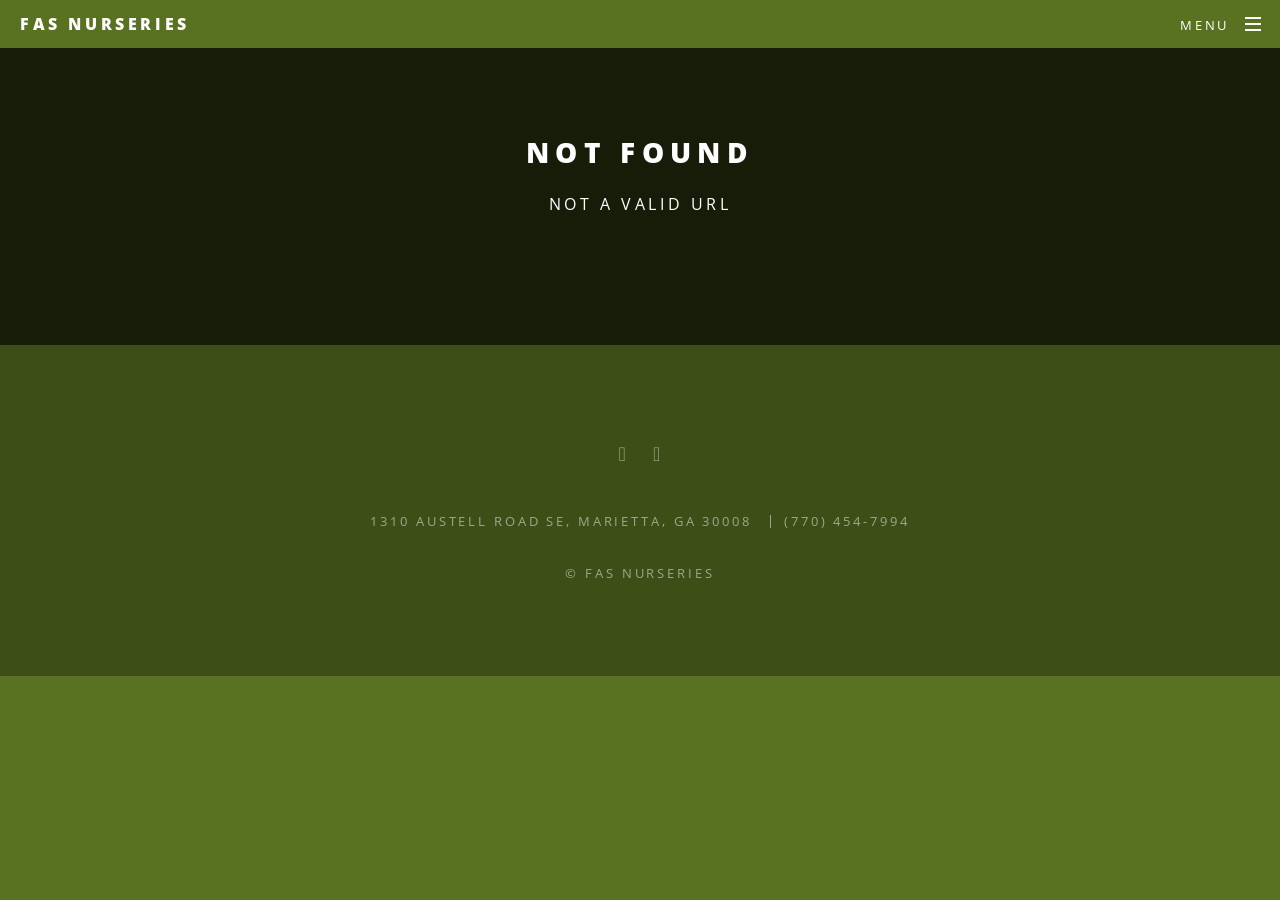
==== commit 4af719b3: "Update site address to Austell Road" ====
--- a/docs/404/index.html
+++ b/docs/404/index.html
@@ -78,7 +78,7 @@
 </li>
 </ul>
 <ul class="copyright">
-<li>1327 Rock Mountain Blvd, Stone Mountian, GA  30083</li>
+<li>1310 Austell Road SE, Marietta, GA 30008</li>
 <li>(770) 454-7994</li>
 </ul>
 <ul class="copyright">
